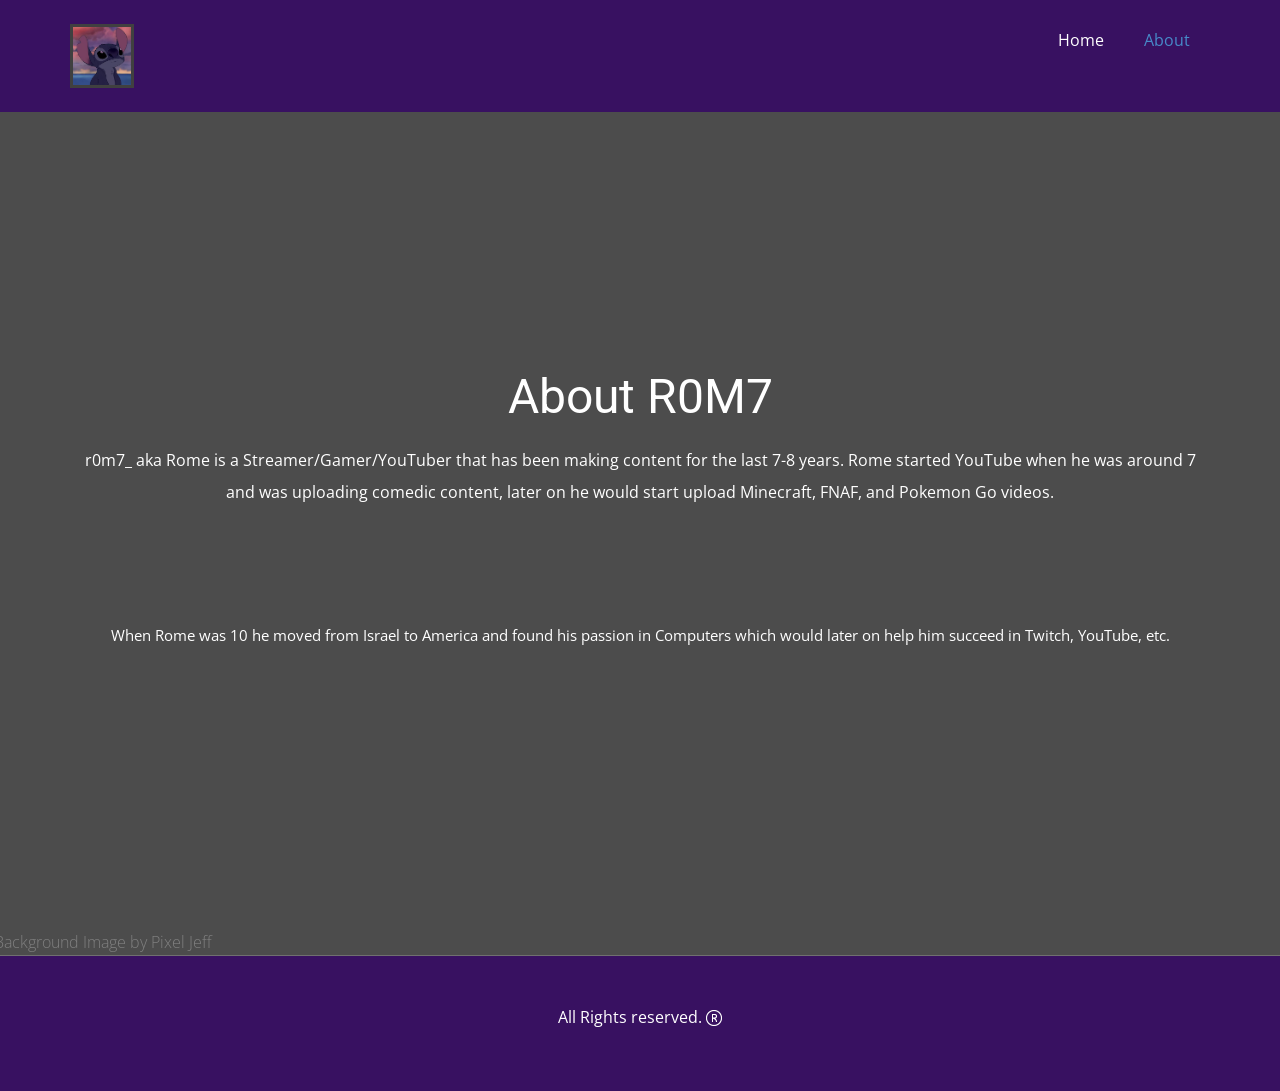
==== About.html @ 76241f0c "Upload main site stuff" ====
<!DOCTYPE html>
<html style="font-size: 16px;">
  <head>
    <meta name="viewport" content="width=device-width, initial-scale=1.0">
    <meta charset="utf-8">
    <meta name="keywords" content="">
    <meta name="description" content="">
    <meta name="page_type" content="np-template-header-footer-from-plugin">
    <title>About</title>
    <link rel="stylesheet" href="nicepage.css" media="screen">
<link rel="stylesheet" href="About.css" media="screen">
    <script class="u-script" type="text/javascript" src="jquery.js" defer=""></script>
    <script class="u-script" type="text/javascript" src="nicepage.js" defer=""></script>
    <meta name="generator" content="Nicepage 4.2.6, nicepage.com">
    <link id="u-theme-google-font" rel="stylesheet" href="https://fonts.googleapis.com/css?family=Roboto:100,100i,300,300i,400,400i,500,500i,700,700i,900,900i|Open+Sans:300,300i,400,400i,600,600i,700,700i,800,800i">
    
    
    <script type="application/ld+json">{
		"@context": "http://schema.org",
		"@type": "Organization",
		"name": "R0M7",
		"logo": "images/image01.jpg"
}</script>
    <meta name="theme-color" content="#478ac9">
    <meta property="og:title" content="About">
    <meta property="og:description" content="">
    <meta property="og:type" content="website">
  </head>
  <body class="u-body"><header class="u-clearfix u-custom-color-5 u-header u-header" id="sec-cdc6"><div class="u-clearfix u-sheet u-valign-middle u-sheet-1">
        <nav class="u-menu u-menu-dropdown u-offcanvas u-menu-1">
          <div class="menu-collapse" style="font-size: 1rem; letter-spacing: 0px;">
            <a class="u-button-style u-custom-left-right-menu-spacing u-custom-padding-bottom u-custom-top-bottom-menu-spacing u-nav-link u-text-active-palette-1-base u-text-hover-palette-2-base" href="#">
              <svg viewBox="0 0 24 24"><use xmlns:xlink="http://www.w3.org/1999/xlink" xlink:href="#menu-hamburger"></use></svg>
              <svg version="1.1" xmlns="http://www.w3.org/2000/svg" xmlns:xlink="http://www.w3.org/1999/xlink"><defs><symbol id="menu-hamburger" viewBox="0 0 16 16" style="width: 16px; height: 16px;"><rect y="1" width="16" height="2"></rect><rect y="7" width="16" height="2"></rect><rect y="13" width="16" height="2"></rect>
</symbol>
</defs></svg>
            </a>
          </div>
          <div class="u-custom-menu u-nav-container">
            <ul class="u-nav u-unstyled u-nav-1"><li class="u-nav-item"><a class="u-button-style u-nav-link u-text-active-palette-1-base u-text-hover-palette-2-base" href="Home.html" style="padding: 10px 20px;">Home</a>
</li><li class="u-nav-item"><a class="u-button-style u-nav-link u-text-active-palette-1-base u-text-hover-palette-2-base" href="About.html" style="padding: 10px 20px;">About</a>
</li></ul>
          </div>
          <div class="u-custom-menu u-nav-container-collapse">
            <div class="u-black u-container-style u-inner-container-layout u-opacity u-opacity-95 u-sidenav">
              <div class="u-inner-container-layout u-sidenav-overflow">
                <div class="u-menu-close"></div>
                <ul class="u-align-center u-nav u-popupmenu-items u-unstyled u-nav-2"><li class="u-nav-item"><a class="u-button-style u-nav-link" href="Home.html" style="padding: 10px 20px;">Home</a>
</li><li class="u-nav-item"><a class="u-button-style u-nav-link" href="About.html" style="padding: 10px 20px;">About</a>
</li></ul>
              </div>
            </div>
            <div class="u-black u-menu-overlay u-opacity u-opacity-70"></div>
          </div>
        </nav>
        <a href="https://nicepage.com" class="u-border-3 u-border-grey-75 u-image u-logo u-image-1" data-image-width="270" data-image-height="270">
          <img src="images/image01.jpg" class="u-logo-image u-logo-image-1">
        </a>
      </div></header>
    <section class="u-clearfix u-image u-shading u-section-1" id="sec-5ee6" data-image-width="1600" data-image-height="900">
      <div class="u-clearfix u-sheet u-sheet-1">
        <div class="fr-view u-align-center u-clearfix u-rich-text u-text u-text-1">
          <h1 style="text-align: center;">About R0M7</h1>
          <p style="text-align: center;">
            <span style="line-height: 2.0;">r0m7_ aka Rome is a Streamer/Gamer/YouTuber that has been making content for the last 7-8 years. Rome started YouTube when he was around 7 and was uploading comedic content, later on he would start upload Minecraft, FNAF, and Pokemon Go videos.</span>
          </p>
          <p style="text-align: center;">
            <br>
          </p>
          <p style="text-align: center;">
            <br>
          </p>
          <p style="text-align: center;">
            <span style="line-height: 2.0;">
              <span style="font-size: 0.9375rem;">When Rome was 10 he moved from Israel to America and found his passion in Computers which would later on help him succeed in Twitch, YouTube, etc.</span>
            </span>
          </p>
        </div>
        <p class="u-align-center u-text u-text-grey-50 u-text-2"> Background Image by Pixel Jeff </p>
      </div>
    </section>
    
    
    <footer class="u-align-center u-clearfix u-custom-color-5 u-footer u-footer" id="sec-443a"><div class="u-clearfix u-sheet u-sheet-1">
        <p class="u-text u-text-1">All Rights reserved.&nbsp;<span class="u-file-icon u-icon u-text-white u-icon-1"><img src="images/2.png" alt=""></span>
        </p>
      </div></footer>
  </body>
</html>
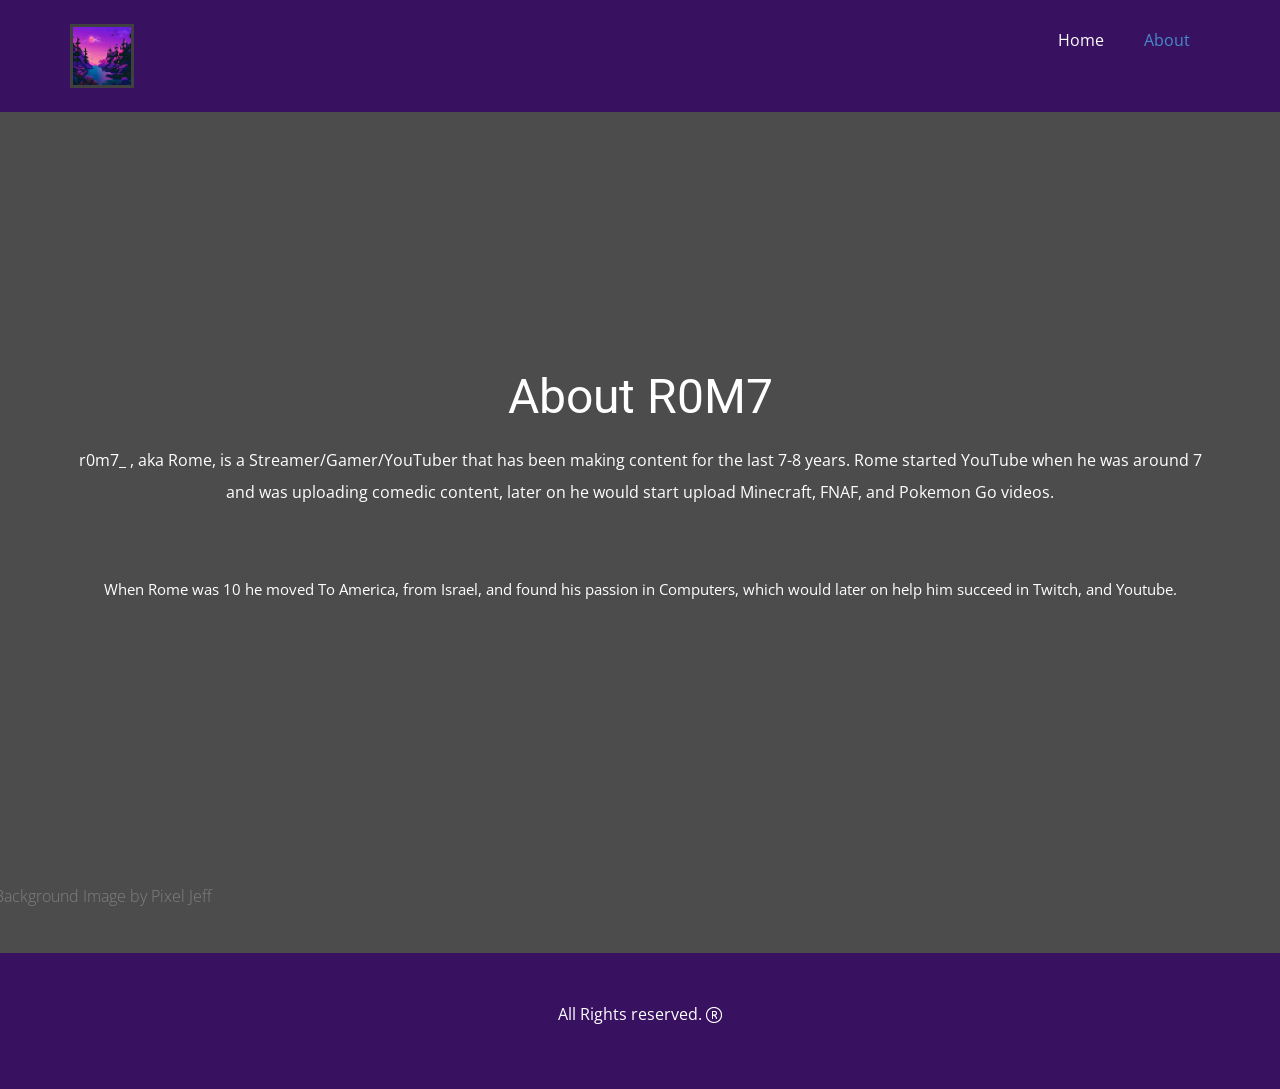
==== commit 348d45f7: "Updated pfp, crediting, About text, youtube, discord, and twitter links" ====
--- a/About.html
+++ b/About.html
@@ -7,11 +7,11 @@
     <meta name="description" content="">
     <meta name="page_type" content="np-template-header-footer-from-plugin">
     <title>About</title>
-    <link rel="stylesheet" href="nicepage.css" media="screen">
+    <link rel="stylesheet" href="css.css" media="screen">
 <link rel="stylesheet" href="About.css" media="screen">
     <script class="u-script" type="text/javascript" src="jquery.js" defer=""></script>
-    <script class="u-script" type="text/javascript" src="nicepage.js" defer=""></script>
-    <meta name="generator" content="Nicepage 4.2.6, nicepage.com">
+    <script class="u-script" type="text/javascript" src="js.js" defer=""></script>
+    <meta name="generator" content="M4X4, r0m7.tk">
     <link id="u-theme-google-font" rel="stylesheet" href="https://fonts.googleapis.com/css?family=Roboto:100,100i,300,300i,400,400i,500,500i,700,700i,900,900i|Open+Sans:300,300i,400,400i,600,600i,700,700i,800,800i">
     
     
@@ -37,7 +37,7 @@
             </a>
           </div>
           <div class="u-custom-menu u-nav-container">
-            <ul class="u-nav u-unstyled u-nav-1"><li class="u-nav-item"><a class="u-button-style u-nav-link u-text-active-palette-1-base u-text-hover-palette-2-base" href="Home.html" style="padding: 10px 20px;">Home</a>
+            <ul class="u-nav u-unstyled u-nav-1"><li class="u-nav-item"><a class="u-button-style u-nav-link u-text-active-palette-1-base u-text-hover-palette-2-base" href="index.html" style="padding: 10px 20px;">Home</a>
 </li><li class="u-nav-item"><a class="u-button-style u-nav-link u-text-active-palette-1-base u-text-hover-palette-2-base" href="About.html" style="padding: 10px 20px;">About</a>
 </li></ul>
           </div>
@@ -45,7 +45,7 @@
             <div class="u-black u-container-style u-inner-container-layout u-opacity u-opacity-95 u-sidenav">
               <div class="u-inner-container-layout u-sidenav-overflow">
                 <div class="u-menu-close"></div>
-                <ul class="u-align-center u-nav u-popupmenu-items u-unstyled u-nav-2"><li class="u-nav-item"><a class="u-button-style u-nav-link" href="Home.html" style="padding: 10px 20px;">Home</a>
+                <ul class="u-align-center u-nav u-popupmenu-items u-unstyled u-nav-2"><li class="u-nav-item"><a class="u-button-style u-nav-link" href="index.html" style="padding: 10px 20px;">Home</a>
 </li><li class="u-nav-item"><a class="u-button-style u-nav-link" href="About.html" style="padding: 10px 20px;">About</a>
 </li></ul>
               </div>
@@ -53,7 +53,7 @@
             <div class="u-black u-menu-overlay u-opacity u-opacity-70"></div>
           </div>
         </nav>
-        <a href="https://nicepage.com" class="u-border-3 u-border-grey-75 u-image u-logo u-image-1" data-image-width="270" data-image-height="270">
+        <a href="http://r0m7.tk" class="u-border-3 u-border-grey-75 u-image u-logo u-image-1" data-image-width="270" data-image-height="270">
           <img src="images/image01.jpg" class="u-logo-image u-logo-image-1">
         </a>
       </div></header>
@@ -62,17 +62,16 @@
         <div class="fr-view u-align-center u-clearfix u-rich-text u-text u-text-1">
           <h1 style="text-align: center;">About R0M7</h1>
           <p style="text-align: center;">
-            <span style="line-height: 2.0;">r0m7_ aka Rome is a Streamer/Gamer/YouTuber that has been making content for the last 7-8 years. Rome started YouTube when he was around 7 and was uploading comedic content, later on he would start upload Minecraft, FNAF, and Pokemon Go videos.</span>
+            <span style="line-height: 2.0;">r0m7_ , aka Rome, is a Streamer/Gamer/YouTuber that has been making content for the last 7-8 years. Rome started YouTube when he was around 7 and was uploading comedic content, later on he would start upload Minecraft, FNAF, and Pokemon Go videos.</span>
           </p>
           <p style="text-align: center;">
             <br>
           </p>
           <p style="text-align: center;">
-            <br>
           </p>
           <p style="text-align: center;">
             <span style="line-height: 2.0;">
-              <span style="font-size: 0.9375rem;">When Rome was 10 he moved from Israel to America and found his passion in Computers which would later on help him succeed in Twitch, YouTube, etc.</span>
+              <span style="font-size: 0.9375rem;">When Rome was 10 he moved To America, from Israel, and found his passion in Computers, which would later on help him succeed in Twitch, and Youtube.</span>
             </span>
           </p>
         </div>
--- a/css.css
+++ b/css.css
@@ -0,0 +1,36640 @@
+/*begin-commonstyles library*//*!
+ * froala_editor v4.0.6 (https://www.froala.com/wysiwyg-editor)
+ * License https://froala.com/wysiwyg-editor/terms/
+ * Copyright 2014-2021 Froala Labs
+ */
+
+.fr-clearfix::after {
+  clear: both;
+  display: block;
+  content: "";
+  height: 0; }
+
+.fr-hide-by-clipping {
+  position: absolute;
+  width: 1px;
+  height: 1px;
+  padding: 0;
+  margin: -1px;
+  overflow: hidden;
+  clip: rect(0, 0, 0, 0);
+  border: 0; }
+
+.fr-view img.fr-rounded, .fr-view .fr-img-caption.fr-rounded img {
+  border-radius: 10px;
+  -moz-border-radius: 10px;
+  -webkit-border-radius: 10px;
+  -moz-background-clip: padding;
+  -webkit-background-clip: padding-box;
+  background-clip: padding-box; }
+
+.fr-view img.fr-shadow, .fr-view .fr-img-caption.fr-shadow img {
+  -webkit-box-shadow: 10px 10px 5px 0px #cccccc;
+  -moz-box-shadow: 10px 10px 5px 0px #cccccc;
+  box-shadow: 10px 10px 5px 0px #cccccc; }
+
+.fr-view img.fr-bordered, .fr-view .fr-img-caption.fr-bordered img {
+  border: solid 5px #CCC; }
+
+.fr-view img.fr-bordered {
+  -webkit-box-sizing: content-box;
+  -moz-box-sizing: content-box;
+  box-sizing: content-box; }
+
+.fr-view .fr-img-caption.fr-bordered img {
+  -webkit-box-sizing: border-box;
+  -moz-box-sizing: border-box;
+  box-sizing: border-box; }
+
+.fr-view {
+  word-wrap: break-word; }
+  .fr-view span[style~="color:"] a {
+    color: inherit; }
+  .fr-view strong {
+    font-weight: 700; }
+  .fr-view table[border='0'] td:not([class]), .fr-view table[border='0'] th:not([class]), .fr-view table[border='0'] td[class=""], .fr-view table[border='0'] th[class=""] {
+    border-width: 0px; }
+  .fr-view table {
+    border: none;
+    border-collapse: collapse;
+    empty-cells: show;
+    max-width: 100%; }
+    .fr-view table td {
+      min-width: 5px; }
+    .fr-view table.fr-dashed-borders td, .fr-view table.fr-dashed-borders th {
+      border-style: dashed; }
+    .fr-view table.fr-alternate-rows tbody tr:nth-child(2n) {
+      background: whitesmoke; }
+    .fr-view table td, .fr-view table th {
+      border: 1px solid #DDD; }
+      .fr-view table td:empty, .fr-view table th:empty {
+        height: 20px; }
+      .fr-view table td.fr-highlighted, .fr-view table th.fr-highlighted {
+        border: 1px double red; }
+      .fr-view table td.fr-thick, .fr-view table th.fr-thick {
+        border-width: 2px; }
+    .fr-view table th {
+      background: #ececec; }
+  .fr-view hr {
+    clear: both;
+    user-select: none;
+    -o-user-select: none;
+    -moz-user-select: none;
+    -khtml-user-select: none;
+    -webkit-user-select: none;
+    -ms-user-select: none;
+    break-after: always;
+    page-break-after: always; }
+  .fr-view .fr-file {
+    position: relative; }
+    .fr-view .fr-file::after {
+      position: relative;
+      content: "\1F4CE";
+      font-weight: normal; }
+  .fr-view pre {
+    white-space: pre-wrap;
+    word-wrap: break-word;
+    overflow: visible; }
+/*  .fr-view[dir="rtl"] blockquote {
+    border-left: none;
+    border-right: solid 2px #5E35B1;
+    margin-right: 0;
+    padding-right: 5px;
+    padding-left: 0; }
+    .fr-view[dir="rtl"] blockquote blockquote {
+      border-color: #00BCD4; }
+      .fr-view[dir="rtl"] blockquote blockquote blockquote {
+        border-color: #43A047; }
+  .fr-view blockquote {
+    border-left: solid 2px #5E35B1;
+    margin-left: 0;
+    padding-left: 5px;
+    color: #5E35B1; }
+    .fr-view blockquote blockquote {
+      border-color: #00BCD4;
+      color: #00BCD4; }
+      .fr-view blockquote blockquote blockquote {
+        border-color: #43A047;
+        color: #43A047; } */
+  .fr-view span.fr-emoticon {
+    font-weight: normal;
+    font-family: "Apple Color Emoji","Segoe UI Emoji","NotoColorEmoji","Segoe UI Symbol","Android Emoji","EmojiSymbols";
+    display: inline;
+    line-height: 0; }
+    .fr-view span.fr-emoticon.fr-emoticon-img {
+      background-repeat: no-repeat !important;
+      font-size: inherit;
+      height: 1em;
+      width: 1em;
+      min-height: 20px;
+      min-width: 20px;
+      display: inline-block;
+      margin: -.1em .1em .1em;
+      line-height: 1;
+      vertical-align: middle; }
+  .fr-view .fr-text-gray {
+    color: #AAA !important; }
+  .fr-view .fr-text-bordered {
+    border-top: solid 1px #222;
+    border-bottom: solid 1px #222;
+    padding: 10px 0; }
+  .fr-view .fr-text-spaced {
+    letter-spacing: 1px; }
+  .fr-view .fr-text-uppercase {
+    text-transform: uppercase; }
+  .fr-view .fr-class-highlighted {
+    background-color: #ffff00; }
+  .fr-view .fr-class-code {
+    border-color: #cccccc;
+    border-radius: 2px;
+    -moz-border-radius: 2px;
+    -webkit-border-radius: 2px;
+    -moz-background-clip: padding;
+    -webkit-background-clip: padding-box;
+    background-clip: padding-box;
+    background: #f5f5f5;
+    padding: 10px;
+    font-family: "Courier New", Courier, monospace; }
+  .fr-view .fr-class-transparency {
+    opacity: 0.5; }
+  .fr-view img {
+    position: relative;
+    max-width: 100%; }
+    .fr-view img.fr-dib {
+      margin: 10px auto;
+      display: block;
+      float: none;
+      vertical-align: top; }
+      .fr-view img.fr-dib.fr-fil {
+        margin-left: 0;
+        text-align: left; }
+      .fr-view img.fr-dib.fr-fir {
+        margin-right: 0;
+        text-align: right; }
+    .fr-view img.fr-dii {
+      display: inline-block;
+      float: none;
+      vertical-align: bottom;
+      margin-left: 5px;
+      margin-right: 5px;
+      max-width: calc(100% - (2 * 5px)); }
+      .fr-view img.fr-dii.fr-fil {
+        float: left;
+        margin: 10px 15px 10px 0;
+        max-width: calc(100% - 5px); }
+      .fr-view img.fr-dii.fr-fir {
+        float: right;
+        margin: 10px 0 10px 15px;
+        max-width: calc(100% - 5px); }
+  .fr-view span.fr-img-caption {
+    position: relative;
+    max-width: 100%; }
+    .fr-view span.fr-img-caption.fr-dib {
+      margin: 5px auto;
+      display: block;
+      float: none;
+      vertical-align: top; }
+      .fr-view span.fr-img-caption.fr-dib.fr-fil {
+        margin-left: 0;
+        text-align: left; }
+      .fr-view span.fr-img-caption.fr-dib.fr-fir {
+        margin-right: 0;
+        text-align: right; }
+    .fr-view span.fr-img-caption.fr-dii {
+      display: inline-block;
+      float: none;
+      vertical-align: bottom;
+      margin-left: 5px;
+      margin-right: 5px;
+      max-width: calc(100% - (2 * 5px)); }
+      .fr-view span.fr-img-caption.fr-dii.fr-fil {
+        float: left;
+        margin: 5px 5px 5px 0;
+        max-width: calc(100% - 5px); }
+      .fr-view span.fr-img-caption.fr-dii.fr-fir {
+        float: right;
+        margin: 5px 0 5px 5px;
+        max-width: calc(100% - 5px); }
+  .fr-view .fr-video {
+    text-align: center;
+    position: relative; }
+    .fr-view .fr-video.fr-rv {
+      padding-bottom: 56.25%;
+      padding-top: 30px;
+      height: 0;
+      overflow: hidden; }
+      .fr-view .fr-video.fr-rv > iframe, .fr-view .fr-video.fr-rv object, .fr-view .fr-video.fr-rv embed {
+        position: absolute !important;
+        top: 0;
+        left: 0;
+        width: 100%;
+        height: 100%; }
+    .fr-view .fr-video > * {
+      -webkit-box-sizing: content-box;
+      -moz-box-sizing: content-box;
+      box-sizing: content-box;
+      max-width: 100%;
+      border: none; }
+    .fr-view .fr-video.fr-dvb {
+      display: block;
+      clear: both; }
+      .fr-view .fr-video.fr-dvb.fr-fvl {
+        text-align: left; }
+      .fr-view .fr-video.fr-dvb.fr-fvr {
+        text-align: right; }
+    .fr-view .fr-video.fr-dvi {
+      display: inline-block; }
+      .fr-view .fr-video.fr-dvi.fr-fvl {
+        float: left; }
+      .fr-view .fr-video.fr-dvi.fr-fvr {
+        float: right; }
+  .fr-view a.fr-strong {
+    font-weight: 700; }
+  .fr-view a.fr-green {
+    color: green; }
+  .fr-view .fr-img-caption {
+    text-align: center; }
+    .fr-view .fr-img-caption .fr-img-wrap {
+      padding: 0;
+      margin: auto;
+      text-align: center;
+      width: 100%; }
+      .fr-view .fr-img-caption .fr-img-wrap a {
+        display: block; }
+      .fr-view .fr-img-caption .fr-img-wrap img {
+        display: block;
+        margin: auto;
+        width: 100%; }
+      .fr-view .fr-img-caption .fr-img-wrap > span {
+        margin: auto;
+        display: block;
+        padding: 5px 5px 10px;
+        font-size: 14px;
+        font-weight: initial;
+        -webkit-box-sizing: border-box;
+        -moz-box-sizing: border-box;
+        box-sizing: border-box;
+        -webkit-opacity: 0.9;
+        -moz-opacity: 0.9;
+        opacity: 0.9;
+        -ms-filter: "progid:DXImageTransform.Microsoft.Alpha(Opacity=0)";
+        width: 100%;
+        text-align: center; }
+  .fr-view button.fr-rounded, .fr-view input.fr-rounded, .fr-view textarea.fr-rounded {
+    border-radius: 10px;
+    -moz-border-radius: 10px;
+    -webkit-border-radius: 10px;
+    -moz-background-clip: padding;
+    -webkit-background-clip: padding-box;
+    background-clip: padding-box; }
+  .fr-view button.fr-large, .fr-view input.fr-large, .fr-view textarea.fr-large {
+    font-size: 24px; }
+
+/**
+ * Image style.
+ */
+a.fr-view.fr-strong {
+  font-weight: 700; }
+a.fr-view.fr-green {
+  color: green; }
+
+/**
+ * Link style.
+ */
+img.fr-view {
+  position: relative;
+  max-width: 100%; }
+  img.fr-view.fr-dib {
+    margin: 5px auto;
+    display: block;
+    float: none;
+    vertical-align: top; }
+    img.fr-view.fr-dib.fr-fil {
+      margin-left: 0;
+      text-align: left; }
+    img.fr-view.fr-dib.fr-fir {
+      margin-right: 0;
+      text-align: right; }
+  img.fr-view.fr-dii {
+    display: inline-block;
+    float: none;
+    vertical-align: bottom;
+    margin-left: 5px;
+    margin-right: 5px;
+    max-width: calc(100% - (2 * 5px)); }
+    img.fr-view.fr-dii.fr-fil {
+      float: left;
+      margin: 5px 5px 5px 0;
+      max-width: calc(100% - 5px); }
+    img.fr-view.fr-dii.fr-fir {
+      float: right;
+      margin: 5px 0 5px 5px;
+      max-width: calc(100% - 5px); }
+
+span.fr-img-caption.fr-view {
+  position: relative;
+  max-width: 100%; }
+  span.fr-img-caption.fr-view.fr-dib {
+    margin: 5px auto;
+    display: block;
+    float: none;
+    vertical-align: top; }
+    span.fr-img-caption.fr-view.fr-dib.fr-fil {
+      margin-left: 0;
+      text-align: left; }
+    span.fr-img-caption.fr-view.fr-dib.fr-fir {
+      margin-right: 0;
+      text-align: right; }
+  span.fr-img-caption.fr-view.fr-dii {
+    display: inline-block;
+    float: none;
+    vertical-align: bottom;
+    margin-left: 5px;
+    margin-right: 5px;
+    max-width: calc(100% - (2 * 5px)); }
+    span.fr-img-caption.fr-view.fr-dii.fr-fil {
+      float: left;
+      margin: 5px 5px 5px 0;
+      max-width: calc(100% - 5px); }
+    span.fr-img-caption.fr-view.fr-dii.fr-fir {
+      float: right;
+      margin: 5px 0 5px 5px;
+      max-width: calc(100% - 5px); }
+/*end-commonstyles library*//*begin-commonstyles library*/@charset "UTF-8";
+
+/*!
+ * animate.css -https://daneden.github.io/animate.css/
+ * Version - 3.7.2
+ * Licensed under the MIT license - http://opensource.org/licenses/MIT
+ *
+ * Copyright (c) 2019 Daniel Eden
+ */
+
+@-webkit-keyframes bounce {
+  from,
+  20%,
+  53%,
+  80%,
+  to {
+    -webkit-animation-timing-function: cubic-bezier(0.215, 0.61, 0.355, 1);
+    animation-timing-function: cubic-bezier(0.215, 0.61, 0.355, 1);
+    -webkit-transform: translate3d(0, 0, 0);
+    transform: translate3d(0, 0, 0);
+  }
+
+  40%,
+  43% {
+    -webkit-animation-timing-function: cubic-bezier(0.755, 0.05, 0.855, 0.06);
+    animation-timing-function: cubic-bezier(0.755, 0.05, 0.855, 0.06);
+    -webkit-transform: translate3d(0, -30px, 0);
+    transform: translate3d(0, -30px, 0);
+  }
+
+  70% {
+    -webkit-animation-timing-function: cubic-bezier(0.755, 0.05, 0.855, 0.06);
+    animation-timing-function: cubic-bezier(0.755, 0.05, 0.855, 0.06);
+    -webkit-transform: translate3d(0, -15px, 0);
+    transform: translate3d(0, -15px, 0);
+  }
+
+  90% {
+    -webkit-transform: translate3d(0, -4px, 0);
+    transform: translate3d(0, -4px, 0);
+  }
+}
+
+@keyframes bounce {
+  from,
+  20%,
+  53%,
+  80%,
+  to {
+    -webkit-animation-timing-function: cubic-bezier(0.215, 0.61, 0.355, 1);
+    animation-timing-function: cubic-bezier(0.215, 0.61, 0.355, 1);
+    -webkit-transform: translate3d(0, 0, 0);
+    transform: translate3d(0, 0, 0);
+  }
+
+  40%,
+  43% {
+    -webkit-animation-timing-function: cubic-bezier(0.755, 0.05, 0.855, 0.06);
+    animation-timing-function: cubic-bezier(0.755, 0.05, 0.855, 0.06);
+    -webkit-transform: translate3d(0, -30px, 0);
+    transform: translate3d(0, -30px, 0);
+  }
+
+  70% {
+    -webkit-animation-timing-function: cubic-bezier(0.755, 0.05, 0.855, 0.06);
+    animation-timing-function: cubic-bezier(0.755, 0.05, 0.855, 0.06);
+    -webkit-transform: translate3d(0, -15px, 0);
+    transform: translate3d(0, -15px, 0);
+  }
+
+  90% {
+    -webkit-transform: translate3d(0, -4px, 0);
+    transform: translate3d(0, -4px, 0);
+  }
+}
+
+.bounce {
+  -webkit-animation-name: bounce;
+  animation-name: bounce;
+  -webkit-transform-origin: center bottom;
+  transform-origin: center bottom;
+}
+
+@-webkit-keyframes flash {
+  from,
+  50%,
+  to {
+    opacity: 1;
+  }
+
+  25%,
+  75% {
+    opacity: 0;
+  }
+}
+
+@keyframes flash {
+  from,
+  50%,
+  to {
+    opacity: 1;
+  }
+
+  25%,
+  75% {
+    opacity: 0;
+  }
+}
+
+.flash {
+  -webkit-animation-name: flash;
+  animation-name: flash;
+}
+
+/* originally authored by Nick Pettit - https://github.com/nickpettit/glide */
+
+@-webkit-keyframes pulse {
+  from {
+    -webkit-transform: scale3d(1, 1, 1);
+    transform: scale3d(1, 1, 1);
+  }
+
+  50% {
+    -webkit-transform: scale3d(1.05, 1.05, 1.05);
+    transform: scale3d(1.05, 1.05, 1.05);
+  }
+
+  to {
+    -webkit-transform: scale3d(1, 1, 1);
+    transform: scale3d(1, 1, 1);
+  }
+}
+
+@keyframes pulse {
+  from {
+    -webkit-transform: scale3d(1, 1, 1);
+    transform: scale3d(1, 1, 1);
+  }
+
+  50% {
+    -webkit-transform: scale3d(1.05, 1.05, 1.05);
+    transform: scale3d(1.05, 1.05, 1.05);
+  }
+
+  to {
+    -webkit-transform: scale3d(1, 1, 1);
+    transform: scale3d(1, 1, 1);
+  }
+}
+
+.pulse {
+  -webkit-animation-name: pulse;
+  animation-name: pulse;
+}
+
+@-webkit-keyframes rubberBand {
+  from {
+    -webkit-transform: scale3d(1, 1, 1);
+    transform: scale3d(1, 1, 1);
+  }
+
+  30% {
+    -webkit-transform: scale3d(1.25, 0.75, 1);
+    transform: scale3d(1.25, 0.75, 1);
+  }
+
+  40% {
+    -webkit-transform: scale3d(0.75, 1.25, 1);
+    transform: scale3d(0.75, 1.25, 1);
+  }
+
+  50% {
+    -webkit-transform: scale3d(1.15, 0.85, 1);
+    transform: scale3d(1.15, 0.85, 1);
+  }
+
+  65% {
+    -webkit-transform: scale3d(0.95, 1.05, 1);
+    transform: scale3d(0.95, 1.05, 1);
+  }
+
+  75% {
+    -webkit-transform: scale3d(1.05, 0.95, 1);
+    transform: scale3d(1.05, 0.95, 1);
+  }
+
+  to {
+    -webkit-transform: scale3d(1, 1, 1);
+    transform: scale3d(1, 1, 1);
+  }
+}
+
+@keyframes rubberBand {
+  from {
+    -webkit-transform: scale3d(1, 1, 1);
+    transform: scale3d(1, 1, 1);
+  }
+
+  30% {
+    -webkit-transform: scale3d(1.25, 0.75, 1);
+    transform: scale3d(1.25, 0.75, 1);
+  }
+
+  40% {
+    -webkit-transform: scale3d(0.75, 1.25, 1);
+    transform: scale3d(0.75, 1.25, 1);
+  }
+
+  50% {
+    -webkit-transform: scale3d(1.15, 0.85, 1);
+    transform: scale3d(1.15, 0.85, 1);
+  }
+
+  65% {
+    -webkit-transform: scale3d(0.95, 1.05, 1);
+    transform: scale3d(0.95, 1.05, 1);
+  }
+
+  75% {
+    -webkit-transform: scale3d(1.05, 0.95, 1);
+    transform: scale3d(1.05, 0.95, 1);
+  }
+
+  to {
+    -webkit-transform: scale3d(1, 1, 1);
+    transform: scale3d(1, 1, 1);
+  }
+}
+
+.rubberBand {
+  -webkit-animation-name: rubberBand;
+  animation-name: rubberBand;
+}
+
+@-webkit-keyframes shake {
+  from,
+  to {
+    -webkit-transform: translate3d(0, 0, 0);
+    transform: translate3d(0, 0, 0);
+  }
+
+  10%,
+  30%,
+  50%,
+  70%,
+  90% {
+    -webkit-transform: translate3d(-10px, 0, 0);
+    transform: translate3d(-10px, 0, 0);
+  }
+
+  20%,
+  40%,
+  60%,
+  80% {
+    -webkit-transform: translate3d(10px, 0, 0);
+    transform: translate3d(10px, 0, 0);
+  }
+}
+
+@keyframes shake {
+  from,
+  to {
+    -webkit-transform: translate3d(0, 0, 0);
+    transform: translate3d(0, 0, 0);
+  }
+
+  10%,
+  30%,
+  50%,
+  70%,
+  90% {
+    -webkit-transform: translate3d(-10px, 0, 0);
+    transform: translate3d(-10px, 0, 0);
+  }
+
+  20%,
+  40%,
+  60%,
+  80% {
+    -webkit-transform: translate3d(10px, 0, 0);
+    transform: translate3d(10px, 0, 0);
+  }
+}
+
+.shake {
+  -webkit-animation-name: shake;
+  animation-name: shake;
+}
+
+@-webkit-keyframes headShake {
+  0% {
+    -webkit-transform: translateX(0);
+    transform: translateX(0);
+  }
+
+  6.5% {
+    -webkit-transform: translateX(-6px) rotateY(-9deg);
+    transform: translateX(-6px) rotateY(-9deg);
+  }
+
+  18.5% {
+    -webkit-transform: translateX(5px) rotateY(7deg);
+    transform: translateX(5px) rotateY(7deg);
+  }
+
+  31.5% {
+    -webkit-transform: translateX(-3px) rotateY(-5deg);
+    transform: translateX(-3px) rotateY(-5deg);
+  }
+
+  43.5% {
+    -webkit-transform: translateX(2px) rotateY(3deg);
+    transform: translateX(2px) rotateY(3deg);
+  }
+
+  50% {
+    -webkit-transform: translateX(0);
+    transform: translateX(0);
+  }
+}
+
+@keyframes headShake {
+  0% {
+    -webkit-transform: translateX(0);
+    transform: translateX(0);
+  }
+
+  6.5% {
+    -webkit-transform: translateX(-6px) rotateY(-9deg);
+    transform: translateX(-6px) rotateY(-9deg);
+  }
+
+  18.5% {
+    -webkit-transform: translateX(5px) rotateY(7deg);
+    transform: translateX(5px) rotateY(7deg);
+  }
+
+  31.5% {
+    -webkit-transform: translateX(-3px) rotateY(-5deg);
+    transform: translateX(-3px) rotateY(-5deg);
+  }
+
+  43.5% {
+    -webkit-transform: translateX(2px) rotateY(3deg);
+    transform: translateX(2px) rotateY(3deg);
+  }
+
+  50% {
+    -webkit-transform: translateX(0);
+    transform: translateX(0);
+  }
+}
+
+.headShake {
+  -webkit-animation-timing-function: ease-in-out;
+  animation-timing-function: ease-in-out;
+  -webkit-animation-name: headShake;
+  animation-name: headShake;
+}
+
+@-webkit-keyframes swing {
+  20% {
+    -webkit-transform: rotate3d(0, 0, 1, 15deg);
+    transform: rotate3d(0, 0, 1, 15deg);
+  }
+
+  40% {
+    -webkit-transform: rotate3d(0, 0, 1, -10deg);
+    transform: rotate3d(0, 0, 1, -10deg);
+  }
+
+  60% {
+    -webkit-transform: rotate3d(0, 0, 1, 5deg);
+    transform: rotate3d(0, 0, 1, 5deg);
+  }
+
+  80% {
+    -webkit-transform: rotate3d(0, 0, 1, -5deg);
+    transform: rotate3d(0, 0, 1, -5deg);
+  }
+
+  to {
+    -webkit-transform: rotate3d(0, 0, 1, 0deg);
+    transform: rotate3d(0, 0, 1, 0deg);
+  }
+}
+
+@keyframes swing {
+  20% {
+    -webkit-transform: rotate3d(0, 0, 1, 15deg);
+    transform: rotate3d(0, 0, 1, 15deg);
+  }
+
+  40% {
+    -webkit-transform: rotate3d(0, 0, 1, -10deg);
+    transform: rotate3d(0, 0, 1, -10deg);
+  }
+
+  60% {
+    -webkit-transform: rotate3d(0, 0, 1, 5deg);
+    transform: rotate3d(0, 0, 1, 5deg);
+  }
+
+  80% {
+    -webkit-transform: rotate3d(0, 0, 1, -5deg);
+    transform: rotate3d(0, 0, 1, -5deg);
+  }
+
+  to {
+    -webkit-transform: rotate3d(0, 0, 1, 0deg);
+    transform: rotate3d(0, 0, 1, 0deg);
+  }
+}
+
+.swing {
+  -webkit-transform-origin: top center;
+  transform-origin: top center;
+  -webkit-animation-name: swing;
+  animation-name: swing;
+}
+
+@-webkit-keyframes tada {
+  from {
+    -webkit-transform: scale3d(1, 1, 1);
+    transform: scale3d(1, 1, 1);
+  }
+
+  10%,
+  20% {
+    -webkit-transform: scale3d(0.9, 0.9, 0.9) rotate3d(0, 0, 1, -3deg);
+    transform: scale3d(0.9, 0.9, 0.9) rotate3d(0, 0, 1, -3deg);
+  }
+
+  30%,
+  50%,
+  70%,
+  90% {
+    -webkit-transform: scale3d(1.1, 1.1, 1.1) rotate3d(0, 0, 1, 3deg);
+    transform: scale3d(1.1, 1.1, 1.1) rotate3d(0, 0, 1, 3deg);
+  }
+
+  40%,
+  60%,
+  80% {
+    -webkit-transform: scale3d(1.1, 1.1, 1.1) rotate3d(0, 0, 1, -3deg);
+    transform: scale3d(1.1, 1.1, 1.1) rotate3d(0, 0, 1, -3deg);
+  }
+
+  to {
+    -webkit-transform: scale3d(1, 1, 1);
+    transform: scale3d(1, 1, 1);
+  }
+}
+
+@keyframes tada {
+  from {
+    -webkit-transform: scale3d(1, 1, 1);
+    transform: scale3d(1, 1, 1);
+  }
+
+  10%,
+  20% {
+    -webkit-transform: scale3d(0.9, 0.9, 0.9) rotate3d(0, 0, 1, -3deg);
+    transform: scale3d(0.9, 0.9, 0.9) rotate3d(0, 0, 1, -3deg);
+  }
+
+  30%,
+  50%,
+  70%,
+  90% {
+    -webkit-transform: scale3d(1.1, 1.1, 1.1) rotate3d(0, 0, 1, 3deg);
+    transform: scale3d(1.1, 1.1, 1.1) rotate3d(0, 0, 1, 3deg);
+  }
+
+  40%,
+  60%,
+  80% {
+    -webkit-transform: scale3d(1.1, 1.1, 1.1) rotate3d(0, 0, 1, -3deg);
+    transform: scale3d(1.1, 1.1, 1.1) rotate3d(0, 0, 1, -3deg);
+  }
+
+  to {
+    -webkit-transform: scale3d(1, 1, 1);
+    transform: scale3d(1, 1, 1);
+  }
+}
+
+.tada {
+  -webkit-animation-name: tada;
+  animation-name: tada;
+}
+
+/* originally authored by Nick Pettit - https://github.com/nickpettit/glide */
+
+@-webkit-keyframes wobble {
+  from {
+    -webkit-transform: translate3d(0, 0, 0);
+    transform: translate3d(0, 0, 0);
+  }
+
+  15% {
+    -webkit-transform: translate3d(-25%, 0, 0) rotate3d(0, 0, 1, -5deg);
+    transform: translate3d(-25%, 0, 0) rotate3d(0, 0, 1, -5deg);
+  }
+
+  30% {
+    -webkit-transform: translate3d(20%, 0, 0) rotate3d(0, 0, 1, 3deg);
+    transform: translate3d(20%, 0, 0) rotate3d(0, 0, 1, 3deg);
+  }
+
+  45% {
+    -webkit-transform: translate3d(-15%, 0, 0) rotate3d(0, 0, 1, -3deg);
+    transform: translate3d(-15%, 0, 0) rotate3d(0, 0, 1, -3deg);
+  }
+
+  60% {
+    -webkit-transform: translate3d(10%, 0, 0) rotate3d(0, 0, 1, 2deg);
+    transform: translate3d(10%, 0, 0) rotate3d(0, 0, 1, 2deg);
+  }
+
+  75% {
+    -webkit-transform: translate3d(-5%, 0, 0) rotate3d(0, 0, 1, -1deg);
+    transform: translate3d(-5%, 0, 0) rotate3d(0, 0, 1, -1deg);
+  }
+
+  to {
+    -webkit-transform: translate3d(0, 0, 0);
+    transform: translate3d(0, 0, 0);
+  }
+}
+
+@keyframes wobble {
+  from {
+    -webkit-transform: translate3d(0, 0, 0);
+    transform: translate3d(0, 0, 0);
+  }
+
+  15% {
+    -webkit-transform: translate3d(-25%, 0, 0) rotate3d(0, 0, 1, -5deg);
+    transform: translate3d(-25%, 0, 0) rotate3d(0, 0, 1, -5deg);
+  }
+
+  30% {
+    -webkit-transform: translate3d(20%, 0, 0) rotate3d(0, 0, 1, 3deg);
+    transform: translate3d(20%, 0, 0) rotate3d(0, 0, 1, 3deg);
+  }
+
+  45% {
+    -webkit-transform: translate3d(-15%, 0, 0) rotate3d(0, 0, 1, -3deg);
+    transform: translate3d(-15%, 0, 0) rotate3d(0, 0, 1, -3deg);
+  }
+
+  60% {
+    -webkit-transform: translate3d(10%, 0, 0) rotate3d(0, 0, 1, 2deg);
+    transform: translate3d(10%, 0, 0) rotate3d(0, 0, 1, 2deg);
+  }
+
+  75% {
+    -webkit-transform: translate3d(-5%, 0, 0) rotate3d(0, 0, 1, -1deg);
+    transform: translate3d(-5%, 0, 0) rotate3d(0, 0, 1, -1deg);
+  }
+
+  to {
+    -webkit-transform: translate3d(0, 0, 0);
+    transform: translate3d(0, 0, 0);
+  }
+}
+
+.wobble {
+  -webkit-animation-name: wobble;
+  animation-name: wobble;
+}
+
+@-webkit-keyframes jello {
+  from,
+  11.1%,
+  to {
+    -webkit-transform: translate3d(0, 0, 0);
+    transform: translate3d(0, 0, 0);
+  }
+
+  22.2% {
+    -webkit-transform: skewX(-12.5deg) skewY(-12.5deg);
+    transform: skewX(-12.5deg) skewY(-12.5deg);
+  }
+
+  33.3% {
+    -webkit-transform: skewX(6.25deg) skewY(6.25deg);
+    transform: skewX(6.25deg) skewY(6.25deg);
+  }
+
+  44.4% {
+    -webkit-transform: skewX(-3.125deg) skewY(-3.125deg);
+    transform: skewX(-3.125deg) skewY(-3.125deg);
+  }
+
+  55.5% {
+    -webkit-transform: skewX(1.5625deg) skewY(1.5625deg);
+    transform: skewX(1.5625deg) skewY(1.5625deg);
+  }
+
+  66.6% {
+    -webkit-transform: skewX(-0.78125deg) skewY(-0.78125deg);
+    transform: skewX(-0.78125deg) skewY(-0.78125deg);
+  }
+
+  77.7% {
+    -webkit-transform: skewX(0.390625deg) skewY(0.390625deg);
+    transform: skewX(0.390625deg) skewY(0.390625deg);
+  }
+
+  88.8% {
+    -webkit-transform: skewX(-0.1953125deg) skewY(-0.1953125deg);
+    transform: skewX(-0.1953125deg) skewY(-0.1953125deg);
+  }
+}
+
+@keyframes jello {
+  from,
+  11.1%,
+  to {
+    -webkit-transform: translate3d(0, 0, 0);
+    transform: translate3d(0, 0, 0);
+  }
+
+  22.2% {
+    -webkit-transform: skewX(-12.5deg) skewY(-12.5deg);
+    transform: skewX(-12.5deg) skewY(-12.5deg);
+  }
+
+  33.3% {
+    -webkit-transform: skewX(6.25deg) skewY(6.25deg);
+    transform: skewX(6.25deg) skewY(6.25deg);
+  }
+
+  44.4% {
+    -webkit-transform: skewX(-3.125deg) skewY(-3.125deg);
+    transform: skewX(-3.125deg) skewY(-3.125deg);
+  }
+
+  55.5% {
+    -webkit-transform: skewX(1.5625deg) skewY(1.5625deg);
+    transform: skewX(1.5625deg) skewY(1.5625deg);
+  }
+
+  66.6% {
+    -webkit-transform: skewX(-0.78125deg) skewY(-0.78125deg);
+    transform: skewX(-0.78125deg) skewY(-0.78125deg);
+  }
+
+  77.7% {
+    -webkit-transform: skewX(0.390625deg) skewY(0.390625deg);
+    transform: skewX(0.390625deg) skewY(0.390625deg);
+  }
+
+  88.8% {
+    -webkit-transform: skewX(-0.1953125deg) skewY(-0.1953125deg);
+    transform: skewX(-0.1953125deg) skewY(-0.1953125deg);
+  }
+}
+
+.jello {
+  -webkit-animation-name: jello;
+  animation-name: jello;
+  -webkit-transform-origin: center;
+  transform-origin: center;
+}
+
+@-webkit-keyframes heartBeat {
+  0% {
+    -webkit-transform: scale(1);
+    transform: scale(1);
+  }
+
+  14% {
+    -webkit-transform: scale(1.3);
+    transform: scale(1.3);
+  }
+
+  28% {
+    -webkit-transform: scale(1);
+    transform: scale(1);
+  }
+
+  42% {
+    -webkit-transform: scale(1.3);
+    transform: scale(1.3);
+  }
+
+  70% {
+    -webkit-transform: scale(1);
+    transform: scale(1);
+  }
+}
+
+@keyframes heartBeat {
+  0% {
+    -webkit-transform: scale(1);
+    transform: scale(1);
+  }
+
+  14% {
+    -webkit-transform: scale(1.3);
+    transform: scale(1.3);
+  }
+
+  28% {
+    -webkit-transform: scale(1);
+    transform: scale(1);
+  }
+
+  42% {
+    -webkit-transform: scale(1.3);
+    transform: scale(1.3);
+  }
+
+  70% {
+    -webkit-transform: scale(1);
+    transform: scale(1);
+  }
+}
+
+.heartBeat {
+  -webkit-animation-name: heartBeat;
+  animation-name: heartBeat;
+  -webkit-animation-duration: 1.3s;
+  animation-duration: 1.3s;
+  -webkit-animation-timing-function: ease-in-out;
+  animation-timing-function: ease-in-out;
+}
+
+@-webkit-keyframes bounceIn {
+  from,
+  20%,
+  40%,
+  60%,
+  80%,
+  to {
+    -webkit-animation-timing-function: cubic-bezier(0.215, 0.61, 0.355, 1);
+    animation-timing-function: cubic-bezier(0.215, 0.61, 0.355, 1);
+  }
+
+  0% {
+    opacity: 0;
+    -webkit-transform: scale3d(0.3, 0.3, 0.3);
+    transform: scale3d(0.3, 0.3, 0.3);
+  }
+
+  20% {
+    -webkit-transform: scale3d(1.1, 1.1, 1.1);
+    transform: scale3d(1.1, 1.1, 1.1);
+  }
+
+  40% {
+    -webkit-transform: scale3d(0.9, 0.9, 0.9);
+    transform: scale3d(0.9, 0.9, 0.9);
+  }
+
+  60% {
+    opacity: 1;
+    -webkit-transform: scale3d(1.03, 1.03, 1.03);
+    transform: scale3d(1.03, 1.03, 1.03);
+  }
+
+  80% {
+    -webkit-transform: scale3d(0.97, 0.97, 0.97);
+    transform: scale3d(0.97, 0.97, 0.97);
+  }
+
+  to {
+    opacity: 1;
+    -webkit-transform: scale3d(1, 1, 1);
+    transform: scale3d(1, 1, 1);
+  }
+}
+
+@keyframes bounceIn {
+  from,
+  20%,
+  40%,
+  60%,
+  80%,
+  to {
+    -webkit-animation-timing-function: cubic-bezier(0.215, 0.61, 0.355, 1);
+    animation-timing-function: cubic-bezier(0.215, 0.61, 0.355, 1);
+  }
+
+  0% {
+    opacity: 0;
+    -webkit-transform: scale3d(0.3, 0.3, 0.3);
+    transform: scale3d(0.3, 0.3, 0.3);
+  }
+
+  20% {
+    -webkit-transform: scale3d(1.1, 1.1, 1.1);
+    transform: scale3d(1.1, 1.1, 1.1);
+  }
+
+  40% {
+    -webkit-transform: scale3d(0.9, 0.9, 0.9);
+    transform: scale3d(0.9, 0.9, 0.9);
+  }
+
+  60% {
+    opacity: 1;
+    -webkit-transform: scale3d(1.03, 1.03, 1.03);
+    transform: scale3d(1.03, 1.03, 1.03);
+  }
+
+  80% {
+    -webkit-transform: scale3d(0.97, 0.97, 0.97);
+    transform: scale3d(0.97, 0.97, 0.97);
+  }
+
+  to {
+    opacity: 1;
+    -webkit-transform: scale3d(1, 1, 1);
+    transform: scale3d(1, 1, 1);
+  }
+}
+
+.bounceIn {
+  -webkit-animation-duration: 0.75s;
+  animation-duration: 0.75s;
+  -webkit-animation-name: bounceIn;
+  animation-name: bounceIn;
+}
+
+@-webkit-keyframes bounceInDown {
+  from,
+  60%,
+  75%,
+  90%,
+  to {
+    -webkit-animation-timing-function: cubic-bezier(0.215, 0.61, 0.355, 1);
+    animation-timing-function: cubic-bezier(0.215, 0.61, 0.355, 1);
+  }
+
+  0% {
+    opacity: 0;
+    -webkit-transform: translate3d(0, -3000px, 0);
+    transform: translate3d(0, -3000px, 0);
+  }
+
+  60% {
+    opacity: 1;
+    -webkit-transform: translate3d(0, 25px, 0);
+    transform: translate3d(0, 25px, 0);
+  }
+
+  75% {
+    -webkit-transform: translate3d(0, -10px, 0);
+    transform: translate3d(0, -10px, 0);
+  }
+
+  90% {
+    -webkit-transform: translate3d(0, 5px, 0);
+    transform: translate3d(0, 5px, 0);
+  }
+
+  to {
+    -webkit-transform: translate3d(0, 0, 0);
+    transform: translate3d(0, 0, 0);
+  }
+}
+
+@keyframes bounceInDown {
+  from,
+  60%,
+  75%,
+  90%,
+  to {
+    -webkit-animation-timing-function: cubic-bezier(0.215, 0.61, 0.355, 1);
+    animation-timing-function: cubic-bezier(0.215, 0.61, 0.355, 1);
+  }
+
+  0% {
+    opacity: 0;
+    -webkit-transform: translate3d(0, -3000px, 0);
+    transform: translate3d(0, -3000px, 0);
+  }
+
+  60% {
+    opacity: 1;
+    -webkit-transform: translate3d(0, 25px, 0);
+    transform: translate3d(0, 25px, 0);
+  }
+
+  75% {
+    -webkit-transform: translate3d(0, -10px, 0);
+    transform: translate3d(0, -10px, 0);
+  }
+
+  90% {
+    -webkit-transform: translate3d(0, 5px, 0);
+    transform: translate3d(0, 5px, 0);
+  }
+
+  to {
+    -webkit-transform: translate3d(0, 0, 0);
+    transform: translate3d(0, 0, 0);
+  }
+}
+
+.bounceInDown {
+  -webkit-animation-name: bounceInDown;
+  animation-name: bounceInDown;
+}
+
+@-webkit-keyframes bounceInLeft {
+  from,
+  60%,
+  75%,
+  90%,
+  to {
+    -webkit-animation-timing-function: cubic-bezier(0.215, 0.61, 0.355, 1);
+    animation-timing-function: cubic-bezier(0.215, 0.61, 0.355, 1);
+  }
+
+  0% {
+    opacity: 0;
+    -webkit-transform: translate3d(-3000px, 0, 0);
+    transform: translate3d(-3000px, 0, 0);
+  }
+
+  60% {
+    opacity: 1;
+    -webkit-transform: translate3d(25px, 0, 0);
+    transform: translate3d(25px, 0, 0);
+  }
+
+  75% {
+    -webkit-transform: translate3d(-10px, 0, 0);
+    transform: translate3d(-10px, 0, 0);
+  }
+
+  90% {
+    -webkit-transform: translate3d(5px, 0, 0);
+    transform: translate3d(5px, 0, 0);
+  }
+
+  to {
+    -webkit-transform: translate3d(0, 0, 0);
+    transform: translate3d(0, 0, 0);
+  }
+}
+
+@keyframes bounceInLeft {
+  from,
+  60%,
+  75%,
+  90%,
+  to {
+    -webkit-animation-timing-function: cubic-bezier(0.215, 0.61, 0.355, 1);
+    animation-timing-function: cubic-bezier(0.215, 0.61, 0.355, 1);
+  }
+
+  0% {
+    opacity: 0;
+    -webkit-transform: translate3d(-3000px, 0, 0);
+    transform: translate3d(-3000px, 0, 0);
+  }
+
+  60% {
+    opacity: 1;
+    -webkit-transform: translate3d(25px, 0, 0);
+    transform: translate3d(25px, 0, 0);
+  }
+
+  75% {
+    -webkit-transform: translate3d(-10px, 0, 0);
+    transform: translate3d(-10px, 0, 0);
+  }
+
+  90% {
+    -webkit-transform: translate3d(5px, 0, 0);
+    transform: translate3d(5px, 0, 0);
+  }
+
+  to {
+    -webkit-transform: translate3d(0, 0, 0);
+    transform: translate3d(0, 0, 0);
+  }
+}
+
+.bounceInLeft {
+  -webkit-animation-name: bounceInLeft;
+  animation-name: bounceInLeft;
+}
+
+@-webkit-keyframes bounceInRight {
+  from,
+  60%,
+  75%,
+  90%,
+  to {
+    -webkit-animation-timing-function: cubic-bezier(0.215, 0.61, 0.355, 1);
+    animation-timing-function: cubic-bezier(0.215, 0.61, 0.355, 1);
+  }
+
+  from {
+    opacity: 0;
+    -webkit-transform: translate3d(3000px, 0, 0);
+    transform: translate3d(3000px, 0, 0);
+  }
+
+  60% {
+    opacity: 1;
+    -webkit-transform: translate3d(-25px, 0, 0);
+    transform: translate3d(-25px, 0, 0);
+  }
+
+  75% {
+    -webkit-transform: translate3d(10px, 0, 0);
+    transform: translate3d(10px, 0, 0);
+  }
+
+  90% {
+    -webkit-transform: translate3d(-5px, 0, 0);
+    transform: translate3d(-5px, 0, 0);
+  }
+
+  to {
+    -webkit-transform: translate3d(0, 0, 0);
+    transform: translate3d(0, 0, 0);
+  }
+}
+
+@keyframes bounceInRight {
+  from,
+  60%,
+  75%,
+  90%,
+  to {
+    -webkit-animation-timing-function: cubic-bezier(0.215, 0.61, 0.355, 1);
+    animation-timing-function: cubic-bezier(0.215, 0.61, 0.355, 1);
+  }
+
+  from {
+    opacity: 0;
+    -webkit-transform: translate3d(3000px, 0, 0);
+    transform: translate3d(3000px, 0, 0);
+  }
+
+  60% {
+    opacity: 1;
+    -webkit-transform: translate3d(-25px, 0, 0);
+    transform: translate3d(-25px, 0, 0);
+  }
+
+  75% {
+    -webkit-transform: translate3d(10px, 0, 0);
+    transform: translate3d(10px, 0, 0);
+  }
+
+  90% {
+    -webkit-transform: translate3d(-5px, 0, 0);
+    transform: translate3d(-5px, 0, 0);
+  }
+
+  to {
+    -webkit-transform: translate3d(0, 0, 0);
+    transform: translate3d(0, 0, 0);
+  }
+}
+
+.bounceInRight {
+  -webkit-animation-name: bounceInRight;
+  animation-name: bounceInRight;
+}
+
+@-webkit-keyframes bounceInUp {
+  from,
+  60%,
+  75%,
+  90%,
+  to {
+    -webkit-animation-timing-function: cubic-bezier(0.215, 0.61, 0.355, 1);
+    animation-timing-function: cubic-bezier(0.215, 0.61, 0.355, 1);
+  }
+
+  from {
+    opacity: 0;
+    -webkit-transform: translate3d(0, 3000px, 0);
+    transform: translate3d(0, 3000px, 0);
+  }
+
+  60% {
+    opacity: 1;
+    -webkit-transform: translate3d(0, -20px, 0);
+    transform: translate3d(0, -20px, 0);
+  }
+
+  75% {
+    -webkit-transform: translate3d(0, 10px, 0);
+    transform: translate3d(0, 10px, 0);
+  }
+
+  90% {
+    -webkit-transform: translate3d(0, -5px, 0);
+    transform: translate3d(0, -5px, 0);
+  }
+
+  to {
+    -webkit-transform: translate3d(0, 0, 0);
+    transform: translate3d(0, 0, 0);
+  }
+}
+
+@keyframes bounceInUp {
+  from,
+  60%,
+  75%,
+  90%,
+  to {
+    -webkit-animation-timing-function: cubic-bezier(0.215, 0.61, 0.355, 1);
+    animation-timing-function: cubic-bezier(0.215, 0.61, 0.355, 1);
+  }
+
+  from {
+    opacity: 0;
+    -webkit-transform: translate3d(0, 3000px, 0);
+    transform: translate3d(0, 3000px, 0);
+  }
+
+  60% {
+    opacity: 1;
+    -webkit-transform: translate3d(0, -20px, 0);
+    transform: translate3d(0, -20px, 0);
+  }
+
+  75% {
+    -webkit-transform: translate3d(0, 10px, 0);
+    transform: translate3d(0, 10px, 0);
+  }
+
+  90% {
+    -webkit-transform: translate3d(0, -5px, 0);
+    transform: translate3d(0, -5px, 0);
+  }
+
+  to {
+    -webkit-transform: translate3d(0, 0, 0);
+    transform: translate3d(0, 0, 0);
+  }
+}
+
+.bounceInUp {
+  -webkit-animation-name: bounceInUp;
+  animation-name: bounceInUp;
+}
+
+@-webkit-keyframes bounceOut {
+  20% {
+    -webkit-transform: scale3d(0.9, 0.9, 0.9);
+    transform: scale3d(0.9, 0.9, 0.9);
+  }
+
+  50%,
+  55% {
+    opacity: 1;
+    -webkit-transform: scale3d(1.1, 1.1, 1.1);
+    transform: scale3d(1.1, 1.1, 1.1);
+  }
+
+  to {
+    opacity: 0;
+    -webkit-transform: scale3d(0.3, 0.3, 0.3);
+    transform: scale3d(0.3, 0.3, 0.3);
+  }
+}
+
+@keyframes bounceOut {
+  20% {
+    -webkit-transform: scale3d(0.9, 0.9, 0.9);
+    transform: scale3d(0.9, 0.9, 0.9);
+  }
+
+  50%,
+  55% {
+    opacity: 1;
+    -webkit-transform: scale3d(1.1, 1.1, 1.1);
+    transform: scale3d(1.1, 1.1, 1.1);
+  }
+
+  to {
+    opacity: 0;
+    -webkit-transform: scale3d(0.3, 0.3, 0.3);
+    transform: scale3d(0.3, 0.3, 0.3);
+  }
+}
+
+.bounceOut {
+  -webkit-animation-duration: 0.75s;
+  animation-duration: 0.75s;
+  -webkit-animation-name: bounceOut;
+  animation-name: bounceOut;
+}
+
+@-webkit-keyframes bounceOutDown {
+  20% {
+    -webkit-transform: translate3d(0, 10px, 0);
+    transform: translate3d(0, 10px, 0);
+  }
+
+  40%,
+  45% {
+    opacity: 1;
+    -webkit-transform: translate3d(0, -20px, 0);
+    transform: translate3d(0, -20px, 0);
+  }
+
+  to {
+    opacity: 0;
+    -webkit-transform: translate3d(0, 2000px, 0);
+    transform: translate3d(0, 2000px, 0);
+  }
+}
+
+@keyframes bounceOutDown {
+  20% {
+    -webkit-transform: translate3d(0, 10px, 0);
+    transform: translate3d(0, 10px, 0);
+  }
+
+  40%,
+  45% {
+    opacity: 1;
+    -webkit-transform: translate3d(0, -20px, 0);
+    transform: translate3d(0, -20px, 0);
+  }
+
+  to {
+    opacity: 0;
+    -webkit-transform: translate3d(0, 2000px, 0);
+    transform: translate3d(0, 2000px, 0);
+  }
+}
+
+.bounceOutDown {
+  -webkit-animation-name: bounceOutDown;
+  animation-name: bounceOutDown;
+}
+
+@-webkit-keyframes bounceOutLeft {
+  20% {
+    opacity: 1;
+    -webkit-transform: translate3d(20px, 0, 0);
+    transform: translate3d(20px, 0, 0);
+  }
+
+  to {
+    opacity: 0;
+    -webkit-transform: translate3d(-2000px, 0, 0);
+    transform: translate3d(-2000px, 0, 0);
+  }
+}
+
+@keyframes bounceOutLeft {
+  20% {
+    opacity: 1;
+    -webkit-transform: translate3d(20px, 0, 0);
+    transform: translate3d(20px, 0, 0);
+  }
+
+  to {
+    opacity: 0;
+    -webkit-transform: translate3d(-2000px, 0, 0);
+    transform: translate3d(-2000px, 0, 0);
+  }
+}
+
+.bounceOutLeft {
+  -webkit-animation-name: bounceOutLeft;
+  animation-name: bounceOutLeft;
+}
+
+@-webkit-keyframes bounceOutRight {
+  20% {
+    opacity: 1;
+    -webkit-transform: translate3d(-20px, 0, 0);
+    transform: translate3d(-20px, 0, 0);
+  }
+
+  to {
+    opacity: 0;
+    -webkit-transform: translate3d(2000px, 0, 0);
+    transform: translate3d(2000px, 0, 0);
+  }
+}
+
+@keyframes bounceOutRight {
+  20% {
+    opacity: 1;
+    -webkit-transform: translate3d(-20px, 0, 0);
+    transform: translate3d(-20px, 0, 0);
+  }
+
+  to {
+    opacity: 0;
+    -webkit-transform: translate3d(2000px, 0, 0);
+    transform: translate3d(2000px, 0, 0);
+  }
+}
+
+.bounceOutRight {
+  -webkit-animation-name: bounceOutRight;
+  animation-name: bounceOutRight;
+}
+
+@-webkit-keyframes bounceOutUp {
+  20% {
+    -webkit-transform: translate3d(0, -10px, 0);
+    transform: translate3d(0, -10px, 0);
+  }
+
+  40%,
+  45% {
+    opacity: 1;
+    -webkit-transform: translate3d(0, 20px, 0);
+    transform: translate3d(0, 20px, 0);
+  }
+
+  to {
+    opacity: 0;
+    -webkit-transform: translate3d(0, -2000px, 0);
+    transform: translate3d(0, -2000px, 0);
+  }
+}
+
+@keyframes bounceOutUp {
+  20% {
+    -webkit-transform: translate3d(0, -10px, 0);
+    transform: translate3d(0, -10px, 0);
+  }
+
+  40%,
+  45% {
+    opacity: 1;
+    -webkit-transform: translate3d(0, 20px, 0);
+    transform: translate3d(0, 20px, 0);
+  }
+
+  to {
+    opacity: 0;
+    -webkit-transform: translate3d(0, -2000px, 0);
+    transform: translate3d(0, -2000px, 0);
+  }
+}
+
+.bounceOutUp {
+  -webkit-animation-name: bounceOutUp;
+  animation-name: bounceOutUp;
+}
+
+@-webkit-keyframes fadeIn {
+  from {
+    opacity: 0;
+  }
+
+  to {
+    opacity: 1;
+  }
+}
+
+@keyframes fadeIn {
+  from {
+    opacity: 0;
+  }
+
+  to {
+    opacity: 1;
+  }
+}
+
+.fadeIn {
+  -webkit-animation-name: fadeIn;
+  animation-name: fadeIn;
+}
+
+@-webkit-keyframes fadeInDown {
+  from {
+    opacity: 0;
+    -webkit-transform: translate3d(0, -100%, 0);
+    transform: translate3d(0, -100%, 0);
+  }
+
+  to {
+    opacity: 1;
+    -webkit-transform: translate3d(0, 0, 0);
+    transform: translate3d(0, 0, 0);
+  }
+}
+
+@keyframes fadeInDown {
+  from {
+    opacity: 0;
+    -webkit-transform: translate3d(0, -100%, 0);
+    transform: translate3d(0, -100%, 0);
+  }
+
+  to {
+    opacity: 1;
+    -webkit-transform: translate3d(0, 0, 0);
+    transform: translate3d(0, 0, 0);
+  }
+}
+
+.fadeInDown {
+  -webkit-animation-name: fadeInDown;
+  animation-name: fadeInDown;
+}
+
+@-webkit-keyframes fadeInDownBig {
+  from {
+    opacity: 0;
+    -webkit-transform: translate3d(0, -2000px, 0);
+    transform: translate3d(0, -2000px, 0);
+  }
+
+  to {
+    opacity: 1;
+    -webkit-transform: translate3d(0, 0, 0);
+    transform: translate3d(0, 0, 0);
+  }
+}
+
+@keyframes fadeInDownBig {
+  from {
+    opacity: 0;
+    -webkit-transform: translate3d(0, -2000px, 0);
+    transform: translate3d(0, -2000px, 0);
+  }
+
+  to {
+    opacity: 1;
+    -webkit-transform: translate3d(0, 0, 0);
+    transform: translate3d(0, 0, 0);
+  }
+}
+
+.fadeInDownBig {
+  -webkit-animation-name: fadeInDownBig;
+  animation-name: fadeInDownBig;
+}
+
+@-webkit-keyframes fadeInLeft {
+  from {
+    opacity: 0;
+    -webkit-transform: translate3d(-100%, 0, 0);
+    transform: translate3d(-100%, 0, 0);
+  }
+
+  to {
+    opacity: 1;
+    -webkit-transform: translate3d(0, 0, 0);
+    transform: translate3d(0, 0, 0);
+  }
+}
+
+@keyframes fadeInLeft {
+  from {
+    opacity: 0;
+    -webkit-transform: translate3d(-100%, 0, 0);
+    transform: translate3d(-100%, 0, 0);
+  }
+
+  to {
+    opacity: 1;
+    -webkit-transform: translate3d(0, 0, 0);
+    transform: translate3d(0, 0, 0);
+  }
+}
+
+.fadeInLeft {
+  -webkit-animation-name: fadeInLeft;
+  animation-name: fadeInLeft;
+}
+
+@-webkit-keyframes fadeInLeftBig {
+  from {
+    opacity: 0;
+    -webkit-transform: translate3d(-2000px, 0, 0);
+    transform: translate3d(-2000px, 0, 0);
+  }
+
+  to {
+    opacity: 1;
+    -webkit-transform: translate3d(0, 0, 0);
+    transform: translate3d(0, 0, 0);
+  }
+}
+
+@keyframes fadeInLeftBig {
+  from {
+    opacity: 0;
+    -webkit-transform: translate3d(-2000px, 0, 0);
+    transform: translate3d(-2000px, 0, 0);
+  }
+
+  to {
+    opacity: 1;
+    -webkit-transform: translate3d(0, 0, 0);
+    transform: translate3d(0, 0, 0);
+  }
+}
+
+.fadeInLeftBig {
+  -webkit-animation-name: fadeInLeftBig;
+  animation-name: fadeInLeftBig;
+}
+
+@-webkit-keyframes fadeInRight {
+  from {
+    opacity: 0;
+    -webkit-transform: translate3d(100%, 0, 0);
+    transform: translate3d(100%, 0, 0);
+  }
+
+  to {
+    opacity: 1;
+    -webkit-transform: translate3d(0, 0, 0);
+    transform: translate3d(0, 0, 0);
+  }
+}
+
+@keyframes fadeInRight {
+  from {
+    opacity: 0;
+    -webkit-transform: translate3d(100%, 0, 0);
+    transform: translate3d(100%, 0, 0);
+  }
+
+  to {
+    opacity: 1;
+    -webkit-transform: translate3d(0, 0, 0);
+    transform: translate3d(0, 0, 0);
+  }
+}
+
+.fadeInRight {
+  -webkit-animation-name: fadeInRight;
+  animation-name: fadeInRight;
+}
+
+@-webkit-keyframes fadeInRightBig {
+  from {
+    opacity: 0;
+    -webkit-transform: translate3d(2000px, 0, 0);
+    transform: translate3d(2000px, 0, 0);
+  }
+
+  to {
+    opacity: 1;
+    -webkit-transform: translate3d(0, 0, 0);
+    transform: translate3d(0, 0, 0);
+  }
+}
+
+@keyframes fadeInRightBig {
+  from {
+    opacity: 0;
+    -webkit-transform: translate3d(2000px, 0, 0);
+    transform: translate3d(2000px, 0, 0);
+  }
+
+  to {
+    opacity: 1;
+    -webkit-transform: translate3d(0, 0, 0);
+    transform: translate3d(0, 0, 0);
+  }
+}
+
+.fadeInRightBig {
+  -webkit-animation-name: fadeInRightBig;
+  animation-name: fadeInRightBig;
+}
+
+@-webkit-keyframes fadeInUp {
+  from {
+    opacity: 0;
+    -webkit-transform: translate3d(0, 100%, 0);
+    transform: translate3d(0, 100%, 0);
+  }
+
+  to {
+    opacity: 1;
+    -webkit-transform: translate3d(0, 0, 0);
+    transform: translate3d(0, 0, 0);
+  }
+}
+
+@keyframes fadeInUp {
+  from {
+    opacity: 0;
+    -webkit-transform: translate3d(0, 100%, 0);
+    transform: translate3d(0, 100%, 0);
+  }
+
+  to {
+    opacity: 1;
+    -webkit-transform: translate3d(0, 0, 0);
+    transform: translate3d(0, 0, 0);
+  }
+}
+
+.fadeInUp {
+  -webkit-animation-name: fadeInUp;
+  animation-name: fadeInUp;
+}
+
+@-webkit-keyframes fadeInUpBig {
+  from {
+    opacity: 0;
+    -webkit-transform: translate3d(0, 2000px, 0);
+    transform: translate3d(0, 2000px, 0);
+  }
+
+  to {
+    opacity: 1;
+    -webkit-transform: translate3d(0, 0, 0);
+    transform: translate3d(0, 0, 0);
+  }
+}
+
+@keyframes fadeInUpBig {
+  from {
+    opacity: 0;
+    -webkit-transform: translate3d(0, 2000px, 0);
+    transform: translate3d(0, 2000px, 0);
+  }
+
+  to {
+    opacity: 1;
+    -webkit-transform: translate3d(0, 0, 0);
+    transform: translate3d(0, 0, 0);
+  }
+}
+
+.fadeInUpBig {
+  -webkit-animation-name: fadeInUpBig;
+  animation-name: fadeInUpBig;
+}
+
+@-webkit-keyframes fadeOut {
+  from {
+    opacity: 1;
+  }
+
+  to {
+    opacity: 0;
+  }
+}
+
+@keyframes fadeOut {
+  from {
+    opacity: 1;
+  }
+
+  to {
+    opacity: 0;
+  }
+}
+
+.fadeOut {
+  -webkit-animation-name: fadeOut;
+  animation-name: fadeOut;
+}
+
+@-webkit-keyframes fadeOutDown {
+  from {
+    opacity: 1;
+  }
+
+  to {
+    opacity: 0;
+    -webkit-transform: translate3d(0, 100%, 0);
+    transform: translate3d(0, 100%, 0);
+  }
+}
+
+@keyframes fadeOutDown {
+  from {
+    opacity: 1;
+  }
+
+  to {
+    opacity: 0;
+    -webkit-transform: translate3d(0, 100%, 0);
+    transform: translate3d(0, 100%, 0);
+  }
+}
+
+.fadeOutDown {
+  -webkit-animation-name: fadeOutDown;
+  animation-name: fadeOutDown;
+}
+
+@-webkit-keyframes fadeOutDownBig {
+  from {
+    opacity: 1;
+  }
+
+  to {
+    opacity: 0;
+    -webkit-transform: translate3d(0, 2000px, 0);
+    transform: translate3d(0, 2000px, 0);
+  }
+}
+
+@keyframes fadeOutDownBig {
+  from {
+    opacity: 1;
+  }
+
+  to {
+    opacity: 0;
+    -webkit-transform: translate3d(0, 2000px, 0);
+    transform: translate3d(0, 2000px, 0);
+  }
+}
+
+.fadeOutDownBig {
+  -webkit-animation-name: fadeOutDownBig;
+  animation-name: fadeOutDownBig;
+}
+
+@-webkit-keyframes fadeOutLeft {
+  from {
+    opacity: 1;
+  }
+
+  to {
+    opacity: 0;
+    -webkit-transform: translate3d(-100%, 0, 0);
+    transform: translate3d(-100%, 0, 0);
+  }
+}
+
+@keyframes fadeOutLeft {
+  from {
+    opacity: 1;
+  }
+
+  to {
+    opacity: 0;
+    -webkit-transform: translate3d(-100%, 0, 0);
+    transform: translate3d(-100%, 0, 0);
+  }
+}
+
+.fadeOutLeft {
+  -webkit-animation-name: fadeOutLeft;
+  animation-name: fadeOutLeft;
+}
+
+@-webkit-keyframes fadeOutLeftBig {
+  from {
+    opacity: 1;
+  }
+
+  to {
+    opacity: 0;
+    -webkit-transform: translate3d(-2000px, 0, 0);
+    transform: translate3d(-2000px, 0, 0);
+  }
+}
+
+@keyframes fadeOutLeftBig {
+  from {
+    opacity: 1;
+  }
+
+  to {
+    opacity: 0;
+    -webkit-transform: translate3d(-2000px, 0, 0);
+    transform: translate3d(-2000px, 0, 0);
+  }
+}
+
+.fadeOutLeftBig {
+  -webkit-animation-name: fadeOutLeftBig;
+  animation-name: fadeOutLeftBig;
+}
+
+@-webkit-keyframes fadeOutRight {
+  from {
+    opacity: 1;
+  }
+
+  to {
+    opacity: 0;
+    -webkit-transform: translate3d(100%, 0, 0);
+    transform: translate3d(100%, 0, 0);
+  }
+}
+
+@keyframes fadeOutRight {
+  from {
+    opacity: 1;
+  }
+
+  to {
+    opacity: 0;
+    -webkit-transform: translate3d(100%, 0, 0);
+    transform: translate3d(100%, 0, 0);
+  }
+}
+
+.fadeOutRight {
+  -webkit-animation-name: fadeOutRight;
+  animation-name: fadeOutRight;
+}
+
+@-webkit-keyframes fadeOutRightBig {
+  from {
+    opacity: 1;
+  }
+
+  to {
+    opacity: 0;
+    -webkit-transform: translate3d(2000px, 0, 0);
+    transform: translate3d(2000px, 0, 0);
+  }
+}
+
+@keyframes fadeOutRightBig {
+  from {
+    opacity: 1;
+  }
+
+  to {
+    opacity: 0;
+    -webkit-transform: translate3d(2000px, 0, 0);
+    transform: translate3d(2000px, 0, 0);
+  }
+}
+
+.fadeOutRightBig {
+  -webkit-animation-name: fadeOutRightBig;
+  animation-name: fadeOutRightBig;
+}
+
+@-webkit-keyframes fadeOutUp {
+  from {
+    opacity: 1;
+  }
+
+  to {
+    opacity: 0;
+    -webkit-transform: translate3d(0, -100%, 0);
+    transform: translate3d(0, -100%, 0);
+  }
+}
+
+@keyframes fadeOutUp {
+  from {
+    opacity: 1;
+  }
+
+  to {
+    opacity: 0;
+    -webkit-transform: translate3d(0, -100%, 0);
+    transform: translate3d(0, -100%, 0);
+  }
+}
+
+.fadeOutUp {
+  -webkit-animation-name: fadeOutUp;
+  animation-name: fadeOutUp;
+}
+
+@-webkit-keyframes fadeOutUpBig {
+  from {
+    opacity: 1;
+  }
+
+  to {
+    opacity: 0;
+    -webkit-transform: translate3d(0, -2000px, 0);
+    transform: translate3d(0, -2000px, 0);
+  }
+}
+
+@keyframes fadeOutUpBig {
+  from {
+    opacity: 1;
+  }
+
+  to {
+    opacity: 0;
+    -webkit-transform: translate3d(0, -2000px, 0);
+    transform: translate3d(0, -2000px, 0);
+  }
+}
+
+.fadeOutUpBig {
+  -webkit-animation-name: fadeOutUpBig;
+  animation-name: fadeOutUpBig;
+}
+
+@-webkit-keyframes flip {
+  from {
+    -webkit-transform: perspective(400px) scale3d(1, 1, 1) translate3d(0, 0, 0)
+      rotate3d(0, 1, 0, -360deg);
+    transform: perspective(400px) scale3d(1, 1, 1) translate3d(0, 0, 0) rotate3d(0, 1, 0, -360deg);
+    -webkit-animation-timing-function: ease-out;
+    animation-timing-function: ease-out;
+  }
+
+  40% {
+    -webkit-transform: perspective(400px) scale3d(1, 1, 1) translate3d(0, 0, 150px)
+      rotate3d(0, 1, 0, -190deg);
+    transform: perspective(400px) scale3d(1, 1, 1) translate3d(0, 0, 150px)
+      rotate3d(0, 1, 0, -190deg);
+    -webkit-animation-timing-function: ease-out;
+    animation-timing-function: ease-out;
+  }
+
+  50% {
+    -webkit-transform: perspective(400px) scale3d(1, 1, 1) translate3d(0, 0, 150px)
+      rotate3d(0, 1, 0, -170deg);
+    transform: perspective(400px) scale3d(1, 1, 1) translate3d(0, 0, 150px)
+      rotate3d(0, 1, 0, -170deg);
+    -webkit-animation-timing-function: ease-in;
+    animation-timing-function: ease-in;
+  }
+
+  80% {
+    -webkit-transform: perspective(400px) scale3d(0.95, 0.95, 0.95) translate3d(0, 0, 0)
+      rotate3d(0, 1, 0, 0deg);
+    transform: perspective(400px) scale3d(0.95, 0.95, 0.95) translate3d(0, 0, 0)
+      rotate3d(0, 1, 0, 0deg);
+    -webkit-animation-timing-function: ease-in;
+    animation-timing-function: ease-in;
+  }
+
+  to {
+    -webkit-transform: perspective(400px) scale3d(1, 1, 1) translate3d(0, 0, 0)
+      rotate3d(0, 1, 0, 0deg);
+    transform: perspective(400px) scale3d(1, 1, 1) translate3d(0, 0, 0) rotate3d(0, 1, 0, 0deg);
+    -webkit-animation-timing-function: ease-in;
+    animation-timing-function: ease-in;
+  }
+}
+
+@keyframes flip {
+  from {
+    -webkit-transform: perspective(400px) scale3d(1, 1, 1) translate3d(0, 0, 0)
+      rotate3d(0, 1, 0, -360deg);
+    transform: perspective(400px) scale3d(1, 1, 1) translate3d(0, 0, 0) rotate3d(0, 1, 0, -360deg);
+    -webkit-animation-timing-function: ease-out;
+    animation-timing-function: ease-out;
+  }
+
+  40% {
+    -webkit-transform: perspective(400px) scale3d(1, 1, 1) translate3d(0, 0, 150px)
+      rotate3d(0, 1, 0, -190deg);
+    transform: perspective(400px) scale3d(1, 1, 1) translate3d(0, 0, 150px)
+      rotate3d(0, 1, 0, -190deg);
+    -webkit-animation-timing-function: ease-out;
+    animation-timing-function: ease-out;
+  }
+
+  50% {
+    -webkit-transform: perspective(400px) scale3d(1, 1, 1) translate3d(0, 0, 150px)
+      rotate3d(0, 1, 0, -170deg);
+    transform: perspective(400px) scale3d(1, 1, 1) translate3d(0, 0, 150px)
+      rotate3d(0, 1, 0, -170deg);
+    -webkit-animation-timing-function: ease-in;
+    animation-timing-function: ease-in;
+  }
+
+  80% {
+    -webkit-transform: perspective(400px) scale3d(0.95, 0.95, 0.95) translate3d(0, 0, 0)
+      rotate3d(0, 1, 0, 0deg);
+    transform: perspective(400px) scale3d(0.95, 0.95, 0.95) translate3d(0, 0, 0)
+      rotate3d(0, 1, 0, 0deg);
+    -webkit-animation-timing-function: ease-in;
+    animation-timing-function: ease-in;
+  }
+
+  to {
+    -webkit-transform: perspective(400px) scale3d(1, 1, 1) translate3d(0, 0, 0)
+      rotate3d(0, 1, 0, 0deg);
+    transform: perspective(400px) scale3d(1, 1, 1) translate3d(0, 0, 0) rotate3d(0, 1, 0, 0deg);
+    -webkit-animation-timing-function: ease-in;
+    animation-timing-function: ease-in;
+  }
+}
+
+.animated.flip {
+  -webkit-backface-visibility: visible;
+  backface-visibility: visible;
+  -webkit-animation-name: flip;
+  animation-name: flip;
+}
+
+@-webkit-keyframes flipInX {
+  from {
+    -webkit-transform: perspective(400px) rotate3d(1, 0, 0, 90deg);
+    transform: perspective(400px) rotate3d(1, 0, 0, 90deg);
+    -webkit-animation-timing-function: ease-in;
+    animation-timing-function: ease-in;
+    opacity: 0;
+  }
+
+  40% {
+    -webkit-transform: perspective(400px) rotate3d(1, 0, 0, -20deg);
+    transform: perspective(400px) rotate3d(1, 0, 0, -20deg);
+    -webkit-animation-timing-function: ease-in;
+    animation-timing-function: ease-in;
+  }
+
+  60% {
+    -webkit-transform: perspective(400px) rotate3d(1, 0, 0, 10deg);
+    transform: perspective(400px) rotate3d(1, 0, 0, 10deg);
+    opacity: 1;
+  }
+
+  80% {
+    -webkit-transform: perspective(400px) rotate3d(1, 0, 0, -5deg);
+    transform: perspective(400px) rotate3d(1, 0, 0, -5deg);
+  }
+
+  to {
+    -webkit-transform: perspective(400px);
+    transform: perspective(400px);
+  }
+}
+
+@keyframes flipInX {
+  from {
+    -webkit-transform: perspective(400px) rotate3d(1, 0, 0, 90deg);
+    transform: perspective(400px) rotate3d(1, 0, 0, 90deg);
+    -webkit-animation-timing-function: ease-in;
+    animation-timing-function: ease-in;
+    opacity: 0;
+  }
+
+  40% {
+    -webkit-transform: perspective(400px) rotate3d(1, 0, 0, -20deg);
+    transform: perspective(400px) rotate3d(1, 0, 0, -20deg);
+    -webkit-animation-timing-function: ease-in;
+    animation-timing-function: ease-in;
+  }
+
+  60% {
+    -webkit-transform: perspective(400px) rotate3d(1, 0, 0, 10deg);
+    transform: perspective(400px) rotate3d(1, 0, 0, 10deg);
+    opacity: 1;
+  }
+
+  80% {
+    -webkit-transform: perspective(400px) rotate3d(1, 0, 0, -5deg);
+    transform: perspective(400px) rotate3d(1, 0, 0, -5deg);
+  }
+
+  to {
+    -webkit-transform: perspective(400px);
+    transform: perspective(400px);
+  }
+}
+
+.flipInX {
+  -webkit-backface-visibility: visible !important;
+  backface-visibility: visible !important;
+  -webkit-animation-name: flipInX;
+  animation-name: flipInX;
+}
+
+@-webkit-keyframes flipInY {
+  from {
+    -webkit-transform: perspective(400px) rotate3d(0, 1, 0, 90deg);
+    transform: perspective(400px) rotate3d(0, 1, 0, 90deg);
+    -webkit-animation-timing-function: ease-in;
+    animation-timing-function: ease-in;
+    opacity: 0;
+  }
+
+  40% {
+    -webkit-transform: perspective(400px) rotate3d(0, 1, 0, -20deg);
+    transform: perspective(400px) rotate3d(0, 1, 0, -20deg);
+    -webkit-animation-timing-function: ease-in;
+    animation-timing-function: ease-in;
+  }
+
+  60% {
+    -webkit-transform: perspective(400px) rotate3d(0, 1, 0, 10deg);
+    transform: perspective(400px) rotate3d(0, 1, 0, 10deg);
+    opacity: 1;
+  }
+
+  80% {
+    -webkit-transform: perspective(400px) rotate3d(0, 1, 0, -5deg);
+    transform: perspective(400px) rotate3d(0, 1, 0, -5deg);
+  }
+
+  to {
+    -webkit-transform: perspective(400px);
+    transform: perspective(400px);
+  }
+}
+
+@keyframes flipInY {
+  from {
+    -webkit-transform: perspective(400px) rotate3d(0, 1, 0, 90deg);
+    transform: perspective(400px) rotate3d(0, 1, 0, 90deg);
+    -webkit-animation-timing-function: ease-in;
+    animation-timing-function: ease-in;
+    opacity: 0;
+  }
+
+  40% {
+    -webkit-transform: perspective(400px) rotate3d(0, 1, 0, -20deg);
+    transform: perspective(400px) rotate3d(0, 1, 0, -20deg);
+    -webkit-animation-timing-function: ease-in;
+    animation-timing-function: ease-in;
+  }
+
+  60% {
+    -webkit-transform: perspective(400px) rotate3d(0, 1, 0, 10deg);
+    transform: perspective(400px) rotate3d(0, 1, 0, 10deg);
+    opacity: 1;
+  }
+
+  80% {
+    -webkit-transform: perspective(400px) rotate3d(0, 1, 0, -5deg);
+    transform: perspective(400px) rotate3d(0, 1, 0, -5deg);
+  }
+
+  to {
+    -webkit-transform: perspective(400px);
+    transform: perspective(400px);
+  }
+}
+
+.flipInY {
+  -webkit-backface-visibility: visible !important;
+  backface-visibility: visible !important;
+  -webkit-animation-name: flipInY;
+  animation-name: flipInY;
+}
+
+@-webkit-keyframes flipOutX {
+  from {
+    -webkit-transform: perspective(400px);
+    transform: perspective(400px);
+  }
+
+  30% {
+    -webkit-transform: perspective(400px) rotate3d(1, 0, 0, -20deg);
+    transform: perspective(400px) rotate3d(1, 0, 0, -20deg);
+    opacity: 1;
+  }
+
+  to {
+    -webkit-transform: perspective(400px) rotate3d(1, 0, 0, 90deg);
+    transform: perspective(400px) rotate3d(1, 0, 0, 90deg);
+    opacity: 0;
+  }
+}
+
+@keyframes flipOutX {
+  from {
+    -webkit-transform: perspective(400px);
+    transform: perspective(400px);
+  }
+
+  30% {
+    -webkit-transform: perspective(400px) rotate3d(1, 0, 0, -20deg);
+    transform: perspective(400px) rotate3d(1, 0, 0, -20deg);
+    opacity: 1;
+  }
+
+  to {
+    -webkit-transform: perspective(400px) rotate3d(1, 0, 0, 90deg);
+    transform: perspective(400px) rotate3d(1, 0, 0, 90deg);
+    opacity: 0;
+  }
+}
+
+.flipOutX {
+  -webkit-animation-duration: 0.75s;
+  animation-duration: 0.75s;
+  -webkit-animation-name: flipOutX;
+  animation-name: flipOutX;
+  -webkit-backface-visibility: visible !important;
+  backface-visibility: visible !important;
+}
+
+@-webkit-keyframes flipOutY {
+  from {
+    -webkit-transform: perspective(400px);
+    transform: perspective(400px);
+  }
+
+  30% {
+    -webkit-transform: perspective(400px) rotate3d(0, 1, 0, -15deg);
+    transform: perspective(400px) rotate3d(0, 1, 0, -15deg);
+    opacity: 1;
+  }
+
+  to {
+    -webkit-transform: perspective(400px) rotate3d(0, 1, 0, 90deg);
+    transform: perspective(400px) rotate3d(0, 1, 0, 90deg);
+    opacity: 0;
+  }
+}
+
+@keyframes flipOutY {
+  from {
+    -webkit-transform: perspective(400px);
+    transform: perspective(400px);
+  }
+
+  30% {
+    -webkit-transform: perspective(400px) rotate3d(0, 1, 0, -15deg);
+    transform: perspective(400px) rotate3d(0, 1, 0, -15deg);
+    opacity: 1;
+  }
+
+  to {
+    -webkit-transform: perspective(400px) rotate3d(0, 1, 0, 90deg);
+    transform: perspective(400px) rotate3d(0, 1, 0, 90deg);
+    opacity: 0;
+  }
+}
+
+.flipOutY {
+  -webkit-animation-duration: 0.75s;
+  animation-duration: 0.75s;
+  -webkit-backface-visibility: visible !important;
+  backface-visibility: visible !important;
+  -webkit-animation-name: flipOutY;
+  animation-name: flipOutY;
+}
+
+@-webkit-keyframes lightSpeedIn {
+  from {
+    -webkit-transform: translate3d(100%, 0, 0) skewX(-30deg);
+    transform: translate3d(100%, 0, 0) skewX(-30deg);
+    opacity: 0;
+  }
+
+  60% {
+    -webkit-transform: skewX(20deg);
+    transform: skewX(20deg);
+    opacity: 1;
+  }
+
+  80% {
+    -webkit-transform: skewX(-5deg);
+    transform: skewX(-5deg);
+  }
+
+  to {
+    -webkit-transform: translate3d(0, 0, 0);
+    transform: translate3d(0, 0, 0);
+  }
+}
+
+@keyframes lightSpeedIn {
+  from {
+    -webkit-transform: translate3d(100%, 0, 0) skewX(-30deg);
+    transform: translate3d(100%, 0, 0) skewX(-30deg);
+    opacity: 0;
+  }
+
+  60% {
+    -webkit-transform: skewX(20deg);
+    transform: skewX(20deg);
+    opacity: 1;
+  }
+
+  80% {
+    -webkit-transform: skewX(-5deg);
+    transform: skewX(-5deg);
+  }
+
+  to {
+    -webkit-transform: translate3d(0, 0, 0);
+    transform: translate3d(0, 0, 0);
+  }
+}
+
+.lightSpeedIn {
+  -webkit-animation-name: lightSpeedIn;
+  animation-name: lightSpeedIn;
+  -webkit-animation-timing-function: ease-out;
+  animation-timing-function: ease-out;
+}
+
+@-webkit-keyframes lightSpeedOut {
+  from {
+    opacity: 1;
+  }
+
+  to {
+    -webkit-transform: translate3d(100%, 0, 0) skewX(30deg);
+    transform: translate3d(100%, 0, 0) skewX(30deg);
+    opacity: 0;
+  }
+}
+
+@keyframes lightSpeedOut {
+  from {
+    opacity: 1;
+  }
+
+  to {
+    -webkit-transform: translate3d(100%, 0, 0) skewX(30deg);
+    transform: translate3d(100%, 0, 0) skewX(30deg);
+    opacity: 0;
+  }
+}
+
+.lightSpeedOut {
+  -webkit-animation-name: lightSpeedOut;
+  animation-name: lightSpeedOut;
+  -webkit-animation-timing-function: ease-in;
+  animation-timing-function: ease-in;
+}
+
+@-webkit-keyframes rotateIn {
+  from {
+    -webkit-transform-origin: center;
+    transform-origin: center;
+    -webkit-transform: rotate3d(0, 0, 1, -200deg);
+    transform: rotate3d(0, 0, 1, -200deg);
+    opacity: 0;
+  }
+
+  to {
+    -webkit-transform-origin: center;
+    transform-origin: center;
+    -webkit-transform: translate3d(0, 0, 0);
+    transform: translate3d(0, 0, 0);
+    opacity: 1;
+  }
+}
+
+@keyframes rotateIn {
+  from {
+    -webkit-transform-origin: center;
+    transform-origin: center;
+    -webkit-transform: rotate3d(0, 0, 1, -200deg);
+    transform: rotate3d(0, 0, 1, -200deg);
+    opacity: 0;
+  }
+
+  to {
+    -webkit-transform-origin: center;
+    transform-origin: center;
+    -webkit-transform: translate3d(0, 0, 0);
+    transform: translate3d(0, 0, 0);
+    opacity: 1;
+  }
+}
+
+.rotateIn {
+  -webkit-animation-name: rotateIn;
+  animation-name: rotateIn;
+}
+
+@-webkit-keyframes rotateInDownLeft {
+  from {
+    -webkit-transform-origin: left bottom;
+    transform-origin: left bottom;
+    -webkit-transform: rotate3d(0, 0, 1, -45deg);
+    transform: rotate3d(0, 0, 1, -45deg);
+    opacity: 0;
+  }
+
+  to {
+    -webkit-transform-origin: left bottom;
+    transform-origin: left bottom;
+    -webkit-transform: translate3d(0, 0, 0);
+    transform: translate3d(0, 0, 0);
+    opacity: 1;
+  }
+}
+
+@keyframes rotateInDownLeft {
+  from {
+    -webkit-transform-origin: left bottom;
+    transform-origin: left bottom;
+    -webkit-transform: rotate3d(0, 0, 1, -45deg);
+    transform: rotate3d(0, 0, 1, -45deg);
+    opacity: 0;
+  }
+
+  to {
+    -webkit-transform-origin: left bottom;
+    transform-origin: left bottom;
+    -webkit-transform: translate3d(0, 0, 0);
+    transform: translate3d(0, 0, 0);
+    opacity: 1;
+  }
+}
+
+.rotateInDownLeft {
+  -webkit-animation-name: rotateInDownLeft;
+  animation-name: rotateInDownLeft;
+}
+
+@-webkit-keyframes rotateInDownRight {
+  from {
+    -webkit-transform-origin: right bottom;
+    transform-origin: right bottom;
+    -webkit-transform: rotate3d(0, 0, 1, 45deg);
+    transform: rotate3d(0, 0, 1, 45deg);
+    opacity: 0;
+  }
+
+  to {
+    -webkit-transform-origin: right bottom;
+    transform-origin: right bottom;
+    -webkit-transform: translate3d(0, 0, 0);
+    transform: translate3d(0, 0, 0);
+    opacity: 1;
+  }
+}
+
+@keyframes rotateInDownRight {
+  from {
+    -webkit-transform-origin: right bottom;
+    transform-origin: right bottom;
+    -webkit-transform: rotate3d(0, 0, 1, 45deg);
+    transform: rotate3d(0, 0, 1, 45deg);
+    opacity: 0;
+  }
+
+  to {
+    -webkit-transform-origin: right bottom;
+    transform-origin: right bottom;
+    -webkit-transform: translate3d(0, 0, 0);
+    transform: translate3d(0, 0, 0);
+    opacity: 1;
+  }
+}
+
+.rotateInDownRight {
+  -webkit-animation-name: rotateInDownRight;
+  animation-name: rotateInDownRight;
+}
+
+@-webkit-keyframes rotateInUpLeft {
+  from {
+    -webkit-transform-origin: left bottom;
+    transform-origin: left bottom;
+    -webkit-transform: rotate3d(0, 0, 1, 45deg);
+    transform: rotate3d(0, 0, 1, 45deg);
+    opacity: 0;
+  }
+
+  to {
+    -webkit-transform-origin: left bottom;
+    transform-origin: left bottom;
+    -webkit-transform: translate3d(0, 0, 0);
+    transform: translate3d(0, 0, 0);
+    opacity: 1;
+  }
+}
+
+@keyframes rotateInUpLeft {
+  from {
+    -webkit-transform-origin: left bottom;
+    transform-origin: left bottom;
+    -webkit-transform: rotate3d(0, 0, 1, 45deg);
+    transform: rotate3d(0, 0, 1, 45deg);
+    opacity: 0;
+  }
+
+  to {
+    -webkit-transform-origin: left bottom;
+    transform-origin: left bottom;
+    -webkit-transform: translate3d(0, 0, 0);
+    transform: translate3d(0, 0, 0);
+    opacity: 1;
+  }
+}
+
+.rotateInUpLeft {
+  -webkit-animation-name: rotateInUpLeft;
+  animation-name: rotateInUpLeft;
+}
+
+@-webkit-keyframes rotateInUpRight {
+  from {
+    -webkit-transform-origin: right bottom;
+    transform-origin: right bottom;
+    -webkit-transform: rotate3d(0, 0, 1, -90deg);
+    transform: rotate3d(0, 0, 1, -90deg);
+    opacity: 0;
+  }
+
+  to {
+    -webkit-transform-origin: right bottom;
+    transform-origin: right bottom;
+    -webkit-transform: translate3d(0, 0, 0);
+    transform: translate3d(0, 0, 0);
+    opacity: 1;
+  }
+}
+
+@keyframes rotateInUpRight {
+  from {
+    -webkit-transform-origin: right bottom;
+    transform-origin: right bottom;
+    -webkit-transform: rotate3d(0, 0, 1, -90deg);
+    transform: rotate3d(0, 0, 1, -90deg);
+    opacity: 0;
+  }
+
+  to {
+    -webkit-transform-origin: right bottom;
+    transform-origin: right bottom;
+    -webkit-transform: translate3d(0, 0, 0);
+    transform: translate3d(0, 0, 0);
+    opacity: 1;
+  }
+}
+
+.rotateInUpRight {
+  -webkit-animation-name: rotateInUpRight;
+  animation-name: rotateInUpRight;
+}
+
+@-webkit-keyframes rotateOut {
+  from {
+    -webkit-transform-origin: center;
+    transform-origin: center;
+    opacity: 1;
+  }
+
+  to {
+    -webkit-transform-origin: center;
+    transform-origin: center;
+    -webkit-transform: rotate3d(0, 0, 1, 200deg);
+    transform: rotate3d(0, 0, 1, 200deg);
+    opacity: 0;
+  }
+}
+
+@keyframes rotateOut {
+  from {
+    -webkit-transform-origin: center;
+    transform-origin: center;
+    opacity: 1;
+  }
+
+  to {
+    -webkit-transform-origin: center;
+    transform-origin: center;
+    -webkit-transform: rotate3d(0, 0, 1, 200deg);
+    transform: rotate3d(0, 0, 1, 200deg);
+    opacity: 0;
+  }
+}
+
+.rotateOut {
+  -webkit-animation-name: rotateOut;
+  animation-name: rotateOut;
+}
+
+@-webkit-keyframes rotateOutDownLeft {
+  from {
+    -webkit-transform-origin: left bottom;
+    transform-origin: left bottom;
+    opacity: 1;
+  }
+
+  to {
+    -webkit-transform-origin: left bottom;
+    transform-origin: left bottom;
+    -webkit-transform: rotate3d(0, 0, 1, 45deg);
+    transform: rotate3d(0, 0, 1, 45deg);
+    opacity: 0;
+  }
+}
+
+@keyframes rotateOutDownLeft {
+  from {
+    -webkit-transform-origin: left bottom;
+    transform-origin: left bottom;
+    opacity: 1;
+  }
+
+  to {
+    -webkit-transform-origin: left bottom;
+    transform-origin: left bottom;
+    -webkit-transform: rotate3d(0, 0, 1, 45deg);
+    transform: rotate3d(0, 0, 1, 45deg);
+    opacity: 0;
+  }
+}
+
+.rotateOutDownLeft {
+  -webkit-animation-name: rotateOutDownLeft;
+  animation-name: rotateOutDownLeft;
+}
+
+@-webkit-keyframes rotateOutDownRight {
+  from {
+    -webkit-transform-origin: right bottom;
+    transform-origin: right bottom;
+    opacity: 1;
+  }
+
+  to {
+    -webkit-transform-origin: right bottom;
+    transform-origin: right bottom;
+    -webkit-transform: rotate3d(0, 0, 1, -45deg);
+    transform: rotate3d(0, 0, 1, -45deg);
+    opacity: 0;
+  }
+}
+
+@keyframes rotateOutDownRight {
+  from {
+    -webkit-transform-origin: right bottom;
+    transform-origin: right bottom;
+    opacity: 1;
+  }
+
+  to {
+    -webkit-transform-origin: right bottom;
+    transform-origin: right bottom;
+    -webkit-transform: rotate3d(0, 0, 1, -45deg);
+    transform: rotate3d(0, 0, 1, -45deg);
+    opacity: 0;
+  }
+}
+
+.rotateOutDownRight {
+  -webkit-animation-name: rotateOutDownRight;
+  animation-name: rotateOutDownRight;
+}
+
+@-webkit-keyframes rotateOutUpLeft {
+  from {
+    -webkit-transform-origin: left bottom;
+    transform-origin: left bottom;
+    opacity: 1;
+  }
+
+  to {
+    -webkit-transform-origin: left bottom;
+    transform-origin: left bottom;
+    -webkit-transform: rotate3d(0, 0, 1, -45deg);
+    transform: rotate3d(0, 0, 1, -45deg);
+    opacity: 0;
+  }
+}
+
+@keyframes rotateOutUpLeft {
+  from {
+    -webkit-transform-origin: left bottom;
+    transform-origin: left bottom;
+    opacity: 1;
+  }
+
+  to {
+    -webkit-transform-origin: left bottom;
+    transform-origin: left bottom;
+    -webkit-transform: rotate3d(0, 0, 1, -45deg);
+    transform: rotate3d(0, 0, 1, -45deg);
+    opacity: 0;
+  }
+}
+
+.rotateOutUpLeft {
+  -webkit-animation-name: rotateOutUpLeft;
+  animation-name: rotateOutUpLeft;
+}
+
+@-webkit-keyframes rotateOutUpRight {
+  from {
+    -webkit-transform-origin: right bottom;
+    transform-origin: right bottom;
+    opacity: 1;
+  }
+
+  to {
+    -webkit-transform-origin: right bottom;
+    transform-origin: right bottom;
+    -webkit-transform: rotate3d(0, 0, 1, 90deg);
+    transform: rotate3d(0, 0, 1, 90deg);
+    opacity: 0;
+  }
+}
+
+@keyframes rotateOutUpRight {
+  from {
+    -webkit-transform-origin: right bottom;
+    transform-origin: right bottom;
+    opacity: 1;
+  }
+
+  to {
+    -webkit-transform-origin: right bottom;
+    transform-origin: right bottom;
+    -webkit-transform: rotate3d(0, 0, 1, 90deg);
+    transform: rotate3d(0, 0, 1, 90deg);
+    opacity: 0;
+  }
+}
+
+.rotateOutUpRight {
+  -webkit-animation-name: rotateOutUpRight;
+  animation-name: rotateOutUpRight;
+}
+
+@-webkit-keyframes hinge {
+  0% {
+    -webkit-transform-origin: top left;
+    transform-origin: top left;
+    -webkit-animation-timing-function: ease-in-out;
+    animation-timing-function: ease-in-out;
+  }
+
+  20%,
+  60% {
+    -webkit-transform: rotate3d(0, 0, 1, 80deg);
+    transform: rotate3d(0, 0, 1, 80deg);
+    -webkit-transform-origin: top left;
+    transform-origin: top left;
+    -webkit-animation-timing-function: ease-in-out;
+    animation-timing-function: ease-in-out;
+  }
+
+  40%,
+  80% {
+    -webkit-transform: rotate3d(0, 0, 1, 60deg);
+    transform: rotate3d(0, 0, 1, 60deg);
+    -webkit-transform-origin: top left;
+    transform-origin: top left;
+    -webkit-animation-timing-function: ease-in-out;
+    animation-timing-function: ease-in-out;
+    opacity: 1;
+  }
+
+  to {
+    -webkit-transform: translate3d(0, 700px, 0);
+    transform: translate3d(0, 700px, 0);
+    opacity: 0;
+  }
+}
+
+@keyframes hinge {
+  0% {
+    -webkit-transform-origin: top left;
+    transform-origin: top left;
+    -webkit-animation-timing-function: ease-in-out;
+    animation-timing-function: ease-in-out;
+  }
+
+  20%,
+  60% {
+    -webkit-transform: rotate3d(0, 0, 1, 80deg);
+    transform: rotate3d(0, 0, 1, 80deg);
+    -webkit-transform-origin: top left;
+    transform-origin: top left;
+    -webkit-animation-timing-function: ease-in-out;
+    animation-timing-function: ease-in-out;
+  }
+
+  40%,
+  80% {
+    -webkit-transform: rotate3d(0, 0, 1, 60deg);
+    transform: rotate3d(0, 0, 1, 60deg);
+    -webkit-transform-origin: top left;
+    transform-origin: top left;
+    -webkit-animation-timing-function: ease-in-out;
+    animation-timing-function: ease-in-out;
+    opacity: 1;
+  }
+
+  to {
+    -webkit-transform: translate3d(0, 700px, 0);
+    transform: translate3d(0, 700px, 0);
+    opacity: 0;
+  }
+}
+
+.hinge {
+  -webkit-animation-duration: 2s;
+  animation-duration: 2s;
+  -webkit-animation-name: hinge;
+  animation-name: hinge;
+}
+
+@-webkit-keyframes jackInTheBox {
+  from {
+    opacity: 0;
+    -webkit-transform: scale(0.1) rotate(30deg);
+    transform: scale(0.1) rotate(30deg);
+    -webkit-transform-origin: center bottom;
+    transform-origin: center bottom;
+  }
+
+  50% {
+    -webkit-transform: rotate(-10deg);
+    transform: rotate(-10deg);
+  }
+
+  70% {
+    -webkit-transform: rotate(3deg);
+    transform: rotate(3deg);
+  }
+
+  to {
+    opacity: 1;
+    -webkit-transform: scale(1);
+    transform: scale(1);
+  }
+}
+
+@keyframes jackInTheBox {
+  from {
+    opacity: 0;
+    -webkit-transform: scale(0.1) rotate(30deg);
+    transform: scale(0.1) rotate(30deg);
+    -webkit-transform-origin: center bottom;
+    transform-origin: center bottom;
+  }
+
+  50% {
+    -webkit-transform: rotate(-10deg);
+    transform: rotate(-10deg);
+  }
+
+  70% {
+    -webkit-transform: rotate(3deg);
+    transform: rotate(3deg);
+  }
+
+  to {
+    opacity: 1;
+    -webkit-transform: scale(1);
+    transform: scale(1);
+  }
+}
+
+.jackInTheBox {
+  -webkit-animation-name: jackInTheBox;
+  animation-name: jackInTheBox;
+}
+
+/* originally authored by Nick Pettit - https://github.com/nickpettit/glide */
+
+@-webkit-keyframes rollIn {
+  from {
+    opacity: 0;
+    -webkit-transform: translate3d(-100%, 0, 0) rotate3d(0, 0, 1, -120deg);
+    transform: translate3d(-100%, 0, 0) rotate3d(0, 0, 1, -120deg);
+  }
+
+  to {
+    opacity: 1;
+    -webkit-transform: translate3d(0, 0, 0);
+    transform: translate3d(0, 0, 0);
+  }
+}
+
+@keyframes rollIn {
+  from {
+    opacity: 0;
+    -webkit-transform: translate3d(-100%, 0, 0) rotate3d(0, 0, 1, -120deg);
+    transform: translate3d(-100%, 0, 0) rotate3d(0, 0, 1, -120deg);
+  }
+
+  to {
+    opacity: 1;
+    -webkit-transform: translate3d(0, 0, 0);
+    transform: translate3d(0, 0, 0);
+  }
+}
+
+.rollIn {
+  -webkit-animation-name: rollIn;
+  animation-name: rollIn;
+}
+
+/* originally authored by Nick Pettit - https://github.com/nickpettit/glide */
+
+@-webkit-keyframes rollOut {
+  from {
+    opacity: 1;
+  }
+
+  to {
+    opacity: 0;
+    -webkit-transform: translate3d(100%, 0, 0) rotate3d(0, 0, 1, 120deg);
+    transform: translate3d(100%, 0, 0) rotate3d(0, 0, 1, 120deg);
+  }
+}
+
+@keyframes rollOut {
+  from {
+    opacity: 1;
+  }
+
+  to {
+    opacity: 0;
+    -webkit-transform: translate3d(100%, 0, 0) rotate3d(0, 0, 1, 120deg);
+    transform: translate3d(100%, 0, 0) rotate3d(0, 0, 1, 120deg);
+  }
+}
+
+.rollOut {
+  -webkit-animation-name: rollOut;
+  animation-name: rollOut;
+}
+
+@-webkit-keyframes zoomIn {
+  from {
+    opacity: 0;
+    -webkit-transform: scale3d(0.3, 0.3, 0.3);
+    transform: scale3d(0.3, 0.3, 0.3);
+  }
+
+  50% {
+    opacity: 1;
+  }
+}
+
+@keyframes zoomIn {
+  from {
+    opacity: 0;
+    -webkit-transform: scale3d(0.3, 0.3, 0.3);
+    transform: scale3d(0.3, 0.3, 0.3);
+  }
+
+  50% {
+    opacity: 1;
+  }
+}
+
+.zoomIn {
+  -webkit-animation-name: zoomIn;
+  animation-name: zoomIn;
+}
+
+@-webkit-keyframes zoomInDown {
+  from {
+    opacity: 0;
+    -webkit-transform: scale3d(0.1, 0.1, 0.1) translate3d(0, -1000px, 0);
+    transform: scale3d(0.1, 0.1, 0.1) translate3d(0, -1000px, 0);
+    -webkit-animation-timing-function: cubic-bezier(0.55, 0.055, 0.675, 0.19);
+    animation-timing-function: cubic-bezier(0.55, 0.055, 0.675, 0.19);
+  }
+
+  60% {
+    opacity: 1;
+    -webkit-transform: scale3d(0.475, 0.475, 0.475) translate3d(0, 60px, 0);
+    transform: scale3d(0.475, 0.475, 0.475) translate3d(0, 60px, 0);
+    -webkit-animation-timing-function: cubic-bezier(0.175, 0.885, 0.32, 1);
+    animation-timing-function: cubic-bezier(0.175, 0.885, 0.32, 1);
+  }
+}
+
+@keyframes zoomInDown {
+  from {
+    opacity: 0;
+    -webkit-transform: scale3d(0.1, 0.1, 0.1) translate3d(0, -1000px, 0);
+    transform: scale3d(0.1, 0.1, 0.1) translate3d(0, -1000px, 0);
+    -webkit-animation-timing-function: cubic-bezier(0.55, 0.055, 0.675, 0.19);
+    animation-timing-function: cubic-bezier(0.55, 0.055, 0.675, 0.19);
+  }
+
+  60% {
+    opacity: 1;
+    -webkit-transform: scale3d(0.475, 0.475, 0.475) translate3d(0, 60px, 0);
+    transform: scale3d(0.475, 0.475, 0.475) translate3d(0, 60px, 0);
+    -webkit-animation-timing-function: cubic-bezier(0.175, 0.885, 0.32, 1);
+    animation-timing-function: cubic-bezier(0.175, 0.885, 0.32, 1);
+  }
+}
+
+.zoomInDown {
+  -webkit-animation-name: zoomInDown;
+  animation-name: zoomInDown;
+}
+
+@-webkit-keyframes zoomInLeft {
+  from {
+    opacity: 0;
+    -webkit-transform: scale3d(0.1, 0.1, 0.1) translate3d(-1000px, 0, 0);
+    transform: scale3d(0.1, 0.1, 0.1) translate3d(-1000px, 0, 0);
+    -webkit-animation-timing-function: cubic-bezier(0.55, 0.055, 0.675, 0.19);
+    animation-timing-function: cubic-bezier(0.55, 0.055, 0.675, 0.19);
+  }
+
+  60% {
+    opacity: 1;
+    -webkit-transform: scale3d(0.475, 0.475, 0.475) translate3d(10px, 0, 0);
+    transform: scale3d(0.475, 0.475, 0.475) translate3d(10px, 0, 0);
+    -webkit-animation-timing-function: cubic-bezier(0.175, 0.885, 0.32, 1);
+    animation-timing-function: cubic-bezier(0.175, 0.885, 0.32, 1);
+  }
+}
+
+@keyframes zoomInLeft {
+  from {
+    opacity: 0;
+    -webkit-transform: scale3d(0.1, 0.1, 0.1) translate3d(-1000px, 0, 0);
+    transform: scale3d(0.1, 0.1, 0.1) translate3d(-1000px, 0, 0);
+    -webkit-animation-timing-function: cubic-bezier(0.55, 0.055, 0.675, 0.19);
+    animation-timing-function: cubic-bezier(0.55, 0.055, 0.675, 0.19);
+  }
+
+  60% {
+    opacity: 1;
+    -webkit-transform: scale3d(0.475, 0.475, 0.475) translate3d(10px, 0, 0);
+    transform: scale3d(0.475, 0.475, 0.475) translate3d(10px, 0, 0);
+    -webkit-animation-timing-function: cubic-bezier(0.175, 0.885, 0.32, 1);
+    animation-timing-function: cubic-bezier(0.175, 0.885, 0.32, 1);
+  }
+}
+
+.zoomInLeft {
+  -webkit-animation-name: zoomInLeft;
+  animation-name: zoomInLeft;
+}
+
+@-webkit-keyframes zoomInRight {
+  from {
+    opacity: 0;
+    -webkit-transform: scale3d(0.1, 0.1, 0.1) translate3d(1000px, 0, 0);
+    transform: scale3d(0.1, 0.1, 0.1) translate3d(1000px, 0, 0);
+    -webkit-animation-timing-function: cubic-bezier(0.55, 0.055, 0.675, 0.19);
+    animation-timing-function: cubic-bezier(0.55, 0.055, 0.675, 0.19);
+  }
+
+  60% {
+    opacity: 1;
+    -webkit-transform: scale3d(0.475, 0.475, 0.475) translate3d(-10px, 0, 0);
+    transform: scale3d(0.475, 0.475, 0.475) translate3d(-10px, 0, 0);
+    -webkit-animation-timing-function: cubic-bezier(0.175, 0.885, 0.32, 1);
+    animation-timing-function: cubic-bezier(0.175, 0.885, 0.32, 1);
+  }
+}
+
+@keyframes zoomInRight {
+  from {
+    opacity: 0;
+    -webkit-transform: scale3d(0.1, 0.1, 0.1) translate3d(1000px, 0, 0);
+    transform: scale3d(0.1, 0.1, 0.1) translate3d(1000px, 0, 0);
+    -webkit-animation-timing-function: cubic-bezier(0.55, 0.055, 0.675, 0.19);
+    animation-timing-function: cubic-bezier(0.55, 0.055, 0.675, 0.19);
+  }
+
+  60% {
+    opacity: 1;
+    -webkit-transform: scale3d(0.475, 0.475, 0.475) translate3d(-10px, 0, 0);
+    transform: scale3d(0.475, 0.475, 0.475) translate3d(-10px, 0, 0);
+    -webkit-animation-timing-function: cubic-bezier(0.175, 0.885, 0.32, 1);
+    animation-timing-function: cubic-bezier(0.175, 0.885, 0.32, 1);
+  }
+}
+
+.zoomInRight {
+  -webkit-animation-name: zoomInRight;
+  animation-name: zoomInRight;
+}
+
+@-webkit-keyframes zoomInUp {
+  from {
+    opacity: 0;
+    -webkit-transform: scale3d(0.1, 0.1, 0.1) translate3d(0, 1000px, 0);
+    transform: scale3d(0.1, 0.1, 0.1) translate3d(0, 1000px, 0);
+    -webkit-animation-timing-function: cubic-bezier(0.55, 0.055, 0.675, 0.19);
+    animation-timing-function: cubic-bezier(0.55, 0.055, 0.675, 0.19);
+  }
+
+  60% {
+    opacity: 1;
+    -webkit-transform: scale3d(0.475, 0.475, 0.475) translate3d(0, -60px, 0);
+    transform: scale3d(0.475, 0.475, 0.475) translate3d(0, -60px, 0);
+    -webkit-animation-timing-function: cubic-bezier(0.175, 0.885, 0.32, 1);
+    animation-timing-function: cubic-bezier(0.175, 0.885, 0.32, 1);
+  }
+}
+
+@keyframes zoomInUp {
+  from {
+    opacity: 0;
+    -webkit-transform: scale3d(0.1, 0.1, 0.1) translate3d(0, 1000px, 0);
+    transform: scale3d(0.1, 0.1, 0.1) translate3d(0, 1000px, 0);
+    -webkit-animation-timing-function: cubic-bezier(0.55, 0.055, 0.675, 0.19);
+    animation-timing-function: cubic-bezier(0.55, 0.055, 0.675, 0.19);
+  }
+
+  60% {
+    opacity: 1;
+    -webkit-transform: scale3d(0.475, 0.475, 0.475) translate3d(0, -60px, 0);
+    transform: scale3d(0.475, 0.475, 0.475) translate3d(0, -60px, 0);
+    -webkit-animation-timing-function: cubic-bezier(0.175, 0.885, 0.32, 1);
+    animation-timing-function: cubic-bezier(0.175, 0.885, 0.32, 1);
+  }
+}
+
+.zoomInUp {
+  -webkit-animation-name: zoomInUp;
+  animation-name: zoomInUp;
+}
+
+@-webkit-keyframes zoomOut {
+  from {
+    opacity: 1;
+  }
+
+  50% {
+    opacity: 0;
+    -webkit-transform: scale3d(0.3, 0.3, 0.3);
+    transform: scale3d(0.3, 0.3, 0.3);
+  }
+
+  to {
+    opacity: 0;
+  }
+}
+
+@keyframes zoomOut {
+  from {
+    opacity: 1;
+  }
+
+  50% {
+    opacity: 0;
+    -webkit-transform: scale3d(0.3, 0.3, 0.3);
+    transform: scale3d(0.3, 0.3, 0.3);
+  }
+
+  to {
+    opacity: 0;
+  }
+}
+
+.zoomOut {
+  -webkit-animation-name: zoomOut;
+  animation-name: zoomOut;
+}
+
+@-webkit-keyframes zoomOutDown {
+  40% {
+    opacity: 1;
+    -webkit-transform: scale3d(0.475, 0.475, 0.475) translate3d(0, -60px, 0);
+    transform: scale3d(0.475, 0.475, 0.475) translate3d(0, -60px, 0);
+    -webkit-animation-timing-function: cubic-bezier(0.55, 0.055, 0.675, 0.19);
+    animation-timing-function: cubic-bezier(0.55, 0.055, 0.675, 0.19);
+  }
+
+  to {
+    opacity: 0;
+    -webkit-transform: scale3d(0.1, 0.1, 0.1) translate3d(0, 2000px, 0);
+    transform: scale3d(0.1, 0.1, 0.1) translate3d(0, 2000px, 0);
+    -webkit-transform-origin: center bottom;
+    transform-origin: center bottom;
+    -webkit-animation-timing-function: cubic-bezier(0.175, 0.885, 0.32, 1);
+    animation-timing-function: cubic-bezier(0.175, 0.885, 0.32, 1);
+  }
+}
+
+@keyframes zoomOutDown {
+  40% {
+    opacity: 1;
+    -webkit-transform: scale3d(0.475, 0.475, 0.475) translate3d(0, -60px, 0);
+    transform: scale3d(0.475, 0.475, 0.475) translate3d(0, -60px, 0);
+    -webkit-animation-timing-function: cubic-bezier(0.55, 0.055, 0.675, 0.19);
+    animation-timing-function: cubic-bezier(0.55, 0.055, 0.675, 0.19);
+  }
+
+  to {
+    opacity: 0;
+    -webkit-transform: scale3d(0.1, 0.1, 0.1) translate3d(0, 2000px, 0);
+    transform: scale3d(0.1, 0.1, 0.1) translate3d(0, 2000px, 0);
+    -webkit-transform-origin: center bottom;
+    transform-origin: center bottom;
+    -webkit-animation-timing-function: cubic-bezier(0.175, 0.885, 0.32, 1);
+    animation-timing-function: cubic-bezier(0.175, 0.885, 0.32, 1);
+  }
+}
+
+.zoomOutDown {
+  -webkit-animation-name: zoomOutDown;
+  animation-name: zoomOutDown;
+}
+
+@-webkit-keyframes zoomOutLeft {
+  40% {
+    opacity: 1;
+    -webkit-transform: scale3d(0.475, 0.475, 0.475) translate3d(42px, 0, 0);
+    transform: scale3d(0.475, 0.475, 0.475) translate3d(42px, 0, 0);
+  }
+
+  to {
+    opacity: 0;
+    -webkit-transform: scale(0.1) translate3d(-2000px, 0, 0);
+    transform: scale(0.1) translate3d(-2000px, 0, 0);
+    -webkit-transform-origin: left center;
+    transform-origin: left center;
+  }
+}
+
+@keyframes zoomOutLeft {
+  40% {
+    opacity: 1;
+    -webkit-transform: scale3d(0.475, 0.475, 0.475) translate3d(42px, 0, 0);
+    transform: scale3d(0.475, 0.475, 0.475) translate3d(42px, 0, 0);
+  }
+
+  to {
+    opacity: 0;
+    -webkit-transform: scale(0.1) translate3d(-2000px, 0, 0);
+    transform: scale(0.1) translate3d(-2000px, 0, 0);
+    -webkit-transform-origin: left center;
+    transform-origin: left center;
+  }
+}
+
+.zoomOutLeft {
+  -webkit-animation-name: zoomOutLeft;
+  animation-name: zoomOutLeft;
+}
+
+@-webkit-keyframes zoomOutRight {
+  40% {
+    opacity: 1;
+    -webkit-transform: scale3d(0.475, 0.475, 0.475) translate3d(-42px, 0, 0);
+    transform: scale3d(0.475, 0.475, 0.475) translate3d(-42px, 0, 0);
+  }
+
+  to {
+    opacity: 0;
+    -webkit-transform: scale(0.1) translate3d(2000px, 0, 0);
+    transform: scale(0.1) translate3d(2000px, 0, 0);
+    -webkit-transform-origin: right center;
+    transform-origin: right center;
+  }
+}
+
+@keyframes zoomOutRight {
+  40% {
+    opacity: 1;
+    -webkit-transform: scale3d(0.475, 0.475, 0.475) translate3d(-42px, 0, 0);
+    transform: scale3d(0.475, 0.475, 0.475) translate3d(-42px, 0, 0);
+  }
+
+  to {
+    opacity: 0;
+    -webkit-transform: scale(0.1) translate3d(2000px, 0, 0);
+    transform: scale(0.1) translate3d(2000px, 0, 0);
+    -webkit-transform-origin: right center;
+    transform-origin: right center;
+  }
+}
+
+.zoomOutRight {
+  -webkit-animation-name: zoomOutRight;
+  animation-name: zoomOutRight;
+}
+
+@-webkit-keyframes zoomOutUp {
+  40% {
+    opacity: 1;
+    -webkit-transform: scale3d(0.475, 0.475, 0.475) translate3d(0, 60px, 0);
+    transform: scale3d(0.475, 0.475, 0.475) translate3d(0, 60px, 0);
+    -webkit-animation-timing-function: cubic-bezier(0.55, 0.055, 0.675, 0.19);
+    animation-timing-function: cubic-bezier(0.55, 0.055, 0.675, 0.19);
+  }
+
+  to {
+    opacity: 0;
+    -webkit-transform: scale3d(0.1, 0.1, 0.1) translate3d(0, -2000px, 0);
+    transform: scale3d(0.1, 0.1, 0.1) translate3d(0, -2000px, 0);
+    -webkit-transform-origin: center bottom;
+    transform-origin: center bottom;
+    -webkit-animation-timing-function: cubic-bezier(0.175, 0.885, 0.32, 1);
+    animation-timing-function: cubic-bezier(0.175, 0.885, 0.32, 1);
+  }
+}
+
+@keyframes zoomOutUp {
+  40% {
+    opacity: 1;
+    -webkit-transform: scale3d(0.475, 0.475, 0.475) translate3d(0, 60px, 0);
+    transform: scale3d(0.475, 0.475, 0.475) translate3d(0, 60px, 0);
+    -webkit-animation-timing-function: cubic-bezier(0.55, 0.055, 0.675, 0.19);
+    animation-timing-function: cubic-bezier(0.55, 0.055, 0.675, 0.19);
+  }
+
+  to {
+    opacity: 0;
+    -webkit-transform: scale3d(0.1, 0.1, 0.1) translate3d(0, -2000px, 0);
+    transform: scale3d(0.1, 0.1, 0.1) translate3d(0, -2000px, 0);
+    -webkit-transform-origin: center bottom;
+    transform-origin: center bottom;
+    -webkit-animation-timing-function: cubic-bezier(0.175, 0.885, 0.32, 1);
+    animation-timing-function: cubic-bezier(0.175, 0.885, 0.32, 1);
+  }
+}
+
+.zoomOutUp {
+  -webkit-animation-name: zoomOutUp;
+  animation-name: zoomOutUp;
+}
+
+@-webkit-keyframes slideInDown {
+  from {
+    -webkit-transform: translate3d(0, -100%, 0);
+    transform: translate3d(0, -100%, 0);
+    visibility: visible;
+  }
+
+  to {
+    -webkit-transform: translate3d(0, 0, 0);
+    transform: translate3d(0, 0, 0);
+  }
+}
+
+@keyframes slideInDown {
+  from {
+    -webkit-transform: translate3d(0, -100%, 0);
+    transform: translate3d(0, -100%, 0);
+    visibility: visible;
+  }
+
+  to {
+    -webkit-transform: translate3d(0, 0, 0);
+    transform: translate3d(0, 0, 0);
+  }
+}
+
+.slideInDown {
+  -webkit-animation-name: slideInDown;
+  animation-name: slideInDown;
+}
+
+@-webkit-keyframes slideInLeft {
+  from {
+    -webkit-transform: translate3d(-100%, 0, 0);
+    transform: translate3d(-100%, 0, 0);
+    visibility: visible;
+  }
+
+  to {
+    -webkit-transform: translate3d(0, 0, 0);
+    transform: translate3d(0, 0, 0);
+  }
+}
+
+@keyframes slideInLeft {
+  from {
+    -webkit-transform: translate3d(-100%, 0, 0);
+    transform: translate3d(-100%, 0, 0);
+    visibility: visible;
+  }
+
+  to {
+    -webkit-transform: translate3d(0, 0, 0);
+    transform: translate3d(0, 0, 0);
+  }
+}
+
+.slideInLeft {
+  -webkit-animation-name: slideInLeft;
+  animation-name: slideInLeft;
+}
+
+@-webkit-keyframes slideInRight {
+  from {
+    -webkit-transform: translate3d(100%, 0, 0);
+    transform: translate3d(100%, 0, 0);
+    visibility: visible;
+  }
+
+  to {
+    -webkit-transform: translate3d(0, 0, 0);
+    transform: translate3d(0, 0, 0);
+  }
+}
+
+@keyframes slideInRight {
+  from {
+    -webkit-transform: translate3d(100%, 0, 0);
+    transform: translate3d(100%, 0, 0);
+    visibility: visible;
+  }
+
+  to {
+    -webkit-transform: translate3d(0, 0, 0);
+    transform: translate3d(0, 0, 0);
+  }
+}
+
+.slideInRight {
+  -webkit-animation-name: slideInRight;
+  animation-name: slideInRight;
+}
+
+@-webkit-keyframes slideInUp {
+  from {
+    -webkit-transform: translate3d(0, 100%, 0);
+    transform: translate3d(0, 100%, 0);
+    visibility: visible;
+  }
+
+  to {
+    -webkit-transform: translate3d(0, 0, 0);
+    transform: translate3d(0, 0, 0);
+  }
+}
+
+@keyframes slideInUp {
+  from {
+    -webkit-transform: translate3d(0, 100%, 0);
+    transform: translate3d(0, 100%, 0);
+    visibility: visible;
+  }
+
+  to {
+    -webkit-transform: translate3d(0, 0, 0);
+    transform: translate3d(0, 0, 0);
+  }
+}
+
+.slideInUp {
+  -webkit-animation-name: slideInUp;
+  animation-name: slideInUp;
+}
+
+@-webkit-keyframes slideOutDown {
+  from {
+    -webkit-transform: translate3d(0, 0, 0);
+    transform: translate3d(0, 0, 0);
+  }
+
+  to {
+    visibility: hidden;
+    -webkit-transform: translate3d(0, 100%, 0);
+    transform: translate3d(0, 100%, 0);
+  }
+}
+
+@keyframes slideOutDown {
+  from {
+    -webkit-transform: translate3d(0, 0, 0);
+    transform: translate3d(0, 0, 0);
+  }
+
+  to {
+    visibility: hidden;
+    -webkit-transform: translate3d(0, 100%, 0);
+    transform: translate3d(0, 100%, 0);
+  }
+}
+
+.slideOutDown {
+  -webkit-animation-name: slideOutDown;
+  animation-name: slideOutDown;
+}
+
+@-webkit-keyframes slideOutLeft {
+  from {
+    -webkit-transform: translate3d(0, 0, 0);
+    transform: translate3d(0, 0, 0);
+  }
+
+  to {
+    visibility: hidden;
+    -webkit-transform: translate3d(-100%, 0, 0);
+    transform: translate3d(-100%, 0, 0);
+  }
+}
+
+@keyframes slideOutLeft {
+  from {
+    -webkit-transform: translate3d(0, 0, 0);
+    transform: translate3d(0, 0, 0);
+  }
+
+  to {
+    visibility: hidden;
+    -webkit-transform: translate3d(-100%, 0, 0);
+    transform: translate3d(-100%, 0, 0);
+  }
+}
+
+.slideOutLeft {
+  -webkit-animation-name: slideOutLeft;
+  animation-name: slideOutLeft;
+}
+
+@-webkit-keyframes slideOutRight {
+  from {
+    -webkit-transform: translate3d(0, 0, 0);
+    transform: translate3d(0, 0, 0);
+  }
+
+  to {
+    visibility: hidden;
+    -webkit-transform: translate3d(100%, 0, 0);
+    transform: translate3d(100%, 0, 0);
+  }
+}
+
+@keyframes slideOutRight {
+  from {
+    -webkit-transform: translate3d(0, 0, 0);
+    transform: translate3d(0, 0, 0);
+  }
+
+  to {
+    visibility: hidden;
+    -webkit-transform: translate3d(100%, 0, 0);
+    transform: translate3d(100%, 0, 0);
+  }
+}
+
+.slideOutRight {
+  -webkit-animation-name: slideOutRight;
+  animation-name: slideOutRight;
+}
+
+@-webkit-keyframes slideOutUp {
+  from {
+    -webkit-transform: translate3d(0, 0, 0);
+    transform: translate3d(0, 0, 0);
+  }
+
+  to {
+    visibility: hidden;
+    -webkit-transform: translate3d(0, -100%, 0);
+    transform: translate3d(0, -100%, 0);
+  }
+}
+
+@keyframes slideOutUp {
+  from {
+    -webkit-transform: translate3d(0, 0, 0);
+    transform: translate3d(0, 0, 0);
+  }
+
+  to {
+    visibility: hidden;
+    -webkit-transform: translate3d(0, -100%, 0);
+    transform: translate3d(0, -100%, 0);
+  }
+}
+
+.slideOutUp {
+  -webkit-animation-name: slideOutUp;
+  animation-name: slideOutUp;
+}
+
+.animated {
+  -webkit-animation-duration: 1s;
+  animation-duration: 1s;
+  -webkit-animation-fill-mode: both;
+  animation-fill-mode: both;
+}
+
+.animated.infinite {
+  -webkit-animation-iteration-count: infinite;
+  animation-iteration-count: infinite;
+}
+
+.animated.delay-1s {
+  -webkit-animation-delay: 1s;
+  animation-delay: 1s;
+}
+
+.animated.delay-2s {
+  -webkit-animation-delay: 2s;
+  animation-delay: 2s;
+}
+
+.animated.delay-3s {
+  -webkit-animation-delay: 3s;
+  animation-delay: 3s;
+}
+
+.animated.delay-4s {
+  -webkit-animation-delay: 4s;
+  animation-delay: 4s;
+}
+
+.animated.delay-5s {
+  -webkit-animation-delay: 5s;
+  animation-delay: 5s;
+}
+
+.animated.fast {
+  -webkit-animation-duration: 800ms;
+  animation-duration: 800ms;
+}
+
+.animated.faster {
+  -webkit-animation-duration: 500ms;
+  animation-duration: 500ms;
+}
+
+.animated.slow {
+  -webkit-animation-duration: 2s;
+  animation-duration: 2s;
+}
+
+.animated.slower {
+  -webkit-animation-duration: 3s;
+  animation-duration: 3s;
+}
+
+@media (print), (prefers-reduced-motion: reduce) {
+  .animated {
+    -webkit-animation-duration: 1ms !important;
+    animation-duration: 1ms !important;
+    -webkit-transition-duration: 1ms !important;
+    transition-duration: 1ms !important;
+    -webkit-animation-iteration-count: 1 !important;
+    animation-iteration-count: 1 !important;
+  }
+}
+/*end-commonstyles library*//*! normalize.css v4.1.1 | MIT License | github.com/necolas/normalize.css */
+html {
+  font-family: sans-serif;
+  -ms-text-size-adjust: 100%;
+  -webkit-text-size-adjust: 100%;
+}
+body {
+  margin: 0;
+}
+article,
+aside,
+details,
+figcaption,
+figure,
+footer,
+header,
+main,
+menu,
+nav,
+section,
+summary {
+  display: block;
+}
+audio,
+canvas,
+progress,
+video {
+  display: inline-block;
+}
+audio:not([controls]) {
+  display: none;
+  height: 0;
+}
+progress {
+  vertical-align: baseline;
+}
+template,
+[hidden] {
+  display: none;
+}
+a {
+  background-color: transparent;
+  -webkit-text-decoration-skip: objects;
+}
+a:active,
+a:hover {
+  outline-width: 0;
+}
+abbr[title] {
+  border-bottom: none;
+  text-decoration: underline;
+}
+b,
+strong {
+  font-weight: inherit;
+  font-weight: bold;
+}
+dfn {
+  font-style: italic;
+}
+h1 {
+  font-size: 2em;
+  margin: 0.67em 0;
+}
+mark {
+  background-color: #ff0;
+  color: #000;
+}
+small {
+  font-size: 80%;
+}
+sub,
+sup {
+  font-size: 75%;
+  line-height: 0;
+  position: relative;
+  vertical-align: baseline;
+}
+sub {
+  bottom: -0.25em;
+}
+sup {
+  top: -0.5em;
+}
+img {
+  border-style: none;
+}
+svg:not(:root) {
+  overflow: hidden;
+}
+code,
+kbd,
+pre,
+samp {
+  font-family: monospace,monospace;
+  font-size: 1em;
+}
+hr {
+  box-sizing: content-box;
+  height: 0;
+  overflow: visible;
+}
+button,
+input,
+optgroup,
+select,
+textarea {
+  color: inherit;
+  font: inherit;
+  margin: 0;
+}
+optgroup {
+  font-weight: 700;
+}
+button,
+input {
+  overflow: visible;
+}
+button,
+select {
+  text-transform: none;
+}
+button,
+html [type="button"],
+[type="reset"],
+[type="submit"] {
+  -webkit-appearance: button;
+}
+button::-moz-focus-inner,
+[type="button"]::-moz-focus-inner,
+[type="reset"]::-moz-focus-inner,
+[type="submit"]::-moz-focus-inner {
+  border-style: none;
+  padding: 0;
+}
+button:-moz-focusring,
+[type="button"]:-moz-focusring,
+[type="reset"]:-moz-focusring,
+[type="submit"]:-moz-focusring {
+  outline: 1px dotted ButtonText;
+}
+fieldset {
+  border: 1px solid silver;
+  margin: 0 2px;
+  padding: 0.35em 0.625em 0.75em;
+}
+legend {
+  box-sizing: border-box;
+  color: inherit;
+  display: table;
+  max-width: 100%;
+  padding: 0;
+  white-space: normal;
+}
+textarea {
+  overflow: auto;
+}
+[type="checkbox"],
+[type="radio"] {
+  box-sizing: border-box;
+  padding: 0;
+}
+[type="number"]::-webkit-inner-spin-button,
+[type="number"]::-webkit-outer-spin-button {
+  height: auto;
+}
+[type="search"] {
+  -webkit-appearance: textfield;
+  outline-offset: -2px;
+}
+[type="search"]::-webkit-search-cancel-button,
+[type="search"]::-webkit-search-decoration {
+  -webkit-appearance: none;
+}
+::-webkit-input-placeholder {
+  color: inherit;
+  opacity: 0.54;
+}
+::-webkit-file-upload-button {
+  -webkit-appearance: button;
+  font: inherit;
+}
+ul,
+ol {
+  padding-left: 20px;
+}
+/* Fade effect */
+/* Over effect */
+/* Slide effect */
+/* Over and Slide effect */
+/* Flip Left effect */
+/* Flip Right effect */
+/* Flip Top effect */
+/* Flip Bottom effect */
+/* Wobble Left effect */
+/* Wobble Right effect */
+/* Wobble top effect */
+/* Wobble bottom effect */
+/* Zoom and Rotate Effects */
+/* Utility */
+.u-over-slide {
+  position: absolute;
+  left: 0;
+  top: 0;
+  width: 100%;
+  height: 100%;
+}
+.u-background-effect {
+  overflow: hidden;
+}
+.u-background-effect ~ .u-container-layout {
+  cursor: pointer;
+}
+/* Fade effect */
+.u-effect-fade .u-over-slide {
+  opacity: 0;
+  transition: all 500ms ease;
+}
+.u-effect-fade:hover .u-over-slide,
+.u-effect-fade.u-effect-active .u-over-slide {
+  opacity: 1;
+}
+/* Over effect */
+.u-effect-over-left .u-over-slide {
+  transform: translate(-100%, 0);
+  transition: all 500ms ease;
+}
+.u-effect-over-left:hover .u-over-slide,
+.u-effect-over-left.u-effect-active .u-over-slide {
+  transform: translate(0, 0);
+}
+.u-effect-over-right .u-over-slide {
+  transform: translate(100%, 0);
+  transition: all 500ms ease;
+}
+.u-effect-over-right:hover .u-over-slide,
+.u-effect-over-right.u-effect-active .u-over-slide {
+  transform: translate(0, 0);
+}
+.u-effect-over-top .u-over-slide {
+  transform: translate(0, -100%);
+  transition: all 500ms ease;
+}
+.u-effect-over-top:hover .u-over-slide,
+.u-effect-over-top.u-effect-active .u-over-slide {
+  transform: translate(0, 0);
+}
+.u-effect-over-bottom .u-over-slide {
+  transform: translate(0, 100%);
+  transition: all 500ms ease;
+}
+.u-effect-over-bottom:hover .u-over-slide,
+.u-effect-over-bottom.u-effect-active .u-over-slide {
+  transform: translate(0, 0);
+}
+.u-effect-over-topleft .u-over-slide {
+  transform: translate(-100%, -100%);
+  transition: all 500ms ease;
+}
+.u-effect-over-topleft:hover .u-over-slide,
+.u-effect-over-topleft.u-effect-active .u-over-slide {
+  transform: translate(0, 0);
+}
+.u-effect-over-topright .u-over-slide {
+  transform: translate(100%, -100%);
+  transition: all 500ms ease;
+}
+.u-effect-over-topright:hover .u-over-slide,
+.u-effect-over-topright.u-effect-active .u-over-slide {
+  transform: translate(0, 0);
+}
+.u-effect-over-bottomleft .u-over-slide {
+  transform: translate(-100%, 100%);
+  transition: all 500ms ease;
+}
+.u-effect-over-bottomleft:hover .u-over-slide,
+.u-effect-over-bottomleft.u-effect-active .u-over-slide {
+  transform: translate(0, 0);
+}
+.u-effect-over-bottomright .u-over-slide {
+  transform: translate(100%, 100%);
+  transition: all 500ms ease;
+}
+.u-effect-over-bottomright:hover .u-over-slide,
+.u-effect-over-bottomright.u-effect-active .u-over-slide {
+  transform: translate(0, 0);
+}
+/* Slide effect */
+.u-effect-slide-left .u-over-slide {
+  transform: translate(-100%, 0);
+  transition: all 500ms ease;
+}
+.u-effect-slide-left:hover .u-over-slide,
+.u-effect-slide-left.u-effect-active .u-over-slide {
+  transform: translate(0, 0);
+}
+.u-effect-slide-left .u-back-slide {
+  transition: all 500ms ease;
+}
+.u-effect-slide-left:hover .u-back-slide,
+.u-effect-slide-left.u-effect-active .u-back-slide {
+  transform: translate(100%, 0);
+}
+.u-effect-slide-right .u-over-slide {
+  transform: translate(100%, 0);
+  transition: all 500ms ease;
+}
+.u-effect-slide-right:hover .u-over-slide,
+.u-effect-slide-right.u-effect-active .u-over-slide {
+  transform: translate(0, 0);
+}
+.u-effect-slide-right .u-back-slide {
+  transition: all 500ms ease;
+}
+.u-effect-slide-right:hover .u-back-slide,
+.u-effect-slide-right.u-effect-active .u-back-slide {
+  transform: translate(-100%, 0);
+}
+.u-effect-slide-top .u-over-slide {
+  transform: translate(0, -100%);
+  transition: all 500ms ease;
+}
+.u-effect-slide-top:hover .u-over-slide,
+.u-effect-slide-top.u-effect-active .u-over-slide {
+  transform: translate(0, 0);
+}
+.u-effect-slide-top .u-back-slide {
+  transition: all 500ms ease;
+}
+.u-effect-slide-top:hover .u-back-slide,
+.u-effect-slide-top.u-effect-active .u-back-slide {
+  transform: translate(0, 100%);
+}
+.u-effect-slide-bottom .u-over-slide {
+  transform: translate(0, 100%);
+  transition: all 500ms ease;
+}
+.u-effect-slide-bottom:hover .u-over-slide,
+.u-effect-slide-bottom.u-effect-active .u-over-slide {
+  transform: translate(0, 0);
+}
+.u-effect-slide-bottom .u-back-slide {
+  transition: all 500ms ease;
+}
+.u-effect-slide-bottom:hover .u-back-slide,
+.u-effect-slide-bottom.u-effect-active .u-back-slide {
+  transform: translate(0, -100%);
+}
+.u-effect-slide-topleft .u-over-slide {
+  transform: translate(-100%, -100%);
+  transition: all 500ms ease;
+}
+.u-effect-slide-topleft:hover .u-over-slide,
+.u-effect-slide-topleft.u-effect-active .u-over-slide {
+  transform: translate(0, 0);
+}
+.u-effect-slide-topleft .u-back-slide {
+  transition: all 500ms ease;
+}
+.u-effect-slide-topleft:hover .u-back-slide,
+.u-effect-slide-topleft.u-effect-active .u-back-slide {
+  transform: translate(100%, 100%);
+}
+.u-effect-slide-topright .u-over-slide {
+  transform: translate(100%, -100%);
+  transition: all 500ms ease;
+}
+.u-effect-slide-topright:hover .u-over-slide,
+.u-effect-slide-topright.u-effect-active .u-over-slide {
+  transform: translate(0, 0);
+}
+.u-effect-slide-topright .u-back-slide {
+  transition: all 500ms ease;
+}
+.u-effect-slide-topright:hover .u-back-slide,
+.u-effect-slide-topright.u-effect-active .u-back-slide {
+  transform: translate(-100%, 100%);
+}
+.u-effect-slide-bottomleft .u-over-slide {
+  transform: translate(-100%, 100%);
+  transition: all 500ms ease;
+}
+.u-effect-slide-bottomleft:hover .u-over-slide,
+.u-effect-slide-bottomleft.u-effect-active .u-over-slide {
+  transform: translate(0, 0);
+}
+.u-effect-slide-bottomleft .u-back-slide {
+  transition: all 500ms ease;
+}
+.u-effect-slide-bottomleft:hover .u-back-slide,
+.u-effect-slide-bottomleft.u-effect-active .u-back-slide {
+  transform: translate(100%, -100%);
+}
+.u-effect-slide-bottomright .u-over-slide {
+  transform: translate(100%, 100%);
+  transition: all 500ms ease;
+}
+.u-effect-slide-bottomright:hover .u-over-slide,
+.u-effect-slide-bottomright.u-effect-active .u-over-slide {
+  transform: translate(0, 0);
+}
+.u-effect-slide-bottomright .u-back-slide {
+  transition: all 500ms ease;
+}
+.u-effect-slide-bottomright:hover .u-back-slide,
+.u-effect-slide-bottomright.u-effect-active .u-back-slide {
+  transform: translate(-100%, -100%);
+}
+/* Flip */
+.u-effect-flip-left,
+.u-effect-flip-left .u-slidesWrapper {
+  perspective: 300px;
+}
+.u-effect-flip-left .u-over-slide {
+  opacity: 0;
+  transform: rotateY(180deg);
+  transform-origin: center left;
+  transition: transform 500ms ease, transform-origin 500ms ease, opacity 0ms ease 500ms;
+}
+.u-effect-flip-left:hover .u-over-slide,
+.u-effect-flip-left.u-effect-active .u-over-slide {
+  opacity: 1;
+  transform: rotateY(0deg);
+  transition: transform 500ms ease, transform-origin 500ms ease;
+}
+.u-effect-flip-right,
+.u-effect-flip-right .u-slidesWrapper {
+  perspective: 300px;
+}
+.u-effect-flip-right .u-over-slide {
+  opacity: 0;
+  transform: rotateY(-180deg);
+  transform-origin: center right;
+  transition: transform 500ms ease, transform-origin 500ms ease, opacity 0ms ease 500ms;
+}
+.u-effect-flip-right:hover .u-over-slide,
+.u-effect-flip-right.u-effect-active .u-over-slide {
+  opacity: 1;
+  transform: rotateY(0deg);
+  transition: transform 500ms ease, transform-origin 500ms ease;
+}
+.u-effect-flip-top,
+.u-effect-flip-top .u-slidesWrapper {
+  perspective: 300px;
+}
+.u-effect-flip-top .u-over-slide {
+  opacity: 0;
+  transform: rotateX(-180deg);
+  transform-origin: center top;
+  transition: transform 500ms ease, transform-origin 500ms ease, opacity 0ms ease 500ms;
+}
+.u-effect-flip-top:hover .u-over-slide,
+.u-effect-flip-top.u-effect-active .u-over-slide {
+  opacity: 1;
+  transform: rotateX(0deg);
+  transition: transform 500ms ease, transform-origin 500ms ease;
+}
+.u-effect-flip-bottom,
+.u-effect-flip-bottom .u-slidesWrapper {
+  perspective: 300px;
+}
+.u-effect-flip-bottom .u-over-slide {
+  opacity: 0;
+  transform: rotateX(180deg);
+  transform-origin: center bottom;
+  transition: transform 500ms ease, transform-origin 500ms ease, opacity 0ms ease 500ms;
+}
+.u-effect-flip-bottom:hover .u-over-slide,
+.u-effect-flip-bottom.u-effect-active .u-over-slide {
+  opacity: 1;
+  transform: rotateX(0deg);
+  transition: transform 500ms ease, transform-origin 500ms ease;
+}
+/* Wooble */
+.u-effect-wobble-left,
+.u-effect-wobble-left .u-slidesWrapper {
+  perspective: 300px;
+}
+.u-effect-wobble-left .u-over-slide {
+  opacity: 0;
+  transform: rotateY(130deg);
+  transform-origin: center left;
+  transition: transform 500ms ease, transform-origin 500ms ease, opacity 0ms ease 500ms;
+}
+.u-effect-wobble-left:hover .u-over-slide,
+.u-effect-wobble-left.u-effect-active .u-over-slide {
+  opacity: 1;
+  transform: rotateY(0deg);
+  transform-origin: center right;
+  transition: transform 500ms ease, transform-origin 500ms ease;
+}
+.u-effect-wobble-right,
+.u-effect-wobble-right .u-slidesWrapper {
+  perspective: 300px;
+}
+.u-effect-wobble-right .u-over-slide {
+  opacity: 0;
+  transform: rotateY(-130deg);
+  transform-origin: center right;
+  transition: transform 500ms ease, transform-origin 500ms ease, opacity 0ms ease 500ms;
+}
+.u-effect-wobble-right:hover .u-over-slide,
+.u-effect-wobble-right.u-effect-active .u-over-slide {
+  opacity: 1;
+  transform: rotateY(0deg);
+  transform-origin: center left;
+  transition: transform 500ms ease, transform-origin 500ms ease;
+}
+.u-effect-wobble-top,
+.u-effect-wobble-top .u-slidesWrapper {
+  perspective: 300px;
+}
+.u-effect-wobble-top .u-over-slide {
+  opacity: 0;
+  transform: rotateX(-130deg);
+  transform-origin: center top;
+  transition: transform 500ms ease, transform-origin 500ms ease, opacity 0ms ease 500ms;
+}
+.u-effect-wobble-top:hover .u-over-slide,
+.u-effect-wobble-top.u-effect-active .u-over-slide {
+  opacity: 1;
+  transform: rotateX(0deg);
+  transform-origin: center bottom;
+  transition: transform 500ms ease, transform-origin 500ms ease;
+}
+.u-effect-wobble-bottom,
+.u-effect-wobble-bottom .u-slidesWrapper {
+  perspective: 300px;
+}
+.u-effect-wobble-bottom .u-over-slide {
+  opacity: 0;
+  transform: rotateX(130deg);
+  transform-origin: center bottom;
+  transition: transform 500ms ease, transform-origin 500ms ease, opacity 0ms ease 500ms;
+}
+.u-effect-wobble-bottom:hover .u-over-slide,
+.u-effect-wobble-bottom.u-effect-active .u-over-slide {
+  opacity: 1;
+  transform: rotateX(0deg);
+  transform-origin: center top;
+  transition: transform 500ms ease, transform-origin 500ms ease;
+}
+/* Zoom */
+.u-effect-zoom .u-over-slide {
+  transition: transform 500ms ease;
+  transform: scale(0, 0);
+}
+.u-effect-zoom:hover .u-over-slide,
+.u-effect-zoom.u-effect-active .u-over-slide {
+  transform: scale(1, 1);
+}
+.u-effect-hover-zoom .u-back-slide,
+.u-effect-hover-zoom .u-background-effect-image {
+  transition: transform 500ms ease;
+  transform: scale(1);
+}
+.u-effect-hover-zoom:hover .u-back-slide,
+.u-effect-hover-zoom:hover .u-background-effect-image,
+.u-effect-hover-zoom.u-effect-active .u-back-slide,
+.u-effect-hover-zoom.u-effect-active .u-background-effect-image {
+  transform: scale(var(--effect-scale));
+}
+.u-effect-hover-zoomOut .u-back-slide,
+.u-effect-hover-zoomOut .u-background-effect-image {
+  transition: transform 500ms ease;
+  transform: scale(var(--effect-scale));
+}
+.u-effect-hover-zoomOut:hover .u-back-slide,
+.u-effect-hover-zoomOut:hover .u-background-effect-image,
+.u-effect-hover-zoomOut.u-effect-active .u-back-slide,
+.u-effect-hover-zoomOut.u-effect-active .u-background-effect-image {
+  transform: scale(1);
+}
+.u-effect-hover-liftUp > .u-background-effect {
+  overflow: visible;
+}
+.u-effect-hover-liftUp .u-back-slide,
+.u-effect-hover-liftUp .u-background-effect-image {
+  transition: transform 500ms ease;
+  transform: scale(1);
+}
+.u-effect-hover-liftUp:hover .u-back-slide,
+.u-effect-hover-liftUp.u-effect-active .u-back-slide,
+.u-effect-hover-liftUp:hover .u-background-effect-image,
+.u-effect-hover-liftUp.u-effect-active .u-background-effect-image {
+  transform: scale(var(--effect-scale));
+  z-index: 1;
+}
+.u-effect-hover-liftUp:hover > .u-container-layout {
+  z-index: 2;
+}
+.u-effect-zoom-rotate .u-over-slide {
+  transition: transform 500ms ease;
+  transform: rotate(0deg) scale(0, 0);
+}
+.u-effect-zoom-rotate:hover .u-over-slide,
+.u-effect-zoom-rotate.u-effect-active .u-over-slide {
+  transform: rotate(360deg) scale(1, 1);
+}
+.u-effect-zoom-rotateX .u-over-slide {
+  transition: transform 500ms ease;
+  transform: rotateX(0deg) scale(0, 0);
+}
+.u-effect-zoom-rotateX:hover .u-over-slide,
+.u-effect-zoom-rotateX.u-effect-active .u-over-slide {
+  transform: rotateX(360deg) scale(1, 1);
+}
+.u-effect-zoom-rotateY .u-over-slide {
+  transition: transform 500ms ease;
+  transform: rotateY(0deg) scale(0, 0);
+}
+.u-effect-zoom-rotateY:hover .u-over-slide,
+.u-effect-zoom-rotateY.u-effect-active .u-over-slide {
+  transform: rotateY(360deg) scale(1, 1);
+}
+.u-effect-hover-slide .u-back-image,
+.u-effect-hover-slide .u-background-effect-image {
+  transition-duration: 500ms;
+  transition-timing-function: ease;
+  transition-property: left, right, top, bottom;
+}
+.u-effect-hover-slide .u-effect-hover-slide-direction-right {
+  left: auto;
+}
+.u-effect-hover-slide .u-effect-hover-slide-direction-up {
+  top: auto;
+}
+.u-effect-hover-slide:hover .u-back-image.u-effect-hover-slide-direction-left,
+.u-effect-hover-slide:hover .u-background-effect-image.u-effect-hover-slide-direction-left,
+.u-effect-hover-slide.u-effect-active .u-back-image.u-effect-hover-slide-direction-left,
+.u-effect-hover-slide.u-effect-active .u-background-effect-image.u-effect-hover-slide-direction-left {
+  left: 0 !important;
+}
+.u-effect-hover-slide:hover .u-back-image.u-effect-hover-slide-direction-right,
+.u-effect-hover-slide:hover .u-background-effect-image.u-effect-hover-slide-direction-right,
+.u-effect-hover-slide.u-effect-active .u-back-image.u-effect-hover-slide-direction-right,
+.u-effect-hover-slide.u-effect-active .u-background-effect-image.u-effect-hover-slide-direction-right {
+  right: 0 !important;
+}
+.u-effect-hover-slide:hover .u-back-image.u-effect-hover-slide-direction-up,
+.u-effect-hover-slide:hover .u-background-effect-image.u-effect-hover-slide-direction-up,
+.u-effect-hover-slide.u-effect-active .u-back-image.u-effect-hover-slide-direction-up,
+.u-effect-hover-slide.u-effect-active .u-background-effect-image.u-effect-hover-slide-direction-up {
+  bottom: 0 !important;
+}
+.u-effect-hover-slide:hover .u-back-image.u-effect-hover-slide-direction-down,
+.u-effect-hover-slide:hover .u-background-effect-image.u-effect-hover-slide-direction-down,
+.u-effect-hover-slide.u-effect-active .u-back-image.u-effect-hover-slide-direction-down,
+.u-effect-hover-slide.u-effect-active .u-background-effect-image.u-effect-hover-slide-direction-down {
+  top: 0 !important;
+}
+.u-btn {
+  /*display: inline-block;*/
+  display: table;
+  /*TODO maye need another solution for negative marin*/
+  cursor: pointer;
+  color: inherit;
+  font-size: inherit;
+  font-family: inherit;
+  line-height: inherit;
+  letter-spacing: inherit;
+  text-transform: inherit;
+  font-style: inherit;
+  font-weight: inherit;
+  text-decoration: none;
+  border: 0 none transparent;
+  outline-width: 0;
+  background-color: transparent;
+  margin: 0;
+  -webkit-text-decoration-skip: objects;
+  font-style: initial;
+  white-space: nowrap;
+  -webkit-user-select: none;
+      -ms-user-select: none;
+          user-select: none;
+  vertical-align: middle;
+  text-align: center;
+  padding: 10px 30px;
+  border-radius: 0;
+  align-self: flex-start;
+}
+.u-btn:focus,
+.u-btn:active:focus,
+.u-btn.active:focus {
+  outline: thin dotted;
+  outline: 5px auto -webkit-focus-ring-color;
+  outline-offset: -2px;
+}
+.u-btn:hover,
+.u-btn:focus {
+  text-decoration: none;
+}
+.u-btn:active,
+.u-btn.active {
+  outline: 0;
+  background-image: none;
+}
+.u-btn.disabled,
+.u-btn[disabled] {
+  opacity: 0.6;
+}
+.u-btn-circle {
+  border-radius: 50%;
+}
+.u-btn-round {
+  border-radius: 4px;
+}
+.u-btn-rectangle {
+  border-radius: 0 !important;
+}
+.u-text a,
+.u-post-content a,
+.u-tab-item a,
+.u-nav-item a {
+  font-size: inherit;
+  font-family: inherit;
+  line-height: inherit;
+  letter-spacing: inherit;
+  text-transform: inherit;
+}
+.u-text:not(ul):not(ol):not(p):not(.u-post-content):not(.u-block-content):not(.u-product-desc):not(.u-cart-block-content) a {
+  color: inherit;
+}
+.u-text:not(ul):not(ol):not(p):not(.u-post-content):not(.u-block-content):not(.u-product-desc):not(.u-cart-block-content) a,
+.u-text:not(ul):not(ol):not(p):not(.u-post-content):not(.u-block-content):not(.u-product-desc):not(.u-cart-block-content) a:hover {
+  text-decoration: none;
+}
+.u-link,
+a {
+  border-top-width: 0;
+  border-left-width: 0;
+  border-right-width: 0;
+}
+.u-link {
+  display: table;
+  border-style: solid;
+  border-bottom-width: 0;
+  white-space: nowrap;
+  align-self: flex-start;
+}
+.u-link,
+.u-link:hover,
+.u-link:focus {
+  text-decoration: none;
+}
+.u-link:focus,
+.u-link:active:focus,
+.u-link.active:focus {
+  outline: thin dotted;
+  outline: 5px auto -webkit-focus-ring-color;
+  outline-offset: -2px;
+}
+.u-underline,
+.u-underline:hover {
+  text-decoration: underline;
+  border-bottom-width: 0;
+}
+.u-no-underline,
+.u-no-underline:hover {
+  text-decoration: none;
+  border-bottom-width: 0;
+}
+.u-block-content > :first-child,
+.u-product-desc > :first-child,
+.u-product-tab-pane > :first-child,
+.u-post-content > :first-child {
+  margin-top: 0;
+}
+.u-block-content > :last-child,
+.u-product-desc > :last-child,
+.u-product-tab-pane > :last-child,
+.u-post-content > :last-child {
+  margin-bottom: 0;
+}
+.u-block-content p,
+.u-product-desc p,
+.u-product-tab-pane p,
+.u-post-content p {
+  text-decoration: inherit !important;
+  color: inherit !important;
+  font-style: inherit !important;
+  font-size: inherit !important;
+  font-weight: inherit !important;
+  font-family: inherit !important;
+  line-height: inherit !important;
+  letter-spacing: inherit !important;
+  text-transform: inherit !important;
+}
+.u-logo {
+  color: inherit;
+  font-size: inherit;
+  font-family: inherit;
+  line-height: inherit;
+  letter-spacing: inherit;
+  text-transform: inherit;
+  font-style: inherit;
+  font-weight: inherit;
+  text-decoration: none;
+  border: 0 none transparent;
+  outline-width: 0;
+  background-color: transparent;
+  margin: 0;
+  -webkit-text-decoration-skip: objects;
+}
+.u-image.u-logo {
+  display: table;
+  white-space: nowrap;
+}
+.u-image.u-logo img {
+  display: block;
+}
+.u-form-horizontal {
+  display: flex;
+  flex-flow: row;
+  align-items: center;
+  flex-grow: 1;
+}
+.u-input {
+  display: block;
+  width: 100%;
+  padding: 10px 12px;
+  background-image: none;
+  background-clip: padding-box;
+  border: none;
+  border-radius: 3px;
+  transition: border-color ease-in-out 0.15s, box-shadow ease-in-out 0.15s;
+  background-color: transparent;
+  color: inherit;
+  height: auto;
+}
+.u-form-horizontal .u-form-group:not(.u-label-top) label,
+.u-form-horizontal .u-form-group:not(.u-label-top) input,
+.u-form-horizontal .u-form-select-wrapper,
+.u-form-horizontal .u-form-radio-button-wrapper {
+  display: flex;
+  align-items: center;
+  justify-content: center;
+  margin-bottom: 0;
+  flex-grow: 1;
+}
+.u-form-vertical {
+  display: flex;
+  flex-wrap: wrap;
+  align-items: flex-end;
+}
+.u-form-vertical.u-form-spacing-50 {
+  margin-left: -50px;
+  width: calc(100% +  50px);
+}
+.u-form-vertical.u-form-spacing-50 .u-form-group {
+  margin-bottom: 50px;
+  padding-left: 50px;
+}
+.u-form-vertical.u-form-spacing-49 {
+  margin-left: -49px;
+  width: calc(100% +  49px);
+}
+.u-form-vertical.u-form-spacing-49 .u-form-group {
+  margin-bottom: 49px;
+  padding-left: 49px;
+}
+.u-form-vertical.u-form-spacing-48 {
+  margin-left: -48px;
+  width: calc(100% +  48px);
+}
+.u-form-vertical.u-form-spacing-48 .u-form-group {
+  margin-bottom: 48px;
+  padding-left: 48px;
+}
+.u-form-vertical.u-form-spacing-47 {
+  margin-left: -47px;
+  width: calc(100% +  47px);
+}
+.u-form-vertical.u-form-spacing-47 .u-form-group {
+  margin-bottom: 47px;
+  padding-left: 47px;
+}
+.u-form-vertical.u-form-spacing-46 {
+  margin-left: -46px;
+  width: calc(100% +  46px);
+}
+.u-form-vertical.u-form-spacing-46 .u-form-group {
+  margin-bottom: 46px;
+  padding-left: 46px;
+}
+.u-form-vertical.u-form-spacing-45 {
+  margin-left: -45px;
+  width: calc(100% +  45px);
+}
+.u-form-vertical.u-form-spacing-45 .u-form-group {
+  margin-bottom: 45px;
+  padding-left: 45px;
+}
+.u-form-vertical.u-form-spacing-44 {
+  margin-left: -44px;
+  width: calc(100% +  44px);
+}
+.u-form-vertical.u-form-spacing-44 .u-form-group {
+  margin-bottom: 44px;
+  padding-left: 44px;
+}
+.u-form-vertical.u-form-spacing-43 {
+  margin-left: -43px;
+  width: calc(100% +  43px);
+}
+.u-form-vertical.u-form-spacing-43 .u-form-group {
+  margin-bottom: 43px;
+  padding-left: 43px;
+}
+.u-form-vertical.u-form-spacing-42 {
+  margin-left: -42px;
+  width: calc(100% +  42px);
+}
+.u-form-vertical.u-form-spacing-42 .u-form-group {
+  margin-bottom: 42px;
+  padding-left: 42px;
+}
+.u-form-vertical.u-form-spacing-41 {
+  margin-left: -41px;
+  width: calc(100% +  41px);
+}
+.u-form-vertical.u-form-spacing-41 .u-form-group {
+  margin-bottom: 41px;
+  padding-left: 41px;
+}
+.u-form-vertical.u-form-spacing-40 {
+  margin-left: -40px;
+  width: calc(100% +  40px);
+}
+.u-form-vertical.u-form-spacing-40 .u-form-group {
+  margin-bottom: 40px;
+  padding-left: 40px;
+}
+.u-form-vertical.u-form-spacing-39 {
+  margin-left: -39px;
+  width: calc(100% +  39px);
+}
+.u-form-vertical.u-form-spacing-39 .u-form-group {
+  margin-bottom: 39px;
+  padding-left: 39px;
+}
+.u-form-vertical.u-form-spacing-38 {
+  margin-left: -38px;
+  width: calc(100% +  38px);
+}
+.u-form-vertical.u-form-spacing-38 .u-form-group {
+  margin-bottom: 38px;
+  padding-left: 38px;
+}
+.u-form-vertical.u-form-spacing-37 {
+  margin-left: -37px;
+  width: calc(100% +  37px);
+}
+.u-form-vertical.u-form-spacing-37 .u-form-group {
+  margin-bottom: 37px;
+  padding-left: 37px;
+}
+.u-form-vertical.u-form-spacing-36 {
+  margin-left: -36px;
+  width: calc(100% +  36px);
+}
+.u-form-vertical.u-form-spacing-36 .u-form-group {
+  margin-bottom: 36px;
+  padding-left: 36px;
+}
+.u-form-vertical.u-form-spacing-35 {
+  margin-left: -35px;
+  width: calc(100% +  35px);
+}
+.u-form-vertical.u-form-spacing-35 .u-form-group {
+  margin-bottom: 35px;
+  padding-left: 35px;
+}
+.u-form-vertical.u-form-spacing-34 {
+  margin-left: -34px;
+  width: calc(100% +  34px);
+}
+.u-form-vertical.u-form-spacing-34 .u-form-group {
+  margin-bottom: 34px;
+  padding-left: 34px;
+}
+.u-form-vertical.u-form-spacing-33 {
+  margin-left: -33px;
+  width: calc(100% +  33px);
+}
+.u-form-vertical.u-form-spacing-33 .u-form-group {
+  margin-bottom: 33px;
+  padding-left: 33px;
+}
+.u-form-vertical.u-form-spacing-32 {
+  margin-left: -32px;
+  width: calc(100% +  32px);
+}
+.u-form-vertical.u-form-spacing-32 .u-form-group {
+  margin-bottom: 32px;
+  padding-left: 32px;
+}
+.u-form-vertical.u-form-spacing-31 {
+  margin-left: -31px;
+  width: calc(100% +  31px);
+}
+.u-form-vertical.u-form-spacing-31 .u-form-group {
+  margin-bottom: 31px;
+  padding-left: 31px;
+}
+.u-form-vertical.u-form-spacing-30 {
+  margin-left: -30px;
+  width: calc(100% +  30px);
+}
+.u-form-vertical.u-form-spacing-30 .u-form-group {
+  margin-bottom: 30px;
+  padding-left: 30px;
+}
+.u-form-vertical.u-form-spacing-29 {
+  margin-left: -29px;
+  width: calc(100% +  29px);
+}
+.u-form-vertical.u-form-spacing-29 .u-form-group {
+  margin-bottom: 29px;
+  padding-left: 29px;
+}
+.u-form-vertical.u-form-spacing-28 {
+  margin-left: -28px;
+  width: calc(100% +  28px);
+}
+.u-form-vertical.u-form-spacing-28 .u-form-group {
+  margin-bottom: 28px;
+  padding-left: 28px;
+}
+.u-form-vertical.u-form-spacing-27 {
+  margin-left: -27px;
+  width: calc(100% +  27px);
+}
+.u-form-vertical.u-form-spacing-27 .u-form-group {
+  margin-bottom: 27px;
+  padding-left: 27px;
+}
+.u-form-vertical.u-form-spacing-26 {
+  margin-left: -26px;
+  width: calc(100% +  26px);
+}
+.u-form-vertical.u-form-spacing-26 .u-form-group {
+  margin-bottom: 26px;
+  padding-left: 26px;
+}
+.u-form-vertical.u-form-spacing-25 {
+  margin-left: -25px;
+  width: calc(100% +  25px);
+}
+.u-form-vertical.u-form-spacing-25 .u-form-group {
+  margin-bottom: 25px;
+  padding-left: 25px;
+}
+.u-form-vertical.u-form-spacing-24 {
+  margin-left: -24px;
+  width: calc(100% +  24px);
+}
+.u-form-vertical.u-form-spacing-24 .u-form-group {
+  margin-bottom: 24px;
+  padding-left: 24px;
+}
+.u-form-vertical.u-form-spacing-23 {
+  margin-left: -23px;
+  width: calc(100% +  23px);
+}
+.u-form-vertical.u-form-spacing-23 .u-form-group {
+  margin-bottom: 23px;
+  padding-left: 23px;
+}
+.u-form-vertical.u-form-spacing-22 {
+  margin-left: -22px;
+  width: calc(100% +  22px);
+}
+.u-form-vertical.u-form-spacing-22 .u-form-group {
+  margin-bottom: 22px;
+  padding-left: 22px;
+}
+.u-form-vertical.u-form-spacing-21 {
+  margin-left: -21px;
+  width: calc(100% +  21px);
+}
+.u-form-vertical.u-form-spacing-21 .u-form-group {
+  margin-bottom: 21px;
+  padding-left: 21px;
+}
+.u-form-vertical.u-form-spacing-20 {
+  margin-left: -20px;
+  width: calc(100% +  20px);
+}
+.u-form-vertical.u-form-spacing-20 .u-form-group {
+  margin-bottom: 20px;
+  padding-left: 20px;
+}
+.u-form-vertical.u-form-spacing-19 {
+  margin-left: -19px;
+  width: calc(100% +  19px);
+}
+.u-form-vertical.u-form-spacing-19 .u-form-group {
+  margin-bottom: 19px;
+  padding-left: 19px;
+}
+.u-form-vertical.u-form-spacing-18 {
+  margin-left: -18px;
+  width: calc(100% +  18px);
+}
+.u-form-vertical.u-form-spacing-18 .u-form-group {
+  margin-bottom: 18px;
+  padding-left: 18px;
+}
+.u-form-vertical.u-form-spacing-17 {
+  margin-left: -17px;
+  width: calc(100% +  17px);
+}
+.u-form-vertical.u-form-spacing-17 .u-form-group {
+  margin-bottom: 17px;
+  padding-left: 17px;
+}
+.u-form-vertical.u-form-spacing-16 {
+  margin-left: -16px;
+  width: calc(100% +  16px);
+}
+.u-form-vertical.u-form-spacing-16 .u-form-group {
+  margin-bottom: 16px;
+  padding-left: 16px;
+}
+.u-form-vertical.u-form-spacing-15 {
+  margin-left: -15px;
+  width: calc(100% +  15px);
+}
+.u-form-vertical.u-form-spacing-15 .u-form-group {
+  margin-bottom: 15px;
+  padding-left: 15px;
+}
+.u-form-vertical.u-form-spacing-14 {
+  margin-left: -14px;
+  width: calc(100% +  14px);
+}
+.u-form-vertical.u-form-spacing-14 .u-form-group {
+  margin-bottom: 14px;
+  padding-left: 14px;
+}
+.u-form-vertical.u-form-spacing-13 {
+  margin-left: -13px;
+  width: calc(100% +  13px);
+}
+.u-form-vertical.u-form-spacing-13 .u-form-group {
+  margin-bottom: 13px;
+  padding-left: 13px;
+}
+.u-form-vertical.u-form-spacing-12 {
+  margin-left: -12px;
+  width: calc(100% +  12px);
+}
+.u-form-vertical.u-form-spacing-12 .u-form-group {
+  margin-bottom: 12px;
+  padding-left: 12px;
+}
+.u-form-vertical.u-form-spacing-11 {
+  margin-left: -11px;
+  width: calc(100% +  11px);
+}
+.u-form-vertical.u-form-spacing-11 .u-form-group {
+  margin-bottom: 11px;
+  padding-left: 11px;
+}
+.u-form-vertical.u-form-spacing-10 {
+  margin-left: -10px;
+  width: calc(100% +  10px);
+}
+.u-form-vertical.u-form-spacing-10 .u-form-group {
+  margin-bottom: 10px;
+  padding-left: 10px;
+}
+.u-form-vertical.u-form-spacing-9 {
+  margin-left: -9px;
+  width: calc(100% +  9px);
+}
+.u-form-vertical.u-form-spacing-9 .u-form-group {
+  margin-bottom: 9px;
+  padding-left: 9px;
+}
+.u-form-vertical.u-form-spacing-8 {
+  margin-left: -8px;
+  width: calc(100% +  8px);
+}
+.u-form-vertical.u-form-spacing-8 .u-form-group {
+  margin-bottom: 8px;
+  padding-left: 8px;
+}
+.u-form-vertical.u-form-spacing-7 {
+  margin-left: -7px;
+  width: calc(100% +  7px);
+}
+.u-form-vertical.u-form-spacing-7 .u-form-group {
+  margin-bottom: 7px;
+  padding-left: 7px;
+}
+.u-form-vertical.u-form-spacing-6 {
+  margin-left: -6px;
+  width: calc(100% +  6px);
+}
+.u-form-vertical.u-form-spacing-6 .u-form-group {
+  margin-bottom: 6px;
+  padding-left: 6px;
+}
+.u-form-vertical.u-form-spacing-5 {
+  margin-left: -5px;
+  width: calc(100% +  5px);
+}
+.u-form-vertical.u-form-spacing-5 .u-form-group {
+  margin-bottom: 5px;
+  padding-left: 5px;
+}
+.u-form-vertical.u-form-spacing-4 {
+  margin-left: -4px;
+  width: calc(100% +  4px);
+}
+.u-form-vertical.u-form-spacing-4 .u-form-group {
+  margin-bottom: 4px;
+  padding-left: 4px;
+}
+.u-form-vertical.u-form-spacing-3 {
+  margin-left: -3px;
+  width: calc(100% +  3px);
+}
+.u-form-vertical.u-form-spacing-3 .u-form-group {
+  margin-bottom: 3px;
+  padding-left: 3px;
+}
+.u-form-vertical.u-form-spacing-2 {
+  margin-left: -2px;
+  width: calc(100% +  2px);
+}
+.u-form-vertical.u-form-spacing-2 .u-form-group {
+  margin-bottom: 2px;
+  padding-left: 2px;
+}
+.u-form-vertical.u-form-spacing-1 {
+  margin-left: -1px;
+  width: calc(100% +  1px);
+}
+.u-form-vertical.u-form-spacing-1 .u-form-group {
+  margin-bottom: 1px;
+  padding-left: 1px;
+}
+.u-form-vertical.u-form-spacing-0 {
+  margin-left: 0px;
+  width: calc(100% +  0px);
+}
+.u-form-vertical.u-form-spacing-0 .u-form-group {
+  margin-bottom: 0px;
+  padding-left: 0px;
+}
+.u-form-vertical .u-form-group {
+  width: 100%;
+}
+.u-form-vertical .u-label-left {
+  display: flex;
+}
+.u-form-vertical .u-label-left label {
+  flex: none;
+  width: 100px;
+}
+.u-form-vertical .u-label-left label + input,
+.u-form-vertical .u-label-left label + textarea {
+  flex-grow: 1;
+}
+.u-form-vertical .u-form-partition-factor-10 {
+  width: 10%;
+}
+.u-form-vertical .u-form-partition-factor-9 {
+  width: 11.11111111%;
+}
+.u-form-vertical .u-form-partition-factor-8 {
+  width: 12.5%;
+}
+.u-form-vertical .u-form-partition-factor-7 {
+  width: 14.28571429%;
+}
+.u-form-vertical .u-form-partition-factor-6 {
+  width: 16.66666667%;
+}
+.u-form-vertical .u-form-partition-factor-5 {
+  width: 20%;
+}
+.u-form-vertical .u-form-partition-factor-4 {
+  width: 25%;
+}
+.u-form-vertical .u-form-partition-factor-3 {
+  width: 33.33333333%;
+}
+.u-form-vertical .u-form-partition-factor-2 {
+  width: 50%;
+}
+.u-form-vertical .u-form-partition-factor-1 {
+  width: 100%;
+}
+@media (max-width: 575px) {
+  .u-form-vertical .u-form-group {
+    width: 100%;
+  }
+}
+.u-form-horizontal .u-form-group:not(.u-label-top) {
+  display: flex;
+  flex: 0 0 auto;
+  flex-flow: row nowrap;
+  align-items: center;
+  margin-bottom: 0;
+  flex-grow: 1;
+}
+.u-form-horizontal .u-form-submit {
+  display: flex;
+  flex-grow: 0 !important;
+}
+.u-form-horizontal .u-form-group.u-label-top.u-form-submit {
+  align-self: flex-end;
+}
+.u-form-horizontal .u-form-group:not(.u-label-top) label {
+  display: flex;
+  flex-grow: 0;
+  margin-right: 10px;
+}
+.u-form-horizontal .u-form-group:not(.u-label-top) .u-input {
+  display: flex;
+  width: 0;
+  vertical-align: middle;
+  flex-grow: 1;
+  flex-shrink: 1;
+  min-width: 0px;
+}
+.u-label-none label {
+  display: none !important;
+}
+.u-form-horizontal .input-group {
+  width: auto;
+}
+.u-form-control-hidden {
+  display: none !important;
+}
+.u-form-horizontal .u-btn-submit,
+.u-form-vertical .u-btn-submit {
+  margin-top: 1px;
+  margin-bottom: 1px;
+  position: relative;
+}
+.u-form-horizontal .u-form-group:not(.u-label-top) {
+  flex-shrink: 1;
+  min-width: 0;
+}
+/* ********  spacing ******** */
+.u-form-horizontal.u-form-spacing-50 .u-form-group {
+  margin-right: 50px;
+}
+.u-form-horizontal.u-form-spacing-49 .u-form-group {
+  margin-right: 49px;
+}
+.u-form-horizontal.u-form-spacing-48 .u-form-group {
+  margin-right: 48px;
+}
+.u-form-horizontal.u-form-spacing-47 .u-form-group {
+  margin-right: 47px;
+}
+.u-form-horizontal.u-form-spacing-46 .u-form-group {
+  margin-right: 46px;
+}
+.u-form-horizontal.u-form-spacing-45 .u-form-group {
+  margin-right: 45px;
+}
+.u-form-horizontal.u-form-spacing-44 .u-form-group {
+  margin-right: 44px;
+}
+.u-form-horizontal.u-form-spacing-43 .u-form-group {
+  margin-right: 43px;
+}
+.u-form-horizontal.u-form-spacing-42 .u-form-group {
+  margin-right: 42px;
+}
+.u-form-horizontal.u-form-spacing-41 .u-form-group {
+  margin-right: 41px;
+}
+.u-form-horizontal.u-form-spacing-40 .u-form-group {
+  margin-right: 40px;
+}
+.u-form-horizontal.u-form-spacing-39 .u-form-group {
+  margin-right: 39px;
+}
+.u-form-horizontal.u-form-spacing-38 .u-form-group {
+  margin-right: 38px;
+}
+.u-form-horizontal.u-form-spacing-37 .u-form-group {
+  margin-right: 37px;
+}
+.u-form-horizontal.u-form-spacing-36 .u-form-group {
+  margin-right: 36px;
+}
+.u-form-horizontal.u-form-spacing-35 .u-form-group {
+  margin-right: 35px;
+}
+.u-form-horizontal.u-form-spacing-34 .u-form-group {
+  margin-right: 34px;
+}
+.u-form-horizontal.u-form-spacing-33 .u-form-group {
+  margin-right: 33px;
+}
+.u-form-horizontal.u-form-spacing-32 .u-form-group {
+  margin-right: 32px;
+}
+.u-form-horizontal.u-form-spacing-31 .u-form-group {
+  margin-right: 31px;
+}
+.u-form-horizontal.u-form-spacing-30 .u-form-group {
+  margin-right: 30px;
+}
+.u-form-horizontal.u-form-spacing-29 .u-form-group {
+  margin-right: 29px;
+}
+.u-form-horizontal.u-form-spacing-28 .u-form-group {
+  margin-right: 28px;
+}
+.u-form-horizontal.u-form-spacing-27 .u-form-group {
+  margin-right: 27px;
+}
+.u-form-horizontal.u-form-spacing-26 .u-form-group {
+  margin-right: 26px;
+}
+.u-form-horizontal.u-form-spacing-25 .u-form-group {
+  margin-right: 25px;
+}
+.u-form-horizontal.u-form-spacing-24 .u-form-group {
+  margin-right: 24px;
+}
+.u-form-horizontal.u-form-spacing-23 .u-form-group {
+  margin-right: 23px;
+}
+.u-form-horizontal.u-form-spacing-22 .u-form-group {
+  margin-right: 22px;
+}
+.u-form-horizontal.u-form-spacing-21 .u-form-group {
+  margin-right: 21px;
+}
+.u-form-horizontal.u-form-spacing-20 .u-form-group {
+  margin-right: 20px;
+}
+.u-form-horizontal.u-form-spacing-19 .u-form-group {
+  margin-right: 19px;
+}
+.u-form-horizontal.u-form-spacing-18 .u-form-group {
+  margin-right: 18px;
+}
+.u-form-horizontal.u-form-spacing-17 .u-form-group {
+  margin-right: 17px;
+}
+.u-form-horizontal.u-form-spacing-16 .u-form-group {
+  margin-right: 16px;
+}
+.u-form-horizontal.u-form-spacing-15 .u-form-group {
+  margin-right: 15px;
+}
+.u-form-horizontal.u-form-spacing-14 .u-form-group {
+  margin-right: 14px;
+}
+.u-form-horizontal.u-form-spacing-13 .u-form-group {
+  margin-right: 13px;
+}
+.u-form-horizontal.u-form-spacing-12 .u-form-group {
+  margin-right: 12px;
+}
+.u-form-horizontal.u-form-spacing-11 .u-form-group {
+  margin-right: 11px;
+}
+.u-form-horizontal.u-form-spacing-10 .u-form-group {
+  margin-right: 10px;
+}
+.u-form-horizontal.u-form-spacing-9 .u-form-group {
+  margin-right: 9px;
+}
+.u-form-horizontal.u-form-spacing-8 .u-form-group {
+  margin-right: 8px;
+}
+.u-form-horizontal.u-form-spacing-7 .u-form-group {
+  margin-right: 7px;
+}
+.u-form-horizontal.u-form-spacing-6 .u-form-group {
+  margin-right: 6px;
+}
+.u-form-horizontal.u-form-spacing-5 .u-form-group {
+  margin-right: 5px;
+}
+.u-form-horizontal.u-form-spacing-4 .u-form-group {
+  margin-right: 4px;
+}
+.u-form-horizontal.u-form-spacing-3 .u-form-group {
+  margin-right: 3px;
+}
+.u-form-horizontal.u-form-spacing-2 .u-form-group {
+  margin-right: 2px;
+}
+.u-form-horizontal.u-form-spacing-1 .u-form-group {
+  margin-right: 1px;
+}
+.u-form-horizontal.u-form-spacing-0 .u-form-group {
+  margin-right: 0px;
+}
+/* ********  end of spacing ******** */
+.u-form-horizontal .u-form-group.u-form-submit {
+  margin-right: 0;
+}
+.u-form div.u-form-send-error,
+.u-form div.u-form-send-success {
+  display: none;
+  position: absolute;
+  bottom: 0px;
+  left: 0px;
+  width: 100%;
+  text-align: center;
+  color: #fff;
+  padding: 20px 0px 20px 0px;
+  border: none;
+}
+.u-form .u-form-group.u-form-checkbox,
+.u-form .u-form-group.u-form-agree {
+  display: flex;
+}
+.u-form .u-form-group.u-form-checkbox input[type="checkbox"],
+.u-form .u-form-group.u-form-agree input[type="checkbox"] {
+  float: left;
+  flex-shrink: 0;
+}
+.u-form .u-form-group.u-form-checkbox label.u-label,
+.u-form .u-form-group.u-form-agree label.u-label {
+  margin-left: 5px;
+}
+.u-form .u-form-group.u-form-checkbox label.u-label a,
+.u-form .u-form-group.u-form-agree label.u-label a {
+  margin-top: 0;
+  margin-bottom: 0;
+}
+.u-form .u-form-horizontal .u-form-group.u-form-checkbox,
+.u-form .u-form-horizontal .u-form-group.u-form-agree {
+  align-items: center;
+}
+.u-form .u-form-horizontal input[type="checkbox"] {
+  width: 13px;
+  max-width: 13px;
+  margin-bottom: 3px;
+  min-width: 13px;
+}
+.u-form .u-form-vertical .u-form-group.u-form-checkbox,
+.u-form .u-form-vertical .u-form-group.u-form-agree {
+  align-items: baseline;
+}
+.u-form-send-message {
+  z-index: 1;
+}
+.u-form-send-error {
+  background: #F95D51;
+}
+.u-form-send-success {
+  background: #62C584;
+}
+.u-form {
+  position: relative;
+  font-size: 1rem;
+  height: auto !important;
+}
+.u-form-group {
+  text-align: start;
+}
+.u-btn-submit {
+  display: inline-block;
+}
+.u-label {
+  font-weight: normal;
+}
+.u-form ::placeholder {
+  opacity: 0.5;
+}
+.u-form :-ms-input-placeholder {
+  opacity: 1;
+}
+.u-form-horizontal .u-form-submit {
+  margin-right: 0 !important;
+}
+.u-form-vertical .u-form-submit {
+  margin-bottom: 0 !important;
+}
+@media (max-width: 767px) {
+  .u-form-horizontal {
+    flex-direction: column;
+    align-items: stretch;
+    margin: -0.5rem !important;
+  }
+  .u-form-horizontal .u-form-group {
+    border: 0.5rem solid transparent !important;
+    margin-right: 0 !important;
+  }
+  .u-form-horizontal label {
+    display: none;
+  }
+  .u-form-horizontal .u-btn-submit {
+    flex-grow: 1;
+  }
+}
+.u-input-round {
+  border-radius: 4px;
+}
+.u-input-rectangle {
+  border-radius: 0;
+}
+.u-form-select-wrapper {
+  position: relative;
+}
+.u-form-select-wrapper select {
+  -webkit-appearance: none;
+     -moz-appearance: none;
+          appearance: none;
+}
+.u-form-select-wrapper .u-caret {
+  position: absolute;
+  top: 50%;
+  transform: translateY(-50%);
+  right: 10px;
+  pointer-events: none;
+}
+.u-form-select-wrapper select[size] ~ .u-caret {
+  display: none;
+}
+*,
+*:before,
+*:after {
+  box-sizing: border-box;
+}
+html {
+  height: 100%;
+  overflow-y: auto;
+  overflow-x: hidden;
+}
+body {
+  height: auto;
+  min-height: 100%;
+}
+body,
+aside,
+.u-sidebar-block,
+section,
+header,
+footer {
+  position: relative;
+}
+section > *,
+header > *,
+footer > *,
+.u-sheet > * {
+  position: relative;
+}
+base {
+  display: none;
+}
+a {
+  color: #259bca;
+  text-decoration: none;
+}
+a:hover {
+  color: #0676a4;
+}
+a:focus {
+  outline: thin dotted;
+  outline: 5px auto -webkit-focus-ring-color;
+  outline-offset: -2px;
+}
+.u-sheet-left {
+  left: calc((100% - 1140px) / 2);
+}
+.u-sheet-right {
+  right: calc((100% - 1140px) / 2);
+}
+.u-clearfix:after,
+.u-clearfix:before {
+  content: '';
+  display: table;
+}
+.u-clearfix:after {
+  clear: both;
+}
+.u-textlink,
+.u-textlink:hover,
+.u-textlink:focus,
+.u-textlink:active {
+  color: inherit;
+}
+:not(.u-effect-fade) > .u-opacity-100,
+.u-opacity-100:before {
+  opacity: 1;
+}
+:not(.u-effect-fade) > .u-opacity-95,
+.u-opacity-95:before {
+  opacity: 0.95;
+}
+:not(.u-effect-fade) > .u-opacity-90,
+.u-opacity-90:before {
+  opacity: 0.9;
+}
+:not(.u-effect-fade) > .u-opacity-85,
+.u-opacity-85:before {
+  opacity: 0.85;
+}
+:not(.u-effect-fade) > .u-opacity-80,
+.u-opacity-80:before {
+  opacity: 0.8;
+}
+:not(.u-effect-fade) > .u-opacity-75,
+.u-opacity-75:before {
+  opacity: 0.75;
+}
+:not(.u-effect-fade) > .u-opacity-70,
+.u-opacity-70:before {
+  opacity: 0.7;
+}
+:not(.u-effect-fade) > .u-opacity-65,
+.u-opacity-65:before {
+  opacity: 0.65;
+}
+:not(.u-effect-fade) > .u-opacity-60,
+.u-opacity-60:before {
+  opacity: 0.6;
+}
+:not(.u-effect-fade) > .u-opacity-55,
+.u-opacity-55:before {
+  opacity: 0.55;
+}
+:not(.u-effect-fade) > .u-opacity-50,
+.u-opacity-50:before {
+  opacity: 0.5;
+}
+:not(.u-effect-fade) > .u-opacity-45,
+.u-opacity-45:before {
+  opacity: 0.45;
+}
+:not(.u-effect-fade) > .u-opacity-40,
+.u-opacity-40:before {
+  opacity: 0.4;
+}
+:not(.u-effect-fade) > .u-opacity-35,
+.u-opacity-35:before {
+  opacity: 0.35;
+}
+:not(.u-effect-fade) > .u-opacity-30,
+.u-opacity-30:before {
+  opacity: 0.3;
+}
+:not(.u-effect-fade) > .u-opacity-25,
+.u-opacity-25:before {
+  opacity: 0.25;
+}
+:not(.u-effect-fade) > .u-opacity-20,
+.u-opacity-20:before {
+  opacity: 0.2;
+}
+:not(.u-effect-fade) > .u-opacity-15,
+.u-opacity-15:before {
+  opacity: 0.15;
+}
+:not(.u-effect-fade) > .u-opacity-10,
+.u-opacity-10:before {
+  opacity: 0.1;
+}
+:not(.u-effect-fade) > .u-opacity-5,
+.u-opacity-5:before {
+  opacity: 0.05;
+}
+:not(.u-effect-fade) > .u-opacity-0,
+.u-opacity-0:before {
+  opacity: 0;
+}
+.u-spacing-100.u-countdown-item .u-countdown-counter,
+.u-text.u-spacing-100 li {
+  margin-bottom: 100px;
+}
+.u-text.u-indent-100,
+.u-text.u-indent-100 ul,
+.u-text.u-indent-100 ol {
+  padding-left: 120px;
+}
+.u-form-vertical .u-label-left .u-spacing-100.u-label {
+  margin-right: 100px;
+}
+.u-spacing-100.u-countdown-counter > span + span,
+.u-spacing-100.u-price-wrapper > div + div,
+.u-spacing-100 .u-social-url + .u-social-url {
+  margin-left: 100px;
+}
+.u-spacing-100.u-countdown-wrapper > div:not(.u-hidden) + div {
+  margin-left: 50px;
+}
+.u-spacing-100.u-icon,
+.u-spacing-100.u-search-icon,
+.u-spacing-100.u-gallery-nav,
+.u-spacing-100.u-carousel-control {
+  padding: 100px;
+}
+blockquote.u-text.u-indent-100 {
+  padding-left: 100px;
+}
+.u-spacing-99.u-countdown-item .u-countdown-counter,
+.u-text.u-spacing-99 li {
+  margin-bottom: 99px;
+}
+.u-text.u-indent-99,
+.u-text.u-indent-99 ul,
+.u-text.u-indent-99 ol {
+  padding-left: 119px;
+}
+.u-form-vertical .u-label-left .u-spacing-99.u-label {
+  margin-right: 99px;
+}
+.u-spacing-99.u-countdown-counter > span + span,
+.u-spacing-99.u-price-wrapper > div + div,
+.u-spacing-99 .u-social-url + .u-social-url {
+  margin-left: 99px;
+}
+.u-spacing-99.u-countdown-wrapper > div:not(.u-hidden) + div {
+  margin-left: 49.5px;
+}
+.u-spacing-99.u-icon,
+.u-spacing-99.u-search-icon,
+.u-spacing-99.u-gallery-nav,
+.u-spacing-99.u-carousel-control {
+  padding: 99px;
+}
+blockquote.u-text.u-indent-99 {
+  padding-left: 99px;
+}
+.u-spacing-98.u-countdown-item .u-countdown-counter,
+.u-text.u-spacing-98 li {
+  margin-bottom: 98px;
+}
+.u-text.u-indent-98,
+.u-text.u-indent-98 ul,
+.u-text.u-indent-98 ol {
+  padding-left: 118px;
+}
+.u-form-vertical .u-label-left .u-spacing-98.u-label {
+  margin-right: 98px;
+}
+.u-spacing-98.u-countdown-counter > span + span,
+.u-spacing-98.u-price-wrapper > div + div,
+.u-spacing-98 .u-social-url + .u-social-url {
+  margin-left: 98px;
+}
+.u-spacing-98.u-countdown-wrapper > div:not(.u-hidden) + div {
+  margin-left: 49px;
+}
+.u-spacing-98.u-icon,
+.u-spacing-98.u-search-icon,
+.u-spacing-98.u-gallery-nav,
+.u-spacing-98.u-carousel-control {
+  padding: 98px;
+}
+blockquote.u-text.u-indent-98 {
+  padding-left: 98px;
+}
+.u-spacing-97.u-countdown-item .u-countdown-counter,
+.u-text.u-spacing-97 li {
+  margin-bottom: 97px;
+}
+.u-text.u-indent-97,
+.u-text.u-indent-97 ul,
+.u-text.u-indent-97 ol {
+  padding-left: 117px;
+}
+.u-form-vertical .u-label-left .u-spacing-97.u-label {
+  margin-right: 97px;
+}
+.u-spacing-97.u-countdown-counter > span + span,
+.u-spacing-97.u-price-wrapper > div + div,
+.u-spacing-97 .u-social-url + .u-social-url {
+  margin-left: 97px;
+}
+.u-spacing-97.u-countdown-wrapper > div:not(.u-hidden) + div {
+  margin-left: 48.5px;
+}
+.u-spacing-97.u-icon,
+.u-spacing-97.u-search-icon,
+.u-spacing-97.u-gallery-nav,
+.u-spacing-97.u-carousel-control {
+  padding: 97px;
+}
+blockquote.u-text.u-indent-97 {
+  padding-left: 97px;
+}
+.u-spacing-96.u-countdown-item .u-countdown-counter,
+.u-text.u-spacing-96 li {
+  margin-bottom: 96px;
+}
+.u-text.u-indent-96,
+.u-text.u-indent-96 ul,
+.u-text.u-indent-96 ol {
+  padding-left: 116px;
+}
+.u-form-vertical .u-label-left .u-spacing-96.u-label {
+  margin-right: 96px;
+}
+.u-spacing-96.u-countdown-counter > span + span,
+.u-spacing-96.u-price-wrapper > div + div,
+.u-spacing-96 .u-social-url + .u-social-url {
+  margin-left: 96px;
+}
+.u-spacing-96.u-countdown-wrapper > div:not(.u-hidden) + div {
+  margin-left: 48px;
+}
+.u-spacing-96.u-icon,
+.u-spacing-96.u-search-icon,
+.u-spacing-96.u-gallery-nav,
+.u-spacing-96.u-carousel-control {
+  padding: 96px;
+}
+blockquote.u-text.u-indent-96 {
+  padding-left: 96px;
+}
+.u-spacing-95.u-countdown-item .u-countdown-counter,
+.u-text.u-spacing-95 li {
+  margin-bottom: 95px;
+}
+.u-text.u-indent-95,
+.u-text.u-indent-95 ul,
+.u-text.u-indent-95 ol {
+  padding-left: 115px;
+}
+.u-form-vertical .u-label-left .u-spacing-95.u-label {
+  margin-right: 95px;
+}
+.u-spacing-95.u-countdown-counter > span + span,
+.u-spacing-95.u-price-wrapper > div + div,
+.u-spacing-95 .u-social-url + .u-social-url {
+  margin-left: 95px;
+}
+.u-spacing-95.u-countdown-wrapper > div:not(.u-hidden) + div {
+  margin-left: 47.5px;
+}
+.u-spacing-95.u-icon,
+.u-spacing-95.u-search-icon,
+.u-spacing-95.u-gallery-nav,
+.u-spacing-95.u-carousel-control {
+  padding: 95px;
+}
+blockquote.u-text.u-indent-95 {
+  padding-left: 95px;
+}
+.u-spacing-94.u-countdown-item .u-countdown-counter,
+.u-text.u-spacing-94 li {
+  margin-bottom: 94px;
+}
+.u-text.u-indent-94,
+.u-text.u-indent-94 ul,
+.u-text.u-indent-94 ol {
+  padding-left: 114px;
+}
+.u-form-vertical .u-label-left .u-spacing-94.u-label {
+  margin-right: 94px;
+}
+.u-spacing-94.u-countdown-counter > span + span,
+.u-spacing-94.u-price-wrapper > div + div,
+.u-spacing-94 .u-social-url + .u-social-url {
+  margin-left: 94px;
+}
+.u-spacing-94.u-countdown-wrapper > div:not(.u-hidden) + div {
+  margin-left: 47px;
+}
+.u-spacing-94.u-icon,
+.u-spacing-94.u-search-icon,
+.u-spacing-94.u-gallery-nav,
+.u-spacing-94.u-carousel-control {
+  padding: 94px;
+}
+blockquote.u-text.u-indent-94 {
+  padding-left: 94px;
+}
+.u-spacing-93.u-countdown-item .u-countdown-counter,
+.u-text.u-spacing-93 li {
+  margin-bottom: 93px;
+}
+.u-text.u-indent-93,
+.u-text.u-indent-93 ul,
+.u-text.u-indent-93 ol {
+  padding-left: 113px;
+}
+.u-form-vertical .u-label-left .u-spacing-93.u-label {
+  margin-right: 93px;
+}
+.u-spacing-93.u-countdown-counter > span + span,
+.u-spacing-93.u-price-wrapper > div + div,
+.u-spacing-93 .u-social-url + .u-social-url {
+  margin-left: 93px;
+}
+.u-spacing-93.u-countdown-wrapper > div:not(.u-hidden) + div {
+  margin-left: 46.5px;
+}
+.u-spacing-93.u-icon,
+.u-spacing-93.u-search-icon,
+.u-spacing-93.u-gallery-nav,
+.u-spacing-93.u-carousel-control {
+  padding: 93px;
+}
+blockquote.u-text.u-indent-93 {
+  padding-left: 93px;
+}
+.u-spacing-92.u-countdown-item .u-countdown-counter,
+.u-text.u-spacing-92 li {
+  margin-bottom: 92px;
+}
+.u-text.u-indent-92,
+.u-text.u-indent-92 ul,
+.u-text.u-indent-92 ol {
+  padding-left: 112px;
+}
+.u-form-vertical .u-label-left .u-spacing-92.u-label {
+  margin-right: 92px;
+}
+.u-spacing-92.u-countdown-counter > span + span,
+.u-spacing-92.u-price-wrapper > div + div,
+.u-spacing-92 .u-social-url + .u-social-url {
+  margin-left: 92px;
+}
+.u-spacing-92.u-countdown-wrapper > div:not(.u-hidden) + div {
+  margin-left: 46px;
+}
+.u-spacing-92.u-icon,
+.u-spacing-92.u-search-icon,
+.u-spacing-92.u-gallery-nav,
+.u-spacing-92.u-carousel-control {
+  padding: 92px;
+}
+blockquote.u-text.u-indent-92 {
+  padding-left: 92px;
+}
+.u-spacing-91.u-countdown-item .u-countdown-counter,
+.u-text.u-spacing-91 li {
+  margin-bottom: 91px;
+}
+.u-text.u-indent-91,
+.u-text.u-indent-91 ul,
+.u-text.u-indent-91 ol {
+  padding-left: 111px;
+}
+.u-form-vertical .u-label-left .u-spacing-91.u-label {
+  margin-right: 91px;
+}
+.u-spacing-91.u-countdown-counter > span + span,
+.u-spacing-91.u-price-wrapper > div + div,
+.u-spacing-91 .u-social-url + .u-social-url {
+  margin-left: 91px;
+}
+.u-spacing-91.u-countdown-wrapper > div:not(.u-hidden) + div {
+  margin-left: 45.5px;
+}
+.u-spacing-91.u-icon,
+.u-spacing-91.u-search-icon,
+.u-spacing-91.u-gallery-nav,
+.u-spacing-91.u-carousel-control {
+  padding: 91px;
+}
+blockquote.u-text.u-indent-91 {
+  padding-left: 91px;
+}
+.u-spacing-90.u-countdown-item .u-countdown-counter,
+.u-text.u-spacing-90 li {
+  margin-bottom: 90px;
+}
+.u-text.u-indent-90,
+.u-text.u-indent-90 ul,
+.u-text.u-indent-90 ol {
+  padding-left: 110px;
+}
+.u-form-vertical .u-label-left .u-spacing-90.u-label {
+  margin-right: 90px;
+}
+.u-spacing-90.u-countdown-counter > span + span,
+.u-spacing-90.u-price-wrapper > div + div,
+.u-spacing-90 .u-social-url + .u-social-url {
+  margin-left: 90px;
+}
+.u-spacing-90.u-countdown-wrapper > div:not(.u-hidden) + div {
+  margin-left: 45px;
+}
+.u-spacing-90.u-icon,
+.u-spacing-90.u-search-icon,
+.u-spacing-90.u-gallery-nav,
+.u-spacing-90.u-carousel-control {
+  padding: 90px;
+}
+blockquote.u-text.u-indent-90 {
+  padding-left: 90px;
+}
+.u-spacing-89.u-countdown-item .u-countdown-counter,
+.u-text.u-spacing-89 li {
+  margin-bottom: 89px;
+}
+.u-text.u-indent-89,
+.u-text.u-indent-89 ul,
+.u-text.u-indent-89 ol {
+  padding-left: 109px;
+}
+.u-form-vertical .u-label-left .u-spacing-89.u-label {
+  margin-right: 89px;
+}
+.u-spacing-89.u-countdown-counter > span + span,
+.u-spacing-89.u-price-wrapper > div + div,
+.u-spacing-89 .u-social-url + .u-social-url {
+  margin-left: 89px;
+}
+.u-spacing-89.u-countdown-wrapper > div:not(.u-hidden) + div {
+  margin-left: 44.5px;
+}
+.u-spacing-89.u-icon,
+.u-spacing-89.u-search-icon,
+.u-spacing-89.u-gallery-nav,
+.u-spacing-89.u-carousel-control {
+  padding: 89px;
+}
+blockquote.u-text.u-indent-89 {
+  padding-left: 89px;
+}
+.u-spacing-88.u-countdown-item .u-countdown-counter,
+.u-text.u-spacing-88 li {
+  margin-bottom: 88px;
+}
+.u-text.u-indent-88,
+.u-text.u-indent-88 ul,
+.u-text.u-indent-88 ol {
+  padding-left: 108px;
+}
+.u-form-vertical .u-label-left .u-spacing-88.u-label {
+  margin-right: 88px;
+}
+.u-spacing-88.u-countdown-counter > span + span,
+.u-spacing-88.u-price-wrapper > div + div,
+.u-spacing-88 .u-social-url + .u-social-url {
+  margin-left: 88px;
+}
+.u-spacing-88.u-countdown-wrapper > div:not(.u-hidden) + div {
+  margin-left: 44px;
+}
+.u-spacing-88.u-icon,
+.u-spacing-88.u-search-icon,
+.u-spacing-88.u-gallery-nav,
+.u-spacing-88.u-carousel-control {
+  padding: 88px;
+}
+blockquote.u-text.u-indent-88 {
+  padding-left: 88px;
+}
+.u-spacing-87.u-countdown-item .u-countdown-counter,
+.u-text.u-spacing-87 li {
+  margin-bottom: 87px;
+}
+.u-text.u-indent-87,
+.u-text.u-indent-87 ul,
+.u-text.u-indent-87 ol {
+  padding-left: 107px;
+}
+.u-form-vertical .u-label-left .u-spacing-87.u-label {
+  margin-right: 87px;
+}
+.u-spacing-87.u-countdown-counter > span + span,
+.u-spacing-87.u-price-wrapper > div + div,
+.u-spacing-87 .u-social-url + .u-social-url {
+  margin-left: 87px;
+}
+.u-spacing-87.u-countdown-wrapper > div:not(.u-hidden) + div {
+  margin-left: 43.5px;
+}
+.u-spacing-87.u-icon,
+.u-spacing-87.u-search-icon,
+.u-spacing-87.u-gallery-nav,
+.u-spacing-87.u-carousel-control {
+  padding: 87px;
+}
+blockquote.u-text.u-indent-87 {
+  padding-left: 87px;
+}
+.u-spacing-86.u-countdown-item .u-countdown-counter,
+.u-text.u-spacing-86 li {
+  margin-bottom: 86px;
+}
+.u-text.u-indent-86,
+.u-text.u-indent-86 ul,
+.u-text.u-indent-86 ol {
+  padding-left: 106px;
+}
+.u-form-vertical .u-label-left .u-spacing-86.u-label {
+  margin-right: 86px;
+}
+.u-spacing-86.u-countdown-counter > span + span,
+.u-spacing-86.u-price-wrapper > div + div,
+.u-spacing-86 .u-social-url + .u-social-url {
+  margin-left: 86px;
+}
+.u-spacing-86.u-countdown-wrapper > div:not(.u-hidden) + div {
+  margin-left: 43px;
+}
+.u-spacing-86.u-icon,
+.u-spacing-86.u-search-icon,
+.u-spacing-86.u-gallery-nav,
+.u-spacing-86.u-carousel-control {
+  padding: 86px;
+}
+blockquote.u-text.u-indent-86 {
+  padding-left: 86px;
+}
+.u-spacing-85.u-countdown-item .u-countdown-counter,
+.u-text.u-spacing-85 li {
+  margin-bottom: 85px;
+}
+.u-text.u-indent-85,
+.u-text.u-indent-85 ul,
+.u-text.u-indent-85 ol {
+  padding-left: 105px;
+}
+.u-form-vertical .u-label-left .u-spacing-85.u-label {
+  margin-right: 85px;
+}
+.u-spacing-85.u-countdown-counter > span + span,
+.u-spacing-85.u-price-wrapper > div + div,
+.u-spacing-85 .u-social-url + .u-social-url {
+  margin-left: 85px;
+}
+.u-spacing-85.u-countdown-wrapper > div:not(.u-hidden) + div {
+  margin-left: 42.5px;
+}
+.u-spacing-85.u-icon,
+.u-spacing-85.u-search-icon,
+.u-spacing-85.u-gallery-nav,
+.u-spacing-85.u-carousel-control {
+  padding: 85px;
+}
+blockquote.u-text.u-indent-85 {
+  padding-left: 85px;
+}
+.u-spacing-84.u-countdown-item .u-countdown-counter,
+.u-text.u-spacing-84 li {
+  margin-bottom: 84px;
+}
+.u-text.u-indent-84,
+.u-text.u-indent-84 ul,
+.u-text.u-indent-84 ol {
+  padding-left: 104px;
+}
+.u-form-vertical .u-label-left .u-spacing-84.u-label {
+  margin-right: 84px;
+}
+.u-spacing-84.u-countdown-counter > span + span,
+.u-spacing-84.u-price-wrapper > div + div,
+.u-spacing-84 .u-social-url + .u-social-url {
+  margin-left: 84px;
+}
+.u-spacing-84.u-countdown-wrapper > div:not(.u-hidden) + div {
+  margin-left: 42px;
+}
+.u-spacing-84.u-icon,
+.u-spacing-84.u-search-icon,
+.u-spacing-84.u-gallery-nav,
+.u-spacing-84.u-carousel-control {
+  padding: 84px;
+}
+blockquote.u-text.u-indent-84 {
+  padding-left: 84px;
+}
+.u-spacing-83.u-countdown-item .u-countdown-counter,
+.u-text.u-spacing-83 li {
+  margin-bottom: 83px;
+}
+.u-text.u-indent-83,
+.u-text.u-indent-83 ul,
+.u-text.u-indent-83 ol {
+  padding-left: 103px;
+}
+.u-form-vertical .u-label-left .u-spacing-83.u-label {
+  margin-right: 83px;
+}
+.u-spacing-83.u-countdown-counter > span + span,
+.u-spacing-83.u-price-wrapper > div + div,
+.u-spacing-83 .u-social-url + .u-social-url {
+  margin-left: 83px;
+}
+.u-spacing-83.u-countdown-wrapper > div:not(.u-hidden) + div {
+  margin-left: 41.5px;
+}
+.u-spacing-83.u-icon,
+.u-spacing-83.u-search-icon,
+.u-spacing-83.u-gallery-nav,
+.u-spacing-83.u-carousel-control {
+  padding: 83px;
+}
+blockquote.u-text.u-indent-83 {
+  padding-left: 83px;
+}
+.u-spacing-82.u-countdown-item .u-countdown-counter,
+.u-text.u-spacing-82 li {
+  margin-bottom: 82px;
+}
+.u-text.u-indent-82,
+.u-text.u-indent-82 ul,
+.u-text.u-indent-82 ol {
+  padding-left: 102px;
+}
+.u-form-vertical .u-label-left .u-spacing-82.u-label {
+  margin-right: 82px;
+}
+.u-spacing-82.u-countdown-counter > span + span,
+.u-spacing-82.u-price-wrapper > div + div,
+.u-spacing-82 .u-social-url + .u-social-url {
+  margin-left: 82px;
+}
+.u-spacing-82.u-countdown-wrapper > div:not(.u-hidden) + div {
+  margin-left: 41px;
+}
+.u-spacing-82.u-icon,
+.u-spacing-82.u-search-icon,
+.u-spacing-82.u-gallery-nav,
+.u-spacing-82.u-carousel-control {
+  padding: 82px;
+}
+blockquote.u-text.u-indent-82 {
+  padding-left: 82px;
+}
+.u-spacing-81.u-countdown-item .u-countdown-counter,
+.u-text.u-spacing-81 li {
+  margin-bottom: 81px;
+}
+.u-text.u-indent-81,
+.u-text.u-indent-81 ul,
+.u-text.u-indent-81 ol {
+  padding-left: 101px;
+}
+.u-form-vertical .u-label-left .u-spacing-81.u-label {
+  margin-right: 81px;
+}
+.u-spacing-81.u-countdown-counter > span + span,
+.u-spacing-81.u-price-wrapper > div + div,
+.u-spacing-81 .u-social-url + .u-social-url {
+  margin-left: 81px;
+}
+.u-spacing-81.u-countdown-wrapper > div:not(.u-hidden) + div {
+  margin-left: 40.5px;
+}
+.u-spacing-81.u-icon,
+.u-spacing-81.u-search-icon,
+.u-spacing-81.u-gallery-nav,
+.u-spacing-81.u-carousel-control {
+  padding: 81px;
+}
+blockquote.u-text.u-indent-81 {
+  padding-left: 81px;
+}
+.u-spacing-80.u-countdown-item .u-countdown-counter,
+.u-text.u-spacing-80 li {
+  margin-bottom: 80px;
+}
+.u-text.u-indent-80,
+.u-text.u-indent-80 ul,
+.u-text.u-indent-80 ol {
+  padding-left: 100px;
+}
+.u-form-vertical .u-label-left .u-spacing-80.u-label {
+  margin-right: 80px;
+}
+.u-spacing-80.u-countdown-counter > span + span,
+.u-spacing-80.u-price-wrapper > div + div,
+.u-spacing-80 .u-social-url + .u-social-url {
+  margin-left: 80px;
+}
+.u-spacing-80.u-countdown-wrapper > div:not(.u-hidden) + div {
+  margin-left: 40px;
+}
+.u-spacing-80.u-icon,
+.u-spacing-80.u-search-icon,
+.u-spacing-80.u-gallery-nav,
+.u-spacing-80.u-carousel-control {
+  padding: 80px;
+}
+blockquote.u-text.u-indent-80 {
+  padding-left: 80px;
+}
+.u-spacing-79.u-countdown-item .u-countdown-counter,
+.u-text.u-spacing-79 li {
+  margin-bottom: 79px;
+}
+.u-text.u-indent-79,
+.u-text.u-indent-79 ul,
+.u-text.u-indent-79 ol {
+  padding-left: 99px;
+}
+.u-form-vertical .u-label-left .u-spacing-79.u-label {
+  margin-right: 79px;
+}
+.u-spacing-79.u-countdown-counter > span + span,
+.u-spacing-79.u-price-wrapper > div + div,
+.u-spacing-79 .u-social-url + .u-social-url {
+  margin-left: 79px;
+}
+.u-spacing-79.u-countdown-wrapper > div:not(.u-hidden) + div {
+  margin-left: 39.5px;
+}
+.u-spacing-79.u-icon,
+.u-spacing-79.u-search-icon,
+.u-spacing-79.u-gallery-nav,
+.u-spacing-79.u-carousel-control {
+  padding: 79px;
+}
+blockquote.u-text.u-indent-79 {
+  padding-left: 79px;
+}
+.u-spacing-78.u-countdown-item .u-countdown-counter,
+.u-text.u-spacing-78 li {
+  margin-bottom: 78px;
+}
+.u-text.u-indent-78,
+.u-text.u-indent-78 ul,
+.u-text.u-indent-78 ol {
+  padding-left: 98px;
+}
+.u-form-vertical .u-label-left .u-spacing-78.u-label {
+  margin-right: 78px;
+}
+.u-spacing-78.u-countdown-counter > span + span,
+.u-spacing-78.u-price-wrapper > div + div,
+.u-spacing-78 .u-social-url + .u-social-url {
+  margin-left: 78px;
+}
+.u-spacing-78.u-countdown-wrapper > div:not(.u-hidden) + div {
+  margin-left: 39px;
+}
+.u-spacing-78.u-icon,
+.u-spacing-78.u-search-icon,
+.u-spacing-78.u-gallery-nav,
+.u-spacing-78.u-carousel-control {
+  padding: 78px;
+}
+blockquote.u-text.u-indent-78 {
+  padding-left: 78px;
+}
+.u-spacing-77.u-countdown-item .u-countdown-counter,
+.u-text.u-spacing-77 li {
+  margin-bottom: 77px;
+}
+.u-text.u-indent-77,
+.u-text.u-indent-77 ul,
+.u-text.u-indent-77 ol {
+  padding-left: 97px;
+}
+.u-form-vertical .u-label-left .u-spacing-77.u-label {
+  margin-right: 77px;
+}
+.u-spacing-77.u-countdown-counter > span + span,
+.u-spacing-77.u-price-wrapper > div + div,
+.u-spacing-77 .u-social-url + .u-social-url {
+  margin-left: 77px;
+}
+.u-spacing-77.u-countdown-wrapper > div:not(.u-hidden) + div {
+  margin-left: 38.5px;
+}
+.u-spacing-77.u-icon,
+.u-spacing-77.u-search-icon,
+.u-spacing-77.u-gallery-nav,
+.u-spacing-77.u-carousel-control {
+  padding: 77px;
+}
+blockquote.u-text.u-indent-77 {
+  padding-left: 77px;
+}
+.u-spacing-76.u-countdown-item .u-countdown-counter,
+.u-text.u-spacing-76 li {
+  margin-bottom: 76px;
+}
+.u-text.u-indent-76,
+.u-text.u-indent-76 ul,
+.u-text.u-indent-76 ol {
+  padding-left: 96px;
+}
+.u-form-vertical .u-label-left .u-spacing-76.u-label {
+  margin-right: 76px;
+}
+.u-spacing-76.u-countdown-counter > span + span,
+.u-spacing-76.u-price-wrapper > div + div,
+.u-spacing-76 .u-social-url + .u-social-url {
+  margin-left: 76px;
+}
+.u-spacing-76.u-countdown-wrapper > div:not(.u-hidden) + div {
+  margin-left: 38px;
+}
+.u-spacing-76.u-icon,
+.u-spacing-76.u-search-icon,
+.u-spacing-76.u-gallery-nav,
+.u-spacing-76.u-carousel-control {
+  padding: 76px;
+}
+blockquote.u-text.u-indent-76 {
+  padding-left: 76px;
+}
+.u-spacing-75.u-countdown-item .u-countdown-counter,
+.u-text.u-spacing-75 li {
+  margin-bottom: 75px;
+}
+.u-text.u-indent-75,
+.u-text.u-indent-75 ul,
+.u-text.u-indent-75 ol {
+  padding-left: 95px;
+}
+.u-form-vertical .u-label-left .u-spacing-75.u-label {
+  margin-right: 75px;
+}
+.u-spacing-75.u-countdown-counter > span + span,
+.u-spacing-75.u-price-wrapper > div + div,
+.u-spacing-75 .u-social-url + .u-social-url {
+  margin-left: 75px;
+}
+.u-spacing-75.u-countdown-wrapper > div:not(.u-hidden) + div {
+  margin-left: 37.5px;
+}
+.u-spacing-75.u-icon,
+.u-spacing-75.u-search-icon,
+.u-spacing-75.u-gallery-nav,
+.u-spacing-75.u-carousel-control {
+  padding: 75px;
+}
+blockquote.u-text.u-indent-75 {
+  padding-left: 75px;
+}
+.u-spacing-74.u-countdown-item .u-countdown-counter,
+.u-text.u-spacing-74 li {
+  margin-bottom: 74px;
+}
+.u-text.u-indent-74,
+.u-text.u-indent-74 ul,
+.u-text.u-indent-74 ol {
+  padding-left: 94px;
+}
+.u-form-vertical .u-label-left .u-spacing-74.u-label {
+  margin-right: 74px;
+}
+.u-spacing-74.u-countdown-counter > span + span,
+.u-spacing-74.u-price-wrapper > div + div,
+.u-spacing-74 .u-social-url + .u-social-url {
+  margin-left: 74px;
+}
+.u-spacing-74.u-countdown-wrapper > div:not(.u-hidden) + div {
+  margin-left: 37px;
+}
+.u-spacing-74.u-icon,
+.u-spacing-74.u-search-icon,
+.u-spacing-74.u-gallery-nav,
+.u-spacing-74.u-carousel-control {
+  padding: 74px;
+}
+blockquote.u-text.u-indent-74 {
+  padding-left: 74px;
+}
+.u-spacing-73.u-countdown-item .u-countdown-counter,
+.u-text.u-spacing-73 li {
+  margin-bottom: 73px;
+}
+.u-text.u-indent-73,
+.u-text.u-indent-73 ul,
+.u-text.u-indent-73 ol {
+  padding-left: 93px;
+}
+.u-form-vertical .u-label-left .u-spacing-73.u-label {
+  margin-right: 73px;
+}
+.u-spacing-73.u-countdown-counter > span + span,
+.u-spacing-73.u-price-wrapper > div + div,
+.u-spacing-73 .u-social-url + .u-social-url {
+  margin-left: 73px;
+}
+.u-spacing-73.u-countdown-wrapper > div:not(.u-hidden) + div {
+  margin-left: 36.5px;
+}
+.u-spacing-73.u-icon,
+.u-spacing-73.u-search-icon,
+.u-spacing-73.u-gallery-nav,
+.u-spacing-73.u-carousel-control {
+  padding: 73px;
+}
+blockquote.u-text.u-indent-73 {
+  padding-left: 73px;
+}
+.u-spacing-72.u-countdown-item .u-countdown-counter,
+.u-text.u-spacing-72 li {
+  margin-bottom: 72px;
+}
+.u-text.u-indent-72,
+.u-text.u-indent-72 ul,
+.u-text.u-indent-72 ol {
+  padding-left: 92px;
+}
+.u-form-vertical .u-label-left .u-spacing-72.u-label {
+  margin-right: 72px;
+}
+.u-spacing-72.u-countdown-counter > span + span,
+.u-spacing-72.u-price-wrapper > div + div,
+.u-spacing-72 .u-social-url + .u-social-url {
+  margin-left: 72px;
+}
+.u-spacing-72.u-countdown-wrapper > div:not(.u-hidden) + div {
+  margin-left: 36px;
+}
+.u-spacing-72.u-icon,
+.u-spacing-72.u-search-icon,
+.u-spacing-72.u-gallery-nav,
+.u-spacing-72.u-carousel-control {
+  padding: 72px;
+}
+blockquote.u-text.u-indent-72 {
+  padding-left: 72px;
+}
+.u-spacing-71.u-countdown-item .u-countdown-counter,
+.u-text.u-spacing-71 li {
+  margin-bottom: 71px;
+}
+.u-text.u-indent-71,
+.u-text.u-indent-71 ul,
+.u-text.u-indent-71 ol {
+  padding-left: 91px;
+}
+.u-form-vertical .u-label-left .u-spacing-71.u-label {
+  margin-right: 71px;
+}
+.u-spacing-71.u-countdown-counter > span + span,
+.u-spacing-71.u-price-wrapper > div + div,
+.u-spacing-71 .u-social-url + .u-social-url {
+  margin-left: 71px;
+}
+.u-spacing-71.u-countdown-wrapper > div:not(.u-hidden) + div {
+  margin-left: 35.5px;
+}
+.u-spacing-71.u-icon,
+.u-spacing-71.u-search-icon,
+.u-spacing-71.u-gallery-nav,
+.u-spacing-71.u-carousel-control {
+  padding: 71px;
+}
+blockquote.u-text.u-indent-71 {
+  padding-left: 71px;
+}
+.u-spacing-70.u-countdown-item .u-countdown-counter,
+.u-text.u-spacing-70 li {
+  margin-bottom: 70px;
+}
+.u-text.u-indent-70,
+.u-text.u-indent-70 ul,
+.u-text.u-indent-70 ol {
+  padding-left: 90px;
+}
+.u-form-vertical .u-label-left .u-spacing-70.u-label {
+  margin-right: 70px;
+}
+.u-spacing-70.u-countdown-counter > span + span,
+.u-spacing-70.u-price-wrapper > div + div,
+.u-spacing-70 .u-social-url + .u-social-url {
+  margin-left: 70px;
+}
+.u-spacing-70.u-countdown-wrapper > div:not(.u-hidden) + div {
+  margin-left: 35px;
+}
+.u-spacing-70.u-icon,
+.u-spacing-70.u-search-icon,
+.u-spacing-70.u-gallery-nav,
+.u-spacing-70.u-carousel-control {
+  padding: 70px;
+}
+blockquote.u-text.u-indent-70 {
+  padding-left: 70px;
+}
+.u-spacing-69.u-countdown-item .u-countdown-counter,
+.u-text.u-spacing-69 li {
+  margin-bottom: 69px;
+}
+.u-text.u-indent-69,
+.u-text.u-indent-69 ul,
+.u-text.u-indent-69 ol {
+  padding-left: 89px;
+}
+.u-form-vertical .u-label-left .u-spacing-69.u-label {
+  margin-right: 69px;
+}
+.u-spacing-69.u-countdown-counter > span + span,
+.u-spacing-69.u-price-wrapper > div + div,
+.u-spacing-69 .u-social-url + .u-social-url {
+  margin-left: 69px;
+}
+.u-spacing-69.u-countdown-wrapper > div:not(.u-hidden) + div {
+  margin-left: 34.5px;
+}
+.u-spacing-69.u-icon,
+.u-spacing-69.u-search-icon,
+.u-spacing-69.u-gallery-nav,
+.u-spacing-69.u-carousel-control {
+  padding: 69px;
+}
+blockquote.u-text.u-indent-69 {
+  padding-left: 69px;
+}
+.u-spacing-68.u-countdown-item .u-countdown-counter,
+.u-text.u-spacing-68 li {
+  margin-bottom: 68px;
+}
+.u-text.u-indent-68,
+.u-text.u-indent-68 ul,
+.u-text.u-indent-68 ol {
+  padding-left: 88px;
+}
+.u-form-vertical .u-label-left .u-spacing-68.u-label {
+  margin-right: 68px;
+}
+.u-spacing-68.u-countdown-counter > span + span,
+.u-spacing-68.u-price-wrapper > div + div,
+.u-spacing-68 .u-social-url + .u-social-url {
+  margin-left: 68px;
+}
+.u-spacing-68.u-countdown-wrapper > div:not(.u-hidden) + div {
+  margin-left: 34px;
+}
+.u-spacing-68.u-icon,
+.u-spacing-68.u-search-icon,
+.u-spacing-68.u-gallery-nav,
+.u-spacing-68.u-carousel-control {
+  padding: 68px;
+}
+blockquote.u-text.u-indent-68 {
+  padding-left: 68px;
+}
+.u-spacing-67.u-countdown-item .u-countdown-counter,
+.u-text.u-spacing-67 li {
+  margin-bottom: 67px;
+}
+.u-text.u-indent-67,
+.u-text.u-indent-67 ul,
+.u-text.u-indent-67 ol {
+  padding-left: 87px;
+}
+.u-form-vertical .u-label-left .u-spacing-67.u-label {
+  margin-right: 67px;
+}
+.u-spacing-67.u-countdown-counter > span + span,
+.u-spacing-67.u-price-wrapper > div + div,
+.u-spacing-67 .u-social-url + .u-social-url {
+  margin-left: 67px;
+}
+.u-spacing-67.u-countdown-wrapper > div:not(.u-hidden) + div {
+  margin-left: 33.5px;
+}
+.u-spacing-67.u-icon,
+.u-spacing-67.u-search-icon,
+.u-spacing-67.u-gallery-nav,
+.u-spacing-67.u-carousel-control {
+  padding: 67px;
+}
+blockquote.u-text.u-indent-67 {
+  padding-left: 67px;
+}
+.u-spacing-66.u-countdown-item .u-countdown-counter,
+.u-text.u-spacing-66 li {
+  margin-bottom: 66px;
+}
+.u-text.u-indent-66,
+.u-text.u-indent-66 ul,
+.u-text.u-indent-66 ol {
+  padding-left: 86px;
+}
+.u-form-vertical .u-label-left .u-spacing-66.u-label {
+  margin-right: 66px;
+}
+.u-spacing-66.u-countdown-counter > span + span,
+.u-spacing-66.u-price-wrapper > div + div,
+.u-spacing-66 .u-social-url + .u-social-url {
+  margin-left: 66px;
+}
+.u-spacing-66.u-countdown-wrapper > div:not(.u-hidden) + div {
+  margin-left: 33px;
+}
+.u-spacing-66.u-icon,
+.u-spacing-66.u-search-icon,
+.u-spacing-66.u-gallery-nav,
+.u-spacing-66.u-carousel-control {
+  padding: 66px;
+}
+blockquote.u-text.u-indent-66 {
+  padding-left: 66px;
+}
+.u-spacing-65.u-countdown-item .u-countdown-counter,
+.u-text.u-spacing-65 li {
+  margin-bottom: 65px;
+}
+.u-text.u-indent-65,
+.u-text.u-indent-65 ul,
+.u-text.u-indent-65 ol {
+  padding-left: 85px;
+}
+.u-form-vertical .u-label-left .u-spacing-65.u-label {
+  margin-right: 65px;
+}
+.u-spacing-65.u-countdown-counter > span + span,
+.u-spacing-65.u-price-wrapper > div + div,
+.u-spacing-65 .u-social-url + .u-social-url {
+  margin-left: 65px;
+}
+.u-spacing-65.u-countdown-wrapper > div:not(.u-hidden) + div {
+  margin-left: 32.5px;
+}
+.u-spacing-65.u-icon,
+.u-spacing-65.u-search-icon,
+.u-spacing-65.u-gallery-nav,
+.u-spacing-65.u-carousel-control {
+  padding: 65px;
+}
+blockquote.u-text.u-indent-65 {
+  padding-left: 65px;
+}
+.u-spacing-64.u-countdown-item .u-countdown-counter,
+.u-text.u-spacing-64 li {
+  margin-bottom: 64px;
+}
+.u-text.u-indent-64,
+.u-text.u-indent-64 ul,
+.u-text.u-indent-64 ol {
+  padding-left: 84px;
+}
+.u-form-vertical .u-label-left .u-spacing-64.u-label {
+  margin-right: 64px;
+}
+.u-spacing-64.u-countdown-counter > span + span,
+.u-spacing-64.u-price-wrapper > div + div,
+.u-spacing-64 .u-social-url + .u-social-url {
+  margin-left: 64px;
+}
+.u-spacing-64.u-countdown-wrapper > div:not(.u-hidden) + div {
+  margin-left: 32px;
+}
+.u-spacing-64.u-icon,
+.u-spacing-64.u-search-icon,
+.u-spacing-64.u-gallery-nav,
+.u-spacing-64.u-carousel-control {
+  padding: 64px;
+}
+blockquote.u-text.u-indent-64 {
+  padding-left: 64px;
+}
+.u-spacing-63.u-countdown-item .u-countdown-counter,
+.u-text.u-spacing-63 li {
+  margin-bottom: 63px;
+}
+.u-text.u-indent-63,
+.u-text.u-indent-63 ul,
+.u-text.u-indent-63 ol {
+  padding-left: 83px;
+}
+.u-form-vertical .u-label-left .u-spacing-63.u-label {
+  margin-right: 63px;
+}
+.u-spacing-63.u-countdown-counter > span + span,
+.u-spacing-63.u-price-wrapper > div + div,
+.u-spacing-63 .u-social-url + .u-social-url {
+  margin-left: 63px;
+}
+.u-spacing-63.u-countdown-wrapper > div:not(.u-hidden) + div {
+  margin-left: 31.5px;
+}
+.u-spacing-63.u-icon,
+.u-spacing-63.u-search-icon,
+.u-spacing-63.u-gallery-nav,
+.u-spacing-63.u-carousel-control {
+  padding: 63px;
+}
+blockquote.u-text.u-indent-63 {
+  padding-left: 63px;
+}
+.u-spacing-62.u-countdown-item .u-countdown-counter,
+.u-text.u-spacing-62 li {
+  margin-bottom: 62px;
+}
+.u-text.u-indent-62,
+.u-text.u-indent-62 ul,
+.u-text.u-indent-62 ol {
+  padding-left: 82px;
+}
+.u-form-vertical .u-label-left .u-spacing-62.u-label {
+  margin-right: 62px;
+}
+.u-spacing-62.u-countdown-counter > span + span,
+.u-spacing-62.u-price-wrapper > div + div,
+.u-spacing-62 .u-social-url + .u-social-url {
+  margin-left: 62px;
+}
+.u-spacing-62.u-countdown-wrapper > div:not(.u-hidden) + div {
+  margin-left: 31px;
+}
+.u-spacing-62.u-icon,
+.u-spacing-62.u-search-icon,
+.u-spacing-62.u-gallery-nav,
+.u-spacing-62.u-carousel-control {
+  padding: 62px;
+}
+blockquote.u-text.u-indent-62 {
+  padding-left: 62px;
+}
+.u-spacing-61.u-countdown-item .u-countdown-counter,
+.u-text.u-spacing-61 li {
+  margin-bottom: 61px;
+}
+.u-text.u-indent-61,
+.u-text.u-indent-61 ul,
+.u-text.u-indent-61 ol {
+  padding-left: 81px;
+}
+.u-form-vertical .u-label-left .u-spacing-61.u-label {
+  margin-right: 61px;
+}
+.u-spacing-61.u-countdown-counter > span + span,
+.u-spacing-61.u-price-wrapper > div + div,
+.u-spacing-61 .u-social-url + .u-social-url {
+  margin-left: 61px;
+}
+.u-spacing-61.u-countdown-wrapper > div:not(.u-hidden) + div {
+  margin-left: 30.5px;
+}
+.u-spacing-61.u-icon,
+.u-spacing-61.u-search-icon,
+.u-spacing-61.u-gallery-nav,
+.u-spacing-61.u-carousel-control {
+  padding: 61px;
+}
+blockquote.u-text.u-indent-61 {
+  padding-left: 61px;
+}
+.u-spacing-60.u-countdown-item .u-countdown-counter,
+.u-text.u-spacing-60 li {
+  margin-bottom: 60px;
+}
+.u-text.u-indent-60,
+.u-text.u-indent-60 ul,
+.u-text.u-indent-60 ol {
+  padding-left: 80px;
+}
+.u-form-vertical .u-label-left .u-spacing-60.u-label {
+  margin-right: 60px;
+}
+.u-spacing-60.u-countdown-counter > span + span,
+.u-spacing-60.u-price-wrapper > div + div,
+.u-spacing-60 .u-social-url + .u-social-url {
+  margin-left: 60px;
+}
+.u-spacing-60.u-countdown-wrapper > div:not(.u-hidden) + div {
+  margin-left: 30px;
+}
+.u-spacing-60.u-icon,
+.u-spacing-60.u-search-icon,
+.u-spacing-60.u-gallery-nav,
+.u-spacing-60.u-carousel-control {
+  padding: 60px;
+}
+blockquote.u-text.u-indent-60 {
+  padding-left: 60px;
+}
+.u-spacing-59.u-countdown-item .u-countdown-counter,
+.u-text.u-spacing-59 li {
+  margin-bottom: 59px;
+}
+.u-text.u-indent-59,
+.u-text.u-indent-59 ul,
+.u-text.u-indent-59 ol {
+  padding-left: 79px;
+}
+.u-form-vertical .u-label-left .u-spacing-59.u-label {
+  margin-right: 59px;
+}
+.u-spacing-59.u-countdown-counter > span + span,
+.u-spacing-59.u-price-wrapper > div + div,
+.u-spacing-59 .u-social-url + .u-social-url {
+  margin-left: 59px;
+}
+.u-spacing-59.u-countdown-wrapper > div:not(.u-hidden) + div {
+  margin-left: 29.5px;
+}
+.u-spacing-59.u-icon,
+.u-spacing-59.u-search-icon,
+.u-spacing-59.u-gallery-nav,
+.u-spacing-59.u-carousel-control {
+  padding: 59px;
+}
+blockquote.u-text.u-indent-59 {
+  padding-left: 59px;
+}
+.u-spacing-58.u-countdown-item .u-countdown-counter,
+.u-text.u-spacing-58 li {
+  margin-bottom: 58px;
+}
+.u-text.u-indent-58,
+.u-text.u-indent-58 ul,
+.u-text.u-indent-58 ol {
+  padding-left: 78px;
+}
+.u-form-vertical .u-label-left .u-spacing-58.u-label {
+  margin-right: 58px;
+}
+.u-spacing-58.u-countdown-counter > span + span,
+.u-spacing-58.u-price-wrapper > div + div,
+.u-spacing-58 .u-social-url + .u-social-url {
+  margin-left: 58px;
+}
+.u-spacing-58.u-countdown-wrapper > div:not(.u-hidden) + div {
+  margin-left: 29px;
+}
+.u-spacing-58.u-icon,
+.u-spacing-58.u-search-icon,
+.u-spacing-58.u-gallery-nav,
+.u-spacing-58.u-carousel-control {
+  padding: 58px;
+}
+blockquote.u-text.u-indent-58 {
+  padding-left: 58px;
+}
+.u-spacing-57.u-countdown-item .u-countdown-counter,
+.u-text.u-spacing-57 li {
+  margin-bottom: 57px;
+}
+.u-text.u-indent-57,
+.u-text.u-indent-57 ul,
+.u-text.u-indent-57 ol {
+  padding-left: 77px;
+}
+.u-form-vertical .u-label-left .u-spacing-57.u-label {
+  margin-right: 57px;
+}
+.u-spacing-57.u-countdown-counter > span + span,
+.u-spacing-57.u-price-wrapper > div + div,
+.u-spacing-57 .u-social-url + .u-social-url {
+  margin-left: 57px;
+}
+.u-spacing-57.u-countdown-wrapper > div:not(.u-hidden) + div {
+  margin-left: 28.5px;
+}
+.u-spacing-57.u-icon,
+.u-spacing-57.u-search-icon,
+.u-spacing-57.u-gallery-nav,
+.u-spacing-57.u-carousel-control {
+  padding: 57px;
+}
+blockquote.u-text.u-indent-57 {
+  padding-left: 57px;
+}
+.u-spacing-56.u-countdown-item .u-countdown-counter,
+.u-text.u-spacing-56 li {
+  margin-bottom: 56px;
+}
+.u-text.u-indent-56,
+.u-text.u-indent-56 ul,
+.u-text.u-indent-56 ol {
+  padding-left: 76px;
+}
+.u-form-vertical .u-label-left .u-spacing-56.u-label {
+  margin-right: 56px;
+}
+.u-spacing-56.u-countdown-counter > span + span,
+.u-spacing-56.u-price-wrapper > div + div,
+.u-spacing-56 .u-social-url + .u-social-url {
+  margin-left: 56px;
+}
+.u-spacing-56.u-countdown-wrapper > div:not(.u-hidden) + div {
+  margin-left: 28px;
+}
+.u-spacing-56.u-icon,
+.u-spacing-56.u-search-icon,
+.u-spacing-56.u-gallery-nav,
+.u-spacing-56.u-carousel-control {
+  padding: 56px;
+}
+blockquote.u-text.u-indent-56 {
+  padding-left: 56px;
+}
+.u-spacing-55.u-countdown-item .u-countdown-counter,
+.u-text.u-spacing-55 li {
+  margin-bottom: 55px;
+}
+.u-text.u-indent-55,
+.u-text.u-indent-55 ul,
+.u-text.u-indent-55 ol {
+  padding-left: 75px;
+}
+.u-form-vertical .u-label-left .u-spacing-55.u-label {
+  margin-right: 55px;
+}
+.u-spacing-55.u-countdown-counter > span + span,
+.u-spacing-55.u-price-wrapper > div + div,
+.u-spacing-55 .u-social-url + .u-social-url {
+  margin-left: 55px;
+}
+.u-spacing-55.u-countdown-wrapper > div:not(.u-hidden) + div {
+  margin-left: 27.5px;
+}
+.u-spacing-55.u-icon,
+.u-spacing-55.u-search-icon,
+.u-spacing-55.u-gallery-nav,
+.u-spacing-55.u-carousel-control {
+  padding: 55px;
+}
+blockquote.u-text.u-indent-55 {
+  padding-left: 55px;
+}
+.u-spacing-54.u-countdown-item .u-countdown-counter,
+.u-text.u-spacing-54 li {
+  margin-bottom: 54px;
+}
+.u-text.u-indent-54,
+.u-text.u-indent-54 ul,
+.u-text.u-indent-54 ol {
+  padding-left: 74px;
+}
+.u-form-vertical .u-label-left .u-spacing-54.u-label {
+  margin-right: 54px;
+}
+.u-spacing-54.u-countdown-counter > span + span,
+.u-spacing-54.u-price-wrapper > div + div,
+.u-spacing-54 .u-social-url + .u-social-url {
+  margin-left: 54px;
+}
+.u-spacing-54.u-countdown-wrapper > div:not(.u-hidden) + div {
+  margin-left: 27px;
+}
+.u-spacing-54.u-icon,
+.u-spacing-54.u-search-icon,
+.u-spacing-54.u-gallery-nav,
+.u-spacing-54.u-carousel-control {
+  padding: 54px;
+}
+blockquote.u-text.u-indent-54 {
+  padding-left: 54px;
+}
+.u-spacing-53.u-countdown-item .u-countdown-counter,
+.u-text.u-spacing-53 li {
+  margin-bottom: 53px;
+}
+.u-text.u-indent-53,
+.u-text.u-indent-53 ul,
+.u-text.u-indent-53 ol {
+  padding-left: 73px;
+}
+.u-form-vertical .u-label-left .u-spacing-53.u-label {
+  margin-right: 53px;
+}
+.u-spacing-53.u-countdown-counter > span + span,
+.u-spacing-53.u-price-wrapper > div + div,
+.u-spacing-53 .u-social-url + .u-social-url {
+  margin-left: 53px;
+}
+.u-spacing-53.u-countdown-wrapper > div:not(.u-hidden) + div {
+  margin-left: 26.5px;
+}
+.u-spacing-53.u-icon,
+.u-spacing-53.u-search-icon,
+.u-spacing-53.u-gallery-nav,
+.u-spacing-53.u-carousel-control {
+  padding: 53px;
+}
+blockquote.u-text.u-indent-53 {
+  padding-left: 53px;
+}
+.u-spacing-52.u-countdown-item .u-countdown-counter,
+.u-text.u-spacing-52 li {
+  margin-bottom: 52px;
+}
+.u-text.u-indent-52,
+.u-text.u-indent-52 ul,
+.u-text.u-indent-52 ol {
+  padding-left: 72px;
+}
+.u-form-vertical .u-label-left .u-spacing-52.u-label {
+  margin-right: 52px;
+}
+.u-spacing-52.u-countdown-counter > span + span,
+.u-spacing-52.u-price-wrapper > div + div,
+.u-spacing-52 .u-social-url + .u-social-url {
+  margin-left: 52px;
+}
+.u-spacing-52.u-countdown-wrapper > div:not(.u-hidden) + div {
+  margin-left: 26px;
+}
+.u-spacing-52.u-icon,
+.u-spacing-52.u-search-icon,
+.u-spacing-52.u-gallery-nav,
+.u-spacing-52.u-carousel-control {
+  padding: 52px;
+}
+blockquote.u-text.u-indent-52 {
+  padding-left: 52px;
+}
+.u-spacing-51.u-countdown-item .u-countdown-counter,
+.u-text.u-spacing-51 li {
+  margin-bottom: 51px;
+}
+.u-text.u-indent-51,
+.u-text.u-indent-51 ul,
+.u-text.u-indent-51 ol {
+  padding-left: 71px;
+}
+.u-form-vertical .u-label-left .u-spacing-51.u-label {
+  margin-right: 51px;
+}
+.u-spacing-51.u-countdown-counter > span + span,
+.u-spacing-51.u-price-wrapper > div + div,
+.u-spacing-51 .u-social-url + .u-social-url {
+  margin-left: 51px;
+}
+.u-spacing-51.u-countdown-wrapper > div:not(.u-hidden) + div {
+  margin-left: 25.5px;
+}
+.u-spacing-51.u-icon,
+.u-spacing-51.u-search-icon,
+.u-spacing-51.u-gallery-nav,
+.u-spacing-51.u-carousel-control {
+  padding: 51px;
+}
+blockquote.u-text.u-indent-51 {
+  padding-left: 51px;
+}
+.u-spacing-50.u-countdown-item .u-countdown-counter,
+.u-text.u-spacing-50 li {
+  margin-bottom: 50px;
+}
+.u-text.u-indent-50,
+.u-text.u-indent-50 ul,
+.u-text.u-indent-50 ol {
+  padding-left: 70px;
+}
+.u-form-vertical .u-label-left .u-spacing-50.u-label {
+  margin-right: 50px;
+}
+.u-spacing-50.u-countdown-counter > span + span,
+.u-spacing-50.u-price-wrapper > div + div,
+.u-spacing-50 .u-social-url + .u-social-url {
+  margin-left: 50px;
+}
+.u-spacing-50.u-countdown-wrapper > div:not(.u-hidden) + div {
+  margin-left: 25px;
+}
+.u-spacing-50.u-icon,
+.u-spacing-50.u-search-icon,
+.u-spacing-50.u-gallery-nav,
+.u-spacing-50.u-carousel-control {
+  padding: 50px;
+}
+blockquote.u-text.u-indent-50 {
+  padding-left: 50px;
+}
+.u-spacing-49.u-countdown-item .u-countdown-counter,
+.u-text.u-spacing-49 li {
+  margin-bottom: 49px;
+}
+.u-text.u-indent-49,
+.u-text.u-indent-49 ul,
+.u-text.u-indent-49 ol {
+  padding-left: 69px;
+}
+.u-form-vertical .u-label-left .u-spacing-49.u-label {
+  margin-right: 49px;
+}
+.u-spacing-49.u-countdown-counter > span + span,
+.u-spacing-49.u-price-wrapper > div + div,
+.u-spacing-49 .u-social-url + .u-social-url {
+  margin-left: 49px;
+}
+.u-spacing-49.u-countdown-wrapper > div:not(.u-hidden) + div {
+  margin-left: 24.5px;
+}
+.u-spacing-49.u-icon,
+.u-spacing-49.u-search-icon,
+.u-spacing-49.u-gallery-nav,
+.u-spacing-49.u-carousel-control {
+  padding: 49px;
+}
+blockquote.u-text.u-indent-49 {
+  padding-left: 49px;
+}
+.u-spacing-48.u-countdown-item .u-countdown-counter,
+.u-text.u-spacing-48 li {
+  margin-bottom: 48px;
+}
+.u-text.u-indent-48,
+.u-text.u-indent-48 ul,
+.u-text.u-indent-48 ol {
+  padding-left: 68px;
+}
+.u-form-vertical .u-label-left .u-spacing-48.u-label {
+  margin-right: 48px;
+}
+.u-spacing-48.u-countdown-counter > span + span,
+.u-spacing-48.u-price-wrapper > div + div,
+.u-spacing-48 .u-social-url + .u-social-url {
+  margin-left: 48px;
+}
+.u-spacing-48.u-countdown-wrapper > div:not(.u-hidden) + div {
+  margin-left: 24px;
+}
+.u-spacing-48.u-icon,
+.u-spacing-48.u-search-icon,
+.u-spacing-48.u-gallery-nav,
+.u-spacing-48.u-carousel-control {
+  padding: 48px;
+}
+blockquote.u-text.u-indent-48 {
+  padding-left: 48px;
+}
+.u-spacing-47.u-countdown-item .u-countdown-counter,
+.u-text.u-spacing-47 li {
+  margin-bottom: 47px;
+}
+.u-text.u-indent-47,
+.u-text.u-indent-47 ul,
+.u-text.u-indent-47 ol {
+  padding-left: 67px;
+}
+.u-form-vertical .u-label-left .u-spacing-47.u-label {
+  margin-right: 47px;
+}
+.u-spacing-47.u-countdown-counter > span + span,
+.u-spacing-47.u-price-wrapper > div + div,
+.u-spacing-47 .u-social-url + .u-social-url {
+  margin-left: 47px;
+}
+.u-spacing-47.u-countdown-wrapper > div:not(.u-hidden) + div {
+  margin-left: 23.5px;
+}
+.u-spacing-47.u-icon,
+.u-spacing-47.u-search-icon,
+.u-spacing-47.u-gallery-nav,
+.u-spacing-47.u-carousel-control {
+  padding: 47px;
+}
+blockquote.u-text.u-indent-47 {
+  padding-left: 47px;
+}
+.u-spacing-46.u-countdown-item .u-countdown-counter,
+.u-text.u-spacing-46 li {
+  margin-bottom: 46px;
+}
+.u-text.u-indent-46,
+.u-text.u-indent-46 ul,
+.u-text.u-indent-46 ol {
+  padding-left: 66px;
+}
+.u-form-vertical .u-label-left .u-spacing-46.u-label {
+  margin-right: 46px;
+}
+.u-spacing-46.u-countdown-counter > span + span,
+.u-spacing-46.u-price-wrapper > div + div,
+.u-spacing-46 .u-social-url + .u-social-url {
+  margin-left: 46px;
+}
+.u-spacing-46.u-countdown-wrapper > div:not(.u-hidden) + div {
+  margin-left: 23px;
+}
+.u-spacing-46.u-icon,
+.u-spacing-46.u-search-icon,
+.u-spacing-46.u-gallery-nav,
+.u-spacing-46.u-carousel-control {
+  padding: 46px;
+}
+blockquote.u-text.u-indent-46 {
+  padding-left: 46px;
+}
+.u-spacing-45.u-countdown-item .u-countdown-counter,
+.u-text.u-spacing-45 li {
+  margin-bottom: 45px;
+}
+.u-text.u-indent-45,
+.u-text.u-indent-45 ul,
+.u-text.u-indent-45 ol {
+  padding-left: 65px;
+}
+.u-form-vertical .u-label-left .u-spacing-45.u-label {
+  margin-right: 45px;
+}
+.u-spacing-45.u-countdown-counter > span + span,
+.u-spacing-45.u-price-wrapper > div + div,
+.u-spacing-45 .u-social-url + .u-social-url {
+  margin-left: 45px;
+}
+.u-spacing-45.u-countdown-wrapper > div:not(.u-hidden) + div {
+  margin-left: 22.5px;
+}
+.u-spacing-45.u-icon,
+.u-spacing-45.u-search-icon,
+.u-spacing-45.u-gallery-nav,
+.u-spacing-45.u-carousel-control {
+  padding: 45px;
+}
+blockquote.u-text.u-indent-45 {
+  padding-left: 45px;
+}
+.u-spacing-44.u-countdown-item .u-countdown-counter,
+.u-text.u-spacing-44 li {
+  margin-bottom: 44px;
+}
+.u-text.u-indent-44,
+.u-text.u-indent-44 ul,
+.u-text.u-indent-44 ol {
+  padding-left: 64px;
+}
+.u-form-vertical .u-label-left .u-spacing-44.u-label {
+  margin-right: 44px;
+}
+.u-spacing-44.u-countdown-counter > span + span,
+.u-spacing-44.u-price-wrapper > div + div,
+.u-spacing-44 .u-social-url + .u-social-url {
+  margin-left: 44px;
+}
+.u-spacing-44.u-countdown-wrapper > div:not(.u-hidden) + div {
+  margin-left: 22px;
+}
+.u-spacing-44.u-icon,
+.u-spacing-44.u-search-icon,
+.u-spacing-44.u-gallery-nav,
+.u-spacing-44.u-carousel-control {
+  padding: 44px;
+}
+blockquote.u-text.u-indent-44 {
+  padding-left: 44px;
+}
+.u-spacing-43.u-countdown-item .u-countdown-counter,
+.u-text.u-spacing-43 li {
+  margin-bottom: 43px;
+}
+.u-text.u-indent-43,
+.u-text.u-indent-43 ul,
+.u-text.u-indent-43 ol {
+  padding-left: 63px;
+}
+.u-form-vertical .u-label-left .u-spacing-43.u-label {
+  margin-right: 43px;
+}
+.u-spacing-43.u-countdown-counter > span + span,
+.u-spacing-43.u-price-wrapper > div + div,
+.u-spacing-43 .u-social-url + .u-social-url {
+  margin-left: 43px;
+}
+.u-spacing-43.u-countdown-wrapper > div:not(.u-hidden) + div {
+  margin-left: 21.5px;
+}
+.u-spacing-43.u-icon,
+.u-spacing-43.u-search-icon,
+.u-spacing-43.u-gallery-nav,
+.u-spacing-43.u-carousel-control {
+  padding: 43px;
+}
+blockquote.u-text.u-indent-43 {
+  padding-left: 43px;
+}
+.u-spacing-42.u-countdown-item .u-countdown-counter,
+.u-text.u-spacing-42 li {
+  margin-bottom: 42px;
+}
+.u-text.u-indent-42,
+.u-text.u-indent-42 ul,
+.u-text.u-indent-42 ol {
+  padding-left: 62px;
+}
+.u-form-vertical .u-label-left .u-spacing-42.u-label {
+  margin-right: 42px;
+}
+.u-spacing-42.u-countdown-counter > span + span,
+.u-spacing-42.u-price-wrapper > div + div,
+.u-spacing-42 .u-social-url + .u-social-url {
+  margin-left: 42px;
+}
+.u-spacing-42.u-countdown-wrapper > div:not(.u-hidden) + div {
+  margin-left: 21px;
+}
+.u-spacing-42.u-icon,
+.u-spacing-42.u-search-icon,
+.u-spacing-42.u-gallery-nav,
+.u-spacing-42.u-carousel-control {
+  padding: 42px;
+}
+blockquote.u-text.u-indent-42 {
+  padding-left: 42px;
+}
+.u-spacing-41.u-countdown-item .u-countdown-counter,
+.u-text.u-spacing-41 li {
+  margin-bottom: 41px;
+}
+.u-text.u-indent-41,
+.u-text.u-indent-41 ul,
+.u-text.u-indent-41 ol {
+  padding-left: 61px;
+}
+.u-form-vertical .u-label-left .u-spacing-41.u-label {
+  margin-right: 41px;
+}
+.u-spacing-41.u-countdown-counter > span + span,
+.u-spacing-41.u-price-wrapper > div + div,
+.u-spacing-41 .u-social-url + .u-social-url {
+  margin-left: 41px;
+}
+.u-spacing-41.u-countdown-wrapper > div:not(.u-hidden) + div {
+  margin-left: 20.5px;
+}
+.u-spacing-41.u-icon,
+.u-spacing-41.u-search-icon,
+.u-spacing-41.u-gallery-nav,
+.u-spacing-41.u-carousel-control {
+  padding: 41px;
+}
+blockquote.u-text.u-indent-41 {
+  padding-left: 41px;
+}
+.u-spacing-40.u-countdown-item .u-countdown-counter,
+.u-text.u-spacing-40 li {
+  margin-bottom: 40px;
+}
+.u-text.u-indent-40,
+.u-text.u-indent-40 ul,
+.u-text.u-indent-40 ol {
+  padding-left: 60px;
+}
+.u-form-vertical .u-label-left .u-spacing-40.u-label {
+  margin-right: 40px;
+}
+.u-spacing-40.u-countdown-counter > span + span,
+.u-spacing-40.u-price-wrapper > div + div,
+.u-spacing-40 .u-social-url + .u-social-url {
+  margin-left: 40px;
+}
+.u-spacing-40.u-countdown-wrapper > div:not(.u-hidden) + div {
+  margin-left: 20px;
+}
+.u-spacing-40.u-icon,
+.u-spacing-40.u-search-icon,
+.u-spacing-40.u-gallery-nav,
+.u-spacing-40.u-carousel-control {
+  padding: 40px;
+}
+blockquote.u-text.u-indent-40 {
+  padding-left: 40px;
+}
+.u-spacing-39.u-countdown-item .u-countdown-counter,
+.u-text.u-spacing-39 li {
+  margin-bottom: 39px;
+}
+.u-text.u-indent-39,
+.u-text.u-indent-39 ul,
+.u-text.u-indent-39 ol {
+  padding-left: 59px;
+}
+.u-form-vertical .u-label-left .u-spacing-39.u-label {
+  margin-right: 39px;
+}
+.u-spacing-39.u-countdown-counter > span + span,
+.u-spacing-39.u-price-wrapper > div + div,
+.u-spacing-39 .u-social-url + .u-social-url {
+  margin-left: 39px;
+}
+.u-spacing-39.u-countdown-wrapper > div:not(.u-hidden) + div {
+  margin-left: 19.5px;
+}
+.u-spacing-39.u-icon,
+.u-spacing-39.u-search-icon,
+.u-spacing-39.u-gallery-nav,
+.u-spacing-39.u-carousel-control {
+  padding: 39px;
+}
+blockquote.u-text.u-indent-39 {
+  padding-left: 39px;
+}
+.u-spacing-38.u-countdown-item .u-countdown-counter,
+.u-text.u-spacing-38 li {
+  margin-bottom: 38px;
+}
+.u-text.u-indent-38,
+.u-text.u-indent-38 ul,
+.u-text.u-indent-38 ol {
+  padding-left: 58px;
+}
+.u-form-vertical .u-label-left .u-spacing-38.u-label {
+  margin-right: 38px;
+}
+.u-spacing-38.u-countdown-counter > span + span,
+.u-spacing-38.u-price-wrapper > div + div,
+.u-spacing-38 .u-social-url + .u-social-url {
+  margin-left: 38px;
+}
+.u-spacing-38.u-countdown-wrapper > div:not(.u-hidden) + div {
+  margin-left: 19px;
+}
+.u-spacing-38.u-icon,
+.u-spacing-38.u-search-icon,
+.u-spacing-38.u-gallery-nav,
+.u-spacing-38.u-carousel-control {
+  padding: 38px;
+}
+blockquote.u-text.u-indent-38 {
+  padding-left: 38px;
+}
+.u-spacing-37.u-countdown-item .u-countdown-counter,
+.u-text.u-spacing-37 li {
+  margin-bottom: 37px;
+}
+.u-text.u-indent-37,
+.u-text.u-indent-37 ul,
+.u-text.u-indent-37 ol {
+  padding-left: 57px;
+}
+.u-form-vertical .u-label-left .u-spacing-37.u-label {
+  margin-right: 37px;
+}
+.u-spacing-37.u-countdown-counter > span + span,
+.u-spacing-37.u-price-wrapper > div + div,
+.u-spacing-37 .u-social-url + .u-social-url {
+  margin-left: 37px;
+}
+.u-spacing-37.u-countdown-wrapper > div:not(.u-hidden) + div {
+  margin-left: 18.5px;
+}
+.u-spacing-37.u-icon,
+.u-spacing-37.u-search-icon,
+.u-spacing-37.u-gallery-nav,
+.u-spacing-37.u-carousel-control {
+  padding: 37px;
+}
+blockquote.u-text.u-indent-37 {
+  padding-left: 37px;
+}
+.u-spacing-36.u-countdown-item .u-countdown-counter,
+.u-text.u-spacing-36 li {
+  margin-bottom: 36px;
+}
+.u-text.u-indent-36,
+.u-text.u-indent-36 ul,
+.u-text.u-indent-36 ol {
+  padding-left: 56px;
+}
+.u-form-vertical .u-label-left .u-spacing-36.u-label {
+  margin-right: 36px;
+}
+.u-spacing-36.u-countdown-counter > span + span,
+.u-spacing-36.u-price-wrapper > div + div,
+.u-spacing-36 .u-social-url + .u-social-url {
+  margin-left: 36px;
+}
+.u-spacing-36.u-countdown-wrapper > div:not(.u-hidden) + div {
+  margin-left: 18px;
+}
+.u-spacing-36.u-icon,
+.u-spacing-36.u-search-icon,
+.u-spacing-36.u-gallery-nav,
+.u-spacing-36.u-carousel-control {
+  padding: 36px;
+}
+blockquote.u-text.u-indent-36 {
+  padding-left: 36px;
+}
+.u-spacing-35.u-countdown-item .u-countdown-counter,
+.u-text.u-spacing-35 li {
+  margin-bottom: 35px;
+}
+.u-text.u-indent-35,
+.u-text.u-indent-35 ul,
+.u-text.u-indent-35 ol {
+  padding-left: 55px;
+}
+.u-form-vertical .u-label-left .u-spacing-35.u-label {
+  margin-right: 35px;
+}
+.u-spacing-35.u-countdown-counter > span + span,
+.u-spacing-35.u-price-wrapper > div + div,
+.u-spacing-35 .u-social-url + .u-social-url {
+  margin-left: 35px;
+}
+.u-spacing-35.u-countdown-wrapper > div:not(.u-hidden) + div {
+  margin-left: 17.5px;
+}
+.u-spacing-35.u-icon,
+.u-spacing-35.u-search-icon,
+.u-spacing-35.u-gallery-nav,
+.u-spacing-35.u-carousel-control {
+  padding: 35px;
+}
+blockquote.u-text.u-indent-35 {
+  padding-left: 35px;
+}
+.u-spacing-34.u-countdown-item .u-countdown-counter,
+.u-text.u-spacing-34 li {
+  margin-bottom: 34px;
+}
+.u-text.u-indent-34,
+.u-text.u-indent-34 ul,
+.u-text.u-indent-34 ol {
+  padding-left: 54px;
+}
+.u-form-vertical .u-label-left .u-spacing-34.u-label {
+  margin-right: 34px;
+}
+.u-spacing-34.u-countdown-counter > span + span,
+.u-spacing-34.u-price-wrapper > div + div,
+.u-spacing-34 .u-social-url + .u-social-url {
+  margin-left: 34px;
+}
+.u-spacing-34.u-countdown-wrapper > div:not(.u-hidden) + div {
+  margin-left: 17px;
+}
+.u-spacing-34.u-icon,
+.u-spacing-34.u-search-icon,
+.u-spacing-34.u-gallery-nav,
+.u-spacing-34.u-carousel-control {
+  padding: 34px;
+}
+blockquote.u-text.u-indent-34 {
+  padding-left: 34px;
+}
+.u-spacing-33.u-countdown-item .u-countdown-counter,
+.u-text.u-spacing-33 li {
+  margin-bottom: 33px;
+}
+.u-text.u-indent-33,
+.u-text.u-indent-33 ul,
+.u-text.u-indent-33 ol {
+  padding-left: 53px;
+}
+.u-form-vertical .u-label-left .u-spacing-33.u-label {
+  margin-right: 33px;
+}
+.u-spacing-33.u-countdown-counter > span + span,
+.u-spacing-33.u-price-wrapper > div + div,
+.u-spacing-33 .u-social-url + .u-social-url {
+  margin-left: 33px;
+}
+.u-spacing-33.u-countdown-wrapper > div:not(.u-hidden) + div {
+  margin-left: 16.5px;
+}
+.u-spacing-33.u-icon,
+.u-spacing-33.u-search-icon,
+.u-spacing-33.u-gallery-nav,
+.u-spacing-33.u-carousel-control {
+  padding: 33px;
+}
+blockquote.u-text.u-indent-33 {
+  padding-left: 33px;
+}
+.u-spacing-32.u-countdown-item .u-countdown-counter,
+.u-text.u-spacing-32 li {
+  margin-bottom: 32px;
+}
+.u-text.u-indent-32,
+.u-text.u-indent-32 ul,
+.u-text.u-indent-32 ol {
+  padding-left: 52px;
+}
+.u-form-vertical .u-label-left .u-spacing-32.u-label {
+  margin-right: 32px;
+}
+.u-spacing-32.u-countdown-counter > span + span,
+.u-spacing-32.u-price-wrapper > div + div,
+.u-spacing-32 .u-social-url + .u-social-url {
+  margin-left: 32px;
+}
+.u-spacing-32.u-countdown-wrapper > div:not(.u-hidden) + div {
+  margin-left: 16px;
+}
+.u-spacing-32.u-icon,
+.u-spacing-32.u-search-icon,
+.u-spacing-32.u-gallery-nav,
+.u-spacing-32.u-carousel-control {
+  padding: 32px;
+}
+blockquote.u-text.u-indent-32 {
+  padding-left: 32px;
+}
+.u-spacing-31.u-countdown-item .u-countdown-counter,
+.u-text.u-spacing-31 li {
+  margin-bottom: 31px;
+}
+.u-text.u-indent-31,
+.u-text.u-indent-31 ul,
+.u-text.u-indent-31 ol {
+  padding-left: 51px;
+}
+.u-form-vertical .u-label-left .u-spacing-31.u-label {
+  margin-right: 31px;
+}
+.u-spacing-31.u-countdown-counter > span + span,
+.u-spacing-31.u-price-wrapper > div + div,
+.u-spacing-31 .u-social-url + .u-social-url {
+  margin-left: 31px;
+}
+.u-spacing-31.u-countdown-wrapper > div:not(.u-hidden) + div {
+  margin-left: 15.5px;
+}
+.u-spacing-31.u-icon,
+.u-spacing-31.u-search-icon,
+.u-spacing-31.u-gallery-nav,
+.u-spacing-31.u-carousel-control {
+  padding: 31px;
+}
+blockquote.u-text.u-indent-31 {
+  padding-left: 31px;
+}
+.u-spacing-30.u-countdown-item .u-countdown-counter,
+.u-text.u-spacing-30 li {
+  margin-bottom: 30px;
+}
+.u-text.u-indent-30,
+.u-text.u-indent-30 ul,
+.u-text.u-indent-30 ol {
+  padding-left: 50px;
+}
+.u-form-vertical .u-label-left .u-spacing-30.u-label {
+  margin-right: 30px;
+}
+.u-spacing-30.u-countdown-counter > span + span,
+.u-spacing-30.u-price-wrapper > div + div,
+.u-spacing-30 .u-social-url + .u-social-url {
+  margin-left: 30px;
+}
+.u-spacing-30.u-countdown-wrapper > div:not(.u-hidden) + div {
+  margin-left: 15px;
+}
+.u-spacing-30.u-icon,
+.u-spacing-30.u-search-icon,
+.u-spacing-30.u-gallery-nav,
+.u-spacing-30.u-carousel-control {
+  padding: 30px;
+}
+blockquote.u-text.u-indent-30 {
+  padding-left: 30px;
+}
+.u-spacing-29.u-countdown-item .u-countdown-counter,
+.u-text.u-spacing-29 li {
+  margin-bottom: 29px;
+}
+.u-text.u-indent-29,
+.u-text.u-indent-29 ul,
+.u-text.u-indent-29 ol {
+  padding-left: 49px;
+}
+.u-form-vertical .u-label-left .u-spacing-29.u-label {
+  margin-right: 29px;
+}
+.u-spacing-29.u-countdown-counter > span + span,
+.u-spacing-29.u-price-wrapper > div + div,
+.u-spacing-29 .u-social-url + .u-social-url {
+  margin-left: 29px;
+}
+.u-spacing-29.u-countdown-wrapper > div:not(.u-hidden) + div {
+  margin-left: 14.5px;
+}
+.u-spacing-29.u-icon,
+.u-spacing-29.u-search-icon,
+.u-spacing-29.u-gallery-nav,
+.u-spacing-29.u-carousel-control {
+  padding: 29px;
+}
+blockquote.u-text.u-indent-29 {
+  padding-left: 29px;
+}
+.u-spacing-28.u-countdown-item .u-countdown-counter,
+.u-text.u-spacing-28 li {
+  margin-bottom: 28px;
+}
+.u-text.u-indent-28,
+.u-text.u-indent-28 ul,
+.u-text.u-indent-28 ol {
+  padding-left: 48px;
+}
+.u-form-vertical .u-label-left .u-spacing-28.u-label {
+  margin-right: 28px;
+}
+.u-spacing-28.u-countdown-counter > span + span,
+.u-spacing-28.u-price-wrapper > div + div,
+.u-spacing-28 .u-social-url + .u-social-url {
+  margin-left: 28px;
+}
+.u-spacing-28.u-countdown-wrapper > div:not(.u-hidden) + div {
+  margin-left: 14px;
+}
+.u-spacing-28.u-icon,
+.u-spacing-28.u-search-icon,
+.u-spacing-28.u-gallery-nav,
+.u-spacing-28.u-carousel-control {
+  padding: 28px;
+}
+blockquote.u-text.u-indent-28 {
+  padding-left: 28px;
+}
+.u-spacing-27.u-countdown-item .u-countdown-counter,
+.u-text.u-spacing-27 li {
+  margin-bottom: 27px;
+}
+.u-text.u-indent-27,
+.u-text.u-indent-27 ul,
+.u-text.u-indent-27 ol {
+  padding-left: 47px;
+}
+.u-form-vertical .u-label-left .u-spacing-27.u-label {
+  margin-right: 27px;
+}
+.u-spacing-27.u-countdown-counter > span + span,
+.u-spacing-27.u-price-wrapper > div + div,
+.u-spacing-27 .u-social-url + .u-social-url {
+  margin-left: 27px;
+}
+.u-spacing-27.u-countdown-wrapper > div:not(.u-hidden) + div {
+  margin-left: 13.5px;
+}
+.u-spacing-27.u-icon,
+.u-spacing-27.u-search-icon,
+.u-spacing-27.u-gallery-nav,
+.u-spacing-27.u-carousel-control {
+  padding: 27px;
+}
+blockquote.u-text.u-indent-27 {
+  padding-left: 27px;
+}
+.u-spacing-26.u-countdown-item .u-countdown-counter,
+.u-text.u-spacing-26 li {
+  margin-bottom: 26px;
+}
+.u-text.u-indent-26,
+.u-text.u-indent-26 ul,
+.u-text.u-indent-26 ol {
+  padding-left: 46px;
+}
+.u-form-vertical .u-label-left .u-spacing-26.u-label {
+  margin-right: 26px;
+}
+.u-spacing-26.u-countdown-counter > span + span,
+.u-spacing-26.u-price-wrapper > div + div,
+.u-spacing-26 .u-social-url + .u-social-url {
+  margin-left: 26px;
+}
+.u-spacing-26.u-countdown-wrapper > div:not(.u-hidden) + div {
+  margin-left: 13px;
+}
+.u-spacing-26.u-icon,
+.u-spacing-26.u-search-icon,
+.u-spacing-26.u-gallery-nav,
+.u-spacing-26.u-carousel-control {
+  padding: 26px;
+}
+blockquote.u-text.u-indent-26 {
+  padding-left: 26px;
+}
+.u-spacing-25.u-countdown-item .u-countdown-counter,
+.u-text.u-spacing-25 li {
+  margin-bottom: 25px;
+}
+.u-text.u-indent-25,
+.u-text.u-indent-25 ul,
+.u-text.u-indent-25 ol {
+  padding-left: 45px;
+}
+.u-form-vertical .u-label-left .u-spacing-25.u-label {
+  margin-right: 25px;
+}
+.u-spacing-25.u-countdown-counter > span + span,
+.u-spacing-25.u-price-wrapper > div + div,
+.u-spacing-25 .u-social-url + .u-social-url {
+  margin-left: 25px;
+}
+.u-spacing-25.u-countdown-wrapper > div:not(.u-hidden) + div {
+  margin-left: 12.5px;
+}
+.u-spacing-25.u-icon,
+.u-spacing-25.u-search-icon,
+.u-spacing-25.u-gallery-nav,
+.u-spacing-25.u-carousel-control {
+  padding: 25px;
+}
+blockquote.u-text.u-indent-25 {
+  padding-left: 25px;
+}
+.u-spacing-24.u-countdown-item .u-countdown-counter,
+.u-text.u-spacing-24 li {
+  margin-bottom: 24px;
+}
+.u-text.u-indent-24,
+.u-text.u-indent-24 ul,
+.u-text.u-indent-24 ol {
+  padding-left: 44px;
+}
+.u-form-vertical .u-label-left .u-spacing-24.u-label {
+  margin-right: 24px;
+}
+.u-spacing-24.u-countdown-counter > span + span,
+.u-spacing-24.u-price-wrapper > div + div,
+.u-spacing-24 .u-social-url + .u-social-url {
+  margin-left: 24px;
+}
+.u-spacing-24.u-countdown-wrapper > div:not(.u-hidden) + div {
+  margin-left: 12px;
+}
+.u-spacing-24.u-icon,
+.u-spacing-24.u-search-icon,
+.u-spacing-24.u-gallery-nav,
+.u-spacing-24.u-carousel-control {
+  padding: 24px;
+}
+blockquote.u-text.u-indent-24 {
+  padding-left: 24px;
+}
+.u-spacing-23.u-countdown-item .u-countdown-counter,
+.u-text.u-spacing-23 li {
+  margin-bottom: 23px;
+}
+.u-text.u-indent-23,
+.u-text.u-indent-23 ul,
+.u-text.u-indent-23 ol {
+  padding-left: 43px;
+}
+.u-form-vertical .u-label-left .u-spacing-23.u-label {
+  margin-right: 23px;
+}
+.u-spacing-23.u-countdown-counter > span + span,
+.u-spacing-23.u-price-wrapper > div + div,
+.u-spacing-23 .u-social-url + .u-social-url {
+  margin-left: 23px;
+}
+.u-spacing-23.u-countdown-wrapper > div:not(.u-hidden) + div {
+  margin-left: 11.5px;
+}
+.u-spacing-23.u-icon,
+.u-spacing-23.u-search-icon,
+.u-spacing-23.u-gallery-nav,
+.u-spacing-23.u-carousel-control {
+  padding: 23px;
+}
+blockquote.u-text.u-indent-23 {
+  padding-left: 23px;
+}
+.u-spacing-22.u-countdown-item .u-countdown-counter,
+.u-text.u-spacing-22 li {
+  margin-bottom: 22px;
+}
+.u-text.u-indent-22,
+.u-text.u-indent-22 ul,
+.u-text.u-indent-22 ol {
+  padding-left: 42px;
+}
+.u-form-vertical .u-label-left .u-spacing-22.u-label {
+  margin-right: 22px;
+}
+.u-spacing-22.u-countdown-counter > span + span,
+.u-spacing-22.u-price-wrapper > div + div,
+.u-spacing-22 .u-social-url + .u-social-url {
+  margin-left: 22px;
+}
+.u-spacing-22.u-countdown-wrapper > div:not(.u-hidden) + div {
+  margin-left: 11px;
+}
+.u-spacing-22.u-icon,
+.u-spacing-22.u-search-icon,
+.u-spacing-22.u-gallery-nav,
+.u-spacing-22.u-carousel-control {
+  padding: 22px;
+}
+blockquote.u-text.u-indent-22 {
+  padding-left: 22px;
+}
+.u-spacing-21.u-countdown-item .u-countdown-counter,
+.u-text.u-spacing-21 li {
+  margin-bottom: 21px;
+}
+.u-text.u-indent-21,
+.u-text.u-indent-21 ul,
+.u-text.u-indent-21 ol {
+  padding-left: 41px;
+}
+.u-form-vertical .u-label-left .u-spacing-21.u-label {
+  margin-right: 21px;
+}
+.u-spacing-21.u-countdown-counter > span + span,
+.u-spacing-21.u-price-wrapper > div + div,
+.u-spacing-21 .u-social-url + .u-social-url {
+  margin-left: 21px;
+}
+.u-spacing-21.u-countdown-wrapper > div:not(.u-hidden) + div {
+  margin-left: 10.5px;
+}
+.u-spacing-21.u-icon,
+.u-spacing-21.u-search-icon,
+.u-spacing-21.u-gallery-nav,
+.u-spacing-21.u-carousel-control {
+  padding: 21px;
+}
+blockquote.u-text.u-indent-21 {
+  padding-left: 21px;
+}
+.u-spacing-20.u-countdown-item .u-countdown-counter,
+.u-text.u-spacing-20 li {
+  margin-bottom: 20px;
+}
+.u-text.u-indent-20,
+.u-text.u-indent-20 ul,
+.u-text.u-indent-20 ol {
+  padding-left: 40px;
+}
+.u-form-vertical .u-label-left .u-spacing-20.u-label {
+  margin-right: 20px;
+}
+.u-spacing-20.u-countdown-counter > span + span,
+.u-spacing-20.u-price-wrapper > div + div,
+.u-spacing-20 .u-social-url + .u-social-url {
+  margin-left: 20px;
+}
+.u-spacing-20.u-countdown-wrapper > div:not(.u-hidden) + div {
+  margin-left: 10px;
+}
+.u-spacing-20.u-icon,
+.u-spacing-20.u-search-icon,
+.u-spacing-20.u-gallery-nav,
+.u-spacing-20.u-carousel-control {
+  padding: 20px;
+}
+blockquote.u-text.u-indent-20 {
+  padding-left: 20px;
+}
+.u-spacing-19.u-countdown-item .u-countdown-counter,
+.u-text.u-spacing-19 li {
+  margin-bottom: 19px;
+}
+.u-text.u-indent-19,
+.u-text.u-indent-19 ul,
+.u-text.u-indent-19 ol {
+  padding-left: 39px;
+}
+.u-form-vertical .u-label-left .u-spacing-19.u-label {
+  margin-right: 19px;
+}
+.u-spacing-19.u-countdown-counter > span + span,
+.u-spacing-19.u-price-wrapper > div + div,
+.u-spacing-19 .u-social-url + .u-social-url {
+  margin-left: 19px;
+}
+.u-spacing-19.u-countdown-wrapper > div:not(.u-hidden) + div {
+  margin-left: 9.5px;
+}
+.u-spacing-19.u-icon,
+.u-spacing-19.u-search-icon,
+.u-spacing-19.u-gallery-nav,
+.u-spacing-19.u-carousel-control {
+  padding: 19px;
+}
+blockquote.u-text.u-indent-19 {
+  padding-left: 19px;
+}
+.u-spacing-18.u-countdown-item .u-countdown-counter,
+.u-text.u-spacing-18 li {
+  margin-bottom: 18px;
+}
+.u-text.u-indent-18,
+.u-text.u-indent-18 ul,
+.u-text.u-indent-18 ol {
+  padding-left: 38px;
+}
+.u-form-vertical .u-label-left .u-spacing-18.u-label {
+  margin-right: 18px;
+}
+.u-spacing-18.u-countdown-counter > span + span,
+.u-spacing-18.u-price-wrapper > div + div,
+.u-spacing-18 .u-social-url + .u-social-url {
+  margin-left: 18px;
+}
+.u-spacing-18.u-countdown-wrapper > div:not(.u-hidden) + div {
+  margin-left: 9px;
+}
+.u-spacing-18.u-icon,
+.u-spacing-18.u-search-icon,
+.u-spacing-18.u-gallery-nav,
+.u-spacing-18.u-carousel-control {
+  padding: 18px;
+}
+blockquote.u-text.u-indent-18 {
+  padding-left: 18px;
+}
+.u-spacing-17.u-countdown-item .u-countdown-counter,
+.u-text.u-spacing-17 li {
+  margin-bottom: 17px;
+}
+.u-text.u-indent-17,
+.u-text.u-indent-17 ul,
+.u-text.u-indent-17 ol {
+  padding-left: 37px;
+}
+.u-form-vertical .u-label-left .u-spacing-17.u-label {
+  margin-right: 17px;
+}
+.u-spacing-17.u-countdown-counter > span + span,
+.u-spacing-17.u-price-wrapper > div + div,
+.u-spacing-17 .u-social-url + .u-social-url {
+  margin-left: 17px;
+}
+.u-spacing-17.u-countdown-wrapper > div:not(.u-hidden) + div {
+  margin-left: 8.5px;
+}
+.u-spacing-17.u-icon,
+.u-spacing-17.u-search-icon,
+.u-spacing-17.u-gallery-nav,
+.u-spacing-17.u-carousel-control {
+  padding: 17px;
+}
+blockquote.u-text.u-indent-17 {
+  padding-left: 17px;
+}
+.u-spacing-16.u-countdown-item .u-countdown-counter,
+.u-text.u-spacing-16 li {
+  margin-bottom: 16px;
+}
+.u-text.u-indent-16,
+.u-text.u-indent-16 ul,
+.u-text.u-indent-16 ol {
+  padding-left: 36px;
+}
+.u-form-vertical .u-label-left .u-spacing-16.u-label {
+  margin-right: 16px;
+}
+.u-spacing-16.u-countdown-counter > span + span,
+.u-spacing-16.u-price-wrapper > div + div,
+.u-spacing-16 .u-social-url + .u-social-url {
+  margin-left: 16px;
+}
+.u-spacing-16.u-countdown-wrapper > div:not(.u-hidden) + div {
+  margin-left: 8px;
+}
+.u-spacing-16.u-icon,
+.u-spacing-16.u-search-icon,
+.u-spacing-16.u-gallery-nav,
+.u-spacing-16.u-carousel-control {
+  padding: 16px;
+}
+blockquote.u-text.u-indent-16 {
+  padding-left: 16px;
+}
+.u-spacing-15.u-countdown-item .u-countdown-counter,
+.u-text.u-spacing-15 li {
+  margin-bottom: 15px;
+}
+.u-text.u-indent-15,
+.u-text.u-indent-15 ul,
+.u-text.u-indent-15 ol {
+  padding-left: 35px;
+}
+.u-form-vertical .u-label-left .u-spacing-15.u-label {
+  margin-right: 15px;
+}
+.u-spacing-15.u-countdown-counter > span + span,
+.u-spacing-15.u-price-wrapper > div + div,
+.u-spacing-15 .u-social-url + .u-social-url {
+  margin-left: 15px;
+}
+.u-spacing-15.u-countdown-wrapper > div:not(.u-hidden) + div {
+  margin-left: 7.5px;
+}
+.u-spacing-15.u-icon,
+.u-spacing-15.u-search-icon,
+.u-spacing-15.u-gallery-nav,
+.u-spacing-15.u-carousel-control {
+  padding: 15px;
+}
+blockquote.u-text.u-indent-15 {
+  padding-left: 15px;
+}
+.u-spacing-14.u-countdown-item .u-countdown-counter,
+.u-text.u-spacing-14 li {
+  margin-bottom: 14px;
+}
+.u-text.u-indent-14,
+.u-text.u-indent-14 ul,
+.u-text.u-indent-14 ol {
+  padding-left: 34px;
+}
+.u-form-vertical .u-label-left .u-spacing-14.u-label {
+  margin-right: 14px;
+}
+.u-spacing-14.u-countdown-counter > span + span,
+.u-spacing-14.u-price-wrapper > div + div,
+.u-spacing-14 .u-social-url + .u-social-url {
+  margin-left: 14px;
+}
+.u-spacing-14.u-countdown-wrapper > div:not(.u-hidden) + div {
+  margin-left: 7px;
+}
+.u-spacing-14.u-icon,
+.u-spacing-14.u-search-icon,
+.u-spacing-14.u-gallery-nav,
+.u-spacing-14.u-carousel-control {
+  padding: 14px;
+}
+blockquote.u-text.u-indent-14 {
+  padding-left: 14px;
+}
+.u-spacing-13.u-countdown-item .u-countdown-counter,
+.u-text.u-spacing-13 li {
+  margin-bottom: 13px;
+}
+.u-text.u-indent-13,
+.u-text.u-indent-13 ul,
+.u-text.u-indent-13 ol {
+  padding-left: 33px;
+}
+.u-form-vertical .u-label-left .u-spacing-13.u-label {
+  margin-right: 13px;
+}
+.u-spacing-13.u-countdown-counter > span + span,
+.u-spacing-13.u-price-wrapper > div + div,
+.u-spacing-13 .u-social-url + .u-social-url {
+  margin-left: 13px;
+}
+.u-spacing-13.u-countdown-wrapper > div:not(.u-hidden) + div {
+  margin-left: 6.5px;
+}
+.u-spacing-13.u-icon,
+.u-spacing-13.u-search-icon,
+.u-spacing-13.u-gallery-nav,
+.u-spacing-13.u-carousel-control {
+  padding: 13px;
+}
+blockquote.u-text.u-indent-13 {
+  padding-left: 13px;
+}
+.u-spacing-12.u-countdown-item .u-countdown-counter,
+.u-text.u-spacing-12 li {
+  margin-bottom: 12px;
+}
+.u-text.u-indent-12,
+.u-text.u-indent-12 ul,
+.u-text.u-indent-12 ol {
+  padding-left: 32px;
+}
+.u-form-vertical .u-label-left .u-spacing-12.u-label {
+  margin-right: 12px;
+}
+.u-spacing-12.u-countdown-counter > span + span,
+.u-spacing-12.u-price-wrapper > div + div,
+.u-spacing-12 .u-social-url + .u-social-url {
+  margin-left: 12px;
+}
+.u-spacing-12.u-countdown-wrapper > div:not(.u-hidden) + div {
+  margin-left: 6px;
+}
+.u-spacing-12.u-icon,
+.u-spacing-12.u-search-icon,
+.u-spacing-12.u-gallery-nav,
+.u-spacing-12.u-carousel-control {
+  padding: 12px;
+}
+blockquote.u-text.u-indent-12 {
+  padding-left: 12px;
+}
+.u-spacing-11.u-countdown-item .u-countdown-counter,
+.u-text.u-spacing-11 li {
+  margin-bottom: 11px;
+}
+.u-text.u-indent-11,
+.u-text.u-indent-11 ul,
+.u-text.u-indent-11 ol {
+  padding-left: 31px;
+}
+.u-form-vertical .u-label-left .u-spacing-11.u-label {
+  margin-right: 11px;
+}
+.u-spacing-11.u-countdown-counter > span + span,
+.u-spacing-11.u-price-wrapper > div + div,
+.u-spacing-11 .u-social-url + .u-social-url {
+  margin-left: 11px;
+}
+.u-spacing-11.u-countdown-wrapper > div:not(.u-hidden) + div {
+  margin-left: 5.5px;
+}
+.u-spacing-11.u-icon,
+.u-spacing-11.u-search-icon,
+.u-spacing-11.u-gallery-nav,
+.u-spacing-11.u-carousel-control {
+  padding: 11px;
+}
+blockquote.u-text.u-indent-11 {
+  padding-left: 11px;
+}
+.u-spacing-10.u-countdown-item .u-countdown-counter,
+.u-text.u-spacing-10 li {
+  margin-bottom: 10px;
+}
+.u-text.u-indent-10,
+.u-text.u-indent-10 ul,
+.u-text.u-indent-10 ol {
+  padding-left: 30px;
+}
+.u-form-vertical .u-label-left .u-spacing-10.u-label {
+  margin-right: 10px;
+}
+.u-spacing-10.u-countdown-counter > span + span,
+.u-spacing-10.u-price-wrapper > div + div,
+.u-spacing-10 .u-social-url + .u-social-url {
+  margin-left: 10px;
+}
+.u-spacing-10.u-countdown-wrapper > div:not(.u-hidden) + div {
+  margin-left: 5px;
+}
+.u-spacing-10.u-icon,
+.u-spacing-10.u-search-icon,
+.u-spacing-10.u-gallery-nav,
+.u-spacing-10.u-carousel-control {
+  padding: 10px;
+}
+blockquote.u-text.u-indent-10 {
+  padding-left: 10px;
+}
+.u-spacing-9.u-countdown-item .u-countdown-counter,
+.u-text.u-spacing-9 li {
+  margin-bottom: 9px;
+}
+.u-text.u-indent-9,
+.u-text.u-indent-9 ul,
+.u-text.u-indent-9 ol {
+  padding-left: 29px;
+}
+.u-form-vertical .u-label-left .u-spacing-9.u-label {
+  margin-right: 9px;
+}
+.u-spacing-9.u-countdown-counter > span + span,
+.u-spacing-9.u-price-wrapper > div + div,
+.u-spacing-9 .u-social-url + .u-social-url {
+  margin-left: 9px;
+}
+.u-spacing-9.u-countdown-wrapper > div:not(.u-hidden) + div {
+  margin-left: 4.5px;
+}
+.u-spacing-9.u-icon,
+.u-spacing-9.u-search-icon,
+.u-spacing-9.u-gallery-nav,
+.u-spacing-9.u-carousel-control {
+  padding: 9px;
+}
+blockquote.u-text.u-indent-9 {
+  padding-left: 9px;
+}
+.u-spacing-8.u-countdown-item .u-countdown-counter,
+.u-text.u-spacing-8 li {
+  margin-bottom: 8px;
+}
+.u-text.u-indent-8,
+.u-text.u-indent-8 ul,
+.u-text.u-indent-8 ol {
+  padding-left: 28px;
+}
+.u-form-vertical .u-label-left .u-spacing-8.u-label {
+  margin-right: 8px;
+}
+.u-spacing-8.u-countdown-counter > span + span,
+.u-spacing-8.u-price-wrapper > div + div,
+.u-spacing-8 .u-social-url + .u-social-url {
+  margin-left: 8px;
+}
+.u-spacing-8.u-countdown-wrapper > div:not(.u-hidden) + div {
+  margin-left: 4px;
+}
+.u-spacing-8.u-icon,
+.u-spacing-8.u-search-icon,
+.u-spacing-8.u-gallery-nav,
+.u-spacing-8.u-carousel-control {
+  padding: 8px;
+}
+blockquote.u-text.u-indent-8 {
+  padding-left: 8px;
+}
+.u-spacing-7.u-countdown-item .u-countdown-counter,
+.u-text.u-spacing-7 li {
+  margin-bottom: 7px;
+}
+.u-text.u-indent-7,
+.u-text.u-indent-7 ul,
+.u-text.u-indent-7 ol {
+  padding-left: 27px;
+}
+.u-form-vertical .u-label-left .u-spacing-7.u-label {
+  margin-right: 7px;
+}
+.u-spacing-7.u-countdown-counter > span + span,
+.u-spacing-7.u-price-wrapper > div + div,
+.u-spacing-7 .u-social-url + .u-social-url {
+  margin-left: 7px;
+}
+.u-spacing-7.u-countdown-wrapper > div:not(.u-hidden) + div {
+  margin-left: 3.5px;
+}
+.u-spacing-7.u-icon,
+.u-spacing-7.u-search-icon,
+.u-spacing-7.u-gallery-nav,
+.u-spacing-7.u-carousel-control {
+  padding: 7px;
+}
+blockquote.u-text.u-indent-7 {
+  padding-left: 7px;
+}
+.u-spacing-6.u-countdown-item .u-countdown-counter,
+.u-text.u-spacing-6 li {
+  margin-bottom: 6px;
+}
+.u-text.u-indent-6,
+.u-text.u-indent-6 ul,
+.u-text.u-indent-6 ol {
+  padding-left: 26px;
+}
+.u-form-vertical .u-label-left .u-spacing-6.u-label {
+  margin-right: 6px;
+}
+.u-spacing-6.u-countdown-counter > span + span,
+.u-spacing-6.u-price-wrapper > div + div,
+.u-spacing-6 .u-social-url + .u-social-url {
+  margin-left: 6px;
+}
+.u-spacing-6.u-countdown-wrapper > div:not(.u-hidden) + div {
+  margin-left: 3px;
+}
+.u-spacing-6.u-icon,
+.u-spacing-6.u-search-icon,
+.u-spacing-6.u-gallery-nav,
+.u-spacing-6.u-carousel-control {
+  padding: 6px;
+}
+blockquote.u-text.u-indent-6 {
+  padding-left: 6px;
+}
+.u-spacing-5.u-countdown-item .u-countdown-counter,
+.u-text.u-spacing-5 li {
+  margin-bottom: 5px;
+}
+.u-text.u-indent-5,
+.u-text.u-indent-5 ul,
+.u-text.u-indent-5 ol {
+  padding-left: 25px;
+}
+.u-form-vertical .u-label-left .u-spacing-5.u-label {
+  margin-right: 5px;
+}
+.u-spacing-5.u-countdown-counter > span + span,
+.u-spacing-5.u-price-wrapper > div + div,
+.u-spacing-5 .u-social-url + .u-social-url {
+  margin-left: 5px;
+}
+.u-spacing-5.u-countdown-wrapper > div:not(.u-hidden) + div {
+  margin-left: 2.5px;
+}
+.u-spacing-5.u-icon,
+.u-spacing-5.u-search-icon,
+.u-spacing-5.u-gallery-nav,
+.u-spacing-5.u-carousel-control {
+  padding: 5px;
+}
+blockquote.u-text.u-indent-5 {
+  padding-left: 5px;
+}
+.u-spacing-4.u-countdown-item .u-countdown-counter,
+.u-text.u-spacing-4 li {
+  margin-bottom: 4px;
+}
+.u-text.u-indent-4,
+.u-text.u-indent-4 ul,
+.u-text.u-indent-4 ol {
+  padding-left: 24px;
+}
+.u-form-vertical .u-label-left .u-spacing-4.u-label {
+  margin-right: 4px;
+}
+.u-spacing-4.u-countdown-counter > span + span,
+.u-spacing-4.u-price-wrapper > div + div,
+.u-spacing-4 .u-social-url + .u-social-url {
+  margin-left: 4px;
+}
+.u-spacing-4.u-countdown-wrapper > div:not(.u-hidden) + div {
+  margin-left: 2px;
+}
+.u-spacing-4.u-icon,
+.u-spacing-4.u-search-icon,
+.u-spacing-4.u-gallery-nav,
+.u-spacing-4.u-carousel-control {
+  padding: 4px;
+}
+blockquote.u-text.u-indent-4 {
+  padding-left: 4px;
+}
+.u-spacing-3.u-countdown-item .u-countdown-counter,
+.u-text.u-spacing-3 li {
+  margin-bottom: 3px;
+}
+.u-text.u-indent-3,
+.u-text.u-indent-3 ul,
+.u-text.u-indent-3 ol {
+  padding-left: 23px;
+}
+.u-form-vertical .u-label-left .u-spacing-3.u-label {
+  margin-right: 3px;
+}
+.u-spacing-3.u-countdown-counter > span + span,
+.u-spacing-3.u-price-wrapper > div + div,
+.u-spacing-3 .u-social-url + .u-social-url {
+  margin-left: 3px;
+}
+.u-spacing-3.u-countdown-wrapper > div:not(.u-hidden) + div {
+  margin-left: 1.5px;
+}
+.u-spacing-3.u-icon,
+.u-spacing-3.u-search-icon,
+.u-spacing-3.u-gallery-nav,
+.u-spacing-3.u-carousel-control {
+  padding: 3px;
+}
+blockquote.u-text.u-indent-3 {
+  padding-left: 3px;
+}
+.u-spacing-2.u-countdown-item .u-countdown-counter,
+.u-text.u-spacing-2 li {
+  margin-bottom: 2px;
+}
+.u-text.u-indent-2,
+.u-text.u-indent-2 ul,
+.u-text.u-indent-2 ol {
+  padding-left: 22px;
+}
+.u-form-vertical .u-label-left .u-spacing-2.u-label {
+  margin-right: 2px;
+}
+.u-spacing-2.u-countdown-counter > span + span,
+.u-spacing-2.u-price-wrapper > div + div,
+.u-spacing-2 .u-social-url + .u-social-url {
+  margin-left: 2px;
+}
+.u-spacing-2.u-countdown-wrapper > div:not(.u-hidden) + div {
+  margin-left: 1px;
+}
+.u-spacing-2.u-icon,
+.u-spacing-2.u-search-icon,
+.u-spacing-2.u-gallery-nav,
+.u-spacing-2.u-carousel-control {
+  padding: 2px;
+}
+blockquote.u-text.u-indent-2 {
+  padding-left: 2px;
+}
+.u-spacing-1.u-countdown-item .u-countdown-counter,
+.u-text.u-spacing-1 li {
+  margin-bottom: 1px;
+}
+.u-text.u-indent-1,
+.u-text.u-indent-1 ul,
+.u-text.u-indent-1 ol {
+  padding-left: 21px;
+}
+.u-form-vertical .u-label-left .u-spacing-1.u-label {
+  margin-right: 1px;
+}
+.u-spacing-1.u-countdown-counter > span + span,
+.u-spacing-1.u-price-wrapper > div + div,
+.u-spacing-1 .u-social-url + .u-social-url {
+  margin-left: 1px;
+}
+.u-spacing-1.u-countdown-wrapper > div:not(.u-hidden) + div {
+  margin-left: 0.5px;
+}
+.u-spacing-1.u-icon,
+.u-spacing-1.u-search-icon,
+.u-spacing-1.u-gallery-nav,
+.u-spacing-1.u-carousel-control {
+  padding: 1px;
+}
+blockquote.u-text.u-indent-1 {
+  padding-left: 1px;
+}
+.u-spacing-0.u-countdown-item .u-countdown-counter,
+.u-text.u-spacing-0 li {
+  margin-bottom: 0px;
+}
+.u-text.u-indent-0,
+.u-text.u-indent-0 ul,
+.u-text.u-indent-0 ol {
+  padding-left: 20px;
+}
+.u-form-vertical .u-label-left .u-spacing-0.u-label {
+  margin-right: 0px;
+}
+.u-spacing-0.u-countdown-counter > span + span,
+.u-spacing-0.u-price-wrapper > div + div,
+.u-spacing-0 .u-social-url + .u-social-url {
+  margin-left: 0px;
+}
+.u-spacing-0.u-countdown-wrapper > div:not(.u-hidden) + div {
+  margin-left: 0px;
+}
+.u-spacing-0.u-icon,
+.u-spacing-0.u-search-icon,
+.u-spacing-0.u-gallery-nav,
+.u-spacing-0.u-carousel-control {
+  padding: 0px;
+}
+blockquote.u-text.u-indent-0 {
+  padding-left: 0px;
+}
+ul.u-text li:last-child {
+  margin-bottom: 0;
+}
+.u-vertical-spacing.u-spacing-100 > li:not(:last-child) {
+  margin-right: 0 !important;
+  margin-bottom: 100px;
+}
+.u-vertical-spacing.u-spacing-99 > li:not(:last-child) {
+  margin-right: 0 !important;
+  margin-bottom: 99px;
+}
+.u-vertical-spacing.u-spacing-98 > li:not(:last-child) {
+  margin-right: 0 !important;
+  margin-bottom: 98px;
+}
+.u-vertical-spacing.u-spacing-97 > li:not(:last-child) {
+  margin-right: 0 !important;
+  margin-bottom: 97px;
+}
+.u-vertical-spacing.u-spacing-96 > li:not(:last-child) {
+  margin-right: 0 !important;
+  margin-bottom: 96px;
+}
+.u-vertical-spacing.u-spacing-95 > li:not(:last-child) {
+  margin-right: 0 !important;
+  margin-bottom: 95px;
+}
+.u-vertical-spacing.u-spacing-94 > li:not(:last-child) {
+  margin-right: 0 !important;
+  margin-bottom: 94px;
+}
+.u-vertical-spacing.u-spacing-93 > li:not(:last-child) {
+  margin-right: 0 !important;
+  margin-bottom: 93px;
+}
+.u-vertical-spacing.u-spacing-92 > li:not(:last-child) {
+  margin-right: 0 !important;
+  margin-bottom: 92px;
+}
+.u-vertical-spacing.u-spacing-91 > li:not(:last-child) {
+  margin-right: 0 !important;
+  margin-bottom: 91px;
+}
+.u-vertical-spacing.u-spacing-90 > li:not(:last-child) {
+  margin-right: 0 !important;
+  margin-bottom: 90px;
+}
+.u-vertical-spacing.u-spacing-89 > li:not(:last-child) {
+  margin-right: 0 !important;
+  margin-bottom: 89px;
+}
+.u-vertical-spacing.u-spacing-88 > li:not(:last-child) {
+  margin-right: 0 !important;
+  margin-bottom: 88px;
+}
+.u-vertical-spacing.u-spacing-87 > li:not(:last-child) {
+  margin-right: 0 !important;
+  margin-bottom: 87px;
+}
+.u-vertical-spacing.u-spacing-86 > li:not(:last-child) {
+  margin-right: 0 !important;
+  margin-bottom: 86px;
+}
+.u-vertical-spacing.u-spacing-85 > li:not(:last-child) {
+  margin-right: 0 !important;
+  margin-bottom: 85px;
+}
+.u-vertical-spacing.u-spacing-84 > li:not(:last-child) {
+  margin-right: 0 !important;
+  margin-bottom: 84px;
+}
+.u-vertical-spacing.u-spacing-83 > li:not(:last-child) {
+  margin-right: 0 !important;
+  margin-bottom: 83px;
+}
+.u-vertical-spacing.u-spacing-82 > li:not(:last-child) {
+  margin-right: 0 !important;
+  margin-bottom: 82px;
+}
+.u-vertical-spacing.u-spacing-81 > li:not(:last-child) {
+  margin-right: 0 !important;
+  margin-bottom: 81px;
+}
+.u-vertical-spacing.u-spacing-80 > li:not(:last-child) {
+  margin-right: 0 !important;
+  margin-bottom: 80px;
+}
+.u-vertical-spacing.u-spacing-79 > li:not(:last-child) {
+  margin-right: 0 !important;
+  margin-bottom: 79px;
+}
+.u-vertical-spacing.u-spacing-78 > li:not(:last-child) {
+  margin-right: 0 !important;
+  margin-bottom: 78px;
+}
+.u-vertical-spacing.u-spacing-77 > li:not(:last-child) {
+  margin-right: 0 !important;
+  margin-bottom: 77px;
+}
+.u-vertical-spacing.u-spacing-76 > li:not(:last-child) {
+  margin-right: 0 !important;
+  margin-bottom: 76px;
+}
+.u-vertical-spacing.u-spacing-75 > li:not(:last-child) {
+  margin-right: 0 !important;
+  margin-bottom: 75px;
+}
+.u-vertical-spacing.u-spacing-74 > li:not(:last-child) {
+  margin-right: 0 !important;
+  margin-bottom: 74px;
+}
+.u-vertical-spacing.u-spacing-73 > li:not(:last-child) {
+  margin-right: 0 !important;
+  margin-bottom: 73px;
+}
+.u-vertical-spacing.u-spacing-72 > li:not(:last-child) {
+  margin-right: 0 !important;
+  margin-bottom: 72px;
+}
+.u-vertical-spacing.u-spacing-71 > li:not(:last-child) {
+  margin-right: 0 !important;
+  margin-bottom: 71px;
+}
+.u-vertical-spacing.u-spacing-70 > li:not(:last-child) {
+  margin-right: 0 !important;
+  margin-bottom: 70px;
+}
+.u-vertical-spacing.u-spacing-69 > li:not(:last-child) {
+  margin-right: 0 !important;
+  margin-bottom: 69px;
+}
+.u-vertical-spacing.u-spacing-68 > li:not(:last-child) {
+  margin-right: 0 !important;
+  margin-bottom: 68px;
+}
+.u-vertical-spacing.u-spacing-67 > li:not(:last-child) {
+  margin-right: 0 !important;
+  margin-bottom: 67px;
+}
+.u-vertical-spacing.u-spacing-66 > li:not(:last-child) {
+  margin-right: 0 !important;
+  margin-bottom: 66px;
+}
+.u-vertical-spacing.u-spacing-65 > li:not(:last-child) {
+  margin-right: 0 !important;
+  margin-bottom: 65px;
+}
+.u-vertical-spacing.u-spacing-64 > li:not(:last-child) {
+  margin-right: 0 !important;
+  margin-bottom: 64px;
+}
+.u-vertical-spacing.u-spacing-63 > li:not(:last-child) {
+  margin-right: 0 !important;
+  margin-bottom: 63px;
+}
+.u-vertical-spacing.u-spacing-62 > li:not(:last-child) {
+  margin-right: 0 !important;
+  margin-bottom: 62px;
+}
+.u-vertical-spacing.u-spacing-61 > li:not(:last-child) {
+  margin-right: 0 !important;
+  margin-bottom: 61px;
+}
+.u-vertical-spacing.u-spacing-60 > li:not(:last-child) {
+  margin-right: 0 !important;
+  margin-bottom: 60px;
+}
+.u-vertical-spacing.u-spacing-59 > li:not(:last-child) {
+  margin-right: 0 !important;
+  margin-bottom: 59px;
+}
+.u-vertical-spacing.u-spacing-58 > li:not(:last-child) {
+  margin-right: 0 !important;
+  margin-bottom: 58px;
+}
+.u-vertical-spacing.u-spacing-57 > li:not(:last-child) {
+  margin-right: 0 !important;
+  margin-bottom: 57px;
+}
+.u-vertical-spacing.u-spacing-56 > li:not(:last-child) {
+  margin-right: 0 !important;
+  margin-bottom: 56px;
+}
+.u-vertical-spacing.u-spacing-55 > li:not(:last-child) {
+  margin-right: 0 !important;
+  margin-bottom: 55px;
+}
+.u-vertical-spacing.u-spacing-54 > li:not(:last-child) {
+  margin-right: 0 !important;
+  margin-bottom: 54px;
+}
+.u-vertical-spacing.u-spacing-53 > li:not(:last-child) {
+  margin-right: 0 !important;
+  margin-bottom: 53px;
+}
+.u-vertical-spacing.u-spacing-52 > li:not(:last-child) {
+  margin-right: 0 !important;
+  margin-bottom: 52px;
+}
+.u-vertical-spacing.u-spacing-51 > li:not(:last-child) {
+  margin-right: 0 !important;
+  margin-bottom: 51px;
+}
+.u-vertical-spacing.u-spacing-50 > li:not(:last-child) {
+  margin-right: 0 !important;
+  margin-bottom: 50px;
+}
+.u-vertical-spacing.u-spacing-49 > li:not(:last-child) {
+  margin-right: 0 !important;
+  margin-bottom: 49px;
+}
+.u-vertical-spacing.u-spacing-48 > li:not(:last-child) {
+  margin-right: 0 !important;
+  margin-bottom: 48px;
+}
+.u-vertical-spacing.u-spacing-47 > li:not(:last-child) {
+  margin-right: 0 !important;
+  margin-bottom: 47px;
+}
+.u-vertical-spacing.u-spacing-46 > li:not(:last-child) {
+  margin-right: 0 !important;
+  margin-bottom: 46px;
+}
+.u-vertical-spacing.u-spacing-45 > li:not(:last-child) {
+  margin-right: 0 !important;
+  margin-bottom: 45px;
+}
+.u-vertical-spacing.u-spacing-44 > li:not(:last-child) {
+  margin-right: 0 !important;
+  margin-bottom: 44px;
+}
+.u-vertical-spacing.u-spacing-43 > li:not(:last-child) {
+  margin-right: 0 !important;
+  margin-bottom: 43px;
+}
+.u-vertical-spacing.u-spacing-42 > li:not(:last-child) {
+  margin-right: 0 !important;
+  margin-bottom: 42px;
+}
+.u-vertical-spacing.u-spacing-41 > li:not(:last-child) {
+  margin-right: 0 !important;
+  margin-bottom: 41px;
+}
+.u-vertical-spacing.u-spacing-40 > li:not(:last-child) {
+  margin-right: 0 !important;
+  margin-bottom: 40px;
+}
+.u-vertical-spacing.u-spacing-39 > li:not(:last-child) {
+  margin-right: 0 !important;
+  margin-bottom: 39px;
+}
+.u-vertical-spacing.u-spacing-38 > li:not(:last-child) {
+  margin-right: 0 !important;
+  margin-bottom: 38px;
+}
+.u-vertical-spacing.u-spacing-37 > li:not(:last-child) {
+  margin-right: 0 !important;
+  margin-bottom: 37px;
+}
+.u-vertical-spacing.u-spacing-36 > li:not(:last-child) {
+  margin-right: 0 !important;
+  margin-bottom: 36px;
+}
+.u-vertical-spacing.u-spacing-35 > li:not(:last-child) {
+  margin-right: 0 !important;
+  margin-bottom: 35px;
+}
+.u-vertical-spacing.u-spacing-34 > li:not(:last-child) {
+  margin-right: 0 !important;
+  margin-bottom: 34px;
+}
+.u-vertical-spacing.u-spacing-33 > li:not(:last-child) {
+  margin-right: 0 !important;
+  margin-bottom: 33px;
+}
+.u-vertical-spacing.u-spacing-32 > li:not(:last-child) {
+  margin-right: 0 !important;
+  margin-bottom: 32px;
+}
+.u-vertical-spacing.u-spacing-31 > li:not(:last-child) {
+  margin-right: 0 !important;
+  margin-bottom: 31px;
+}
+.u-vertical-spacing.u-spacing-30 > li:not(:last-child) {
+  margin-right: 0 !important;
+  margin-bottom: 30px;
+}
+.u-vertical-spacing.u-spacing-29 > li:not(:last-child) {
+  margin-right: 0 !important;
+  margin-bottom: 29px;
+}
+.u-vertical-spacing.u-spacing-28 > li:not(:last-child) {
+  margin-right: 0 !important;
+  margin-bottom: 28px;
+}
+.u-vertical-spacing.u-spacing-27 > li:not(:last-child) {
+  margin-right: 0 !important;
+  margin-bottom: 27px;
+}
+.u-vertical-spacing.u-spacing-26 > li:not(:last-child) {
+  margin-right: 0 !important;
+  margin-bottom: 26px;
+}
+.u-vertical-spacing.u-spacing-25 > li:not(:last-child) {
+  margin-right: 0 !important;
+  margin-bottom: 25px;
+}
+.u-vertical-spacing.u-spacing-24 > li:not(:last-child) {
+  margin-right: 0 !important;
+  margin-bottom: 24px;
+}
+.u-vertical-spacing.u-spacing-23 > li:not(:last-child) {
+  margin-right: 0 !important;
+  margin-bottom: 23px;
+}
+.u-vertical-spacing.u-spacing-22 > li:not(:last-child) {
+  margin-right: 0 !important;
+  margin-bottom: 22px;
+}
+.u-vertical-spacing.u-spacing-21 > li:not(:last-child) {
+  margin-right: 0 !important;
+  margin-bottom: 21px;
+}
+.u-vertical-spacing.u-spacing-20 > li:not(:last-child) {
+  margin-right: 0 !important;
+  margin-bottom: 20px;
+}
+.u-vertical-spacing.u-spacing-19 > li:not(:last-child) {
+  margin-right: 0 !important;
+  margin-bottom: 19px;
+}
+.u-vertical-spacing.u-spacing-18 > li:not(:last-child) {
+  margin-right: 0 !important;
+  margin-bottom: 18px;
+}
+.u-vertical-spacing.u-spacing-17 > li:not(:last-child) {
+  margin-right: 0 !important;
+  margin-bottom: 17px;
+}
+.u-vertical-spacing.u-spacing-16 > li:not(:last-child) {
+  margin-right: 0 !important;
+  margin-bottom: 16px;
+}
+.u-vertical-spacing.u-spacing-15 > li:not(:last-child) {
+  margin-right: 0 !important;
+  margin-bottom: 15px;
+}
+.u-vertical-spacing.u-spacing-14 > li:not(:last-child) {
+  margin-right: 0 !important;
+  margin-bottom: 14px;
+}
+.u-vertical-spacing.u-spacing-13 > li:not(:last-child) {
+  margin-right: 0 !important;
+  margin-bottom: 13px;
+}
+.u-vertical-spacing.u-spacing-12 > li:not(:last-child) {
+  margin-right: 0 !important;
+  margin-bottom: 12px;
+}
+.u-vertical-spacing.u-spacing-11 > li:not(:last-child) {
+  margin-right: 0 !important;
+  margin-bottom: 11px;
+}
+.u-vertical-spacing.u-spacing-10 > li:not(:last-child) {
+  margin-right: 0 !important;
+  margin-bottom: 10px;
+}
+.u-vertical-spacing.u-spacing-9 > li:not(:last-child) {
+  margin-right: 0 !important;
+  margin-bottom: 9px;
+}
+.u-vertical-spacing.u-spacing-8 > li:not(:last-child) {
+  margin-right: 0 !important;
+  margin-bottom: 8px;
+}
+.u-vertical-spacing.u-spacing-7 > li:not(:last-child) {
+  margin-right: 0 !important;
+  margin-bottom: 7px;
+}
+.u-vertical-spacing.u-spacing-6 > li:not(:last-child) {
+  margin-right: 0 !important;
+  margin-bottom: 6px;
+}
+.u-vertical-spacing.u-spacing-5 > li:not(:last-child) {
+  margin-right: 0 !important;
+  margin-bottom: 5px;
+}
+.u-vertical-spacing.u-spacing-4 > li:not(:last-child) {
+  margin-right: 0 !important;
+  margin-bottom: 4px;
+}
+.u-vertical-spacing.u-spacing-3 > li:not(:last-child) {
+  margin-right: 0 !important;
+  margin-bottom: 3px;
+}
+.u-vertical-spacing.u-spacing-2 > li:not(:last-child) {
+  margin-right: 0 !important;
+  margin-bottom: 2px;
+}
+.u-vertical-spacing.u-spacing-1 > li:not(:last-child) {
+  margin-right: 0 !important;
+  margin-bottom: 1px;
+}
+.u-vertical-spacing.u-spacing-0 > li:not(:last-child) {
+  margin-right: 0 !important;
+  margin-bottom: 0px;
+}
+.u-backlink {
+  position: relative;
+  text-align: center;
+  padding: 1em;
+}
+.u-backlink a:first-letter {
+  text-transform: capitalize;
+}
+.u-backlink a,
+.u-backlink p {
+  display: inline-block;
+}
+.u-backlink span {
+  font-size: 0.8rem;
+}
+.u-backlink .u-link {
+  text-decoration: underline;
+}
+.u-backlink span,
+.u-backlink .u-link:hover {
+  text-decoration: none;
+}
+.u-hidden {
+  display: none !important;
+}
+@media (min-width: 1200px) {
+  .u-hidden-xl {
+    display: none !important;
+  }
+}
+@media (min-width: 992px) and (max-width: 1199px) {
+  .u-hidden-lg {
+    display: none !important;
+  }
+}
+@media (min-width: 768px) and (max-width: 991px) {
+  .u-hidden-md {
+    display: none !important;
+  }
+}
+@media (min-width: 576px) and (max-width: 767px) {
+  .u-hidden-sm {
+    display: none !important;
+  }
+}
+@media (max-width: 575px) {
+  .u-hidden-xs {
+    display: none !important;
+  }
+}
+.u-invisible {
+  visibility: hidden;
+}
+.u-border-none {
+  border-width: 0 !important;
+}
+[class*="u-border-"].u-border-no-top {
+  border-top-width: 0;
+  border-top-style: none;
+}
+[class*="u-border-"].u-border-no-right {
+  border-right-width: 0;
+  border-right-style: none;
+}
+[class*="u-border-"].u-border-no-bottom {
+  border-bottom-width: 0;
+  border-bottom-style: none;
+}
+[class*="u-border-"].u-border-no-left {
+  border-left-width: 0;
+  border-left-style: none;
+}
+.u-border-color-none {
+  background-color: transparent;
+}
+.u-text.u-indent-none {
+  padding-left: 0 !important;
+}
+.u-text-default {
+  display: table;
+  align-self: flex-start;
+}
+.u-text-default:empty {
+  display: block;
+  width: 15px;
+}
+@media (min-width: 1200px) {
+  .u-text-default-xl {
+    display: table;
+    align-self: flex-start;
+  }
+  .u-text-default-xl:empty {
+    display: block;
+    width: 15px;
+  }
+}
+@media (min-width: 992px) and (max-width: 1199px) {
+  .u-text-default-lg {
+    display: table;
+    align-self: flex-start;
+  }
+  .u-text-default-lg:empty {
+    display: block;
+    width: 15px;
+  }
+}
+@media (min-width: 768px) and (max-width: 991px) {
+  .u-text-default-md {
+    display: table;
+    align-self: flex-start;
+  }
+  .u-text-default-md:empty {
+    display: block;
+    width: 15px;
+  }
+}
+@media (min-width: 576px) and (max-width: 767px) {
+  .u-text-default-sm {
+    display: table;
+    align-self: flex-start;
+  }
+  .u-text-default-sm:empty {
+    display: block;
+    width: 15px;
+  }
+}
+@media (max-width: 575px) {
+  .u-text-default-xs {
+    display: table;
+    align-self: flex-start;
+  }
+  .u-text-default-xs:empty {
+    display: block;
+    width: 15px;
+  }
+}
+.u-image,
+.u-background-effect-image,
+.u-video-poster {
+  object-fit: cover;
+  display: block;
+  vertical-align: middle;
+  background-size: cover;
+  background-position: 50% 50%;
+  background-repeat: no-repeat;
+}
+img.u-image,
+.u-video-poster {
+  overflow: hidden;
+}
+.u-back-image.u-image-contain,
+.u-image.u-image-contain {
+  object-fit: contain;
+  background-size: contain;
+}
+.u-back-image.u-image-tiles,
+.u-image.u-image-tiles {
+  background-size: initial;
+  background-repeat: repeat;
+  background-position: top left !important;
+}
+section.u-image,
+.u-sheet.u-image,
+.u-group.u-image,
+.u-layout-cell.u-image {
+  overflow: visible;
+}
+.u-text .u-image {
+  display: inline-block;
+}
+.u-post-content .u-image {
+  margin-bottom: 0.5rem;
+}
+.u-image-circle.u-image {
+  border-radius: 50% !important;
+}
+.u-image-square {
+  border-radius: 0;
+}
+[data-post-link],
+[data-href] {
+  cursor: pointer;
+}
+.u-sheet {
+  position: relative;
+  width: 1140px;
+  margin: 0 auto;
+}
+@media (min-width: 1200px) {
+  .u-sheet {
+    width: 1140px;
+  }
+}
+@media (min-width: 992px) and (max-width: 1199px) {
+  .u-sheet {
+    width: 940px;
+  }
+}
+@media (min-width: 768px) and (max-width: 991px) {
+  .u-sheet {
+    width: 720px;
+  }
+}
+@media (min-width: 576px) and (max-width: 767px) {
+  .u-sheet {
+    width: 540px;
+  }
+}
+@media (max-width: 575px) {
+  .u-sheet {
+    width: 340px;
+  }
+}
+.u-sheet .u-sheet {
+  width: 100%;
+}
+.u-container-layout {
+  position: relative;
+  flex: 1;
+  max-width: 100%;
+}
+.u-inner-container-layout,
+.u-container-layout > * {
+  position: relative;
+}
+.u-expanded {
+  position: absolute !important;
+  left: 0;
+  top: 0;
+  width: 100%;
+  height: 100%;
+}
+.u-expanded-width {
+  width: 100% !important;
+  margin-left: 0 !important;
+  margin-right: 0 !important;
+}
+@media (min-width: 1200px) {
+  .u-expanded-width-xl {
+    width: 100% !important;
+    margin-left: 0 !important;
+    margin-right: 0 !important;
+  }
+}
+@media (min-width: 992px) and (max-width: 1199px) {
+  .u-expanded-width-lg {
+    width: 100% !important;
+    margin-left: 0 !important;
+    margin-right: 0 !important;
+  }
+}
+@media (min-width: 768px) and (max-width: 991px) {
+  .u-expanded-width-md {
+    width: 100% !important;
+    margin-left: 0 !important;
+    margin-right: 0 !important;
+  }
+}
+@media (min-width: 576px) and (max-width: 767px) {
+  .u-expanded-width-sm {
+    width: 100% !important;
+    margin-left: 0 !important;
+    margin-right: 0 !important;
+  }
+}
+@media (max-width: 575px) {
+  .u-expanded-width-xs {
+    width: 100% !important;
+    margin-left: 0 !important;
+    margin-right: 0 !important;
+  }
+}
+.u-preserve-proportions.u-expanded-width > * {
+  position: absolute !important;
+}
+.u-preserve-proportions.u-expanded-width-xl > * {
+  position: absolute !important;
+}
+.u-preserve-proportions.u-expanded-width-lg > * {
+  position: absolute !important;
+}
+.u-preserve-proportions.u-expanded-width-md > * {
+  position: absolute !important;
+}
+.u-preserve-proportions.u-expanded-width-sm > * {
+  position: absolute !important;
+}
+.u-preserve-proportions.u-expanded-width-xs > * {
+  position: absolute !important;
+}
+.u-preserve-proportions.u-expanded-width > .u-preserve-proportions-child {
+  position: relative !important;
+}
+.u-preserve-proportions.u-expanded-width-xl > .u-preserve-proportions-child {
+  position: relative !important;
+}
+.u-preserve-proportions.u-expanded-width-lg > .u-preserve-proportions-child {
+  position: relative !important;
+}
+.u-preserve-proportions.u-expanded-width-md > .u-preserve-proportions-child {
+  position: relative !important;
+}
+.u-preserve-proportions.u-expanded-width-sm > .u-preserve-proportions-child {
+  position: relative !important;
+}
+.u-preserve-proportions.u-expanded-width-xs > .u-preserve-proportions-child {
+  position: relative !important;
+}
+.u-expanded-height {
+  position: absolute !important;
+  height: 100% !important;
+  top: 0 !important;
+}
+@media (min-width: 1200px) {
+  .u-expanded-height-xl {
+    position: absolute !important;
+    height: 100% !important;
+    top: 0 !important;
+  }
+}
+@media (min-width: 992px) and (max-width: 1199px) {
+  .u-expanded-height-lg {
+    position: absolute !important;
+    height: 100% !important;
+    top: 0 !important;
+  }
+}
+@media (min-width: 768px) and (max-width: 991px) {
+  .u-expanded-height-md {
+    position: absolute !important;
+    height: 100% !important;
+    top: 0 !important;
+  }
+}
+@media (min-width: 576px) and (max-width: 767px) {
+  .u-expanded-height-sm {
+    position: absolute !important;
+    height: 100% !important;
+    top: 0 !important;
+  }
+}
+@media (max-width: 575px) {
+  .u-expanded-height-xs {
+    position: absolute !important;
+    height: 100% !important;
+    top: 0 !important;
+  }
+}
+.u-valign-middle,
+.u-valign-top,
+.u-valign-bottom {
+  display: flex;
+  flex-direction: column;
+}
+@media (min-width: 1200px) {
+  .u-valign-middle-xl,
+  .u-valign-top-xl,
+  .u-valign-bottom-xl {
+    display: flex;
+    flex-direction: column;
+  }
+}
+@media (min-width: 992px) and (max-width: 1199px) {
+  .u-valign-middle-lg,
+  .u-valign-top-lg,
+  .u-valign-bottom-lg {
+    display: flex;
+    flex-direction: column;
+  }
+}
+@media (min-width: 768px) and (max-width: 991px) {
+  .u-valign-middle-md,
+  .u-valign-top-md,
+  .u-valign-bottom-md {
+    display: flex;
+    flex-direction: column;
+  }
+}
+@media (min-width: 576px) and (max-width: 767px) {
+  .u-valign-middle-sm,
+  .u-valign-top-sm,
+  .u-valign-bottom-sm {
+    display: flex;
+    flex-direction: column;
+  }
+}
+@media (max-width: 575px) {
+  .u-valign-middle-xs,
+  .u-valign-top-xs,
+  .u-valign-bottom-xs {
+    display: flex;
+    flex-direction: column;
+  }
+}
+.u-valign-middle > *,
+.u-valign-top > *,
+.u-valign-bottom > * {
+  flex-shrink: 0;
+}
+.u-valign-middle {
+  justify-content: center;
+}
+@media (min-width: 1200px) {
+  .u-valign-middle-xl {
+    justify-content: center;
+  }
+}
+@media (min-width: 992px) and (max-width: 1199px) {
+  .u-valign-middle-lg {
+    justify-content: center;
+  }
+}
+@media (min-width: 768px) and (max-width: 991px) {
+  .u-valign-middle-md {
+    justify-content: center;
+  }
+}
+@media (min-width: 576px) and (max-width: 767px) {
+  .u-valign-middle-sm {
+    justify-content: center;
+  }
+}
+@media (max-width: 575px) {
+  .u-valign-middle-xs {
+    justify-content: center;
+  }
+}
+.u-valign-top {
+  justify-content: flex-start;
+}
+@media (min-width: 1200px) {
+  .u-valign-top-xl {
+    justify-content: flex-start;
+  }
+}
+@media (min-width: 992px) and (max-width: 1199px) {
+  .u-valign-top-lg {
+    justify-content: flex-start;
+  }
+}
+@media (min-width: 768px) and (max-width: 991px) {
+  .u-valign-top-md {
+    justify-content: flex-start;
+  }
+}
+@media (min-width: 576px) and (max-width: 767px) {
+  .u-valign-top-sm {
+    justify-content: flex-start;
+  }
+}
+@media (max-width: 575px) {
+  .u-valign-top-xs {
+    justify-content: flex-start;
+  }
+}
+.u-valign-bottom {
+  justify-content: flex-end;
+}
+@media (min-width: 1200px) {
+  .u-valign-bottom-xl {
+    justify-content: flex-end;
+  }
+}
+@media (min-width: 992px) and (max-width: 1199px) {
+  .u-valign-bottom-lg {
+    justify-content: flex-end;
+  }
+}
+@media (min-width: 768px) and (max-width: 991px) {
+  .u-valign-bottom-md {
+    justify-content: flex-end;
+  }
+}
+@media (min-width: 576px) and (max-width: 767px) {
+  .u-valign-bottom-sm {
+    justify-content: flex-end;
+  }
+}
+@media (max-width: 575px) {
+  .u-valign-bottom-xs {
+    justify-content: flex-end;
+  }
+}
+@media (max-width: 767px) {
+  :not(.u-sheet) > [class*="u-gutter-"]:not(.u-gutter-0).u-expanded-width {
+    overflow: hidden;
+  }
+}
+@media (min-width: 576px) and (max-width: 767px) {
+  .u-layout-wrap:not(.u-layout-custom-sm) .u-layout-row > * {
+    min-width: 100%;
+  }
+  .u-layout-wrap:not(.u-layout-custom-sm) .u-layout {
+    margin-left: 0 !important;
+    margin-right: 0 !important;
+  }
+  .u-layout-wrap:not(.u-layout-custom-sm) .u-layout .u-layout-cell {
+    border-left: 0 !important;
+    border-right: 0 !important;
+  }
+  .u-absolute-hcenter,
+  .u-absolute-hcenter-sm {
+    max-width: 100%;
+  }
+}
+@media (max-width: 575px) {
+  .u-layout-wrap:not(.u-layout-custom-xs) .u-layout-row > * {
+    min-width: 100%;
+  }
+  .u-layout-wrap:not(.u-layout-custom-xs) .u-layout {
+    margin-left: 0 !important;
+    margin-right: 0 !important;
+  }
+  .u-layout-wrap:not(.u-layout-custom-xs) .u-layout .u-layout-cell {
+    border-left: 0 !important;
+    border-right: 0 !important;
+  }
+  .u-absolute-hcenter,
+  .u-absolute-hcenter-xs {
+    max-width: 100%;
+  }
+}
+.u-layout-row > .u-size-60 {
+  flex: 0 0 100%;
+  max-width: 100%;
+  min-width: 100%;
+}
+.u-layout-col > .u-size-60 {
+  flex: 60 0 100%;
+}
+.u-layout-row > .u-size-59 {
+  flex: 0 0 98.33333333%;
+  max-width: 98.33333333%;
+  min-width: 98.33333333%;
+}
+.u-layout-col > .u-size-59 {
+  flex: 59 0 98.33333333%;
+}
+.u-layout-row > .u-size-58 {
+  flex: 0 0 96.66666667%;
+  max-width: 96.66666667%;
+  min-width: 96.66666667%;
+}
+.u-layout-col > .u-size-58 {
+  flex: 58 0 96.66666667%;
+}
+.u-layout-row > .u-size-57 {
+  flex: 0 0 95%;
+  max-width: 95%;
+  min-width: 95%;
+}
+.u-layout-col > .u-size-57 {
+  flex: 57 0 95%;
+}
+.u-layout-row > .u-size-56 {
+  flex: 0 0 93.33333333%;
+  max-width: 93.33333333%;
+  min-width: 93.33333333%;
+}
+.u-layout-col > .u-size-56 {
+  flex: 56 0 93.33333333%;
+}
+.u-layout-row > .u-size-55 {
+  flex: 0 0 91.66666667%;
+  max-width: 91.66666667%;
+  min-width: 91.66666667%;
+}
+.u-layout-col > .u-size-55 {
+  flex: 55 0 91.66666667%;
+}
+.u-layout-row > .u-size-54 {
+  flex: 0 0 90%;
+  max-width: 90%;
+  min-width: 90%;
+}
+.u-layout-col > .u-size-54 {
+  flex: 54 0 90%;
+}
+.u-layout-row > .u-size-53 {
+  flex: 0 0 88.33333333%;
+  max-width: 88.33333333%;
+  min-width: 88.33333333%;
+}
+.u-layout-col > .u-size-53 {
+  flex: 53 0 88.33333333%;
+}
+.u-layout-row > .u-size-52 {
+  flex: 0 0 86.66666667%;
+  max-width: 86.66666667%;
+  min-width: 86.66666667%;
+}
+.u-layout-col > .u-size-52 {
+  flex: 52 0 86.66666667%;
+}
+.u-layout-row > .u-size-51 {
+  flex: 0 0 85%;
+  max-width: 85%;
+  min-width: 85%;
+}
+.u-layout-col > .u-size-51 {
+  flex: 51 0 85%;
+}
+.u-layout-row > .u-size-50 {
+  flex: 0 0 83.33333333%;
+  max-width: 83.33333333%;
+  min-width: 83.33333333%;
+}
+.u-layout-col > .u-size-50 {
+  flex: 50 0 83.33333333%;
+}
+.u-layout-row > .u-size-49 {
+  flex: 0 0 81.66666667%;
+  max-width: 81.66666667%;
+  min-width: 81.66666667%;
+}
+.u-layout-col > .u-size-49 {
+  flex: 49 0 81.66666667%;
+}
+.u-layout-row > .u-size-48 {
+  flex: 0 0 80%;
+  max-width: 80%;
+  min-width: 80%;
+}
+.u-layout-col > .u-size-48 {
+  flex: 48 0 80%;
+}
+.u-layout-row > .u-size-47 {
+  flex: 0 0 78.33333333%;
+  max-width: 78.33333333%;
+  min-width: 78.33333333%;
+}
+.u-layout-col > .u-size-47 {
+  flex: 47 0 78.33333333%;
+}
+.u-layout-row > .u-size-46 {
+  flex: 0 0 76.66666667%;
+  max-width: 76.66666667%;
+  min-width: 76.66666667%;
+}
+.u-layout-col > .u-size-46 {
+  flex: 46 0 76.66666667%;
+}
+.u-layout-row > .u-size-45 {
+  flex: 0 0 75%;
+  max-width: 75%;
+  min-width: 75%;
+}
+.u-layout-col > .u-size-45 {
+  flex: 45 0 75%;
+}
+.u-layout-row > .u-size-44 {
+  flex: 0 0 73.33333333%;
+  max-width: 73.33333333%;
+  min-width: 73.33333333%;
+}
+.u-layout-col > .u-size-44 {
+  flex: 44 0 73.33333333%;
+}
+.u-layout-row > .u-size-43 {
+  flex: 0 0 71.66666667%;
+  max-width: 71.66666667%;
+  min-width: 71.66666667%;
+}
+.u-layout-col > .u-size-43 {
+  flex: 43 0 71.66666667%;
+}
+.u-layout-row > .u-size-42 {
+  flex: 0 0 70%;
+  max-width: 70%;
+  min-width: 70%;
+}
+.u-layout-col > .u-size-42 {
+  flex: 42 0 70%;
+}
+.u-layout-row > .u-size-41 {
+  flex: 0 0 68.33333333%;
+  max-width: 68.33333333%;
+  min-width: 68.33333333%;
+}
+.u-layout-col > .u-size-41 {
+  flex: 41 0 68.33333333%;
+}
+.u-layout-row > .u-size-40 {
+  flex: 0 0 66.66666667%;
+  max-width: 66.66666667%;
+  min-width: 66.66666667%;
+}
+.u-layout-col > .u-size-40 {
+  flex: 40 0 66.66666667%;
+}
+.u-layout-row > .u-size-39 {
+  flex: 0 0 65%;
+  max-width: 65%;
+  min-width: 65%;
+}
+.u-layout-col > .u-size-39 {
+  flex: 39 0 65%;
+}
+.u-layout-row > .u-size-38 {
+  flex: 0 0 63.33333333%;
+  max-width: 63.33333333%;
+  min-width: 63.33333333%;
+}
+.u-layout-col > .u-size-38 {
+  flex: 38 0 63.33333333%;
+}
+.u-layout-row > .u-size-37 {
+  flex: 0 0 61.66666667%;
+  max-width: 61.66666667%;
+  min-width: 61.66666667%;
+}
+.u-layout-col > .u-size-37 {
+  flex: 37 0 61.66666667%;
+}
+.u-layout-row > .u-size-36 {
+  flex: 0 0 60%;
+  max-width: 60%;
+  min-width: 60%;
+}
+.u-layout-col > .u-size-36 {
+  flex: 36 0 60%;
+}
+.u-layout-row > .u-size-35 {
+  flex: 0 0 58.33333333%;
+  max-width: 58.33333333%;
+  min-width: 58.33333333%;
+}
+.u-layout-col > .u-size-35 {
+  flex: 35 0 58.33333333%;
+}
+.u-layout-row > .u-size-34 {
+  flex: 0 0 56.66666667%;
+  max-width: 56.66666667%;
+  min-width: 56.66666667%;
+}
+.u-layout-col > .u-size-34 {
+  flex: 34 0 56.66666667%;
+}
+.u-layout-row > .u-size-33 {
+  flex: 0 0 55%;
+  max-width: 55%;
+  min-width: 55%;
+}
+.u-layout-col > .u-size-33 {
+  flex: 33 0 55%;
+}
+.u-layout-row > .u-size-32 {
+  flex: 0 0 53.33333333%;
+  max-width: 53.33333333%;
+  min-width: 53.33333333%;
+}
+.u-layout-col > .u-size-32 {
+  flex: 32 0 53.33333333%;
+}
+.u-layout-row > .u-size-31 {
+  flex: 0 0 51.66666667%;
+  max-width: 51.66666667%;
+  min-width: 51.66666667%;
+}
+.u-layout-col > .u-size-31 {
+  flex: 31 0 51.66666667%;
+}
+.u-layout-row > .u-size-30 {
+  flex: 0 0 50%;
+  max-width: 50%;
+  min-width: 50%;
+}
+.u-layout-col > .u-size-30 {
+  flex: 30 0 50%;
+}
+.u-layout-row > .u-size-29 {
+  flex: 0 0 48.33333333%;
+  max-width: 48.33333333%;
+  min-width: 48.33333333%;
+}
+.u-layout-col > .u-size-29 {
+  flex: 29 0 48.33333333%;
+}
+.u-layout-row > .u-size-28 {
+  flex: 0 0 46.66666667%;
+  max-width: 46.66666667%;
+  min-width: 46.66666667%;
+}
+.u-layout-col > .u-size-28 {
+  flex: 28 0 46.66666667%;
+}
+.u-layout-row > .u-size-27 {
+  flex: 0 0 45%;
+  max-width: 45%;
+  min-width: 45%;
+}
+.u-layout-col > .u-size-27 {
+  flex: 27 0 45%;
+}
+.u-layout-row > .u-size-26 {
+  flex: 0 0 43.33333333%;
+  max-width: 43.33333333%;
+  min-width: 43.33333333%;
+}
+.u-layout-col > .u-size-26 {
+  flex: 26 0 43.33333333%;
+}
+.u-layout-row > .u-size-25 {
+  flex: 0 0 41.66666667%;
+  max-width: 41.66666667%;
+  min-width: 41.66666667%;
+}
+.u-layout-col > .u-size-25 {
+  flex: 25 0 41.66666667%;
+}
+.u-layout-row > .u-size-24 {
+  flex: 0 0 40%;
+  max-width: 40%;
+  min-width: 40%;
+}
+.u-layout-col > .u-size-24 {
+  flex: 24 0 40%;
+}
+.u-layout-row > .u-size-23 {
+  flex: 0 0 38.33333333%;
+  max-width: 38.33333333%;
+  min-width: 38.33333333%;
+}
+.u-layout-col > .u-size-23 {
+  flex: 23 0 38.33333333%;
+}
+.u-layout-row > .u-size-22 {
+  flex: 0 0 36.66666667%;
+  max-width: 36.66666667%;
+  min-width: 36.66666667%;
+}
+.u-layout-col > .u-size-22 {
+  flex: 22 0 36.66666667%;
+}
+.u-layout-row > .u-size-21 {
+  flex: 0 0 35%;
+  max-width: 35%;
+  min-width: 35%;
+}
+.u-layout-col > .u-size-21 {
+  flex: 21 0 35%;
+}
+.u-layout-row > .u-size-20 {
+  flex: 0 0 33.33333333%;
+  max-width: 33.33333333%;
+  min-width: 33.33333333%;
+}
+.u-layout-col > .u-size-20 {
+  flex: 20 0 33.33333333%;
+}
+.u-layout-row > .u-size-19 {
+  flex: 0 0 31.66666667%;
+  max-width: 31.66666667%;
+  min-width: 31.66666667%;
+}
+.u-layout-col > .u-size-19 {
+  flex: 19 0 31.66666667%;
+}
+.u-layout-row > .u-size-18 {
+  flex: 0 0 30%;
+  max-width: 30%;
+  min-width: 30%;
+}
+.u-layout-col > .u-size-18 {
+  flex: 18 0 30%;
+}
+.u-layout-row > .u-size-17 {
+  flex: 0 0 28.33333333%;
+  max-width: 28.33333333%;
+  min-width: 28.33333333%;
+}
+.u-layout-col > .u-size-17 {
+  flex: 17 0 28.33333333%;
+}
+.u-layout-row > .u-size-16 {
+  flex: 0 0 26.66666667%;
+  max-width: 26.66666667%;
+  min-width: 26.66666667%;
+}
+.u-layout-col > .u-size-16 {
+  flex: 16 0 26.66666667%;
+}
+.u-layout-row > .u-size-15 {
+  flex: 0 0 25%;
+  max-width: 25%;
+  min-width: 25%;
+}
+.u-layout-col > .u-size-15 {
+  flex: 15 0 25%;
+}
+.u-layout-row > .u-size-14 {
+  flex: 0 0 23.33333333%;
+  max-width: 23.33333333%;
+  min-width: 23.33333333%;
+}
+.u-layout-col > .u-size-14 {
+  flex: 14 0 23.33333333%;
+}
+.u-layout-row > .u-size-13 {
+  flex: 0 0 21.66666667%;
+  max-width: 21.66666667%;
+  min-width: 21.66666667%;
+}
+.u-layout-col > .u-size-13 {
+  flex: 13 0 21.66666667%;
+}
+.u-layout-row > .u-size-12 {
+  flex: 0 0 20%;
+  max-width: 20%;
+  min-width: 20%;
+}
+.u-layout-col > .u-size-12 {
+  flex: 12 0 20%;
+}
+.u-layout-row > .u-size-11 {
+  flex: 0 0 18.33333333%;
+  max-width: 18.33333333%;
+  min-width: 18.33333333%;
+}
+.u-layout-col > .u-size-11 {
+  flex: 11 0 18.33333333%;
+}
+.u-layout-row > .u-size-10 {
+  flex: 0 0 16.66666667%;
+  max-width: 16.66666667%;
+  min-width: 16.66666667%;
+}
+.u-layout-col > .u-size-10 {
+  flex: 10 0 16.66666667%;
+}
+.u-layout-row > .u-size-9 {
+  flex: 0 0 15%;
+  max-width: 15%;
+  min-width: 15%;
+}
+.u-layout-col > .u-size-9 {
+  flex: 9 0 15%;
+}
+.u-layout-row > .u-size-8 {
+  flex: 0 0 13.33333333%;
+  max-width: 13.33333333%;
+  min-width: 13.33333333%;
+}
+.u-layout-col > .u-size-8 {
+  flex: 8 0 13.33333333%;
+}
+.u-layout-row > .u-size-7 {
+  flex: 0 0 11.66666667%;
+  max-width: 11.66666667%;
+  min-width: 11.66666667%;
+}
+.u-layout-col > .u-size-7 {
+  flex: 7 0 11.66666667%;
+}
+.u-layout-row > .u-size-6 {
+  flex: 0 0 10%;
+  max-width: 10%;
+  min-width: 10%;
+}
+.u-layout-col > .u-size-6 {
+  flex: 6 0 10%;
+}
+.u-layout-row > .u-size-5 {
+  flex: 0 0 8.33333333%;
+  max-width: 8.33333333%;
+  min-width: 8.33333333%;
+}
+.u-layout-col > .u-size-5 {
+  flex: 5 0 8.33333333%;
+}
+.u-layout-row > .u-size-4 {
+  flex: 0 0 6.66666667%;
+  max-width: 6.66666667%;
+  min-width: 6.66666667%;
+}
+.u-layout-col > .u-size-4 {
+  flex: 4 0 6.66666667%;
+}
+.u-layout-row > .u-size-3 {
+  flex: 0 0 5%;
+  max-width: 5%;
+  min-width: 5%;
+}
+.u-layout-col > .u-size-3 {
+  flex: 3 0 5%;
+}
+.u-layout-row > .u-size-2 {
+  flex: 0 0 3.33333333%;
+  max-width: 3.33333333%;
+  min-width: 3.33333333%;
+}
+.u-layout-col > .u-size-2 {
+  flex: 2 0 3.33333333%;
+}
+.u-layout-row > .u-size-1 {
+  flex: 0 0 1.66666667%;
+  max-width: 1.66666667%;
+  min-width: 1.66666667%;
+}
+.u-layout-col > .u-size-1 {
+  flex: 1 0 1.66666667%;
+}
+.u-layout-row > .u-size-0 {
+  flex: 0 0 0%;
+  max-width: 0%;
+  min-width: 0%;
+}
+.u-layout-col > .u-size-0 {
+  flex: 0 0 0%;
+}
+@media (min-width: 1200px) {
+  .u-layout-row > .u-size-60-xl {
+    flex: 0 0 100%;
+    max-width: 100%;
+    min-width: 100%;
+  }
+  .u-layout-col > .u-size-60-xl {
+    flex: 60 0 100%;
+  }
+  .u-layout-row > .u-size-59-xl {
+    flex: 0 0 98.33333333%;
+    max-width: 98.33333333%;
+    min-width: 98.33333333%;
+  }
+  .u-layout-col > .u-size-59-xl {
+    flex: 59 0 98.33333333%;
+  }
+  .u-layout-row > .u-size-58-xl {
+    flex: 0 0 96.66666667%;
+    max-width: 96.66666667%;
+    min-width: 96.66666667%;
+  }
+  .u-layout-col > .u-size-58-xl {
+    flex: 58 0 96.66666667%;
+  }
+  .u-layout-row > .u-size-57-xl {
+    flex: 0 0 95%;
+    max-width: 95%;
+    min-width: 95%;
+  }
+  .u-layout-col > .u-size-57-xl {
+    flex: 57 0 95%;
+  }
+  .u-layout-row > .u-size-56-xl {
+    flex: 0 0 93.33333333%;
+    max-width: 93.33333333%;
+    min-width: 93.33333333%;
+  }
+  .u-layout-col > .u-size-56-xl {
+    flex: 56 0 93.33333333%;
+  }
+  .u-layout-row > .u-size-55-xl {
+    flex: 0 0 91.66666667%;
+    max-width: 91.66666667%;
+    min-width: 91.66666667%;
+  }
+  .u-layout-col > .u-size-55-xl {
+    flex: 55 0 91.66666667%;
+  }
+  .u-layout-row > .u-size-54-xl {
+    flex: 0 0 90%;
+    max-width: 90%;
+    min-width: 90%;
+  }
+  .u-layout-col > .u-size-54-xl {
+    flex: 54 0 90%;
+  }
+  .u-layout-row > .u-size-53-xl {
+    flex: 0 0 88.33333333%;
+    max-width: 88.33333333%;
+    min-width: 88.33333333%;
+  }
+  .u-layout-col > .u-size-53-xl {
+    flex: 53 0 88.33333333%;
+  }
+  .u-layout-row > .u-size-52-xl {
+    flex: 0 0 86.66666667%;
+    max-width: 86.66666667%;
+    min-width: 86.66666667%;
+  }
+  .u-layout-col > .u-size-52-xl {
+    flex: 52 0 86.66666667%;
+  }
+  .u-layout-row > .u-size-51-xl {
+    flex: 0 0 85%;
+    max-width: 85%;
+    min-width: 85%;
+  }
+  .u-layout-col > .u-size-51-xl {
+    flex: 51 0 85%;
+  }
+  .u-layout-row > .u-size-50-xl {
+    flex: 0 0 83.33333333%;
+    max-width: 83.33333333%;
+    min-width: 83.33333333%;
+  }
+  .u-layout-col > .u-size-50-xl {
+    flex: 50 0 83.33333333%;
+  }
+  .u-layout-row > .u-size-49-xl {
+    flex: 0 0 81.66666667%;
+    max-width: 81.66666667%;
+    min-width: 81.66666667%;
+  }
+  .u-layout-col > .u-size-49-xl {
+    flex: 49 0 81.66666667%;
+  }
+  .u-layout-row > .u-size-48-xl {
+    flex: 0 0 80%;
+    max-width: 80%;
+    min-width: 80%;
+  }
+  .u-layout-col > .u-size-48-xl {
+    flex: 48 0 80%;
+  }
+  .u-layout-row > .u-size-47-xl {
+    flex: 0 0 78.33333333%;
+    max-width: 78.33333333%;
+    min-width: 78.33333333%;
+  }
+  .u-layout-col > .u-size-47-xl {
+    flex: 47 0 78.33333333%;
+  }
+  .u-layout-row > .u-size-46-xl {
+    flex: 0 0 76.66666667%;
+    max-width: 76.66666667%;
+    min-width: 76.66666667%;
+  }
+  .u-layout-col > .u-size-46-xl {
+    flex: 46 0 76.66666667%;
+  }
+  .u-layout-row > .u-size-45-xl {
+    flex: 0 0 75%;
+    max-width: 75%;
+    min-width: 75%;
+  }
+  .u-layout-col > .u-size-45-xl {
+    flex: 45 0 75%;
+  }
+  .u-layout-row > .u-size-44-xl {
+    flex: 0 0 73.33333333%;
+    max-width: 73.33333333%;
+    min-width: 73.33333333%;
+  }
+  .u-layout-col > .u-size-44-xl {
+    flex: 44 0 73.33333333%;
+  }
+  .u-layout-row > .u-size-43-xl {
+    flex: 0 0 71.66666667%;
+    max-width: 71.66666667%;
+    min-width: 71.66666667%;
+  }
+  .u-layout-col > .u-size-43-xl {
+    flex: 43 0 71.66666667%;
+  }
+  .u-layout-row > .u-size-42-xl {
+    flex: 0 0 70%;
+    max-width: 70%;
+    min-width: 70%;
+  }
+  .u-layout-col > .u-size-42-xl {
+    flex: 42 0 70%;
+  }
+  .u-layout-row > .u-size-41-xl {
+    flex: 0 0 68.33333333%;
+    max-width: 68.33333333%;
+    min-width: 68.33333333%;
+  }
+  .u-layout-col > .u-size-41-xl {
+    flex: 41 0 68.33333333%;
+  }
+  .u-layout-row > .u-size-40-xl {
+    flex: 0 0 66.66666667%;
+    max-width: 66.66666667%;
+    min-width: 66.66666667%;
+  }
+  .u-layout-col > .u-size-40-xl {
+    flex: 40 0 66.66666667%;
+  }
+  .u-layout-row > .u-size-39-xl {
+    flex: 0 0 65%;
+    max-width: 65%;
+    min-width: 65%;
+  }
+  .u-layout-col > .u-size-39-xl {
+    flex: 39 0 65%;
+  }
+  .u-layout-row > .u-size-38-xl {
+    flex: 0 0 63.33333333%;
+    max-width: 63.33333333%;
+    min-width: 63.33333333%;
+  }
+  .u-layout-col > .u-size-38-xl {
+    flex: 38 0 63.33333333%;
+  }
+  .u-layout-row > .u-size-37-xl {
+    flex: 0 0 61.66666667%;
+    max-width: 61.66666667%;
+    min-width: 61.66666667%;
+  }
+  .u-layout-col > .u-size-37-xl {
+    flex: 37 0 61.66666667%;
+  }
+  .u-layout-row > .u-size-36-xl {
+    flex: 0 0 60%;
+    max-width: 60%;
+    min-width: 60%;
+  }
+  .u-layout-col > .u-size-36-xl {
+    flex: 36 0 60%;
+  }
+  .u-layout-row > .u-size-35-xl {
+    flex: 0 0 58.33333333%;
+    max-width: 58.33333333%;
+    min-width: 58.33333333%;
+  }
+  .u-layout-col > .u-size-35-xl {
+    flex: 35 0 58.33333333%;
+  }
+  .u-layout-row > .u-size-34-xl {
+    flex: 0 0 56.66666667%;
+    max-width: 56.66666667%;
+    min-width: 56.66666667%;
+  }
+  .u-layout-col > .u-size-34-xl {
+    flex: 34 0 56.66666667%;
+  }
+  .u-layout-row > .u-size-33-xl {
+    flex: 0 0 55%;
+    max-width: 55%;
+    min-width: 55%;
+  }
+  .u-layout-col > .u-size-33-xl {
+    flex: 33 0 55%;
+  }
+  .u-layout-row > .u-size-32-xl {
+    flex: 0 0 53.33333333%;
+    max-width: 53.33333333%;
+    min-width: 53.33333333%;
+  }
+  .u-layout-col > .u-size-32-xl {
+    flex: 32 0 53.33333333%;
+  }
+  .u-layout-row > .u-size-31-xl {
+    flex: 0 0 51.66666667%;
+    max-width: 51.66666667%;
+    min-width: 51.66666667%;
+  }
+  .u-layout-col > .u-size-31-xl {
+    flex: 31 0 51.66666667%;
+  }
+  .u-layout-row > .u-size-30-xl {
+    flex: 0 0 50%;
+    max-width: 50%;
+    min-width: 50%;
+  }
+  .u-layout-col > .u-size-30-xl {
+    flex: 30 0 50%;
+  }
+  .u-layout-row > .u-size-29-xl {
+    flex: 0 0 48.33333333%;
+    max-width: 48.33333333%;
+    min-width: 48.33333333%;
+  }
+  .u-layout-col > .u-size-29-xl {
+    flex: 29 0 48.33333333%;
+  }
+  .u-layout-row > .u-size-28-xl {
+    flex: 0 0 46.66666667%;
+    max-width: 46.66666667%;
+    min-width: 46.66666667%;
+  }
+  .u-layout-col > .u-size-28-xl {
+    flex: 28 0 46.66666667%;
+  }
+  .u-layout-row > .u-size-27-xl {
+    flex: 0 0 45%;
+    max-width: 45%;
+    min-width: 45%;
+  }
+  .u-layout-col > .u-size-27-xl {
+    flex: 27 0 45%;
+  }
+  .u-layout-row > .u-size-26-xl {
+    flex: 0 0 43.33333333%;
+    max-width: 43.33333333%;
+    min-width: 43.33333333%;
+  }
+  .u-layout-col > .u-size-26-xl {
+    flex: 26 0 43.33333333%;
+  }
+  .u-layout-row > .u-size-25-xl {
+    flex: 0 0 41.66666667%;
+    max-width: 41.66666667%;
+    min-width: 41.66666667%;
+  }
+  .u-layout-col > .u-size-25-xl {
+    flex: 25 0 41.66666667%;
+  }
+  .u-layout-row > .u-size-24-xl {
+    flex: 0 0 40%;
+    max-width: 40%;
+    min-width: 40%;
+  }
+  .u-layout-col > .u-size-24-xl {
+    flex: 24 0 40%;
+  }
+  .u-layout-row > .u-size-23-xl {
+    flex: 0 0 38.33333333%;
+    max-width: 38.33333333%;
+    min-width: 38.33333333%;
+  }
+  .u-layout-col > .u-size-23-xl {
+    flex: 23 0 38.33333333%;
+  }
+  .u-layout-row > .u-size-22-xl {
+    flex: 0 0 36.66666667%;
+    max-width: 36.66666667%;
+    min-width: 36.66666667%;
+  }
+  .u-layout-col > .u-size-22-xl {
+    flex: 22 0 36.66666667%;
+  }
+  .u-layout-row > .u-size-21-xl {
+    flex: 0 0 35%;
+    max-width: 35%;
+    min-width: 35%;
+  }
+  .u-layout-col > .u-size-21-xl {
+    flex: 21 0 35%;
+  }
+  .u-layout-row > .u-size-20-xl {
+    flex: 0 0 33.33333333%;
+    max-width: 33.33333333%;
+    min-width: 33.33333333%;
+  }
+  .u-layout-col > .u-size-20-xl {
+    flex: 20 0 33.33333333%;
+  }
+  .u-layout-row > .u-size-19-xl {
+    flex: 0 0 31.66666667%;
+    max-width: 31.66666667%;
+    min-width: 31.66666667%;
+  }
+  .u-layout-col > .u-size-19-xl {
+    flex: 19 0 31.66666667%;
+  }
+  .u-layout-row > .u-size-18-xl {
+    flex: 0 0 30%;
+    max-width: 30%;
+    min-width: 30%;
+  }
+  .u-layout-col > .u-size-18-xl {
+    flex: 18 0 30%;
+  }
+  .u-layout-row > .u-size-17-xl {
+    flex: 0 0 28.33333333%;
+    max-width: 28.33333333%;
+    min-width: 28.33333333%;
+  }
+  .u-layout-col > .u-size-17-xl {
+    flex: 17 0 28.33333333%;
+  }
+  .u-layout-row > .u-size-16-xl {
+    flex: 0 0 26.66666667%;
+    max-width: 26.66666667%;
+    min-width: 26.66666667%;
+  }
+  .u-layout-col > .u-size-16-xl {
+    flex: 16 0 26.66666667%;
+  }
+  .u-layout-row > .u-size-15-xl {
+    flex: 0 0 25%;
+    max-width: 25%;
+    min-width: 25%;
+  }
+  .u-layout-col > .u-size-15-xl {
+    flex: 15 0 25%;
+  }
+  .u-layout-row > .u-size-14-xl {
+    flex: 0 0 23.33333333%;
+    max-width: 23.33333333%;
+    min-width: 23.33333333%;
+  }
+  .u-layout-col > .u-size-14-xl {
+    flex: 14 0 23.33333333%;
+  }
+  .u-layout-row > .u-size-13-xl {
+    flex: 0 0 21.66666667%;
+    max-width: 21.66666667%;
+    min-width: 21.66666667%;
+  }
+  .u-layout-col > .u-size-13-xl {
+    flex: 13 0 21.66666667%;
+  }
+  .u-layout-row > .u-size-12-xl {
+    flex: 0 0 20%;
+    max-width: 20%;
+    min-width: 20%;
+  }
+  .u-layout-col > .u-size-12-xl {
+    flex: 12 0 20%;
+  }
+  .u-layout-row > .u-size-11-xl {
+    flex: 0 0 18.33333333%;
+    max-width: 18.33333333%;
+    min-width: 18.33333333%;
+  }
+  .u-layout-col > .u-size-11-xl {
+    flex: 11 0 18.33333333%;
+  }
+  .u-layout-row > .u-size-10-xl {
+    flex: 0 0 16.66666667%;
+    max-width: 16.66666667%;
+    min-width: 16.66666667%;
+  }
+  .u-layout-col > .u-size-10-xl {
+    flex: 10 0 16.66666667%;
+  }
+  .u-layout-row > .u-size-9-xl {
+    flex: 0 0 15%;
+    max-width: 15%;
+    min-width: 15%;
+  }
+  .u-layout-col > .u-size-9-xl {
+    flex: 9 0 15%;
+  }
+  .u-layout-row > .u-size-8-xl {
+    flex: 0 0 13.33333333%;
+    max-width: 13.33333333%;
+    min-width: 13.33333333%;
+  }
+  .u-layout-col > .u-size-8-xl {
+    flex: 8 0 13.33333333%;
+  }
+  .u-layout-row > .u-size-7-xl {
+    flex: 0 0 11.66666667%;
+    max-width: 11.66666667%;
+    min-width: 11.66666667%;
+  }
+  .u-layout-col > .u-size-7-xl {
+    flex: 7 0 11.66666667%;
+  }
+  .u-layout-row > .u-size-6-xl {
+    flex: 0 0 10%;
+    max-width: 10%;
+    min-width: 10%;
+  }
+  .u-layout-col > .u-size-6-xl {
+    flex: 6 0 10%;
+  }
+  .u-layout-row > .u-size-5-xl {
+    flex: 0 0 8.33333333%;
+    max-width: 8.33333333%;
+    min-width: 8.33333333%;
+  }
+  .u-layout-col > .u-size-5-xl {
+    flex: 5 0 8.33333333%;
+  }
+  .u-layout-row > .u-size-4-xl {
+    flex: 0 0 6.66666667%;
+    max-width: 6.66666667%;
+    min-width: 6.66666667%;
+  }
+  .u-layout-col > .u-size-4-xl {
+    flex: 4 0 6.66666667%;
+  }
+  .u-layout-row > .u-size-3-xl {
+    flex: 0 0 5%;
+    max-width: 5%;
+    min-width: 5%;
+  }
+  .u-layout-col > .u-size-3-xl {
+    flex: 3 0 5%;
+  }
+  .u-layout-row > .u-size-2-xl {
+    flex: 0 0 3.33333333%;
+    max-width: 3.33333333%;
+    min-width: 3.33333333%;
+  }
+  .u-layout-col > .u-size-2-xl {
+    flex: 2 0 3.33333333%;
+  }
+  .u-layout-row > .u-size-1-xl {
+    flex: 0 0 1.66666667%;
+    max-width: 1.66666667%;
+    min-width: 1.66666667%;
+  }
+  .u-layout-col > .u-size-1-xl {
+    flex: 1 0 1.66666667%;
+  }
+  .u-layout-row > .u-size-0-xl {
+    flex: 0 0 0%;
+    max-width: 0%;
+    min-width: 0%;
+  }
+  .u-layout-col > .u-size-0-xl {
+    flex: 0 0 0%;
+  }
+}
+@media (min-width: 992px) and (max-width: 1199px) {
+  .u-layout-row > .u-size-60-lg {
+    flex: 0 0 100%;
+    max-width: 100%;
+    min-width: 100%;
+  }
+  .u-layout-col > .u-size-60-lg {
+    flex: 60 0 100%;
+  }
+  .u-layout-row > .u-size-59-lg {
+    flex: 0 0 98.33333333%;
+    max-width: 98.33333333%;
+    min-width: 98.33333333%;
+  }
+  .u-layout-col > .u-size-59-lg {
+    flex: 59 0 98.33333333%;
+  }
+  .u-layout-row > .u-size-58-lg {
+    flex: 0 0 96.66666667%;
+    max-width: 96.66666667%;
+    min-width: 96.66666667%;
+  }
+  .u-layout-col > .u-size-58-lg {
+    flex: 58 0 96.66666667%;
+  }
+  .u-layout-row > .u-size-57-lg {
+    flex: 0 0 95%;
+    max-width: 95%;
+    min-width: 95%;
+  }
+  .u-layout-col > .u-size-57-lg {
+    flex: 57 0 95%;
+  }
+  .u-layout-row > .u-size-56-lg {
+    flex: 0 0 93.33333333%;
+    max-width: 93.33333333%;
+    min-width: 93.33333333%;
+  }
+  .u-layout-col > .u-size-56-lg {
+    flex: 56 0 93.33333333%;
+  }
+  .u-layout-row > .u-size-55-lg {
+    flex: 0 0 91.66666667%;
+    max-width: 91.66666667%;
+    min-width: 91.66666667%;
+  }
+  .u-layout-col > .u-size-55-lg {
+    flex: 55 0 91.66666667%;
+  }
+  .u-layout-row > .u-size-54-lg {
+    flex: 0 0 90%;
+    max-width: 90%;
+    min-width: 90%;
+  }
+  .u-layout-col > .u-size-54-lg {
+    flex: 54 0 90%;
+  }
+  .u-layout-row > .u-size-53-lg {
+    flex: 0 0 88.33333333%;
+    max-width: 88.33333333%;
+    min-width: 88.33333333%;
+  }
+  .u-layout-col > .u-size-53-lg {
+    flex: 53 0 88.33333333%;
+  }
+  .u-layout-row > .u-size-52-lg {
+    flex: 0 0 86.66666667%;
+    max-width: 86.66666667%;
+    min-width: 86.66666667%;
+  }
+  .u-layout-col > .u-size-52-lg {
+    flex: 52 0 86.66666667%;
+  }
+  .u-layout-row > .u-size-51-lg {
+    flex: 0 0 85%;
+    max-width: 85%;
+    min-width: 85%;
+  }
+  .u-layout-col > .u-size-51-lg {
+    flex: 51 0 85%;
+  }
+  .u-layout-row > .u-size-50-lg {
+    flex: 0 0 83.33333333%;
+    max-width: 83.33333333%;
+    min-width: 83.33333333%;
+  }
+  .u-layout-col > .u-size-50-lg {
+    flex: 50 0 83.33333333%;
+  }
+  .u-layout-row > .u-size-49-lg {
+    flex: 0 0 81.66666667%;
+    max-width: 81.66666667%;
+    min-width: 81.66666667%;
+  }
+  .u-layout-col > .u-size-49-lg {
+    flex: 49 0 81.66666667%;
+  }
+  .u-layout-row > .u-size-48-lg {
+    flex: 0 0 80%;
+    max-width: 80%;
+    min-width: 80%;
+  }
+  .u-layout-col > .u-size-48-lg {
+    flex: 48 0 80%;
+  }
+  .u-layout-row > .u-size-47-lg {
+    flex: 0 0 78.33333333%;
+    max-width: 78.33333333%;
+    min-width: 78.33333333%;
+  }
+  .u-layout-col > .u-size-47-lg {
+    flex: 47 0 78.33333333%;
+  }
+  .u-layout-row > .u-size-46-lg {
+    flex: 0 0 76.66666667%;
+    max-width: 76.66666667%;
+    min-width: 76.66666667%;
+  }
+  .u-layout-col > .u-size-46-lg {
+    flex: 46 0 76.66666667%;
+  }
+  .u-layout-row > .u-size-45-lg {
+    flex: 0 0 75%;
+    max-width: 75%;
+    min-width: 75%;
+  }
+  .u-layout-col > .u-size-45-lg {
+    flex: 45 0 75%;
+  }
+  .u-layout-row > .u-size-44-lg {
+    flex: 0 0 73.33333333%;
+    max-width: 73.33333333%;
+    min-width: 73.33333333%;
+  }
+  .u-layout-col > .u-size-44-lg {
+    flex: 44 0 73.33333333%;
+  }
+  .u-layout-row > .u-size-43-lg {
+    flex: 0 0 71.66666667%;
+    max-width: 71.66666667%;
+    min-width: 71.66666667%;
+  }
+  .u-layout-col > .u-size-43-lg {
+    flex: 43 0 71.66666667%;
+  }
+  .u-layout-row > .u-size-42-lg {
+    flex: 0 0 70%;
+    max-width: 70%;
+    min-width: 70%;
+  }
+  .u-layout-col > .u-size-42-lg {
+    flex: 42 0 70%;
+  }
+  .u-layout-row > .u-size-41-lg {
+    flex: 0 0 68.33333333%;
+    max-width: 68.33333333%;
+    min-width: 68.33333333%;
+  }
+  .u-layout-col > .u-size-41-lg {
+    flex: 41 0 68.33333333%;
+  }
+  .u-layout-row > .u-size-40-lg {
+    flex: 0 0 66.66666667%;
+    max-width: 66.66666667%;
+    min-width: 66.66666667%;
+  }
+  .u-layout-col > .u-size-40-lg {
+    flex: 40 0 66.66666667%;
+  }
+  .u-layout-row > .u-size-39-lg {
+    flex: 0 0 65%;
+    max-width: 65%;
+    min-width: 65%;
+  }
+  .u-layout-col > .u-size-39-lg {
+    flex: 39 0 65%;
+  }
+  .u-layout-row > .u-size-38-lg {
+    flex: 0 0 63.33333333%;
+    max-width: 63.33333333%;
+    min-width: 63.33333333%;
+  }
+  .u-layout-col > .u-size-38-lg {
+    flex: 38 0 63.33333333%;
+  }
+  .u-layout-row > .u-size-37-lg {
+    flex: 0 0 61.66666667%;
+    max-width: 61.66666667%;
+    min-width: 61.66666667%;
+  }
+  .u-layout-col > .u-size-37-lg {
+    flex: 37 0 61.66666667%;
+  }
+  .u-layout-row > .u-size-36-lg {
+    flex: 0 0 60%;
+    max-width: 60%;
+    min-width: 60%;
+  }
+  .u-layout-col > .u-size-36-lg {
+    flex: 36 0 60%;
+  }
+  .u-layout-row > .u-size-35-lg {
+    flex: 0 0 58.33333333%;
+    max-width: 58.33333333%;
+    min-width: 58.33333333%;
+  }
+  .u-layout-col > .u-size-35-lg {
+    flex: 35 0 58.33333333%;
+  }
+  .u-layout-row > .u-size-34-lg {
+    flex: 0 0 56.66666667%;
+    max-width: 56.66666667%;
+    min-width: 56.66666667%;
+  }
+  .u-layout-col > .u-size-34-lg {
+    flex: 34 0 56.66666667%;
+  }
+  .u-layout-row > .u-size-33-lg {
+    flex: 0 0 55%;
+    max-width: 55%;
+    min-width: 55%;
+  }
+  .u-layout-col > .u-size-33-lg {
+    flex: 33 0 55%;
+  }
+  .u-layout-row > .u-size-32-lg {
+    flex: 0 0 53.33333333%;
+    max-width: 53.33333333%;
+    min-width: 53.33333333%;
+  }
+  .u-layout-col > .u-size-32-lg {
+    flex: 32 0 53.33333333%;
+  }
+  .u-layout-row > .u-size-31-lg {
+    flex: 0 0 51.66666667%;
+    max-width: 51.66666667%;
+    min-width: 51.66666667%;
+  }
+  .u-layout-col > .u-size-31-lg {
+    flex: 31 0 51.66666667%;
+  }
+  .u-layout-row > .u-size-30-lg {
+    flex: 0 0 50%;
+    max-width: 50%;
+    min-width: 50%;
+  }
+  .u-layout-col > .u-size-30-lg {
+    flex: 30 0 50%;
+  }
+  .u-layout-row > .u-size-29-lg {
+    flex: 0 0 48.33333333%;
+    max-width: 48.33333333%;
+    min-width: 48.33333333%;
+  }
+  .u-layout-col > .u-size-29-lg {
+    flex: 29 0 48.33333333%;
+  }
+  .u-layout-row > .u-size-28-lg {
+    flex: 0 0 46.66666667%;
+    max-width: 46.66666667%;
+    min-width: 46.66666667%;
+  }
+  .u-layout-col > .u-size-28-lg {
+    flex: 28 0 46.66666667%;
+  }
+  .u-layout-row > .u-size-27-lg {
+    flex: 0 0 45%;
+    max-width: 45%;
+    min-width: 45%;
+  }
+  .u-layout-col > .u-size-27-lg {
+    flex: 27 0 45%;
+  }
+  .u-layout-row > .u-size-26-lg {
+    flex: 0 0 43.33333333%;
+    max-width: 43.33333333%;
+    min-width: 43.33333333%;
+  }
+  .u-layout-col > .u-size-26-lg {
+    flex: 26 0 43.33333333%;
+  }
+  .u-layout-row > .u-size-25-lg {
+    flex: 0 0 41.66666667%;
+    max-width: 41.66666667%;
+    min-width: 41.66666667%;
+  }
+  .u-layout-col > .u-size-25-lg {
+    flex: 25 0 41.66666667%;
+  }
+  .u-layout-row > .u-size-24-lg {
+    flex: 0 0 40%;
+    max-width: 40%;
+    min-width: 40%;
+  }
+  .u-layout-col > .u-size-24-lg {
+    flex: 24 0 40%;
+  }
+  .u-layout-row > .u-size-23-lg {
+    flex: 0 0 38.33333333%;
+    max-width: 38.33333333%;
+    min-width: 38.33333333%;
+  }
+  .u-layout-col > .u-size-23-lg {
+    flex: 23 0 38.33333333%;
+  }
+  .u-layout-row > .u-size-22-lg {
+    flex: 0 0 36.66666667%;
+    max-width: 36.66666667%;
+    min-width: 36.66666667%;
+  }
+  .u-layout-col > .u-size-22-lg {
+    flex: 22 0 36.66666667%;
+  }
+  .u-layout-row > .u-size-21-lg {
+    flex: 0 0 35%;
+    max-width: 35%;
+    min-width: 35%;
+  }
+  .u-layout-col > .u-size-21-lg {
+    flex: 21 0 35%;
+  }
+  .u-layout-row > .u-size-20-lg {
+    flex: 0 0 33.33333333%;
+    max-width: 33.33333333%;
+    min-width: 33.33333333%;
+  }
+  .u-layout-col > .u-size-20-lg {
+    flex: 20 0 33.33333333%;
+  }
+  .u-layout-row > .u-size-19-lg {
+    flex: 0 0 31.66666667%;
+    max-width: 31.66666667%;
+    min-width: 31.66666667%;
+  }
+  .u-layout-col > .u-size-19-lg {
+    flex: 19 0 31.66666667%;
+  }
+  .u-layout-row > .u-size-18-lg {
+    flex: 0 0 30%;
+    max-width: 30%;
+    min-width: 30%;
+  }
+  .u-layout-col > .u-size-18-lg {
+    flex: 18 0 30%;
+  }
+  .u-layout-row > .u-size-17-lg {
+    flex: 0 0 28.33333333%;
+    max-width: 28.33333333%;
+    min-width: 28.33333333%;
+  }
+  .u-layout-col > .u-size-17-lg {
+    flex: 17 0 28.33333333%;
+  }
+  .u-layout-row > .u-size-16-lg {
+    flex: 0 0 26.66666667%;
+    max-width: 26.66666667%;
+    min-width: 26.66666667%;
+  }
+  .u-layout-col > .u-size-16-lg {
+    flex: 16 0 26.66666667%;
+  }
+  .u-layout-row > .u-size-15-lg {
+    flex: 0 0 25%;
+    max-width: 25%;
+    min-width: 25%;
+  }
+  .u-layout-col > .u-size-15-lg {
+    flex: 15 0 25%;
+  }
+  .u-layout-row > .u-size-14-lg {
+    flex: 0 0 23.33333333%;
+    max-width: 23.33333333%;
+    min-width: 23.33333333%;
+  }
+  .u-layout-col > .u-size-14-lg {
+    flex: 14 0 23.33333333%;
+  }
+  .u-layout-row > .u-size-13-lg {
+    flex: 0 0 21.66666667%;
+    max-width: 21.66666667%;
+    min-width: 21.66666667%;
+  }
+  .u-layout-col > .u-size-13-lg {
+    flex: 13 0 21.66666667%;
+  }
+  .u-layout-row > .u-size-12-lg {
+    flex: 0 0 20%;
+    max-width: 20%;
+    min-width: 20%;
+  }
+  .u-layout-col > .u-size-12-lg {
+    flex: 12 0 20%;
+  }
+  .u-layout-row > .u-size-11-lg {
+    flex: 0 0 18.33333333%;
+    max-width: 18.33333333%;
+    min-width: 18.33333333%;
+  }
+  .u-layout-col > .u-size-11-lg {
+    flex: 11 0 18.33333333%;
+  }
+  .u-layout-row > .u-size-10-lg {
+    flex: 0 0 16.66666667%;
+    max-width: 16.66666667%;
+    min-width: 16.66666667%;
+  }
+  .u-layout-col > .u-size-10-lg {
+    flex: 10 0 16.66666667%;
+  }
+  .u-layout-row > .u-size-9-lg {
+    flex: 0 0 15%;
+    max-width: 15%;
+    min-width: 15%;
+  }
+  .u-layout-col > .u-size-9-lg {
+    flex: 9 0 15%;
+  }
+  .u-layout-row > .u-size-8-lg {
+    flex: 0 0 13.33333333%;
+    max-width: 13.33333333%;
+    min-width: 13.33333333%;
+  }
+  .u-layout-col > .u-size-8-lg {
+    flex: 8 0 13.33333333%;
+  }
+  .u-layout-row > .u-size-7-lg {
+    flex: 0 0 11.66666667%;
+    max-width: 11.66666667%;
+    min-width: 11.66666667%;
+  }
+  .u-layout-col > .u-size-7-lg {
+    flex: 7 0 11.66666667%;
+  }
+  .u-layout-row > .u-size-6-lg {
+    flex: 0 0 10%;
+    max-width: 10%;
+    min-width: 10%;
+  }
+  .u-layout-col > .u-size-6-lg {
+    flex: 6 0 10%;
+  }
+  .u-layout-row > .u-size-5-lg {
+    flex: 0 0 8.33333333%;
+    max-width: 8.33333333%;
+    min-width: 8.33333333%;
+  }
+  .u-layout-col > .u-size-5-lg {
+    flex: 5 0 8.33333333%;
+  }
+  .u-layout-row > .u-size-4-lg {
+    flex: 0 0 6.66666667%;
+    max-width: 6.66666667%;
+    min-width: 6.66666667%;
+  }
+  .u-layout-col > .u-size-4-lg {
+    flex: 4 0 6.66666667%;
+  }
+  .u-layout-row > .u-size-3-lg {
+    flex: 0 0 5%;
+    max-width: 5%;
+    min-width: 5%;
+  }
+  .u-layout-col > .u-size-3-lg {
+    flex: 3 0 5%;
+  }
+  .u-layout-row > .u-size-2-lg {
+    flex: 0 0 3.33333333%;
+    max-width: 3.33333333%;
+    min-width: 3.33333333%;
+  }
+  .u-layout-col > .u-size-2-lg {
+    flex: 2 0 3.33333333%;
+  }
+  .u-layout-row > .u-size-1-lg {
+    flex: 0 0 1.66666667%;
+    max-width: 1.66666667%;
+    min-width: 1.66666667%;
+  }
+  .u-layout-col > .u-size-1-lg {
+    flex: 1 0 1.66666667%;
+  }
+  .u-layout-row > .u-size-0-lg {
+    flex: 0 0 0%;
+    max-width: 0%;
+    min-width: 0%;
+  }
+  .u-layout-col > .u-size-0-lg {
+    flex: 0 0 0%;
+  }
+}
+@media (min-width: 768px) and (max-width: 991px) {
+  .u-layout-row > .u-size-60-md {
+    flex: 0 0 100%;
+    max-width: 100%;
+    min-width: 100%;
+  }
+  .u-layout-col > .u-size-60-md {
+    flex: 60 0 100%;
+  }
+  .u-layout-row > .u-size-59-md {
+    flex: 0 0 98.33333333%;
+    max-width: 98.33333333%;
+    min-width: 98.33333333%;
+  }
+  .u-layout-col > .u-size-59-md {
+    flex: 59 0 98.33333333%;
+  }
+  .u-layout-row > .u-size-58-md {
+    flex: 0 0 96.66666667%;
+    max-width: 96.66666667%;
+    min-width: 96.66666667%;
+  }
+  .u-layout-col > .u-size-58-md {
+    flex: 58 0 96.66666667%;
+  }
+  .u-layout-row > .u-size-57-md {
+    flex: 0 0 95%;
+    max-width: 95%;
+    min-width: 95%;
+  }
+  .u-layout-col > .u-size-57-md {
+    flex: 57 0 95%;
+  }
+  .u-layout-row > .u-size-56-md {
+    flex: 0 0 93.33333333%;
+    max-width: 93.33333333%;
+    min-width: 93.33333333%;
+  }
+  .u-layout-col > .u-size-56-md {
+    flex: 56 0 93.33333333%;
+  }
+  .u-layout-row > .u-size-55-md {
+    flex: 0 0 91.66666667%;
+    max-width: 91.66666667%;
+    min-width: 91.66666667%;
+  }
+  .u-layout-col > .u-size-55-md {
+    flex: 55 0 91.66666667%;
+  }
+  .u-layout-row > .u-size-54-md {
+    flex: 0 0 90%;
+    max-width: 90%;
+    min-width: 90%;
+  }
+  .u-layout-col > .u-size-54-md {
+    flex: 54 0 90%;
+  }
+  .u-layout-row > .u-size-53-md {
+    flex: 0 0 88.33333333%;
+    max-width: 88.33333333%;
+    min-width: 88.33333333%;
+  }
+  .u-layout-col > .u-size-53-md {
+    flex: 53 0 88.33333333%;
+  }
+  .u-layout-row > .u-size-52-md {
+    flex: 0 0 86.66666667%;
+    max-width: 86.66666667%;
+    min-width: 86.66666667%;
+  }
+  .u-layout-col > .u-size-52-md {
+    flex: 52 0 86.66666667%;
+  }
+  .u-layout-row > .u-size-51-md {
+    flex: 0 0 85%;
+    max-width: 85%;
+    min-width: 85%;
+  }
+  .u-layout-col > .u-size-51-md {
+    flex: 51 0 85%;
+  }
+  .u-layout-row > .u-size-50-md {
+    flex: 0 0 83.33333333%;
+    max-width: 83.33333333%;
+    min-width: 83.33333333%;
+  }
+  .u-layout-col > .u-size-50-md {
+    flex: 50 0 83.33333333%;
+  }
+  .u-layout-row > .u-size-49-md {
+    flex: 0 0 81.66666667%;
+    max-width: 81.66666667%;
+    min-width: 81.66666667%;
+  }
+  .u-layout-col > .u-size-49-md {
+    flex: 49 0 81.66666667%;
+  }
+  .u-layout-row > .u-size-48-md {
+    flex: 0 0 80%;
+    max-width: 80%;
+    min-width: 80%;
+  }
+  .u-layout-col > .u-size-48-md {
+    flex: 48 0 80%;
+  }
+  .u-layout-row > .u-size-47-md {
+    flex: 0 0 78.33333333%;
+    max-width: 78.33333333%;
+    min-width: 78.33333333%;
+  }
+  .u-layout-col > .u-size-47-md {
+    flex: 47 0 78.33333333%;
+  }
+  .u-layout-row > .u-size-46-md {
+    flex: 0 0 76.66666667%;
+    max-width: 76.66666667%;
+    min-width: 76.66666667%;
+  }
+  .u-layout-col > .u-size-46-md {
+    flex: 46 0 76.66666667%;
+  }
+  .u-layout-row > .u-size-45-md {
+    flex: 0 0 75%;
+    max-width: 75%;
+    min-width: 75%;
+  }
+  .u-layout-col > .u-size-45-md {
+    flex: 45 0 75%;
+  }
+  .u-layout-row > .u-size-44-md {
+    flex: 0 0 73.33333333%;
+    max-width: 73.33333333%;
+    min-width: 73.33333333%;
+  }
+  .u-layout-col > .u-size-44-md {
+    flex: 44 0 73.33333333%;
+  }
+  .u-layout-row > .u-size-43-md {
+    flex: 0 0 71.66666667%;
+    max-width: 71.66666667%;
+    min-width: 71.66666667%;
+  }
+  .u-layout-col > .u-size-43-md {
+    flex: 43 0 71.66666667%;
+  }
+  .u-layout-row > .u-size-42-md {
+    flex: 0 0 70%;
+    max-width: 70%;
+    min-width: 70%;
+  }
+  .u-layout-col > .u-size-42-md {
+    flex: 42 0 70%;
+  }
+  .u-layout-row > .u-size-41-md {
+    flex: 0 0 68.33333333%;
+    max-width: 68.33333333%;
+    min-width: 68.33333333%;
+  }
+  .u-layout-col > .u-size-41-md {
+    flex: 41 0 68.33333333%;
+  }
+  .u-layout-row > .u-size-40-md {
+    flex: 0 0 66.66666667%;
+    max-width: 66.66666667%;
+    min-width: 66.66666667%;
+  }
+  .u-layout-col > .u-size-40-md {
+    flex: 40 0 66.66666667%;
+  }
+  .u-layout-row > .u-size-39-md {
+    flex: 0 0 65%;
+    max-width: 65%;
+    min-width: 65%;
+  }
+  .u-layout-col > .u-size-39-md {
+    flex: 39 0 65%;
+  }
+  .u-layout-row > .u-size-38-md {
+    flex: 0 0 63.33333333%;
+    max-width: 63.33333333%;
+    min-width: 63.33333333%;
+  }
+  .u-layout-col > .u-size-38-md {
+    flex: 38 0 63.33333333%;
+  }
+  .u-layout-row > .u-size-37-md {
+    flex: 0 0 61.66666667%;
+    max-width: 61.66666667%;
+    min-width: 61.66666667%;
+  }
+  .u-layout-col > .u-size-37-md {
+    flex: 37 0 61.66666667%;
+  }
+  .u-layout-row > .u-size-36-md {
+    flex: 0 0 60%;
+    max-width: 60%;
+    min-width: 60%;
+  }
+  .u-layout-col > .u-size-36-md {
+    flex: 36 0 60%;
+  }
+  .u-layout-row > .u-size-35-md {
+    flex: 0 0 58.33333333%;
+    max-width: 58.33333333%;
+    min-width: 58.33333333%;
+  }
+  .u-layout-col > .u-size-35-md {
+    flex: 35 0 58.33333333%;
+  }
+  .u-layout-row > .u-size-34-md {
+    flex: 0 0 56.66666667%;
+    max-width: 56.66666667%;
+    min-width: 56.66666667%;
+  }
+  .u-layout-col > .u-size-34-md {
+    flex: 34 0 56.66666667%;
+  }
+  .u-layout-row > .u-size-33-md {
+    flex: 0 0 55%;
+    max-width: 55%;
+    min-width: 55%;
+  }
+  .u-layout-col > .u-size-33-md {
+    flex: 33 0 55%;
+  }
+  .u-layout-row > .u-size-32-md {
+    flex: 0 0 53.33333333%;
+    max-width: 53.33333333%;
+    min-width: 53.33333333%;
+  }
+  .u-layout-col > .u-size-32-md {
+    flex: 32 0 53.33333333%;
+  }
+  .u-layout-row > .u-size-31-md {
+    flex: 0 0 51.66666667%;
+    max-width: 51.66666667%;
+    min-width: 51.66666667%;
+  }
+  .u-layout-col > .u-size-31-md {
+    flex: 31 0 51.66666667%;
+  }
+  .u-layout-row > .u-size-30-md {
+    flex: 0 0 50%;
+    max-width: 50%;
+    min-width: 50%;
+  }
+  .u-layout-col > .u-size-30-md {
+    flex: 30 0 50%;
+  }
+  .u-layout-row > .u-size-29-md {
+    flex: 0 0 48.33333333%;
+    max-width: 48.33333333%;
+    min-width: 48.33333333%;
+  }
+  .u-layout-col > .u-size-29-md {
+    flex: 29 0 48.33333333%;
+  }
+  .u-layout-row > .u-size-28-md {
+    flex: 0 0 46.66666667%;
+    max-width: 46.66666667%;
+    min-width: 46.66666667%;
+  }
+  .u-layout-col > .u-size-28-md {
+    flex: 28 0 46.66666667%;
+  }
+  .u-layout-row > .u-size-27-md {
+    flex: 0 0 45%;
+    max-width: 45%;
+    min-width: 45%;
+  }
+  .u-layout-col > .u-size-27-md {
+    flex: 27 0 45%;
+  }
+  .u-layout-row > .u-size-26-md {
+    flex: 0 0 43.33333333%;
+    max-width: 43.33333333%;
+    min-width: 43.33333333%;
+  }
+  .u-layout-col > .u-size-26-md {
+    flex: 26 0 43.33333333%;
+  }
+  .u-layout-row > .u-size-25-md {
+    flex: 0 0 41.66666667%;
+    max-width: 41.66666667%;
+    min-width: 41.66666667%;
+  }
+  .u-layout-col > .u-size-25-md {
+    flex: 25 0 41.66666667%;
+  }
+  .u-layout-row > .u-size-24-md {
+    flex: 0 0 40%;
+    max-width: 40%;
+    min-width: 40%;
+  }
+  .u-layout-col > .u-size-24-md {
+    flex: 24 0 40%;
+  }
+  .u-layout-row > .u-size-23-md {
+    flex: 0 0 38.33333333%;
+    max-width: 38.33333333%;
+    min-width: 38.33333333%;
+  }
+  .u-layout-col > .u-size-23-md {
+    flex: 23 0 38.33333333%;
+  }
+  .u-layout-row > .u-size-22-md {
+    flex: 0 0 36.66666667%;
+    max-width: 36.66666667%;
+    min-width: 36.66666667%;
+  }
+  .u-layout-col > .u-size-22-md {
+    flex: 22 0 36.66666667%;
+  }
+  .u-layout-row > .u-size-21-md {
+    flex: 0 0 35%;
+    max-width: 35%;
+    min-width: 35%;
+  }
+  .u-layout-col > .u-size-21-md {
+    flex: 21 0 35%;
+  }
+  .u-layout-row > .u-size-20-md {
+    flex: 0 0 33.33333333%;
+    max-width: 33.33333333%;
+    min-width: 33.33333333%;
+  }
+  .u-layout-col > .u-size-20-md {
+    flex: 20 0 33.33333333%;
+  }
+  .u-layout-row > .u-size-19-md {
+    flex: 0 0 31.66666667%;
+    max-width: 31.66666667%;
+    min-width: 31.66666667%;
+  }
+  .u-layout-col > .u-size-19-md {
+    flex: 19 0 31.66666667%;
+  }
+  .u-layout-row > .u-size-18-md {
+    flex: 0 0 30%;
+    max-width: 30%;
+    min-width: 30%;
+  }
+  .u-layout-col > .u-size-18-md {
+    flex: 18 0 30%;
+  }
+  .u-layout-row > .u-size-17-md {
+    flex: 0 0 28.33333333%;
+    max-width: 28.33333333%;
+    min-width: 28.33333333%;
+  }
+  .u-layout-col > .u-size-17-md {
+    flex: 17 0 28.33333333%;
+  }
+  .u-layout-row > .u-size-16-md {
+    flex: 0 0 26.66666667%;
+    max-width: 26.66666667%;
+    min-width: 26.66666667%;
+  }
+  .u-layout-col > .u-size-16-md {
+    flex: 16 0 26.66666667%;
+  }
+  .u-layout-row > .u-size-15-md {
+    flex: 0 0 25%;
+    max-width: 25%;
+    min-width: 25%;
+  }
+  .u-layout-col > .u-size-15-md {
+    flex: 15 0 25%;
+  }
+  .u-layout-row > .u-size-14-md {
+    flex: 0 0 23.33333333%;
+    max-width: 23.33333333%;
+    min-width: 23.33333333%;
+  }
+  .u-layout-col > .u-size-14-md {
+    flex: 14 0 23.33333333%;
+  }
+  .u-layout-row > .u-size-13-md {
+    flex: 0 0 21.66666667%;
+    max-width: 21.66666667%;
+    min-width: 21.66666667%;
+  }
+  .u-layout-col > .u-size-13-md {
+    flex: 13 0 21.66666667%;
+  }
+  .u-layout-row > .u-size-12-md {
+    flex: 0 0 20%;
+    max-width: 20%;
+    min-width: 20%;
+  }
+  .u-layout-col > .u-size-12-md {
+    flex: 12 0 20%;
+  }
+  .u-layout-row > .u-size-11-md {
+    flex: 0 0 18.33333333%;
+    max-width: 18.33333333%;
+    min-width: 18.33333333%;
+  }
+  .u-layout-col > .u-size-11-md {
+    flex: 11 0 18.33333333%;
+  }
+  .u-layout-row > .u-size-10-md {
+    flex: 0 0 16.66666667%;
+    max-width: 16.66666667%;
+    min-width: 16.66666667%;
+  }
+  .u-layout-col > .u-size-10-md {
+    flex: 10 0 16.66666667%;
+  }
+  .u-layout-row > .u-size-9-md {
+    flex: 0 0 15%;
+    max-width: 15%;
+    min-width: 15%;
+  }
+  .u-layout-col > .u-size-9-md {
+    flex: 9 0 15%;
+  }
+  .u-layout-row > .u-size-8-md {
+    flex: 0 0 13.33333333%;
+    max-width: 13.33333333%;
+    min-width: 13.33333333%;
+  }
+  .u-layout-col > .u-size-8-md {
+    flex: 8 0 13.33333333%;
+  }
+  .u-layout-row > .u-size-7-md {
+    flex: 0 0 11.66666667%;
+    max-width: 11.66666667%;
+    min-width: 11.66666667%;
+  }
+  .u-layout-col > .u-size-7-md {
+    flex: 7 0 11.66666667%;
+  }
+  .u-layout-row > .u-size-6-md {
+    flex: 0 0 10%;
+    max-width: 10%;
+    min-width: 10%;
+  }
+  .u-layout-col > .u-size-6-md {
+    flex: 6 0 10%;
+  }
+  .u-layout-row > .u-size-5-md {
+    flex: 0 0 8.33333333%;
+    max-width: 8.33333333%;
+    min-width: 8.33333333%;
+  }
+  .u-layout-col > .u-size-5-md {
+    flex: 5 0 8.33333333%;
+  }
+  .u-layout-row > .u-size-4-md {
+    flex: 0 0 6.66666667%;
+    max-width: 6.66666667%;
+    min-width: 6.66666667%;
+  }
+  .u-layout-col > .u-size-4-md {
+    flex: 4 0 6.66666667%;
+  }
+  .u-layout-row > .u-size-3-md {
+    flex: 0 0 5%;
+    max-width: 5%;
+    min-width: 5%;
+  }
+  .u-layout-col > .u-size-3-md {
+    flex: 3 0 5%;
+  }
+  .u-layout-row > .u-size-2-md {
+    flex: 0 0 3.33333333%;
+    max-width: 3.33333333%;
+    min-width: 3.33333333%;
+  }
+  .u-layout-col > .u-size-2-md {
+    flex: 2 0 3.33333333%;
+  }
+  .u-layout-row > .u-size-1-md {
+    flex: 0 0 1.66666667%;
+    max-width: 1.66666667%;
+    min-width: 1.66666667%;
+  }
+  .u-layout-col > .u-size-1-md {
+    flex: 1 0 1.66666667%;
+  }
+  .u-layout-row > .u-size-0-md {
+    flex: 0 0 0%;
+    max-width: 0%;
+    min-width: 0%;
+  }
+  .u-layout-col > .u-size-0-md {
+    flex: 0 0 0%;
+  }
+}
+@media (min-width: 576px) and (max-width: 767px) {
+  .u-layout-row > .u-size-60-sm {
+    flex: 0 0 100%;
+    max-width: 100%;
+    min-width: 100%;
+  }
+  .u-layout-col > .u-size-60-sm {
+    flex: 60 0 100%;
+  }
+  .u-layout-row > .u-size-59-sm {
+    flex: 0 0 98.33333333%;
+    max-width: 98.33333333%;
+    min-width: 98.33333333%;
+  }
+  .u-layout-col > .u-size-59-sm {
+    flex: 59 0 98.33333333%;
+  }
+  .u-layout-row > .u-size-58-sm {
+    flex: 0 0 96.66666667%;
+    max-width: 96.66666667%;
+    min-width: 96.66666667%;
+  }
+  .u-layout-col > .u-size-58-sm {
+    flex: 58 0 96.66666667%;
+  }
+  .u-layout-row > .u-size-57-sm {
+    flex: 0 0 95%;
+    max-width: 95%;
+    min-width: 95%;
+  }
+  .u-layout-col > .u-size-57-sm {
+    flex: 57 0 95%;
+  }
+  .u-layout-row > .u-size-56-sm {
+    flex: 0 0 93.33333333%;
+    max-width: 93.33333333%;
+    min-width: 93.33333333%;
+  }
+  .u-layout-col > .u-size-56-sm {
+    flex: 56 0 93.33333333%;
+  }
+  .u-layout-row > .u-size-55-sm {
+    flex: 0 0 91.66666667%;
+    max-width: 91.66666667%;
+    min-width: 91.66666667%;
+  }
+  .u-layout-col > .u-size-55-sm {
+    flex: 55 0 91.66666667%;
+  }
+  .u-layout-row > .u-size-54-sm {
+    flex: 0 0 90%;
+    max-width: 90%;
+    min-width: 90%;
+  }
+  .u-layout-col > .u-size-54-sm {
+    flex: 54 0 90%;
+  }
+  .u-layout-row > .u-size-53-sm {
+    flex: 0 0 88.33333333%;
+    max-width: 88.33333333%;
+    min-width: 88.33333333%;
+  }
+  .u-layout-col > .u-size-53-sm {
+    flex: 53 0 88.33333333%;
+  }
+  .u-layout-row > .u-size-52-sm {
+    flex: 0 0 86.66666667%;
+    max-width: 86.66666667%;
+    min-width: 86.66666667%;
+  }
+  .u-layout-col > .u-size-52-sm {
+    flex: 52 0 86.66666667%;
+  }
+  .u-layout-row > .u-size-51-sm {
+    flex: 0 0 85%;
+    max-width: 85%;
+    min-width: 85%;
+  }
+  .u-layout-col > .u-size-51-sm {
+    flex: 51 0 85%;
+  }
+  .u-layout-row > .u-size-50-sm {
+    flex: 0 0 83.33333333%;
+    max-width: 83.33333333%;
+    min-width: 83.33333333%;
+  }
+  .u-layout-col > .u-size-50-sm {
+    flex: 50 0 83.33333333%;
+  }
+  .u-layout-row > .u-size-49-sm {
+    flex: 0 0 81.66666667%;
+    max-width: 81.66666667%;
+    min-width: 81.66666667%;
+  }
+  .u-layout-col > .u-size-49-sm {
+    flex: 49 0 81.66666667%;
+  }
+  .u-layout-row > .u-size-48-sm {
+    flex: 0 0 80%;
+    max-width: 80%;
+    min-width: 80%;
+  }
+  .u-layout-col > .u-size-48-sm {
+    flex: 48 0 80%;
+  }
+  .u-layout-row > .u-size-47-sm {
+    flex: 0 0 78.33333333%;
+    max-width: 78.33333333%;
+    min-width: 78.33333333%;
+  }
+  .u-layout-col > .u-size-47-sm {
+    flex: 47 0 78.33333333%;
+  }
+  .u-layout-row > .u-size-46-sm {
+    flex: 0 0 76.66666667%;
+    max-width: 76.66666667%;
+    min-width: 76.66666667%;
+  }
+  .u-layout-col > .u-size-46-sm {
+    flex: 46 0 76.66666667%;
+  }
+  .u-layout-row > .u-size-45-sm {
+    flex: 0 0 75%;
+    max-width: 75%;
+    min-width: 75%;
+  }
+  .u-layout-col > .u-size-45-sm {
+    flex: 45 0 75%;
+  }
+  .u-layout-row > .u-size-44-sm {
+    flex: 0 0 73.33333333%;
+    max-width: 73.33333333%;
+    min-width: 73.33333333%;
+  }
+  .u-layout-col > .u-size-44-sm {
+    flex: 44 0 73.33333333%;
+  }
+  .u-layout-row > .u-size-43-sm {
+    flex: 0 0 71.66666667%;
+    max-width: 71.66666667%;
+    min-width: 71.66666667%;
+  }
+  .u-layout-col > .u-size-43-sm {
+    flex: 43 0 71.66666667%;
+  }
+  .u-layout-row > .u-size-42-sm {
+    flex: 0 0 70%;
+    max-width: 70%;
+    min-width: 70%;
+  }
+  .u-layout-col > .u-size-42-sm {
+    flex: 42 0 70%;
+  }
+  .u-layout-row > .u-size-41-sm {
+    flex: 0 0 68.33333333%;
+    max-width: 68.33333333%;
+    min-width: 68.33333333%;
+  }
+  .u-layout-col > .u-size-41-sm {
+    flex: 41 0 68.33333333%;
+  }
+  .u-layout-row > .u-size-40-sm {
+    flex: 0 0 66.66666667%;
+    max-width: 66.66666667%;
+    min-width: 66.66666667%;
+  }
+  .u-layout-col > .u-size-40-sm {
+    flex: 40 0 66.66666667%;
+  }
+  .u-layout-row > .u-size-39-sm {
+    flex: 0 0 65%;
+    max-width: 65%;
+    min-width: 65%;
+  }
+  .u-layout-col > .u-size-39-sm {
+    flex: 39 0 65%;
+  }
+  .u-layout-row > .u-size-38-sm {
+    flex: 0 0 63.33333333%;
+    max-width: 63.33333333%;
+    min-width: 63.33333333%;
+  }
+  .u-layout-col > .u-size-38-sm {
+    flex: 38 0 63.33333333%;
+  }
+  .u-layout-row > .u-size-37-sm {
+    flex: 0 0 61.66666667%;
+    max-width: 61.66666667%;
+    min-width: 61.66666667%;
+  }
+  .u-layout-col > .u-size-37-sm {
+    flex: 37 0 61.66666667%;
+  }
+  .u-layout-row > .u-size-36-sm {
+    flex: 0 0 60%;
+    max-width: 60%;
+    min-width: 60%;
+  }
+  .u-layout-col > .u-size-36-sm {
+    flex: 36 0 60%;
+  }
+  .u-layout-row > .u-size-35-sm {
+    flex: 0 0 58.33333333%;
+    max-width: 58.33333333%;
+    min-width: 58.33333333%;
+  }
+  .u-layout-col > .u-size-35-sm {
+    flex: 35 0 58.33333333%;
+  }
+  .u-layout-row > .u-size-34-sm {
+    flex: 0 0 56.66666667%;
+    max-width: 56.66666667%;
+    min-width: 56.66666667%;
+  }
+  .u-layout-col > .u-size-34-sm {
+    flex: 34 0 56.66666667%;
+  }
+  .u-layout-row > .u-size-33-sm {
+    flex: 0 0 55%;
+    max-width: 55%;
+    min-width: 55%;
+  }
+  .u-layout-col > .u-size-33-sm {
+    flex: 33 0 55%;
+  }
+  .u-layout-row > .u-size-32-sm {
+    flex: 0 0 53.33333333%;
+    max-width: 53.33333333%;
+    min-width: 53.33333333%;
+  }
+  .u-layout-col > .u-size-32-sm {
+    flex: 32 0 53.33333333%;
+  }
+  .u-layout-row > .u-size-31-sm {
+    flex: 0 0 51.66666667%;
+    max-width: 51.66666667%;
+    min-width: 51.66666667%;
+  }
+  .u-layout-col > .u-size-31-sm {
+    flex: 31 0 51.66666667%;
+  }
+  .u-layout-row > .u-size-30-sm {
+    flex: 0 0 50%;
+    max-width: 50%;
+    min-width: 50%;
+  }
+  .u-layout-col > .u-size-30-sm {
+    flex: 30 0 50%;
+  }
+  .u-layout-row > .u-size-29-sm {
+    flex: 0 0 48.33333333%;
+    max-width: 48.33333333%;
+    min-width: 48.33333333%;
+  }
+  .u-layout-col > .u-size-29-sm {
+    flex: 29 0 48.33333333%;
+  }
+  .u-layout-row > .u-size-28-sm {
+    flex: 0 0 46.66666667%;
+    max-width: 46.66666667%;
+    min-width: 46.66666667%;
+  }
+  .u-layout-col > .u-size-28-sm {
+    flex: 28 0 46.66666667%;
+  }
+  .u-layout-row > .u-size-27-sm {
+    flex: 0 0 45%;
+    max-width: 45%;
+    min-width: 45%;
+  }
+  .u-layout-col > .u-size-27-sm {
+    flex: 27 0 45%;
+  }
+  .u-layout-row > .u-size-26-sm {
+    flex: 0 0 43.33333333%;
+    max-width: 43.33333333%;
+    min-width: 43.33333333%;
+  }
+  .u-layout-col > .u-size-26-sm {
+    flex: 26 0 43.33333333%;
+  }
+  .u-layout-row > .u-size-25-sm {
+    flex: 0 0 41.66666667%;
+    max-width: 41.66666667%;
+    min-width: 41.66666667%;
+  }
+  .u-layout-col > .u-size-25-sm {
+    flex: 25 0 41.66666667%;
+  }
+  .u-layout-row > .u-size-24-sm {
+    flex: 0 0 40%;
+    max-width: 40%;
+    min-width: 40%;
+  }
+  .u-layout-col > .u-size-24-sm {
+    flex: 24 0 40%;
+  }
+  .u-layout-row > .u-size-23-sm {
+    flex: 0 0 38.33333333%;
+    max-width: 38.33333333%;
+    min-width: 38.33333333%;
+  }
+  .u-layout-col > .u-size-23-sm {
+    flex: 23 0 38.33333333%;
+  }
+  .u-layout-row > .u-size-22-sm {
+    flex: 0 0 36.66666667%;
+    max-width: 36.66666667%;
+    min-width: 36.66666667%;
+  }
+  .u-layout-col > .u-size-22-sm {
+    flex: 22 0 36.66666667%;
+  }
+  .u-layout-row > .u-size-21-sm {
+    flex: 0 0 35%;
+    max-width: 35%;
+    min-width: 35%;
+  }
+  .u-layout-col > .u-size-21-sm {
+    flex: 21 0 35%;
+  }
+  .u-layout-row > .u-size-20-sm {
+    flex: 0 0 33.33333333%;
+    max-width: 33.33333333%;
+    min-width: 33.33333333%;
+  }
+  .u-layout-col > .u-size-20-sm {
+    flex: 20 0 33.33333333%;
+  }
+  .u-layout-row > .u-size-19-sm {
+    flex: 0 0 31.66666667%;
+    max-width: 31.66666667%;
+    min-width: 31.66666667%;
+  }
+  .u-layout-col > .u-size-19-sm {
+    flex: 19 0 31.66666667%;
+  }
+  .u-layout-row > .u-size-18-sm {
+    flex: 0 0 30%;
+    max-width: 30%;
+    min-width: 30%;
+  }
+  .u-layout-col > .u-size-18-sm {
+    flex: 18 0 30%;
+  }
+  .u-layout-row > .u-size-17-sm {
+    flex: 0 0 28.33333333%;
+    max-width: 28.33333333%;
+    min-width: 28.33333333%;
+  }
+  .u-layout-col > .u-size-17-sm {
+    flex: 17 0 28.33333333%;
+  }
+  .u-layout-row > .u-size-16-sm {
+    flex: 0 0 26.66666667%;
+    max-width: 26.66666667%;
+    min-width: 26.66666667%;
+  }
+  .u-layout-col > .u-size-16-sm {
+    flex: 16 0 26.66666667%;
+  }
+  .u-layout-row > .u-size-15-sm {
+    flex: 0 0 25%;
+    max-width: 25%;
+    min-width: 25%;
+  }
+  .u-layout-col > .u-size-15-sm {
+    flex: 15 0 25%;
+  }
+  .u-layout-row > .u-size-14-sm {
+    flex: 0 0 23.33333333%;
+    max-width: 23.33333333%;
+    min-width: 23.33333333%;
+  }
+  .u-layout-col > .u-size-14-sm {
+    flex: 14 0 23.33333333%;
+  }
+  .u-layout-row > .u-size-13-sm {
+    flex: 0 0 21.66666667%;
+    max-width: 21.66666667%;
+    min-width: 21.66666667%;
+  }
+  .u-layout-col > .u-size-13-sm {
+    flex: 13 0 21.66666667%;
+  }
+  .u-layout-row > .u-size-12-sm {
+    flex: 0 0 20%;
+    max-width: 20%;
+    min-width: 20%;
+  }
+  .u-layout-col > .u-size-12-sm {
+    flex: 12 0 20%;
+  }
+  .u-layout-row > .u-size-11-sm {
+    flex: 0 0 18.33333333%;
+    max-width: 18.33333333%;
+    min-width: 18.33333333%;
+  }
+  .u-layout-col > .u-size-11-sm {
+    flex: 11 0 18.33333333%;
+  }
+  .u-layout-row > .u-size-10-sm {
+    flex: 0 0 16.66666667%;
+    max-width: 16.66666667%;
+    min-width: 16.66666667%;
+  }
+  .u-layout-col > .u-size-10-sm {
+    flex: 10 0 16.66666667%;
+  }
+  .u-layout-row > .u-size-9-sm {
+    flex: 0 0 15%;
+    max-width: 15%;
+    min-width: 15%;
+  }
+  .u-layout-col > .u-size-9-sm {
+    flex: 9 0 15%;
+  }
+  .u-layout-row > .u-size-8-sm {
+    flex: 0 0 13.33333333%;
+    max-width: 13.33333333%;
+    min-width: 13.33333333%;
+  }
+  .u-layout-col > .u-size-8-sm {
+    flex: 8 0 13.33333333%;
+  }
+  .u-layout-row > .u-size-7-sm {
+    flex: 0 0 11.66666667%;
+    max-width: 11.66666667%;
+    min-width: 11.66666667%;
+  }
+  .u-layout-col > .u-size-7-sm {
+    flex: 7 0 11.66666667%;
+  }
+  .u-layout-row > .u-size-6-sm {
+    flex: 0 0 10%;
+    max-width: 10%;
+    min-width: 10%;
+  }
+  .u-layout-col > .u-size-6-sm {
+    flex: 6 0 10%;
+  }
+  .u-layout-row > .u-size-5-sm {
+    flex: 0 0 8.33333333%;
+    max-width: 8.33333333%;
+    min-width: 8.33333333%;
+  }
+  .u-layout-col > .u-size-5-sm {
+    flex: 5 0 8.33333333%;
+  }
+  .u-layout-row > .u-size-4-sm {
+    flex: 0 0 6.66666667%;
+    max-width: 6.66666667%;
+    min-width: 6.66666667%;
+  }
+  .u-layout-col > .u-size-4-sm {
+    flex: 4 0 6.66666667%;
+  }
+  .u-layout-row > .u-size-3-sm {
+    flex: 0 0 5%;
+    max-width: 5%;
+    min-width: 5%;
+  }
+  .u-layout-col > .u-size-3-sm {
+    flex: 3 0 5%;
+  }
+  .u-layout-row > .u-size-2-sm {
+    flex: 0 0 3.33333333%;
+    max-width: 3.33333333%;
+    min-width: 3.33333333%;
+  }
+  .u-layout-col > .u-size-2-sm {
+    flex: 2 0 3.33333333%;
+  }
+  .u-layout-row > .u-size-1-sm {
+    flex: 0 0 1.66666667%;
+    max-width: 1.66666667%;
+    min-width: 1.66666667%;
+  }
+  .u-layout-col > .u-size-1-sm {
+    flex: 1 0 1.66666667%;
+  }
+  .u-layout-row > .u-size-0-sm {
+    flex: 0 0 0%;
+    max-width: 0%;
+    min-width: 0%;
+  }
+  .u-layout-col > .u-size-0-sm {
+    flex: 0 0 0%;
+  }
+}
+@media (max-width: 575px) {
+  .u-layout-row > .u-size-60-xs {
+    flex: 0 0 100%;
+    max-width: 100%;
+    min-width: 100%;
+  }
+  .u-layout-col > .u-size-60-xs {
+    flex: 60 0 100%;
+  }
+  .u-layout-row > .u-size-59-xs {
+    flex: 0 0 98.33333333%;
+    max-width: 98.33333333%;
+    min-width: 98.33333333%;
+  }
+  .u-layout-col > .u-size-59-xs {
+    flex: 59 0 98.33333333%;
+  }
+  .u-layout-row > .u-size-58-xs {
+    flex: 0 0 96.66666667%;
+    max-width: 96.66666667%;
+    min-width: 96.66666667%;
+  }
+  .u-layout-col > .u-size-58-xs {
+    flex: 58 0 96.66666667%;
+  }
+  .u-layout-row > .u-size-57-xs {
+    flex: 0 0 95%;
+    max-width: 95%;
+    min-width: 95%;
+  }
+  .u-layout-col > .u-size-57-xs {
+    flex: 57 0 95%;
+  }
+  .u-layout-row > .u-size-56-xs {
+    flex: 0 0 93.33333333%;
+    max-width: 93.33333333%;
+    min-width: 93.33333333%;
+  }
+  .u-layout-col > .u-size-56-xs {
+    flex: 56 0 93.33333333%;
+  }
+  .u-layout-row > .u-size-55-xs {
+    flex: 0 0 91.66666667%;
+    max-width: 91.66666667%;
+    min-width: 91.66666667%;
+  }
+  .u-layout-col > .u-size-55-xs {
+    flex: 55 0 91.66666667%;
+  }
+  .u-layout-row > .u-size-54-xs {
+    flex: 0 0 90%;
+    max-width: 90%;
+    min-width: 90%;
+  }
+  .u-layout-col > .u-size-54-xs {
+    flex: 54 0 90%;
+  }
+  .u-layout-row > .u-size-53-xs {
+    flex: 0 0 88.33333333%;
+    max-width: 88.33333333%;
+    min-width: 88.33333333%;
+  }
+  .u-layout-col > .u-size-53-xs {
+    flex: 53 0 88.33333333%;
+  }
+  .u-layout-row > .u-size-52-xs {
+    flex: 0 0 86.66666667%;
+    max-width: 86.66666667%;
+    min-width: 86.66666667%;
+  }
+  .u-layout-col > .u-size-52-xs {
+    flex: 52 0 86.66666667%;
+  }
+  .u-layout-row > .u-size-51-xs {
+    flex: 0 0 85%;
+    max-width: 85%;
+    min-width: 85%;
+  }
+  .u-layout-col > .u-size-51-xs {
+    flex: 51 0 85%;
+  }
+  .u-layout-row > .u-size-50-xs {
+    flex: 0 0 83.33333333%;
+    max-width: 83.33333333%;
+    min-width: 83.33333333%;
+  }
+  .u-layout-col > .u-size-50-xs {
+    flex: 50 0 83.33333333%;
+  }
+  .u-layout-row > .u-size-49-xs {
+    flex: 0 0 81.66666667%;
+    max-width: 81.66666667%;
+    min-width: 81.66666667%;
+  }
+  .u-layout-col > .u-size-49-xs {
+    flex: 49 0 81.66666667%;
+  }
+  .u-layout-row > .u-size-48-xs {
+    flex: 0 0 80%;
+    max-width: 80%;
+    min-width: 80%;
+  }
+  .u-layout-col > .u-size-48-xs {
+    flex: 48 0 80%;
+  }
+  .u-layout-row > .u-size-47-xs {
+    flex: 0 0 78.33333333%;
+    max-width: 78.33333333%;
+    min-width: 78.33333333%;
+  }
+  .u-layout-col > .u-size-47-xs {
+    flex: 47 0 78.33333333%;
+  }
+  .u-layout-row > .u-size-46-xs {
+    flex: 0 0 76.66666667%;
+    max-width: 76.66666667%;
+    min-width: 76.66666667%;
+  }
+  .u-layout-col > .u-size-46-xs {
+    flex: 46 0 76.66666667%;
+  }
+  .u-layout-row > .u-size-45-xs {
+    flex: 0 0 75%;
+    max-width: 75%;
+    min-width: 75%;
+  }
+  .u-layout-col > .u-size-45-xs {
+    flex: 45 0 75%;
+  }
+  .u-layout-row > .u-size-44-xs {
+    flex: 0 0 73.33333333%;
+    max-width: 73.33333333%;
+    min-width: 73.33333333%;
+  }
+  .u-layout-col > .u-size-44-xs {
+    flex: 44 0 73.33333333%;
+  }
+  .u-layout-row > .u-size-43-xs {
+    flex: 0 0 71.66666667%;
+    max-width: 71.66666667%;
+    min-width: 71.66666667%;
+  }
+  .u-layout-col > .u-size-43-xs {
+    flex: 43 0 71.66666667%;
+  }
+  .u-layout-row > .u-size-42-xs {
+    flex: 0 0 70%;
+    max-width: 70%;
+    min-width: 70%;
+  }
+  .u-layout-col > .u-size-42-xs {
+    flex: 42 0 70%;
+  }
+  .u-layout-row > .u-size-41-xs {
+    flex: 0 0 68.33333333%;
+    max-width: 68.33333333%;
+    min-width: 68.33333333%;
+  }
+  .u-layout-col > .u-size-41-xs {
+    flex: 41 0 68.33333333%;
+  }
+  .u-layout-row > .u-size-40-xs {
+    flex: 0 0 66.66666667%;
+    max-width: 66.66666667%;
+    min-width: 66.66666667%;
+  }
+  .u-layout-col > .u-size-40-xs {
+    flex: 40 0 66.66666667%;
+  }
+  .u-layout-row > .u-size-39-xs {
+    flex: 0 0 65%;
+    max-width: 65%;
+    min-width: 65%;
+  }
+  .u-layout-col > .u-size-39-xs {
+    flex: 39 0 65%;
+  }
+  .u-layout-row > .u-size-38-xs {
+    flex: 0 0 63.33333333%;
+    max-width: 63.33333333%;
+    min-width: 63.33333333%;
+  }
+  .u-layout-col > .u-size-38-xs {
+    flex: 38 0 63.33333333%;
+  }
+  .u-layout-row > .u-size-37-xs {
+    flex: 0 0 61.66666667%;
+    max-width: 61.66666667%;
+    min-width: 61.66666667%;
+  }
+  .u-layout-col > .u-size-37-xs {
+    flex: 37 0 61.66666667%;
+  }
+  .u-layout-row > .u-size-36-xs {
+    flex: 0 0 60%;
+    max-width: 60%;
+    min-width: 60%;
+  }
+  .u-layout-col > .u-size-36-xs {
+    flex: 36 0 60%;
+  }
+  .